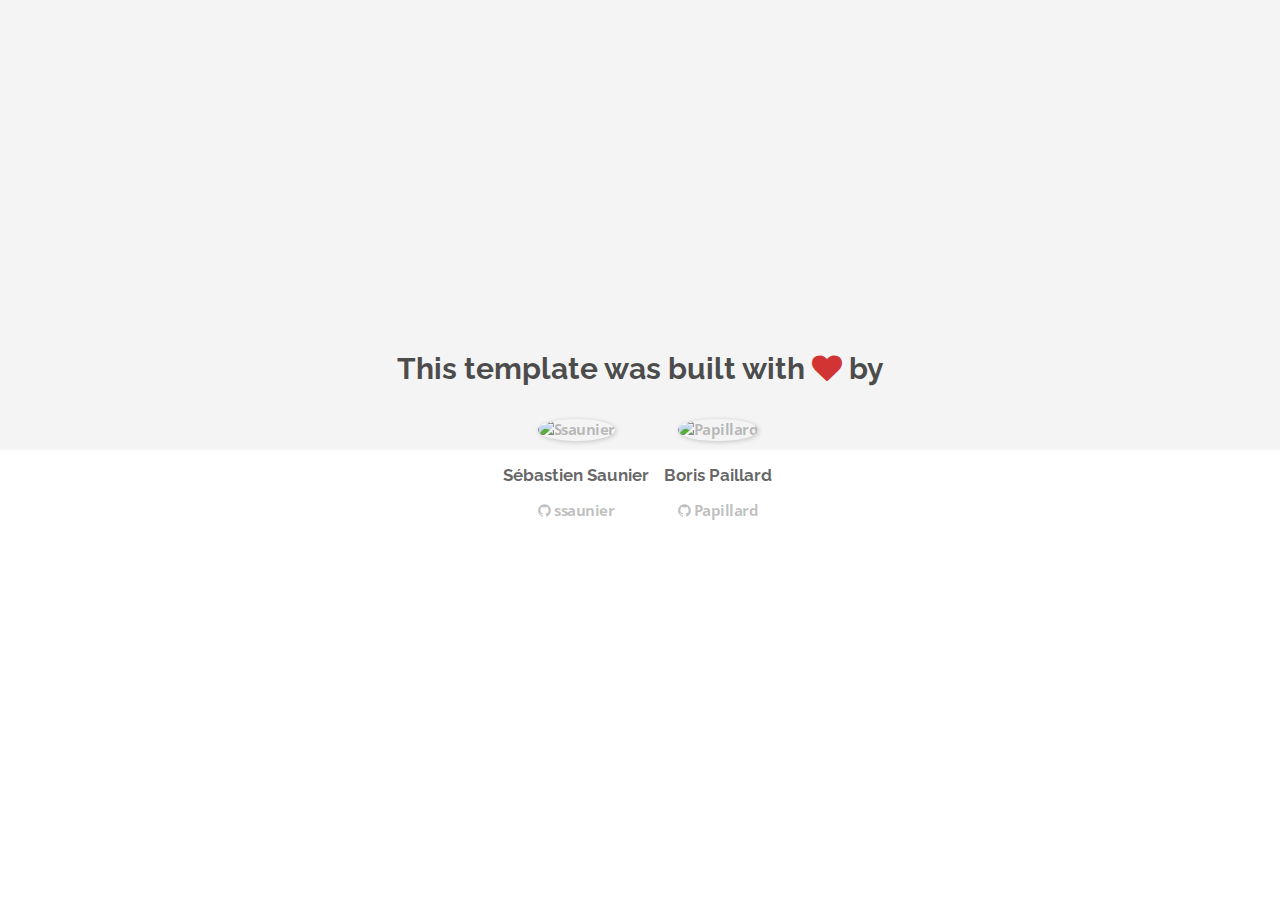
==== about.html @ f9db4015 "Automated commit at 2018-02-05 10:16:20 UTC by middleman-deploy 2.0.0-alpha" ====
<!doctype html>
<html>
  <head>
    <meta charset="utf-8">
    <meta http-equiv="x-ua-compatible" content="ie=edge">
    <meta name="viewport"
          content="width=device-width, initial-scale=1, shrink-to-fit=no">
    <!-- Use the title from a page's frontmatter if it has one -->
    <title>Le Wagon - Middleman - About</title>
    <link href="stylesheets/application-3c48b980.css" rel="stylesheet" />
    <script src="javascripts/application-93de88c9.js"></script>
    <link href="images/favicon-f15af148.png" rel="icon" type="image/png" />
  </head>
  <body>
    <div id="about">
  <div class="about-content">
    <h1>This template was built with <i class="fa fa-heart"></i> by</h1>
    <ul class="list-inline">
        <li>
<a href="https://kitt.lewagon.com/alumni/ssaunier" target="_blank">            <img src="https://kitt.lewagon.com/placeholder/users/ssaunier" class="img-circle" alt="Ssaunier" />
</a>          <h2>Sébastien Saunier</h2>
          <p>
<a href="https://github.com/ssaunier" target="_blank">              <i class="fa fa-github"></i> ssaunier
</a>          </p>
        </li>
        <li>
<a href="https://kitt.lewagon.com/alumni/Papillard" target="_blank">            <img src="https://kitt.lewagon.com/placeholder/users/Papillard" class="img-circle" alt="Papillard" />
</a>          <h2>Boris Paillard</h2>
          <p>
<a href="https://github.com/Papillard" target="_blank">              <i class="fa fa-github"></i> Papillard
</a>          </p>
        </li>
    </ul>
  </div>
</div>

  </body>
</html>
---- stylesheets/application-3c48b980.css ----
@import url("https://fonts.googleapis.com/css?family=Open+Sans:400,300,700|Raleway:400,100,300,700,500");/*!
 * Bootstrap v3.3.7 (http://getbootstrap.com)
 * Copyright 2011-2016 Twitter, Inc.
 * Licensed under MIT (https://github.com/twbs/bootstrap/blob/master/LICENSE)
 *//*! normalize.css v3.0.3 | MIT License | github.com/necolas/normalize.css */html{font-family:sans-serif;-ms-text-size-adjust:100%;-webkit-text-size-adjust:100%}body{margin:0}article,aside,details,figcaption,figure,footer,header,hgroup,main,menu,nav,section,summary{display:block}audio,canvas,progress,video{display:inline-block;vertical-align:baseline}audio:not([controls]){display:none;height:0}[hidden],template{display:none}a{background-color:transparent}a:active,a:hover{outline:0}abbr[title]{border-bottom:1px dotted}b,strong{font-weight:bold}dfn{font-style:italic}h1{font-size:2em;margin:0.67em 0}mark{background:#ff0;color:#000}small{font-size:80%}sub,sup{font-size:75%;line-height:0;position:relative;vertical-align:baseline}sup{top:-0.5em}sub{bottom:-0.25em}img{border:0}svg:not(:root){overflow:hidden}figure{margin:1em 40px}hr{-webkit-box-sizing:content-box;box-sizing:content-box;height:0}pre{overflow:auto}code,kbd,pre,samp{font-family:monospace, monospace;font-size:1em}button,input,optgroup,select,textarea{color:inherit;font:inherit;margin:0}button{overflow:visible}button,select{text-transform:none}button,html input[type="button"],input[type="reset"],input[type="submit"]{-webkit-appearance:button;cursor:pointer}button[disabled],html input[disabled]{cursor:default}button::-moz-focus-inner,input::-moz-focus-inner{border:0;padding:0}input{line-height:normal}input[type="checkbox"],input[type="radio"]{-webkit-box-sizing:border-box;box-sizing:border-box;padding:0}input[type="number"]::-webkit-inner-spin-button,input[type="number"]::-webkit-outer-spin-button{height:auto}input[type="search"]{-webkit-appearance:textfield;-webkit-box-sizing:content-box;box-sizing:content-box}input[type="search"]::-webkit-search-cancel-button,input[type="search"]::-webkit-search-decoration{-webkit-appearance:none}fieldset{border:1px solid #c0c0c0;margin:0 2px;padding:0.35em 0.625em 0.75em}legend{border:0;padding:0}textarea{overflow:auto}optgroup{font-weight:bold}table{border-collapse:collapse;border-spacing:0}td,th{padding:0}/*! Source: https://github.com/h5bp/html5-boilerplate/blob/master/src/css/main.css */@media print{*,*:before,*:after{background:transparent !important;color:#000 !important;-webkit-box-shadow:none !important;box-shadow:none !important;text-shadow:none !important}a,a:visited{text-decoration:underline}a[href]:after{content:" (" attr(href) ")"}abbr[title]:after{content:" (" attr(title) ")"}a[href^="#"]:after,a[href^="javascript:"]:after{content:""}pre,blockquote{border:1px solid #999;page-break-inside:avoid}thead{display:table-header-group}tr,img{page-break-inside:avoid}img{max-width:100% !important}p,h2,h3{orphans:3;widows:3}h2,h3{page-break-after:avoid}.navbar{display:none}.btn>.caret,.dropup>.btn>.caret{border-top-color:#000 !important}.label{border:1px solid #000}.table{border-collapse:collapse !important}.table td,.table th{background-color:#fff !important}.table-bordered th,.table-bordered td{border:1px solid #ddd !important}}@font-face{font-family:'Glyphicons Halflings';src:url("../assets/bootstrap/glyphicons-halflings-regular-86b6f62b.eot");src:url("../assets/bootstrap/glyphicons-halflings-regular-86b6f62b.eot?#iefix") format("embedded-opentype"),url("../assets/bootstrap/glyphicons-halflings-regular-ca35b697.woff2") format("woff2"),url("../assets/bootstrap/glyphicons-halflings-regular-278e49a8.woff") format("woff"),url("../assets/bootstrap/glyphicons-halflings-regular-44bc1850.ttf") format("truetype"),url("../assets/bootstrap/glyphicons-halflings-regular-de51a849.svg#glyphicons_halflingsregular") format("svg")}.glyphicon{position:relative;top:1px;display:inline-block;font-family:'Glyphicons Halflings';font-style:normal;font-weight:normal;line-height:1;-webkit-font-smoothing:antialiased;-moz-osx-font-smoothing:grayscale}.glyphicon-asterisk:before{content:"\002a"}.glyphicon-plus:before{content:"\002b"}.glyphicon-euro:before,.glyphicon-eur:before{content:"\20ac"}.glyphicon-minus:before{content:"\2212"}.glyphicon-cloud:before{content:"\2601"}.glyphicon-envelope:before{content:"\2709"}.glyphicon-pencil:before{content:"\270f"}.glyphicon-glass:before{content:"\e001"}.glyphicon-music:before{content:"\e002"}.glyphicon-search:before{content:"\e003"}.glyphicon-heart:before{content:"\e005"}.glyphicon-star:before{content:"\e006"}.glyphicon-star-empty:before{content:"\e007"}.glyphicon-user:before{content:"\e008"}.glyphicon-film:before{content:"\e009"}.glyphicon-th-large:before{content:"\e010"}.glyphicon-th:before{content:"\e011"}.glyphicon-th-list:before{content:"\e012"}.glyphicon-ok:before{content:"\e013"}.glyphicon-remove:before{content:"\e014"}.glyphicon-zoom-in:before{content:"\e015"}.glyphicon-zoom-out:before{content:"\e016"}.glyphicon-off:before{content:"\e017"}.glyphicon-signal:before{content:"\e018"}.glyphicon-cog:before{content:"\e019"}.glyphicon-trash:before{content:"\e020"}.glyphicon-home:before{content:"\e021"}.glyphicon-file:before{content:"\e022"}.glyphicon-time:before{content:"\e023"}.glyphicon-road:before{content:"\e024"}.glyphicon-download-alt:before{content:"\e025"}.glyphicon-download:before{content:"\e026"}.glyphicon-upload:before{content:"\e027"}.glyphicon-inbox:before{content:"\e028"}.glyphicon-play-circle:before{content:"\e029"}.glyphicon-repeat:before{content:"\e030"}.glyphicon-refresh:before{content:"\e031"}.glyphicon-list-alt:before{content:"\e032"}.glyphicon-lock:before{content:"\e033"}.glyphicon-flag:before{content:"\e034"}.glyphicon-headphones:before{content:"\e035"}.glyphicon-volume-off:before{content:"\e036"}.glyphicon-volume-down:before{content:"\e037"}.glyphicon-volume-up:before{content:"\e038"}.glyphicon-qrcode:before{content:"\e039"}.glyphicon-barcode:before{content:"\e040"}.glyphicon-tag:before{content:"\e041"}.glyphicon-tags:before{content:"\e042"}.glyphicon-book:before{content:"\e043"}.glyphicon-bookmark:before{content:"\e044"}.glyphicon-print:before{content:"\e045"}.glyphicon-camera:before{content:"\e046"}.glyphicon-font:before{content:"\e047"}.glyphicon-bold:before{content:"\e048"}.glyphicon-italic:before{content:"\e049"}.glyphicon-text-height:before{content:"\e050"}.glyphicon-text-width:before{content:"\e051"}.glyphicon-align-left:before{content:"\e052"}.glyphicon-align-center:before{content:"\e053"}.glyphicon-align-right:before{content:"\e054"}.glyphicon-align-justify:before{content:"\e055"}.glyphicon-list:before{content:"\e056"}.glyphicon-indent-left:before{content:"\e057"}.glyphicon-indent-right:before{content:"\e058"}.glyphicon-facetime-video:before{content:"\e059"}.glyphicon-picture:before{content:"\e060"}.glyphicon-map-marker:before{content:"\e062"}.glyphicon-adjust:before{content:"\e063"}.glyphicon-tint:before{content:"\e064"}.glyphicon-edit:before{content:"\e065"}.glyphicon-share:before{content:"\e066"}.glyphicon-check:before{content:"\e067"}.glyphicon-move:before{content:"\e068"}.glyphicon-step-backward:before{content:"\e069"}.glyphicon-fast-backward:before{content:"\e070"}.glyphicon-backward:before{content:"\e071"}.glyphicon-play:before{content:"\e072"}.glyphicon-pause:before{content:"\e073"}.glyphicon-stop:before{content:"\e074"}.glyphicon-forward:before{content:"\e075"}.glyphicon-fast-forward:before{content:"\e076"}.glyphicon-step-forward:before{content:"\e077"}.glyphicon-eject:before{content:"\e078"}.glyphicon-chevron-left:before{content:"\e079"}.glyphicon-chevron-right:before{content:"\e080"}.glyphicon-plus-sign:before{content:"\e081"}.glyphicon-minus-sign:before{content:"\e082"}.glyphicon-remove-sign:before{content:"\e083"}.glyphicon-ok-sign:before{content:"\e084"}.glyphicon-question-sign:before{content:"\e085"}.glyphicon-info-sign:before{content:"\e086"}.glyphicon-screenshot:before{content:"\e087"}.glyphicon-remove-circle:before{content:"\e088"}.glyphicon-ok-circle:before{content:"\e089"}.glyphicon-ban-circle:before{content:"\e090"}.glyphicon-arrow-left:before{content:"\e091"}.glyphicon-arrow-right:before{content:"\e092"}.glyphicon-arrow-up:before{content:"\e093"}.glyphicon-arrow-down:before{content:"\e094"}.glyphicon-share-alt:before{content:"\e095"}.glyphicon-resize-full:before{content:"\e096"}.glyphicon-resize-small:before{content:"\e097"}.glyphicon-exclamation-sign:before{content:"\e101"}.glyphicon-gift:before{content:"\e102"}.glyphicon-leaf:before{content:"\e103"}.glyphicon-fire:before{content:"\e104"}.glyphicon-eye-open:before{content:"\e105"}.glyphicon-eye-close:before{content:"\e106"}.glyphicon-warning-sign:before{content:"\e107"}.glyphicon-plane:before{content:"\e108"}.glyphicon-calendar:before{content:"\e109"}.glyphicon-random:before{content:"\e110"}.glyphicon-comment:before{content:"\e111"}.glyphicon-magnet:before{content:"\e112"}.glyphicon-chevron-up:before{content:"\e113"}.glyphicon-chevron-down:before{content:"\e114"}.glyphicon-retweet:before{content:"\e115"}.glyphicon-shopping-cart:before{content:"\e116"}.glyphicon-folder-close:before{content:"\e117"}.glyphicon-folder-open:before{content:"\e118"}.glyphicon-resize-vertical:before{content:"\e119"}.glyphicon-resize-horizontal:before{content:"\e120"}.glyphicon-hdd:before{content:"\e121"}.glyphicon-bullhorn:before{content:"\e122"}.glyphicon-bell:before{content:"\e123"}.glyphicon-certificate:before{content:"\e124"}.glyphicon-thumbs-up:before{content:"\e125"}.glyphicon-thumbs-down:before{content:"\e126"}.glyphicon-hand-right:before{content:"\e127"}.glyphicon-hand-left:before{content:"\e128"}.glyphicon-hand-up:before{content:"\e129"}.glyphicon-hand-down:before{content:"\e130"}.glyphicon-circle-arrow-right:before{content:"\e131"}.glyphicon-circle-arrow-left:before{content:"\e132"}.glyphicon-circle-arrow-up:before{content:"\e133"}.glyphicon-circle-arrow-down:before{content:"\e134"}.glyphicon-globe:before{content:"\e135"}.glyphicon-wrench:before{content:"\e136"}.glyphicon-tasks:before{content:"\e137"}.glyphicon-filter:before{content:"\e138"}.glyphicon-briefcase:before{content:"\e139"}.glyphicon-fullscreen:before{content:"\e140"}.glyphicon-dashboard:before{content:"\e141"}.glyphicon-paperclip:before{content:"\e142"}.glyphicon-heart-empty:before{content:"\e143"}.glyphicon-link:before{content:"\e144"}.glyphicon-phone:before{content:"\e145"}.glyphicon-pushpin:before{content:"\e146"}.glyphicon-usd:before{content:"\e148"}.glyphicon-gbp:before{content:"\e149"}.glyphicon-sort:before{content:"\e150"}.glyphicon-sort-by-alphabet:before{content:"\e151"}.glyphicon-sort-by-alphabet-alt:before{content:"\e152"}.glyphicon-sort-by-order:before{content:"\e153"}.glyphicon-sort-by-order-alt:before{content:"\e154"}.glyphicon-sort-by-attributes:before{content:"\e155"}.glyphicon-sort-by-attributes-alt:before{content:"\e156"}.glyphicon-unchecked:before{content:"\e157"}.glyphicon-expand:before{content:"\e158"}.glyphicon-collapse-down:before{content:"\e159"}.glyphicon-collapse-up:before{content:"\e160"}.glyphicon-log-in:before{content:"\e161"}.glyphicon-flash:before{content:"\e162"}.glyphicon-log-out:before{content:"\e163"}.glyphicon-new-window:before{content:"\e164"}.glyphicon-record:before{content:"\e165"}.glyphicon-save:before{content:"\e166"}.glyphicon-open:before{content:"\e167"}.glyphicon-saved:before{content:"\e168"}.glyphicon-import:before{content:"\e169"}.glyphicon-export:before{content:"\e170"}.glyphicon-send:before{content:"\e171"}.glyphicon-floppy-disk:before{content:"\e172"}.glyphicon-floppy-saved:before{content:"\e173"}.glyphicon-floppy-remove:before{content:"\e174"}.glyphicon-floppy-save:before{content:"\e175"}.glyphicon-floppy-open:before{content:"\e176"}.glyphicon-credit-card:before{content:"\e177"}.glyphicon-transfer:before{content:"\e178"}.glyphicon-cutlery:before{content:"\e179"}.glyphicon-header:before{content:"\e180"}.glyphicon-compressed:before{content:"\e181"}.glyphicon-earphone:before{content:"\e182"}.glyphicon-phone-alt:before{content:"\e183"}.glyphicon-tower:before{content:"\e184"}.glyphicon-stats:before{content:"\e185"}.glyphicon-sd-video:before{content:"\e186"}.glyphicon-hd-video:before{content:"\e187"}.glyphicon-subtitles:before{content:"\e188"}.glyphicon-sound-stereo:before{content:"\e189"}.glyphicon-sound-dolby:before{content:"\e190"}.glyphicon-sound-5-1:before{content:"\e191"}.glyphicon-sound-6-1:before{content:"\e192"}.glyphicon-sound-7-1:before{content:"\e193"}.glyphicon-copyright-mark:before{content:"\e194"}.glyphicon-registration-mark:before{content:"\e195"}.glyphicon-cloud-download:before{content:"\e197"}.glyphicon-cloud-upload:before{content:"\e198"}.glyphicon-tree-conifer:before{content:"\e199"}.glyphicon-tree-deciduous:before{content:"\e200"}.glyphicon-cd:before{content:"\e201"}.glyphicon-save-file:before{content:"\e202"}.glyphicon-open-file:before{content:"\e203"}.glyphicon-level-up:before{content:"\e204"}.glyphicon-copy:before{content:"\e205"}.glyphicon-paste:before{content:"\e206"}.glyphicon-alert:before{content:"\e209"}.glyphicon-equalizer:before{content:"\e210"}.glyphicon-king:before{content:"\e211"}.glyphicon-queen:before{content:"\e212"}.glyphicon-pawn:before{content:"\e213"}.glyphicon-bishop:before{content:"\e214"}.glyphicon-knight:before{content:"\e215"}.glyphicon-baby-formula:before{content:"\e216"}.glyphicon-tent:before{content:"\26fa"}.glyphicon-blackboard:before{content:"\e218"}.glyphicon-bed:before{content:"\e219"}.glyphicon-apple:before{content:"\f8ff"}.glyphicon-erase:before{content:"\e221"}.glyphicon-hourglass:before{content:"\231b"}.glyphicon-lamp:before{content:"\e223"}.glyphicon-duplicate:before{content:"\e224"}.glyphicon-piggy-bank:before{content:"\e225"}.glyphicon-scissors:before{content:"\e226"}.glyphicon-bitcoin:before{content:"\e227"}.glyphicon-btc:before{content:"\e227"}.glyphicon-xbt:before{content:"\e227"}.glyphicon-yen:before{content:"\00a5"}.glyphicon-jpy:before{content:"\00a5"}.glyphicon-ruble:before{content:"\20bd"}.glyphicon-rub:before{content:"\20bd"}.glyphicon-scale:before{content:"\e230"}.glyphicon-ice-lolly:before{content:"\e231"}.glyphicon-ice-lolly-tasted:before{content:"\e232"}.glyphicon-education:before{content:"\e233"}.glyphicon-option-horizontal:before{content:"\e234"}.glyphicon-option-vertical:before{content:"\e235"}.glyphicon-menu-hamburger:before{content:"\e236"}.glyphicon-modal-window:before{content:"\e237"}.glyphicon-oil:before{content:"\e238"}.glyphicon-grain:before{content:"\e239"}.glyphicon-sunglasses:before{content:"\e240"}.glyphicon-text-size:before{content:"\e241"}.glyphicon-text-color:before{content:"\e242"}.glyphicon-text-background:before{content:"\e243"}.glyphicon-object-align-top:before{content:"\e244"}.glyphicon-object-align-bottom:before{content:"\e245"}.glyphicon-object-align-horizontal:before{content:"\e246"}.glyphicon-object-align-left:before{content:"\e247"}.glyphicon-object-align-vertical:before{content:"\e248"}.glyphicon-object-align-right:before{content:"\e249"}.glyphicon-triangle-right:before{content:"\e250"}.glyphicon-triangle-left:before{content:"\e251"}.glyphicon-triangle-bottom:before{content:"\e252"}.glyphicon-triangle-top:before{content:"\e253"}.glyphicon-console:before{content:"\e254"}.glyphicon-superscript:before{content:"\e255"}.glyphicon-subscript:before{content:"\e256"}.glyphicon-menu-left:before{content:"\e257"}.glyphicon-menu-right:before{content:"\e258"}.glyphicon-menu-down:before{content:"\e259"}.glyphicon-menu-up:before{content:"\e260"}*{-webkit-box-sizing:border-box;box-sizing:border-box}*:before,*:after{-webkit-box-sizing:border-box;box-sizing:border-box}html{font-size:10px;-webkit-tap-highlight-color:transparent}body{font-family:"Open Sans", "Helvetica", "sans-serif";font-size:18px;line-height:1.42857143;color:#333333;background-color:#F4F4F4}input,button,select,textarea{font-family:inherit;font-size:inherit;line-height:inherit}a{color:#469AE0;text-decoration:none}a:hover,a:focus{color:#1f74ba;text-decoration:underline}a:focus{outline:5px auto -webkit-focus-ring-color;outline-offset:-2px}figure{margin:0}img{vertical-align:middle}.img-responsive{display:block;max-width:100%;height:auto}.img-rounded{border-radius:2px}.img-thumbnail{padding:4px;line-height:1.42857143;background-color:#F4F4F4;border:1px solid #ddd;border-radius:2px;-webkit-transition:all 0.2s ease-in-out;transition:all 0.2s ease-in-out;display:inline-block;max-width:100%;height:auto}.img-circle{border-radius:50%}hr{margin-top:25px;margin-bottom:25px;border:0;border-top:1px solid #eeeeee}.sr-only{position:absolute;width:1px;height:1px;margin:-1px;padding:0;overflow:hidden;clip:rect(0, 0, 0, 0);border:0}.sr-only-focusable:active,.sr-only-focusable:focus{position:static;width:auto;height:auto;margin:0;overflow:visible;clip:auto}[role="button"]{cursor:pointer}h1,h2,h3,h4,h5,h6,.h1,.h2,.h3,.h4,.h5,.h6{font-family:"Raleway", "Helvetica", "sans-serif";font-weight:500;line-height:1.1;color:inherit}h1 small,h1 .small,h2 small,h2 .small,h3 small,h3 .small,h4 small,h4 .small,h5 small,h5 .small,h6 small,h6 .small,.h1 small,.h1 .small,.h2 small,.h2 .small,.h3 small,.h3 .small,.h4 small,.h4 .small,.h5 small,.h5 .small,.h6 small,.h6 .small{font-weight:normal;line-height:1;color:#777777}h1,.h1,h2,.h2,h3,.h3{margin-top:25px;margin-bottom:12.5px}h1 small,h1 .small,.h1 small,.h1 .small,h2 small,h2 .small,.h2 small,.h2 .small,h3 small,h3 .small,.h3 small,.h3 .small{font-size:65%}h4,.h4,h5,.h5,h6,.h6{margin-top:12.5px;margin-bottom:12.5px}h4 small,h4 .small,.h4 small,.h4 .small,h5 small,h5 .small,.h5 small,.h5 .small,h6 small,h6 .small,.h6 small,.h6 .small{font-size:75%}h1,.h1{font-size:46px}h2,.h2{font-size:38px}h3,.h3{font-size:31px}h4,.h4{font-size:23px}h5,.h5{font-size:18px}h6,.h6{font-size:16px}p{margin:0 0 12.5px}.lead{margin-bottom:25px;font-size:20px;font-weight:300;line-height:1.4}@media (min-width: 768px){.lead{font-size:27px}}small,.small{font-size:88%}mark,.mark{background-color:#fcf8e3;padding:.2em}.text-left{text-align:left}.text-right{text-align:right}.text-center{text-align:center}.text-justify{text-align:justify}.text-nowrap{white-space:nowrap}.text-lowercase{text-transform:lowercase}.text-uppercase,.initialism{text-transform:uppercase}.text-capitalize{text-transform:capitalize}.text-muted{color:#777777}.text-primary{color:#469AE0}a.text-primary:hover,a.text-primary:focus{color:#2381d0}.text-success{color:#3c763d}a.text-success:hover,a.text-success:focus{color:#2b542c}.text-info{color:#31708f}a.text-info:hover,a.text-info:focus{color:#245269}.text-warning{color:#8a6d3b}a.text-warning:hover,a.text-warning:focus{color:#66512c}.text-danger{color:#a94442}a.text-danger:hover,a.text-danger:focus{color:#843534}.bg-primary{color:#fff}.bg-primary{background-color:#469AE0}a.bg-primary:hover,a.bg-primary:focus{background-color:#2381d0}.bg-success{background-color:#dff0d8}a.bg-success:hover,a.bg-success:focus{background-color:#c1e2b3}.bg-info{background-color:#d9edf7}a.bg-info:hover,a.bg-info:focus{background-color:#afd9ee}.bg-warning{background-color:#fcf8e3}a.bg-warning:hover,a.bg-warning:focus{background-color:#f7ecb5}.bg-danger{background-color:#f2dede}a.bg-danger:hover,a.bg-danger:focus{background-color:#e4b9b9}.page-header{padding-bottom:11.5px;margin:50px 0 25px;border-bottom:1px solid #eeeeee}ul,ol{margin-top:0;margin-bottom:12.5px}ul ul,ul ol,ol ul,ol ol{margin-bottom:0}.list-unstyled{padding-left:0;list-style:none}.list-inline{padding-left:0;list-style:none;margin-left:-5px}.list-inline>li{display:inline-block;padding-left:5px;padding-right:5px}dl{margin-top:0;margin-bottom:25px}dt,dd{line-height:1.42857143}dt{font-weight:bold}dd{margin-left:0}.dl-horizontal dd:before,.dl-horizontal dd:after{content:" ";display:table}.dl-horizontal dd:after{clear:both}@media (min-width: 768px){.dl-horizontal dt{float:left;width:160px;clear:left;text-align:right;overflow:hidden;text-overflow:ellipsis;white-space:nowrap}.dl-horizontal dd{margin-left:180px}}abbr[title],abbr[data-original-title]{cursor:help;border-bottom:1px dotted #777777}.initialism{font-size:90%}blockquote{padding:12.5px 25px;margin:0 0 25px;font-size:22.5px;border-left:5px solid #eeeeee}blockquote p:last-child,blockquote ul:last-child,blockquote ol:last-child{margin-bottom:0}blockquote footer,blockquote small,blockquote .small{display:block;font-size:80%;line-height:1.42857143;color:#777777}blockquote footer:before,blockquote small:before,blockquote .small:before{content:'\2014 \00A0'}.blockquote-reverse,blockquote.pull-right{padding-right:15px;padding-left:0;border-right:5px solid #eeeeee;border-left:0;text-align:right}.blockquote-reverse footer:before,.blockquote-reverse small:before,.blockquote-reverse .small:before,blockquote.pull-right footer:before,blockquote.pull-right small:before,blockquote.pull-right .small:before{content:''}.blockquote-reverse footer:after,.blockquote-reverse small:after,.blockquote-reverse .small:after,blockquote.pull-right footer:after,blockquote.pull-right small:after,blockquote.pull-right .small:after{content:'\00A0 \2014'}address{margin-bottom:25px;font-style:normal;line-height:1.42857143}code,kbd,pre,samp{font-family:Menlo, Monaco, Consolas, "Courier New", monospace}code{padding:2px 4px;font-size:90%;color:#c7254e;background-color:#f9f2f4;border-radius:2px}kbd{padding:2px 4px;font-size:90%;color:#fff;background-color:#333;border-radius:2px;-webkit-box-shadow:inset 0 -1px 0 rgba(0,0,0,0.25);box-shadow:inset 0 -1px 0 rgba(0,0,0,0.25)}kbd kbd{padding:0;font-size:100%;font-weight:bold;-webkit-box-shadow:none;box-shadow:none}pre{display:block;padding:12px;margin:0 0 12.5px;font-size:17px;line-height:1.42857143;word-break:break-all;word-wrap:break-word;color:#333333;background-color:#f5f5f5;border:1px solid #ccc;border-radius:2px}pre code{padding:0;font-size:inherit;color:inherit;white-space:pre-wrap;background-color:transparent;border-radius:0}.pre-scrollable{max-height:340px;overflow-y:scroll}.container{margin-right:auto;margin-left:auto;padding-left:15px;padding-right:15px}.container:before,.container:after{content:" ";display:table}.container:after{clear:both}@media (min-width: 768px){.container{width:750px}}@media (min-width: 992px){.container{width:970px}}@media (min-width: 1200px){.container{width:1170px}}.container-fluid{margin-right:auto;margin-left:auto;padding-left:15px;padding-right:15px}.container-fluid:before,.container-fluid:after{content:" ";display:table}.container-fluid:after{clear:both}.row{margin-left:-15px;margin-right:-15px}.row:before,.row:after{content:" ";display:table}.row:after{clear:both}.col-xs-1,.col-sm-1,.col-md-1,.col-lg-1,.col-xs-2,.col-sm-2,.col-md-2,.col-lg-2,.col-xs-3,.col-sm-3,.col-md-3,.col-lg-3,.col-xs-4,.col-sm-4,.col-md-4,.col-lg-4,.col-xs-5,.col-sm-5,.col-md-5,.col-lg-5,.col-xs-6,.col-sm-6,.col-md-6,.col-lg-6,.col-xs-7,.col-sm-7,.col-md-7,.col-lg-7,.col-xs-8,.col-sm-8,.col-md-8,.col-lg-8,.col-xs-9,.col-sm-9,.col-md-9,.col-lg-9,.col-xs-10,.col-sm-10,.col-md-10,.col-lg-10,.col-xs-11,.col-sm-11,.col-md-11,.col-lg-11,.col-xs-12,.col-sm-12,.col-md-12,.col-lg-12{position:relative;min-height:1px;padding-left:15px;padding-right:15px}.col-xs-1,.col-xs-2,.col-xs-3,.col-xs-4,.col-xs-5,.col-xs-6,.col-xs-7,.col-xs-8,.col-xs-9,.col-xs-10,.col-xs-11,.col-xs-12{float:left}.col-xs-1{width:8.33333333%}.col-xs-2{width:16.66666667%}.col-xs-3{width:25%}.col-xs-4{width:33.33333333%}.col-xs-5{width:41.66666667%}.col-xs-6{width:50%}.col-xs-7{width:58.33333333%}.col-xs-8{width:66.66666667%}.col-xs-9{width:75%}.col-xs-10{width:83.33333333%}.col-xs-11{width:91.66666667%}.col-xs-12{width:100%}.col-xs-pull-0{right:auto}.col-xs-pull-1{right:8.33333333%}.col-xs-pull-2{right:16.66666667%}.col-xs-pull-3{right:25%}.col-xs-pull-4{right:33.33333333%}.col-xs-pull-5{right:41.66666667%}.col-xs-pull-6{right:50%}.col-xs-pull-7{right:58.33333333%}.col-xs-pull-8{right:66.66666667%}.col-xs-pull-9{right:75%}.col-xs-pull-10{right:83.33333333%}.col-xs-pull-11{right:91.66666667%}.col-xs-pull-12{right:100%}.col-xs-push-0{left:auto}.col-xs-push-1{left:8.33333333%}.col-xs-push-2{left:16.66666667%}.col-xs-push-3{left:25%}.col-xs-push-4{left:33.33333333%}.col-xs-push-5{left:41.66666667%}.col-xs-push-6{left:50%}.col-xs-push-7{left:58.33333333%}.col-xs-push-8{left:66.66666667%}.col-xs-push-9{left:75%}.col-xs-push-10{left:83.33333333%}.col-xs-push-11{left:91.66666667%}.col-xs-push-12{left:100%}.col-xs-offset-0{margin-left:0%}.col-xs-offset-1{margin-left:8.33333333%}.col-xs-offset-2{margin-left:16.66666667%}.col-xs-offset-3{margin-left:25%}.col-xs-offset-4{margin-left:33.33333333%}.col-xs-offset-5{margin-left:41.66666667%}.col-xs-offset-6{margin-left:50%}.col-xs-offset-7{margin-left:58.33333333%}.col-xs-offset-8{margin-left:66.66666667%}.col-xs-offset-9{margin-left:75%}.col-xs-offset-10{margin-left:83.33333333%}.col-xs-offset-11{margin-left:91.66666667%}.col-xs-offset-12{margin-left:100%}@media (min-width: 768px){.col-sm-1,.col-sm-2,.col-sm-3,.col-sm-4,.col-sm-5,.col-sm-6,.col-sm-7,.col-sm-8,.col-sm-9,.col-sm-10,.col-sm-11,.col-sm-12{float:left}.col-sm-1{width:8.33333333%}.col-sm-2{width:16.66666667%}.col-sm-3{width:25%}.col-sm-4{width:33.33333333%}.col-sm-5{width:41.66666667%}.col-sm-6{width:50%}.col-sm-7{width:58.33333333%}.col-sm-8{width:66.66666667%}.col-sm-9{width:75%}.col-sm-10{width:83.33333333%}.col-sm-11{width:91.66666667%}.col-sm-12{width:100%}.col-sm-pull-0{right:auto}.col-sm-pull-1{right:8.33333333%}.col-sm-pull-2{right:16.66666667%}.col-sm-pull-3{right:25%}.col-sm-pull-4{right:33.33333333%}.col-sm-pull-5{right:41.66666667%}.col-sm-pull-6{right:50%}.col-sm-pull-7{right:58.33333333%}.col-sm-pull-8{right:66.66666667%}.col-sm-pull-9{right:75%}.col-sm-pull-10{right:83.33333333%}.col-sm-pull-11{right:91.66666667%}.col-sm-pull-12{right:100%}.col-sm-push-0{left:auto}.col-sm-push-1{left:8.33333333%}.col-sm-push-2{left:16.66666667%}.col-sm-push-3{left:25%}.col-sm-push-4{left:33.33333333%}.col-sm-push-5{left:41.66666667%}.col-sm-push-6{left:50%}.col-sm-push-7{left:58.33333333%}.col-sm-push-8{left:66.66666667%}.col-sm-push-9{left:75%}.col-sm-push-10{left:83.33333333%}.col-sm-push-11{left:91.66666667%}.col-sm-push-12{left:100%}.col-sm-offset-0{margin-left:0%}.col-sm-offset-1{margin-left:8.33333333%}.col-sm-offset-2{margin-left:16.66666667%}.col-sm-offset-3{margin-left:25%}.col-sm-offset-4{margin-left:33.33333333%}.col-sm-offset-5{margin-left:41.66666667%}.col-sm-offset-6{margin-left:50%}.col-sm-offset-7{margin-left:58.33333333%}.col-sm-offset-8{margin-left:66.66666667%}.col-sm-offset-9{margin-left:75%}.col-sm-offset-10{margin-left:83.33333333%}.col-sm-offset-11{margin-left:91.66666667%}.col-sm-offset-12{margin-left:100%}}@media (min-width: 992px){.col-md-1,.col-md-2,.col-md-3,.col-md-4,.col-md-5,.col-md-6,.col-md-7,.col-md-8,.col-md-9,.col-md-10,.col-md-11,.col-md-12{float:left}.col-md-1{width:8.33333333%}.col-md-2{width:16.66666667%}.col-md-3{width:25%}.col-md-4{width:33.33333333%}.col-md-5{width:41.66666667%}.col-md-6{width:50%}.col-md-7{width:58.33333333%}.col-md-8{width:66.66666667%}.col-md-9{width:75%}.col-md-10{width:83.33333333%}.col-md-11{width:91.66666667%}.col-md-12{width:100%}.col-md-pull-0{right:auto}.col-md-pull-1{right:8.33333333%}.col-md-pull-2{right:16.66666667%}.col-md-pull-3{right:25%}.col-md-pull-4{right:33.33333333%}.col-md-pull-5{right:41.66666667%}.col-md-pull-6{right:50%}.col-md-pull-7{right:58.33333333%}.col-md-pull-8{right:66.66666667%}.col-md-pull-9{right:75%}.col-md-pull-10{right:83.33333333%}.col-md-pull-11{right:91.66666667%}.col-md-pull-12{right:100%}.col-md-push-0{left:auto}.col-md-push-1{left:8.33333333%}.col-md-push-2{left:16.66666667%}.col-md-push-3{left:25%}.col-md-push-4{left:33.33333333%}.col-md-push-5{left:41.66666667%}.col-md-push-6{left:50%}.col-md-push-7{left:58.33333333%}.col-md-push-8{left:66.66666667%}.col-md-push-9{left:75%}.col-md-push-10{left:83.33333333%}.col-md-push-11{left:91.66666667%}.col-md-push-12{left:100%}.col-md-offset-0{margin-left:0%}.col-md-offset-1{margin-left:8.33333333%}.col-md-offset-2{margin-left:16.66666667%}.col-md-offset-3{margin-left:25%}.col-md-offset-4{margin-left:33.33333333%}.col-md-offset-5{margin-left:41.66666667%}.col-md-offset-6{margin-left:50%}.col-md-offset-7{margin-left:58.33333333%}.col-md-offset-8{margin-left:66.66666667%}.col-md-offset-9{margin-left:75%}.col-md-offset-10{margin-left:83.33333333%}.col-md-offset-11{margin-left:91.66666667%}.col-md-offset-12{margin-left:100%}}@media (min-width: 1200px){.col-lg-1,.col-lg-2,.col-lg-3,.col-lg-4,.col-lg-5,.col-lg-6,.col-lg-7,.col-lg-8,.col-lg-9,.col-lg-10,.col-lg-11,.col-lg-12{float:left}.col-lg-1{width:8.33333333%}.col-lg-2{width:16.66666667%}.col-lg-3{width:25%}.col-lg-4{width:33.33333333%}.col-lg-5{width:41.66666667%}.col-lg-6{width:50%}.col-lg-7{width:58.33333333%}.col-lg-8{width:66.66666667%}.col-lg-9{width:75%}.col-lg-10{width:83.33333333%}.col-lg-11{width:91.66666667%}.col-lg-12{width:100%}.col-lg-pull-0{right:auto}.col-lg-pull-1{right:8.33333333%}.col-lg-pull-2{right:16.66666667%}.col-lg-pull-3{right:25%}.col-lg-pull-4{right:33.33333333%}.col-lg-pull-5{right:41.66666667%}.col-lg-pull-6{right:50%}.col-lg-pull-7{right:58.33333333%}.col-lg-pull-8{right:66.66666667%}.col-lg-pull-9{right:75%}.col-lg-pull-10{right:83.33333333%}.col-lg-pull-11{right:91.66666667%}.col-lg-pull-12{right:100%}.col-lg-push-0{left:auto}.col-lg-push-1{left:8.33333333%}.col-lg-push-2{left:16.66666667%}.col-lg-push-3{left:25%}.col-lg-push-4{left:33.33333333%}.col-lg-push-5{left:41.66666667%}.col-lg-push-6{left:50%}.col-lg-push-7{left:58.33333333%}.col-lg-push-8{left:66.66666667%}.col-lg-push-9{left:75%}.col-lg-push-10{left:83.33333333%}.col-lg-push-11{left:91.66666667%}.col-lg-push-12{left:100%}.col-lg-offset-0{margin-left:0%}.col-lg-offset-1{margin-left:8.33333333%}.col-lg-offset-2{margin-left:16.66666667%}.col-lg-offset-3{margin-left:25%}.col-lg-offset-4{margin-left:33.33333333%}.col-lg-offset-5{margin-left:41.66666667%}.col-lg-offset-6{margin-left:50%}.col-lg-offset-7{margin-left:58.33333333%}.col-lg-offset-8{margin-left:66.66666667%}.col-lg-offset-9{margin-left:75%}.col-lg-offset-10{margin-left:83.33333333%}.col-lg-offset-11{margin-left:91.66666667%}.col-lg-offset-12{margin-left:100%}}table{background-color:transparent}caption{padding-top:8px;padding-bottom:8px;color:#777777;text-align:left}th{text-align:left}.table{width:100%;max-width:100%;margin-bottom:25px}.table>thead>tr>th,.table>thead>tr>td,.table>tbody>tr>th,.table>tbody>tr>td,.table>tfoot>tr>th,.table>tfoot>tr>td{padding:8px;line-height:1.42857143;vertical-align:top;border-top:1px solid #ddd}.table>thead>tr>th{vertical-align:bottom;border-bottom:2px solid #ddd}.table>caption+thead>tr:first-child>th,.table>caption+thead>tr:first-child>td,.table>colgroup+thead>tr:first-child>th,.table>colgroup+thead>tr:first-child>td,.table>thead:first-child>tr:first-child>th,.table>thead:first-child>tr:first-child>td{border-top:0}.table>tbody+tbody{border-top:2px solid #ddd}.table .table{background-color:#F4F4F4}.table-condensed>thead>tr>th,.table-condensed>thead>tr>td,.table-condensed>tbody>tr>th,.table-condensed>tbody>tr>td,.table-condensed>tfoot>tr>th,.table-condensed>tfoot>tr>td{padding:5px}.table-bordered{border:1px solid #ddd}.table-bordered>thead>tr>th,.table-bordered>thead>tr>td,.table-bordered>tbody>tr>th,.table-bordered>tbody>tr>td,.table-bordered>tfoot>tr>th,.table-bordered>tfoot>tr>td{border:1px solid #ddd}.table-bordered>thead>tr>th,.table-bordered>thead>tr>td{border-bottom-width:2px}.table-striped>tbody>tr:nth-of-type(odd){background-color:#f9f9f9}.table-hover>tbody>tr:hover{background-color:#f5f5f5}table col[class*="col-"]{position:static;float:none;display:table-column}table td[class*="col-"],table th[class*="col-"]{position:static;float:none;display:table-cell}.table>thead>tr>td.active,.table>thead>tr>th.active,.table>thead>tr.active>td,.table>thead>tr.active>th,.table>tbody>tr>td.active,.table>tbody>tr>th.active,.table>tbody>tr.active>td,.table>tbody>tr.active>th,.table>tfoot>tr>td.active,.table>tfoot>tr>th.active,.table>tfoot>tr.active>td,.table>tfoot>tr.active>th{background-color:#f5f5f5}.table-hover>tbody>tr>td.active:hover,.table-hover>tbody>tr>th.active:hover,.table-hover>tbody>tr.active:hover>td,.table-hover>tbody>tr:hover>.active,.table-hover>tbody>tr.active:hover>th{background-color:#e8e8e8}.table>thead>tr>td.success,.table>thead>tr>th.success,.table>thead>tr.success>td,.table>thead>tr.success>th,.table>tbody>tr>td.success,.table>tbody>tr>th.success,.table>tbody>tr.success>td,.table>tbody>tr.success>th,.table>tfoot>tr>td.success,.table>tfoot>tr>th.success,.table>tfoot>tr.success>td,.table>tfoot>tr.success>th{background-color:#dff0d8}.table-hover>tbody>tr>td.success:hover,.table-hover>tbody>tr>th.success:hover,.table-hover>tbody>tr.success:hover>td,.table-hover>tbody>tr:hover>.success,.table-hover>tbody>tr.success:hover>th{background-color:#d0e9c6}.table>thead>tr>td.info,.table>thead>tr>th.info,.table>thead>tr.info>td,.table>thead>tr.info>th,.table>tbody>tr>td.info,.table>tbody>tr>th.info,.table>tbody>tr.info>td,.table>tbody>tr.info>th,.table>tfoot>tr>td.info,.table>tfoot>tr>th.info,.table>tfoot>tr.info>td,.table>tfoot>tr.info>th{background-color:#d9edf7}.table-hover>tbody>tr>td.info:hover,.table-hover>tbody>tr>th.info:hover,.table-hover>tbody>tr.info:hover>td,.table-hover>tbody>tr:hover>.info,.table-hover>tbody>tr.info:hover>th{background-color:#c4e3f3}.table>thead>tr>td.warning,.table>thead>tr>th.warning,.table>thead>tr.warning>td,.table>thead>tr.warning>th,.table>tbody>tr>td.warning,.table>tbody>tr>th.warning,.table>tbody>tr.warning>td,.table>tbody>tr.warning>th,.table>tfoot>tr>td.warning,.table>tfoot>tr>th.warning,.table>tfoot>tr.warning>td,.table>tfoot>tr.warning>th{background-color:#fcf8e3}.table-hover>tbody>tr>td.warning:hover,.table-hover>tbody>tr>th.warning:hover,.table-hover>tbody>tr.warning:hover>td,.table-hover>tbody>tr:hover>.warning,.table-hover>tbody>tr.warning:hover>th{background-color:#faf2cc}.table>thead>tr>td.danger,.table>thead>tr>th.danger,.table>thead>tr.danger>td,.table>thead>tr.danger>th,.table>tbody>tr>td.danger,.table>tbody>tr>th.danger,.table>tbody>tr.danger>td,.table>tbody>tr.danger>th,.table>tfoot>tr>td.danger,.table>tfoot>tr>th.danger,.table>tfoot>tr.danger>td,.table>tfoot>tr.danger>th{background-color:#f2dede}.table-hover>tbody>tr>td.danger:hover,.table-hover>tbody>tr>th.danger:hover,.table-hover>tbody>tr.danger:hover>td,.table-hover>tbody>tr:hover>.danger,.table-hover>tbody>tr.danger:hover>th{background-color:#ebcccc}.table-responsive{overflow-x:auto;min-height:0.01%}@media screen and (max-width: 767px){.table-responsive{width:100%;margin-bottom:18.75px;overflow-y:hidden;-ms-overflow-style:-ms-autohiding-scrollbar;border:1px solid #ddd}.table-responsive>.table{margin-bottom:0}.table-responsive>.table>thead>tr>th,.table-responsive>.table>thead>tr>td,.table-responsive>.table>tbody>tr>th,.table-responsive>.table>tbody>tr>td,.table-responsive>.table>tfoot>tr>th,.table-responsive>.table>tfoot>tr>td{white-space:nowrap}.table-responsive>.table-bordered{border:0}.table-responsive>.table-bordered>thead>tr>th:first-child,.table-responsive>.table-bordered>thead>tr>td:first-child,.table-responsive>.table-bordered>tbody>tr>th:first-child,.table-responsive>.table-bordered>tbody>tr>td:first-child,.table-responsive>.table-bordered>tfoot>tr>th:first-child,.table-responsive>.table-bordered>tfoot>tr>td:first-child{border-left:0}.table-responsive>.table-bordered>thead>tr>th:last-child,.table-responsive>.table-bordered>thead>tr>td:last-child,.table-responsive>.table-bordered>tbody>tr>th:last-child,.table-responsive>.table-bordered>tbody>tr>td:last-child,.table-responsive>.table-bordered>tfoot>tr>th:last-child,.table-responsive>.table-bordered>tfoot>tr>td:last-child{border-right:0}.table-responsive>.table-bordered>tbody>tr:last-child>th,.table-responsive>.table-bordered>tbody>tr:last-child>td,.table-responsive>.table-bordered>tfoot>tr:last-child>th,.table-responsive>.table-bordered>tfoot>tr:last-child>td{border-bottom:0}}fieldset{padding:0;margin:0;border:0;min-width:0}legend{display:block;width:100%;padding:0;margin-bottom:25px;font-size:27px;line-height:inherit;color:#333333;border:0;border-bottom:1px solid #e5e5e5}label{display:inline-block;max-width:100%;margin-bottom:5px;font-weight:bold}input[type="search"]{-webkit-box-sizing:border-box;box-sizing:border-box}input[type="radio"],input[type="checkbox"]{margin:4px 0 0;margin-top:1px \9;line-height:normal}input[type="file"]{display:block}input[type="range"]{display:block;width:100%}select[multiple],select[size]{height:auto}input[type="file"]:focus,input[type="radio"]:focus,input[type="checkbox"]:focus{outline:5px auto -webkit-focus-ring-color;outline-offset:-2px}output{display:block;padding-top:7px;font-size:18px;line-height:1.42857143;color:#000000}.form-control{display:block;width:100%;height:39px;padding:6px 12px;font-size:18px;line-height:1.42857143;color:#000000;background-color:#fff;background-image:none;border:1px solid #ccc;border-radius:2px;-webkit-box-shadow:inset 0 1px 1px rgba(0,0,0,0.075);box-shadow:inset 0 1px 1px rgba(0,0,0,0.075);-webkit-transition:border-color ease-in-out 0.15s, box-shadow ease-in-out 0.15s;-webkit-transition:border-color ease-in-out 0.15s, -webkit-box-shadow ease-in-out 0.15s;transition:border-color ease-in-out 0.15s, -webkit-box-shadow ease-in-out 0.15s;transition:border-color ease-in-out 0.15s, box-shadow ease-in-out 0.15s;transition:border-color ease-in-out 0.15s, box-shadow ease-in-out 0.15s, -webkit-box-shadow ease-in-out 0.15s}.form-control:focus{border-color:#66afe9;outline:0;-webkit-box-shadow:inset 0 1px 1px rgba(0,0,0,0.075),0 0 8px rgba(102,175,233,0.6);box-shadow:inset 0 1px 1px rgba(0,0,0,0.075),0 0 8px rgba(102,175,233,0.6)}.form-control::-moz-placeholder{color:#999;opacity:1}.form-control:-ms-input-placeholder{color:#999}.form-control::-webkit-input-placeholder{color:#999}.form-control::-ms-expand{border:0;background-color:transparent}.form-control[disabled],.form-control[readonly],fieldset[disabled] .form-control{background-color:#eeeeee;opacity:1}.form-control[disabled],fieldset[disabled] .form-control{cursor:not-allowed}textarea.form-control{height:auto}input[type="search"]{-webkit-appearance:none}@media screen and (-webkit-min-device-pixel-ratio: 0){input[type="date"].form-control,input[type="time"].form-control,input[type="datetime-local"].form-control,input[type="month"].form-control{line-height:39px}input[type="date"].input-sm,.input-group-sm>input[type="date"].form-control,.input-group-sm>input[type="date"].input-group-addon,.input-group-sm>.input-group-btn>input[type="date"].btn,.input-group-sm input[type="date"],input[type="time"].input-sm,.input-group-sm>input[type="time"].form-control,.input-group-sm>input[type="time"].input-group-addon,.input-group-sm>.input-group-btn>input[type="time"].btn,.input-group-sm input[type="time"],input[type="datetime-local"].input-sm,.input-group-sm>input[type="datetime-local"].form-control,.input-group-sm>input[type="datetime-local"].input-group-addon,.input-group-sm>.input-group-btn>input[type="datetime-local"].btn,.input-group-sm input[type="datetime-local"],input[type="month"].input-sm,.input-group-sm>input[type="month"].form-control,.input-group-sm>input[type="month"].input-group-addon,.input-group-sm>.input-group-btn>input[type="month"].btn,.input-group-sm input[type="month"]{line-height:36px}input[type="date"].input-lg,.input-group-lg>input[type="date"].form-control,.input-group-lg>input[type="date"].input-group-addon,.input-group-lg>.input-group-btn>input[type="date"].btn,.input-group-lg input[type="date"],input[type="time"].input-lg,.input-group-lg>input[type="time"].form-control,.input-group-lg>input[type="time"].input-group-addon,.input-group-lg>.input-group-btn>input[type="time"].btn,.input-group-lg input[type="time"],input[type="datetime-local"].input-lg,.input-group-lg>input[type="datetime-local"].form-control,.input-group-lg>input[type="datetime-local"].input-group-addon,.input-group-lg>.input-group-btn>input[type="datetime-local"].btn,.input-group-lg input[type="datetime-local"],input[type="month"].input-lg,.input-group-lg>input[type="month"].form-control,.input-group-lg>input[type="month"].input-group-addon,.input-group-lg>.input-group-btn>input[type="month"].btn,.input-group-lg input[type="month"]{line-height:53px}}.form-group{margin-bottom:15px}.radio,.checkbox{position:relative;display:block;margin-top:10px;margin-bottom:10px}.radio label,.checkbox label{min-height:25px;padding-left:20px;margin-bottom:0;font-weight:normal;cursor:pointer}.radio input[type="radio"],.radio-inline input[type="radio"],.checkbox input[type="checkbox"],.checkbox-inline input[type="checkbox"]{position:absolute;margin-left:-20px;margin-top:4px \9}.radio+.radio,.checkbox+.checkbox{margin-top:-5px}.radio-inline,.checkbox-inline{position:relative;display:inline-block;padding-left:20px;margin-bottom:0;vertical-align:middle;font-weight:normal;cursor:pointer}.radio-inline+.radio-inline,.checkbox-inline+.checkbox-inline{margin-top:0;margin-left:10px}input[type="radio"][disabled],input[type="radio"].disabled,fieldset[disabled] input[type="radio"],input[type="checkbox"][disabled],input[type="checkbox"].disabled,fieldset[disabled] input[type="checkbox"]{cursor:not-allowed}.radio-inline.disabled,fieldset[disabled] .radio-inline,.checkbox-inline.disabled,fieldset[disabled] .checkbox-inline{cursor:not-allowed}.radio.disabled label,fieldset[disabled] .radio label,.checkbox.disabled label,fieldset[disabled] .checkbox label{cursor:not-allowed}.form-control-static{padding-top:7px;padding-bottom:7px;margin-bottom:0;min-height:43px}.form-control-static.input-lg,.input-group-lg>.form-control-static.form-control,.input-group-lg>.form-control-static.input-group-addon,.input-group-lg>.input-group-btn>.form-control-static.btn,.form-control-static.input-sm,.input-group-sm>.form-control-static.form-control,.input-group-sm>.form-control-static.input-group-addon,.input-group-sm>.input-group-btn>.form-control-static.btn{padding-left:0;padding-right:0}.input-sm,.input-group-sm>.form-control,.input-group-sm>.input-group-addon,.input-group-sm>.input-group-btn>.btn{height:36px;padding:5px 10px;font-size:16px;line-height:1.5;border-radius:2px}select.input-sm,.input-group-sm>select.form-control,.input-group-sm>select.input-group-addon,.input-group-sm>.input-group-btn>select.btn{height:36px;line-height:36px}textarea.input-sm,.input-group-sm>textarea.form-control,.input-group-sm>textarea.input-group-addon,.input-group-sm>.input-group-btn>textarea.btn,select[multiple].input-sm,.input-group-sm>select[multiple].form-control,.input-group-sm>select[multiple].input-group-addon,.input-group-sm>.input-group-btn>select[multiple].btn{height:auto}.form-group-sm .form-control{height:36px;padding:5px 10px;font-size:16px;line-height:1.5;border-radius:2px}.form-group-sm select.form-control{height:36px;line-height:36px}.form-group-sm textarea.form-control,.form-group-sm select[multiple].form-control{height:auto}.form-group-sm .form-control-static{height:36px;min-height:41px;padding:6px 10px;font-size:16px;line-height:1.5}.input-lg,.input-group-lg>.form-control,.input-group-lg>.input-group-addon,.input-group-lg>.input-group-btn>.btn{height:53px;padding:10px 16px;font-size:23px;line-height:1.3333333;border-radius:2px}select.input-lg,.input-group-lg>select.form-control,.input-group-lg>select.input-group-addon,.input-group-lg>.input-group-btn>select.btn{height:53px;line-height:53px}textarea.input-lg,.input-group-lg>textarea.form-control,.input-group-lg>textarea.input-group-addon,.input-group-lg>.input-group-btn>textarea.btn,select[multiple].input-lg,.input-group-lg>select[multiple].form-control,.input-group-lg>select[multiple].input-group-addon,.input-group-lg>.input-group-btn>select[multiple].btn{height:auto}.form-group-lg .form-control{height:53px;padding:10px 16px;font-size:23px;line-height:1.3333333;border-radius:2px}.form-group-lg select.form-control{height:53px;line-height:53px}.form-group-lg textarea.form-control,.form-group-lg select[multiple].form-control{height:auto}.form-group-lg .form-control-static{height:53px;min-height:48px;padding:11px 16px;font-size:23px;line-height:1.3333333}.has-feedback{position:relative}.has-feedback .form-control{padding-right:48.75px}.form-control-feedback{position:absolute;top:0;right:0;z-index:2;display:block;width:39px;height:39px;line-height:39px;text-align:center;pointer-events:none}.input-lg+.form-control-feedback,.input-group-lg>.form-control+.form-control-feedback,.input-group-lg>.input-group-addon+.form-control-feedback,.input-group-lg>.input-group-btn>.btn+.form-control-feedback,.input-group-lg+.form-control-feedback,.form-group-lg .form-control+.form-control-feedback{width:53px;height:53px;line-height:53px}.input-sm+.form-control-feedback,.input-group-sm>.form-control+.form-control-feedback,.input-group-sm>.input-group-addon+.form-control-feedback,.input-group-sm>.input-group-btn>.btn+.form-control-feedback,.input-group-sm+.form-control-feedback,.form-group-sm .form-control+.form-control-feedback{width:36px;height:36px;line-height:36px}.has-success .help-block,.has-success .control-label,.has-success .radio,.has-success .checkbox,.has-success .radio-inline,.has-success .checkbox-inline,.has-success.radio label,.has-success.checkbox label,.has-success.radio-inline label,.has-success.checkbox-inline label{color:#3c763d}.has-success .form-control{border-color:#3c763d;-webkit-box-shadow:inset 0 1px 1px rgba(0,0,0,0.075);box-shadow:inset 0 1px 1px rgba(0,0,0,0.075)}.has-success .form-control:focus{border-color:#2b542c;-webkit-box-shadow:inset 0 1px 1px rgba(0,0,0,0.075),0 0 6px #67b168;box-shadow:inset 0 1px 1px rgba(0,0,0,0.075),0 0 6px #67b168}.has-success .input-group-addon{color:#3c763d;border-color:#3c763d;background-color:#dff0d8}.has-success .form-control-feedback{color:#3c763d}.has-warning .help-block,.has-warning .control-label,.has-warning .radio,.has-warning .checkbox,.has-warning .radio-inline,.has-warning .checkbox-inline,.has-warning.radio label,.has-warning.checkbox label,.has-warning.radio-inline label,.has-warning.checkbox-inline label{color:#8a6d3b}.has-warning .form-control{border-color:#8a6d3b;-webkit-box-shadow:inset 0 1px 1px rgba(0,0,0,0.075);box-shadow:inset 0 1px 1px rgba(0,0,0,0.075)}.has-warning .form-control:focus{border-color:#66512c;-webkit-box-shadow:inset 0 1px 1px rgba(0,0,0,0.075),0 0 6px #c0a16b;box-shadow:inset 0 1px 1px rgba(0,0,0,0.075),0 0 6px #c0a16b}.has-warning .input-group-addon{color:#8a6d3b;border-color:#8a6d3b;background-color:#fcf8e3}.has-warning .form-control-feedback{color:#8a6d3b}.has-error .help-block,.has-error .control-label,.has-error .radio,.has-error .checkbox,.has-error .radio-inline,.has-error .checkbox-inline,.has-error.radio label,.has-error.checkbox label,.has-error.radio-inline label,.has-error.checkbox-inline label{color:#a94442}.has-error .form-control{border-color:#a94442;-webkit-box-shadow:inset 0 1px 1px rgba(0,0,0,0.075);box-shadow:inset 0 1px 1px rgba(0,0,0,0.075)}.has-error .form-control:focus{border-color:#843534;-webkit-box-shadow:inset 0 1px 1px rgba(0,0,0,0.075),0 0 6px #ce8483;box-shadow:inset 0 1px 1px rgba(0,0,0,0.075),0 0 6px #ce8483}.has-error .input-group-addon{color:#a94442;border-color:#a94442;background-color:#f2dede}.has-error .form-control-feedback{color:#a94442}.has-feedback label ~ .form-control-feedback{top:30px}.has-feedback label.sr-only ~ .form-control-feedback{top:0}.help-block{display:block;margin-top:5px;margin-bottom:10px;color:#737373}@media (min-width: 768px){.form-inline .form-group{display:inline-block;margin-bottom:0;vertical-align:middle}.form-inline .form-control{display:inline-block;width:auto;vertical-align:middle}.form-inline .form-control-static{display:inline-block}.form-inline .input-group{display:inline-table;vertical-align:middle}.form-inline .input-group .input-group-addon,.form-inline .input-group .input-group-btn,.form-inline .input-group .form-control{width:auto}.form-inline .input-group>.form-control{width:100%}.form-inline .control-label{margin-bottom:0;vertical-align:middle}.form-inline .radio,.form-inline .checkbox{display:inline-block;margin-top:0;margin-bottom:0;vertical-align:middle}.form-inline .radio label,.form-inline .checkbox label{padding-left:0}.form-inline .radio input[type="radio"],.form-inline .checkbox input[type="checkbox"]{position:relative;margin-left:0}.form-inline .has-feedback .form-control-feedback{top:0}}.form-horizontal .radio,.form-horizontal .checkbox,.form-horizontal .radio-inline,.form-horizontal .checkbox-inline{margin-top:0;margin-bottom:0;padding-top:7px}.form-horizontal .radio,.form-horizontal .checkbox{min-height:32px}.form-horizontal .form-group{margin-left:-15px;margin-right:-15px}.form-horizontal .form-group:before,.form-horizontal .form-group:after{content:" ";display:table}.form-horizontal .form-group:after{clear:both}@media (min-width: 768px){.form-horizontal .control-label{text-align:right;margin-bottom:0;padding-top:7px}}.form-horizontal .has-feedback .form-control-feedback{right:15px}@media (min-width: 768px){.form-horizontal .form-group-lg .control-label{padding-top:11px;font-size:23px}}@media (min-width: 768px){.form-horizontal .form-group-sm .control-label{padding-top:6px;font-size:16px}}.btn{display:inline-block;margin-bottom:0;font-weight:normal;text-align:center;vertical-align:middle;-ms-touch-action:manipulation;touch-action:manipulation;cursor:pointer;background-image:none;border:1px solid transparent;white-space:nowrap;padding:6px 12px;font-size:18px;line-height:1.42857143;border-radius:2px;-webkit-user-select:none;-moz-user-select:none;-ms-user-select:none;user-select:none}.btn:focus,.btn.focus,.btn:active:focus,.btn:active.focus,.btn.active:focus,.btn.active.focus{outline:5px auto -webkit-focus-ring-color;outline-offset:-2px}.btn:hover,.btn:focus,.btn.focus{color:#333;text-decoration:none}.btn:active,.btn.active{outline:0;background-image:none;-webkit-box-shadow:inset 0 3px 5px rgba(0,0,0,0.125);box-shadow:inset 0 3px 5px rgba(0,0,0,0.125)}.btn.disabled,.btn[disabled],fieldset[disabled] .btn{cursor:not-allowed;opacity:0.65;filter:alpha(opacity=65);-webkit-box-shadow:none;box-shadow:none}a.btn.disabled,fieldset[disabled] a.btn{pointer-events:none}.btn-default{color:#333;background-color:#fff;border-color:#ccc}.btn-default:focus,.btn-default.focus{color:#333;background-color:#e6e6e6;border-color:#8c8c8c}.btn-default:hover{color:#333;background-color:#e6e6e6;border-color:#adadad}.btn-default:active,.btn-default.active,.open>.btn-default.dropdown-toggle{color:#333;background-color:#e6e6e6;border-color:#adadad}.btn-default:active:hover,.btn-default:active:focus,.btn-default:active.focus,.btn-default.active:hover,.btn-default.active:focus,.btn-default.active.focus,.open>.btn-default.dropdown-toggle:hover,.open>.btn-default.dropdown-toggle:focus,.open>.btn-default.dropdown-toggle.focus{color:#333;background-color:#d4d4d4;border-color:#8c8c8c}.btn-default:active,.btn-default.active,.open>.btn-default.dropdown-toggle{background-image:none}.btn-default.disabled:hover,.btn-default.disabled:focus,.btn-default.disabled.focus,.btn-default[disabled]:hover,.btn-default[disabled]:focus,.btn-default[disabled].focus,fieldset[disabled] .btn-default:hover,fieldset[disabled] .btn-default:focus,fieldset[disabled] .btn-default.focus{background-color:#fff;border-color:#ccc}.btn-default .badge{color:#fff;background-color:#333}.btn-primary{color:#fff;background-color:#469AE0;border-color:#308edc}.btn-primary:focus,.btn-primary.focus{color:#fff;background-color:#2381d0;border-color:#144b79}.btn-primary:hover{color:#fff;background-color:#2381d0;border-color:#1e6eb2}.btn-primary:active,.btn-primary.active,.open>.btn-primary.dropdown-toggle{color:#fff;background-color:#2381d0;border-color:#1e6eb2}.btn-primary:active:hover,.btn-primary:active:focus,.btn-primary:active.focus,.btn-primary.active:hover,.btn-primary.active:focus,.btn-primary.active.focus,.open>.btn-primary.dropdown-toggle:hover,.open>.btn-primary.dropdown-toggle:focus,.open>.btn-primary.dropdown-toggle.focus{color:#fff;background-color:#1e6eb2;border-color:#144b79}.btn-primary:active,.btn-primary.active,.open>.btn-primary.dropdown-toggle{background-image:none}.btn-primary.disabled:hover,.btn-primary.disabled:focus,.btn-primary.disabled.focus,.btn-primary[disabled]:hover,.btn-primary[disabled]:focus,.btn-primary[disabled].focus,fieldset[disabled] .btn-primary:hover,fieldset[disabled] .btn-primary:focus,fieldset[disabled] .btn-primary.focus{background-color:#469AE0;border-color:#308edc}.btn-primary .badge{color:#469AE0;background-color:#fff}.btn-success{color:#fff;background-color:#32B796;border-color:#2da386}.btn-success:focus,.btn-success.focus{color:#fff;background-color:#278f75;border-color:#113f34}.btn-success:hover{color:#fff;background-color:#278f75;border-color:#1f735e}.btn-success:active,.btn-success.active,.open>.btn-success.dropdown-toggle{color:#fff;background-color:#278f75;border-color:#1f735e}.btn-success:active:hover,.btn-success:active:focus,.btn-success:active.focus,.btn-success.active:hover,.btn-success.active:focus,.btn-success.active.focus,.open>.btn-success.dropdown-toggle:hover,.open>.btn-success.dropdown-toggle:focus,.open>.btn-success.dropdown-toggle.focus{color:#fff;background-color:#1f735e;border-color:#113f34}.btn-success:active,.btn-success.active,.open>.btn-success.dropdown-toggle{background-image:none}.btn-success.disabled:hover,.btn-success.disabled:focus,.btn-success.disabled.focus,.btn-success[disabled]:hover,.btn-success[disabled]:focus,.btn-success[disabled].focus,fieldset[disabled] .btn-success:hover,fieldset[disabled] .btn-success:focus,fieldset[disabled] .btn-success.focus{background-color:#32B796;border-color:#2da386}.btn-success .badge{color:#32B796;background-color:#fff}.btn-info{color:#fff;background-color:#FDB631;border-color:#fdad18}.btn-info:focus,.btn-info.focus{color:#fff;background-color:#f9a302;border-color:#946101}.btn-info:hover{color:#fff;background-color:#f9a302;border-color:#d58c02}.btn-info:active,.btn-info.active,.open>.btn-info.dropdown-toggle{color:#fff;background-color:#f9a302;border-color:#d58c02}.btn-info:active:hover,.btn-info:active:focus,.btn-info:active.focus,.btn-info.active:hover,.btn-info.active:focus,.btn-info.active.focus,.open>.btn-info.dropdown-toggle:hover,.open>.btn-info.dropdown-toggle:focus,.open>.btn-info.dropdown-toggle.focus{color:#fff;background-color:#d58c02;border-color:#946101}.btn-info:active,.btn-info.active,.open>.btn-info.dropdown-toggle{background-image:none}.btn-info.disabled:hover,.btn-info.disabled:focus,.btn-info.disabled.focus,.btn-info[disabled]:hover,.btn-info[disabled]:focus,.btn-info[disabled].focus,fieldset[disabled] .btn-info:hover,fieldset[disabled] .btn-info:focus,fieldset[disabled] .btn-info.focus{background-color:#FDB631;border-color:#fdad18}.btn-info .badge{color:#FDB631;background-color:#fff}.btn-warning{color:#fff;background-color:#E67E22;border-color:#d67118}.btn-warning:focus,.btn-warning.focus{color:#fff;background-color:#bf6516;border-color:#64350b}.btn-warning:hover{color:#fff;background-color:#bf6516;border-color:#9f5412}.btn-warning:active,.btn-warning.active,.open>.btn-warning.dropdown-toggle{color:#fff;background-color:#bf6516;border-color:#9f5412}.btn-warning:active:hover,.btn-warning:active:focus,.btn-warning:active.focus,.btn-warning.active:hover,.btn-warning.active:focus,.btn-warning.active.focus,.open>.btn-warning.dropdown-toggle:hover,.open>.btn-warning.dropdown-toggle:focus,.open>.btn-warning.dropdown-toggle.focus{color:#fff;background-color:#9f5412;border-color:#64350b}.btn-warning:active,.btn-warning.active,.open>.btn-warning.dropdown-toggle{background-image:none}.btn-warning.disabled:hover,.btn-warning.disabled:focus,.btn-warning.disabled.focus,.btn-warning[disabled]:hover,.btn-warning[disabled]:focus,.btn-warning[disabled].focus,fieldset[disabled] .btn-warning:hover,fieldset[disabled] .btn-warning:focus,fieldset[disabled] .btn-warning.focus{background-color:#E67E22;border-color:#d67118}.btn-warning .badge{color:#E67E22;background-color:#fff}.btn-danger{color:#fff;background-color:#EE5F5B;border-color:#ec4844}.btn-danger:focus,.btn-danger.focus{color:#fff;background-color:#e9322d;border-color:#9f1411}.btn-danger:hover{color:#fff;background-color:#e9322d;border-color:#dc1c17}.btn-danger:active,.btn-danger.active,.open>.btn-danger.dropdown-toggle{color:#fff;background-color:#e9322d;border-color:#dc1c17}.btn-danger:active:hover,.btn-danger:active:focus,.btn-danger:active.focus,.btn-danger.active:hover,.btn-danger.active:focus,.btn-danger.active.focus,.open>.btn-danger.dropdown-toggle:hover,.open>.btn-danger.dropdown-toggle:focus,.open>.btn-danger.dropdown-toggle.focus{color:#fff;background-color:#dc1c17;border-color:#9f1411}.btn-danger:active,.btn-danger.active,.open>.btn-danger.dropdown-toggle{background-image:none}.btn-danger.disabled:hover,.btn-danger.disabled:focus,.btn-danger.disabled.focus,.btn-danger[disabled]:hover,.btn-danger[disabled]:focus,.btn-danger[disabled].focus,fieldset[disabled] .btn-danger:hover,fieldset[disabled] .btn-danger:focus,fieldset[disabled] .btn-danger.focus{background-color:#EE5F5B;border-color:#ec4844}.btn-danger .badge{color:#EE5F5B;background-color:#fff}.btn-link{color:#469AE0;font-weight:normal;border-radius:0}.btn-link,.btn-link:active,.btn-link.active,.btn-link[disabled],fieldset[disabled] .btn-link{background-color:transparent;-webkit-box-shadow:none;box-shadow:none}.btn-link,.btn-link:hover,.btn-link:focus,.btn-link:active{border-color:transparent}.btn-link:hover,.btn-link:focus{color:#1f74ba;text-decoration:underline;background-color:transparent}.btn-link[disabled]:hover,.btn-link[disabled]:focus,fieldset[disabled] .btn-link:hover,fieldset[disabled] .btn-link:focus{color:#777777;text-decoration:none}.btn-lg,.btn-group-lg>.btn{padding:10px 16px;font-size:23px;line-height:1.3333333;border-radius:2px}.btn-sm,.btn-group-sm>.btn{padding:5px 10px;font-size:16px;line-height:1.5;border-radius:2px}.btn-xs,.btn-group-xs>.btn{padding:1px 5px;font-size:16px;line-height:1.5;border-radius:2px}.btn-block{display:block;width:100%}.btn-block+.btn-block{margin-top:5px}input[type="submit"].btn-block,input[type="reset"].btn-block,input[type="button"].btn-block{width:100%}.fade{opacity:0;-webkit-transition:opacity 0.15s linear;transition:opacity 0.15s linear}.fade.in{opacity:1}.collapse{display:none}.collapse.in{display:block}tr.collapse.in{display:table-row}tbody.collapse.in{display:table-row-group}.collapsing{position:relative;height:0;overflow:hidden;-webkit-transition-property:height, visibility;transition-property:height, visibility;-webkit-transition-duration:0.35s;transition-duration:0.35s;-webkit-transition-timing-function:ease;transition-timing-function:ease}.caret{display:inline-block;width:0;height:0;margin-left:2px;vertical-align:middle;border-top:4px dashed;border-top:4px solid \9;border-right:4px solid transparent;border-left:4px solid transparent}.dropup,.dropdown{position:relative}.dropdown-toggle:focus{outline:0}.dropdown-menu{position:absolute;top:100%;left:0;z-index:1000;display:none;float:left;min-width:160px;padding:5px 0;margin:2px 0 0;list-style:none;font-size:18px;text-align:left;background-color:#fff;border:1px solid #ccc;border:1px solid rgba(0,0,0,0.15);border-radius:2px;-webkit-box-shadow:0 6px 12px rgba(0,0,0,0.175);box-shadow:0 6px 12px rgba(0,0,0,0.175);background-clip:padding-box}.dropdown-menu.pull-right{right:0;left:auto}.dropdown-menu .divider{height:1px;margin:11.5px 0;overflow:hidden;background-color:#e5e5e5}.dropdown-menu>li>a{display:block;padding:3px 20px;clear:both;font-weight:normal;line-height:1.42857143;color:#333333;white-space:nowrap}.dropdown-menu>li>a:hover,.dropdown-menu>li>a:focus{text-decoration:none;color:#262626;background-color:#f5f5f5}.dropdown-menu>.active>a,.dropdown-menu>.active>a:hover,.dropdown-menu>.active>a:focus{color:#fff;text-decoration:none;outline:0;background-color:#469AE0}.dropdown-menu>.disabled>a,.dropdown-menu>.disabled>a:hover,.dropdown-menu>.disabled>a:focus{color:#777777}.dropdown-menu>.disabled>a:hover,.dropdown-menu>.disabled>a:focus{text-decoration:none;background-color:transparent;background-image:none;filter:progid:DXImageTransform.Microsoft.gradient(enabled = false);cursor:not-allowed}.open>.dropdown-menu{display:block}.open>a{outline:0}.dropdown-menu-right{left:auto;right:0}.dropdown-menu-left{left:0;right:auto}.dropdown-header{display:block;padding:3px 20px;font-size:16px;line-height:1.42857143;color:#777777;white-space:nowrap}.dropdown-backdrop{position:fixed;left:0;right:0;bottom:0;top:0;z-index:990}.pull-right>.dropdown-menu{right:0;left:auto}.dropup .caret,.navbar-fixed-bottom .dropdown .caret{border-top:0;border-bottom:4px dashed;border-bottom:4px solid \9;content:""}.dropup .dropdown-menu,.navbar-fixed-bottom .dropdown .dropdown-menu{top:auto;bottom:100%;margin-bottom:2px}@media (min-width: 768px){.navbar-right .dropdown-menu{right:0;left:auto}.navbar-right .dropdown-menu-left{left:0;right:auto}}.btn-group,.btn-group-vertical{position:relative;display:inline-block;vertical-align:middle}.btn-group>.btn,.btn-group-vertical>.btn{position:relative;float:left}.btn-group>.btn:hover,.btn-group>.btn:focus,.btn-group>.btn:active,.btn-group>.btn.active,.btn-group-vertical>.btn:hover,.btn-group-vertical>.btn:focus,.btn-group-vertical>.btn:active,.btn-group-vertical>.btn.active{z-index:2}.btn-group .btn+.btn,.btn-group .btn+.btn-group,.btn-group .btn-group+.btn,.btn-group .btn-group+.btn-group{margin-left:-1px}.btn-toolbar{margin-left:-5px}.btn-toolbar:before,.btn-toolbar:after{content:" ";display:table}.btn-toolbar:after{clear:both}.btn-toolbar .btn,.btn-toolbar .btn-group,.btn-toolbar .input-group{float:left}.btn-toolbar>.btn,.btn-toolbar>.btn-group,.btn-toolbar>.input-group{margin-left:5px}.btn-group>.btn:not(:first-child):not(:last-child):not(.dropdown-toggle){border-radius:0}.btn-group>.btn:first-child{margin-left:0}.btn-group>.btn:first-child:not(:last-child):not(.dropdown-toggle){border-bottom-right-radius:0;border-top-right-radius:0}.btn-group>.btn:last-child:not(:first-child),.btn-group>.dropdown-toggle:not(:first-child){border-bottom-left-radius:0;border-top-left-radius:0}.btn-group>.btn-group{float:left}.btn-group>.btn-group:not(:first-child):not(:last-child)>.btn{border-radius:0}.btn-group>.btn-group:first-child:not(:last-child)>.btn:last-child,.btn-group>.btn-group:first-child:not(:last-child)>.dropdown-toggle{border-bottom-right-radius:0;border-top-right-radius:0}.btn-group>.btn-group:last-child:not(:first-child)>.btn:first-child{border-bottom-left-radius:0;border-top-left-radius:0}.btn-group .dropdown-toggle:active,.btn-group.open .dropdown-toggle{outline:0}.btn-group>.btn+.dropdown-toggle{padding-left:8px;padding-right:8px}.btn-group>.btn-lg+.dropdown-toggle,.btn-group-lg.btn-group>.btn+.dropdown-toggle{padding-left:12px;padding-right:12px}.btn-group.open .dropdown-toggle{-webkit-box-shadow:inset 0 3px 5px rgba(0,0,0,0.125);box-shadow:inset 0 3px 5px rgba(0,0,0,0.125)}.btn-group.open .dropdown-toggle.btn-link{-webkit-box-shadow:none;box-shadow:none}.btn .caret{margin-left:0}.btn-lg .caret,.btn-group-lg>.btn .caret{border-width:5px 5px 0;border-bottom-width:0}.dropup .btn-lg .caret,.dropup .btn-group-lg>.btn .caret{border-width:0 5px 5px}.btn-group-vertical>.btn,.btn-group-vertical>.btn-group,.btn-group-vertical>.btn-group>.btn{display:block;float:none;width:100%;max-width:100%}.btn-group-vertical>.btn-group:before,.btn-group-vertical>.btn-group:after{content:" ";display:table}.btn-group-vertical>.btn-group:after{clear:both}.btn-group-vertical>.btn-group>.btn{float:none}.btn-group-vertical>.btn+.btn,.btn-group-vertical>.btn+.btn-group,.btn-group-vertical>.btn-group+.btn,.btn-group-vertical>.btn-group+.btn-group{margin-top:-1px;margin-left:0}.btn-group-vertical>.btn:not(:first-child):not(:last-child){border-radius:0}.btn-group-vertical>.btn:first-child:not(:last-child){border-top-right-radius:2px;border-top-left-radius:2px;border-bottom-right-radius:0;border-bottom-left-radius:0}.btn-group-vertical>.btn:last-child:not(:first-child){border-top-right-radius:0;border-top-left-radius:0;border-bottom-right-radius:2px;border-bottom-left-radius:2px}.btn-group-vertical>.btn-group:not(:first-child):not(:last-child)>.btn{border-radius:0}.btn-group-vertical>.btn-group:first-child:not(:last-child)>.btn:last-child,.btn-group-vertical>.btn-group:first-child:not(:last-child)>.dropdown-toggle{border-bottom-right-radius:0;border-bottom-left-radius:0}.btn-group-vertical>.btn-group:last-child:not(:first-child)>.btn:first-child{border-top-right-radius:0;border-top-left-radius:0}.btn-group-justified{display:table;width:100%;table-layout:fixed;border-collapse:separate}.btn-group-justified>.btn,.btn-group-justified>.btn-group{float:none;display:table-cell;width:1%}.btn-group-justified>.btn-group .btn{width:100%}.btn-group-justified>.btn-group .dropdown-menu{left:auto}[data-toggle="buttons"]>.btn input[type="radio"],[data-toggle="buttons"]>.btn input[type="checkbox"],[data-toggle="buttons"]>.btn-group>.btn input[type="radio"],[data-toggle="buttons"]>.btn-group>.btn input[type="checkbox"]{position:absolute;clip:rect(0, 0, 0, 0);pointer-events:none}.input-group{position:relative;display:table;border-collapse:separate}.input-group[class*="col-"]{float:none;padding-left:0;padding-right:0}.input-group .form-control{position:relative;z-index:2;float:left;width:100%;margin-bottom:0}.input-group .form-control:focus{z-index:3}.input-group-addon,.input-group-btn,.input-group .form-control{display:table-cell}.input-group-addon:not(:first-child):not(:last-child),.input-group-btn:not(:first-child):not(:last-child),.input-group .form-control:not(:first-child):not(:last-child){border-radius:0}.input-group-addon,.input-group-btn{width:1%;white-space:nowrap;vertical-align:middle}.input-group-addon{padding:6px 12px;font-size:18px;font-weight:normal;line-height:1;color:#000000;text-align:center;background-color:#eeeeee;border:1px solid #ccc;border-radius:2px}.input-group-addon.input-sm,.input-group-sm>.input-group-addon,.input-group-sm>.input-group-btn>.input-group-addon.btn{padding:5px 10px;font-size:16px;border-radius:2px}.input-group-addon.input-lg,.input-group-lg>.input-group-addon,.input-group-lg>.input-group-btn>.input-group-addon.btn{padding:10px 16px;font-size:23px;border-radius:2px}.input-group-addon input[type="radio"],.input-group-addon input[type="checkbox"]{margin-top:0}.input-group .form-control:first-child,.input-group-addon:first-child,.input-group-btn:first-child>.btn,.input-group-btn:first-child>.btn-group>.btn,.input-group-btn:first-child>.dropdown-toggle,.input-group-btn:last-child>.btn:not(:last-child):not(.dropdown-toggle),.input-group-btn:last-child>.btn-group:not(:last-child)>.btn{border-bottom-right-radius:0;border-top-right-radius:0}.input-group-addon:first-child{border-right:0}.input-group .form-control:last-child,.input-group-addon:last-child,.input-group-btn:last-child>.btn,.input-group-btn:last-child>.btn-group>.btn,.input-group-btn:last-child>.dropdown-toggle,.input-group-btn:first-child>.btn:not(:first-child),.input-group-btn:first-child>.btn-group:not(:first-child)>.btn{border-bottom-left-radius:0;border-top-left-radius:0}.input-group-addon:last-child{border-left:0}.input-group-btn{position:relative;font-size:0;white-space:nowrap}.input-group-btn>.btn{position:relative}.input-group-btn>.btn+.btn{margin-left:-1px}.input-group-btn>.btn:hover,.input-group-btn>.btn:focus,.input-group-btn>.btn:active{z-index:2}.input-group-btn:first-child>.btn,.input-group-btn:first-child>.btn-group{margin-right:-1px}.input-group-btn:last-child>.btn,.input-group-btn:last-child>.btn-group{z-index:2;margin-left:-1px}.nav{margin-bottom:0;padding-left:0;list-style:none}.nav:before,.nav:after{content:" ";display:table}.nav:after{clear:both}.nav>li{position:relative;display:block}.nav>li>a{position:relative;display:block;padding:10px 15px}.nav>li>a:hover,.nav>li>a:focus{text-decoration:none;background-color:#eeeeee}.nav>li.disabled>a{color:#777777}.nav>li.disabled>a:hover,.nav>li.disabled>a:focus{color:#777777;text-decoration:none;background-color:transparent;cursor:not-allowed}.nav .open>a,.nav .open>a:hover,.nav .open>a:focus{background-color:#eeeeee;border-color:#469AE0}.nav .nav-divider{height:1px;margin:11.5px 0;overflow:hidden;background-color:#e5e5e5}.nav>li>a>img{max-width:none}.nav-tabs{border-bottom:1px solid #ddd}.nav-tabs>li{float:left;margin-bottom:-1px}.nav-tabs>li>a{margin-right:2px;line-height:1.42857143;border:1px solid transparent;border-radius:2px 2px 0 0}.nav-tabs>li>a:hover{border-color:#eeeeee #eeeeee #ddd}.nav-tabs>li.active>a,.nav-tabs>li.active>a:hover,.nav-tabs>li.active>a:focus{color:#000000;background-color:#F4F4F4;border:1px solid #ddd;border-bottom-color:transparent;cursor:default}.nav-pills>li{float:left}.nav-pills>li>a{border-radius:2px}.nav-pills>li+li{margin-left:2px}.nav-pills>li.active>a,.nav-pills>li.active>a:hover,.nav-pills>li.active>a:focus{color:#fff;background-color:#469AE0}.nav-stacked>li{float:none}.nav-stacked>li+li{margin-top:2px;margin-left:0}.nav-justified,.nav-tabs.nav-justified{width:100%}.nav-justified>li,.nav-tabs.nav-justified>li{float:none}.nav-justified>li>a,.nav-tabs.nav-justified>li>a{text-align:center;margin-bottom:5px}.nav-justified>.dropdown .dropdown-menu{top:auto;left:auto}@media (min-width: 768px){.nav-justified>li,.nav-tabs.nav-justified>li{display:table-cell;width:1%}.nav-justified>li>a,.nav-tabs.nav-justified>li>a{margin-bottom:0}}.nav-tabs-justified,.nav-tabs.nav-justified{border-bottom:0}.nav-tabs-justified>li>a,.nav-tabs.nav-justified>li>a{margin-right:0;border-radius:2px}.nav-tabs-justified>.active>a,.nav-tabs.nav-justified>.active>a,.nav-tabs-justified>.active>a:hover,.nav-tabs.nav-justified>.active>a:hover,.nav-tabs-justified>.active>a:focus,.nav-tabs.nav-justified>.active>a:focus{border:1px solid #ddd}@media (min-width: 768px){.nav-tabs-justified>li>a,.nav-tabs.nav-justified>li>a{border-bottom:1px solid #ddd;border-radius:2px 2px 0 0}.nav-tabs-justified>.active>a,.nav-tabs.nav-justified>.active>a,.nav-tabs-justified>.active>a:hover,.nav-tabs.nav-justified>.active>a:hover,.nav-tabs-justified>.active>a:focus,.nav-tabs.nav-justified>.active>a:focus{border-bottom-color:#F4F4F4}}.tab-content>.tab-pane{display:none}.tab-content>.active{display:block}.nav-tabs .dropdown-menu{margin-top:-1px;border-top-right-radius:0;border-top-left-radius:0}.navbar{position:relative;min-height:50px;margin-bottom:25px;border:1px solid transparent}.navbar:before,.navbar:after{content:" ";display:table}.navbar:after{clear:both}@media (min-width: 768px){.navbar{border-radius:2px}}.navbar-header:before,.navbar-header:after{content:" ";display:table}.navbar-header:after{clear:both}@media (min-width: 768px){.navbar-header{float:left}}.navbar-collapse{overflow-x:visible;padding-right:15px;padding-left:15px;border-top:1px solid transparent;-webkit-box-shadow:inset 0 1px 0 rgba(255,255,255,0.1);box-shadow:inset 0 1px 0 rgba(255,255,255,0.1);-webkit-overflow-scrolling:touch}.navbar-collapse:before,.navbar-collapse:after{content:" ";display:table}.navbar-collapse:after{clear:both}.navbar-collapse.in{overflow-y:auto}@media (min-width: 768px){.navbar-collapse{width:auto;border-top:0;-webkit-box-shadow:none;box-shadow:none}.navbar-collapse.collapse{display:block !important;height:auto !important;padding-bottom:0;overflow:visible !important}.navbar-collapse.in{overflow-y:visible}.navbar-fixed-top .navbar-collapse,.navbar-static-top .navbar-collapse,.navbar-fixed-bottom .navbar-collapse{padding-left:0;padding-right:0}}.navbar-fixed-top .navbar-collapse,.navbar-fixed-bottom .navbar-collapse{max-height:340px}@media (max-device-width: 480px) and (orientation: landscape){.navbar-fixed-top .navbar-collapse,.navbar-fixed-bottom .navbar-collapse{max-height:200px}}.container>.navbar-header,.container>.navbar-collapse,.container-fluid>.navbar-header,.container-fluid>.navbar-collapse{margin-right:-15px;margin-left:-15px}@media (min-width: 768px){.container>.navbar-header,.container>.navbar-collapse,.container-fluid>.navbar-header,.container-fluid>.navbar-collapse{margin-right:0;margin-left:0}}.navbar-static-top{z-index:1000;border-width:0 0 1px}@media (min-width: 768px){.navbar-static-top{border-radius:0}}.navbar-fixed-top,.navbar-fixed-bottom{position:fixed;right:0;left:0;z-index:1030}@media (min-width: 768px){.navbar-fixed-top,.navbar-fixed-bottom{border-radius:0}}.navbar-fixed-top{top:0;border-width:0 0 1px}.navbar-fixed-bottom{bottom:0;margin-bottom:0;border-width:1px 0 0}.navbar-brand{float:left;padding:12.5px 15px;font-size:23px;line-height:25px;height:50px}.navbar-brand:hover,.navbar-brand:focus{text-decoration:none}.navbar-brand>img{display:block}@media (min-width: 768px){.navbar>.container .navbar-brand,.navbar>.container-fluid .navbar-brand{margin-left:-15px}}.navbar-toggle{position:relative;float:right;margin-right:15px;padding:9px 10px;margin-top:8px;margin-bottom:8px;background-color:transparent;background-image:none;border:1px solid transparent;border-radius:2px}.navbar-toggle:focus{outline:0}.navbar-toggle .icon-bar{display:block;width:22px;height:2px;border-radius:1px}.navbar-toggle .icon-bar+.icon-bar{margin-top:4px}@media (min-width: 768px){.navbar-toggle{display:none}}.navbar-nav{margin:6.25px -15px}.navbar-nav>li>a{padding-top:10px;padding-bottom:10px;line-height:25px}@media (max-width: 767px){.navbar-nav .open .dropdown-menu{position:static;float:none;width:auto;margin-top:0;background-color:transparent;border:0;-webkit-box-shadow:none;box-shadow:none}.navbar-nav .open .dropdown-menu>li>a,.navbar-nav .open .dropdown-menu .dropdown-header{padding:5px 15px 5px 25px}.navbar-nav .open .dropdown-menu>li>a{line-height:25px}.navbar-nav .open .dropdown-menu>li>a:hover,.navbar-nav .open .dropdown-menu>li>a:focus{background-image:none}}@media (min-width: 768px){.navbar-nav{float:left;margin:0}.navbar-nav>li{float:left}.navbar-nav>li>a{padding-top:12.5px;padding-bottom:12.5px}}.navbar-form{margin-left:-15px;margin-right:-15px;padding:10px 15px;border-top:1px solid transparent;border-bottom:1px solid transparent;-webkit-box-shadow:inset 0 1px 0 rgba(255,255,255,0.1),0 1px 0 rgba(255,255,255,0.1);box-shadow:inset 0 1px 0 rgba(255,255,255,0.1),0 1px 0 rgba(255,255,255,0.1);margin-top:5.5px;margin-bottom:5.5px}@media (min-width: 768px){.navbar-form .form-group{display:inline-block;margin-bottom:0;vertical-align:middle}.navbar-form .form-control{display:inline-block;width:auto;vertical-align:middle}.navbar-form .form-control-static{display:inline-block}.navbar-form .input-group{display:inline-table;vertical-align:middle}.navbar-form .input-group .input-group-addon,.navbar-form .input-group .input-group-btn,.navbar-form .input-group .form-control{width:auto}.navbar-form .input-group>.form-control{width:100%}.navbar-form .control-label{margin-bottom:0;vertical-align:middle}.navbar-form .radio,.navbar-form .checkbox{display:inline-block;margin-top:0;margin-bottom:0;vertical-align:middle}.navbar-form .radio label,.navbar-form .checkbox label{padding-left:0}.navbar-form .radio input[type="radio"],.navbar-form .checkbox input[type="checkbox"]{position:relative;margin-left:0}.navbar-form .has-feedback .form-control-feedback{top:0}}@media (max-width: 767px){.navbar-form .form-group{margin-bottom:5px}.navbar-form .form-group:last-child{margin-bottom:0}}@media (min-width: 768px){.navbar-form{width:auto;border:0;margin-left:0;margin-right:0;padding-top:0;padding-bottom:0;-webkit-box-shadow:none;box-shadow:none}}.navbar-nav>li>.dropdown-menu{margin-top:0;border-top-right-radius:0;border-top-left-radius:0}.navbar-fixed-bottom .navbar-nav>li>.dropdown-menu{margin-bottom:0;border-top-right-radius:2px;border-top-left-radius:2px;border-bottom-right-radius:0;border-bottom-left-radius:0}.navbar-btn{margin-top:5.5px;margin-bottom:5.5px}.navbar-btn.btn-sm,.btn-group-sm>.navbar-btn.btn{margin-top:7px;margin-bottom:7px}.navbar-btn.btn-xs,.btn-group-xs>.navbar-btn.btn{margin-top:14px;margin-bottom:14px}.navbar-text{margin-top:12.5px;margin-bottom:12.5px}@media (min-width: 768px){.navbar-text{float:left;margin-left:15px;margin-right:15px}}@media (min-width: 768px){.navbar-left{float:left !important}.navbar-right{float:right !important;margin-right:-15px}.navbar-right ~ .navbar-right{margin-right:0}}.navbar-default{background-color:#f8f8f8;border-color:#e7e7e7}.navbar-default .navbar-brand{color:#777}.navbar-default .navbar-brand:hover,.navbar-default .navbar-brand:focus{color:#5e5e5e;background-color:transparent}.navbar-default .navbar-text{color:#777}.navbar-default .navbar-nav>li>a{color:#777}.navbar-default .navbar-nav>li>a:hover,.navbar-default .navbar-nav>li>a:focus{color:#333;background-color:transparent}.navbar-default .navbar-nav>.active>a,.navbar-default .navbar-nav>.active>a:hover,.navbar-default .navbar-nav>.active>a:focus{color:#555;background-color:#e7e7e7}.navbar-default .navbar-nav>.disabled>a,.navbar-default .navbar-nav>.disabled>a:hover,.navbar-default .navbar-nav>.disabled>a:focus{color:#ccc;background-color:transparent}.navbar-default .navbar-toggle{border-color:#ddd}.navbar-default .navbar-toggle:hover,.navbar-default .navbar-toggle:focus{background-color:#ddd}.navbar-default .navbar-toggle .icon-bar{background-color:#888}.navbar-default .navbar-collapse,.navbar-default .navbar-form{border-color:#e7e7e7}.navbar-default .navbar-nav>.open>a,.navbar-default .navbar-nav>.open>a:hover,.navbar-default .navbar-nav>.open>a:focus{background-color:#e7e7e7;color:#555}@media (max-width: 767px){.navbar-default .navbar-nav .open .dropdown-menu>li>a{color:#777}.navbar-default .navbar-nav .open .dropdown-menu>li>a:hover,.navbar-default .navbar-nav .open .dropdown-menu>li>a:focus{color:#333;background-color:transparent}.navbar-default .navbar-nav .open .dropdown-menu>.active>a,.navbar-default .navbar-nav .open .dropdown-menu>.active>a:hover,.navbar-default .navbar-nav .open .dropdown-menu>.active>a:focus{color:#555;background-color:#e7e7e7}.navbar-default .navbar-nav .open .dropdown-menu>.disabled>a,.navbar-default .navbar-nav .open .dropdown-menu>.disabled>a:hover,.navbar-default .navbar-nav .open .dropdown-menu>.disabled>a:focus{color:#ccc;background-color:transparent}}.navbar-default .navbar-link{color:#777}.navbar-default .navbar-link:hover{color:#333}.navbar-default .btn-link{color:#777}.navbar-default .btn-link:hover,.navbar-default .btn-link:focus{color:#333}.navbar-default .btn-link[disabled]:hover,.navbar-default .btn-link[disabled]:focus,fieldset[disabled] .navbar-default .btn-link:hover,fieldset[disabled] .navbar-default .btn-link:focus{color:#ccc}.navbar-inverse{background-color:#222;border-color:#090909}.navbar-inverse .navbar-brand{color:#9d9d9d}.navbar-inverse .navbar-brand:hover,.navbar-inverse .navbar-brand:focus{color:#fff;background-color:transparent}.navbar-inverse .navbar-text{color:#9d9d9d}.navbar-inverse .navbar-nav>li>a{color:#9d9d9d}.navbar-inverse .navbar-nav>li>a:hover,.navbar-inverse .navbar-nav>li>a:focus{color:#fff;background-color:transparent}.navbar-inverse .navbar-nav>.active>a,.navbar-inverse .navbar-nav>.active>a:hover,.navbar-inverse .navbar-nav>.active>a:focus{color:#fff;background-color:#090909}.navbar-inverse .navbar-nav>.disabled>a,.navbar-inverse .navbar-nav>.disabled>a:hover,.navbar-inverse .navbar-nav>.disabled>a:focus{color:#444;background-color:transparent}.navbar-inverse .navbar-toggle{border-color:#333}.navbar-inverse .navbar-toggle:hover,.navbar-inverse .navbar-toggle:focus{background-color:#333}.navbar-inverse .navbar-toggle .icon-bar{background-color:#fff}.navbar-inverse .navbar-collapse,.navbar-inverse .navbar-form{border-color:#101010}.navbar-inverse .navbar-nav>.open>a,.navbar-inverse .navbar-nav>.open>a:hover,.navbar-inverse .navbar-nav>.open>a:focus{background-color:#090909;color:#fff}@media (max-width: 767px){.navbar-inverse .navbar-nav .open .dropdown-menu>.dropdown-header{border-color:#090909}.navbar-inverse .navbar-nav .open .dropdown-menu .divider{background-color:#090909}.navbar-inverse .navbar-nav .open .dropdown-menu>li>a{color:#9d9d9d}.navbar-inverse .navbar-nav .open .dropdown-menu>li>a:hover,.navbar-inverse .navbar-nav .open .dropdown-menu>li>a:focus{color:#fff;background-color:transparent}.navbar-inverse .navbar-nav .open .dropdown-menu>.active>a,.navbar-inverse .navbar-nav .open .dropdown-menu>.active>a:hover,.navbar-inverse .navbar-nav .open .dropdown-menu>.active>a:focus{color:#fff;background-color:#090909}.navbar-inverse .navbar-nav .open .dropdown-menu>.disabled>a,.navbar-inverse .navbar-nav .open .dropdown-menu>.disabled>a:hover,.navbar-inverse .navbar-nav .open .dropdown-menu>.disabled>a:focus{color:#444;background-color:transparent}}.navbar-inverse .navbar-link{color:#9d9d9d}.navbar-inverse .navbar-link:hover{color:#fff}.navbar-inverse .btn-link{color:#9d9d9d}.navbar-inverse .btn-link:hover,.navbar-inverse .btn-link:focus{color:#fff}.navbar-inverse .btn-link[disabled]:hover,.navbar-inverse .btn-link[disabled]:focus,fieldset[disabled] .navbar-inverse .btn-link:hover,fieldset[disabled] .navbar-inverse .btn-link:focus{color:#444}.breadcrumb{padding:8px 15px;margin-bottom:25px;list-style:none;background-color:#f5f5f5;border-radius:2px}.breadcrumb>li{display:inline-block}.breadcrumb>li+li:before{content:"/ ";padding:0 5px;color:#ccc}.breadcrumb>.active{color:#777777}.pagination{display:inline-block;padding-left:0;margin:25px 0;border-radius:2px}.pagination>li{display:inline}.pagination>li>a,.pagination>li>span{position:relative;float:left;padding:6px 12px;line-height:1.42857143;text-decoration:none;color:#469AE0;background-color:#fff;border:1px solid #ddd;margin-left:-1px}.pagination>li:first-child>a,.pagination>li:first-child>span{margin-left:0;border-bottom-left-radius:2px;border-top-left-radius:2px}.pagination>li:last-child>a,.pagination>li:last-child>span{border-bottom-right-radius:2px;border-top-right-radius:2px}.pagination>li>a:hover,.pagination>li>a:focus,.pagination>li>span:hover,.pagination>li>span:focus{z-index:2;color:#1f74ba;background-color:#eeeeee;border-color:#ddd}.pagination>.active>a,.pagination>.active>a:hover,.pagination>.active>a:focus,.pagination>.active>span,.pagination>.active>span:hover,.pagination>.active>span:focus{z-index:3;color:#fff;background-color:#469AE0;border-color:#469AE0;cursor:default}.pagination>.disabled>span,.pagination>.disabled>span:hover,.pagination>.disabled>span:focus,.pagination>.disabled>a,.pagination>.disabled>a:hover,.pagination>.disabled>a:focus{color:#777777;background-color:#fff;border-color:#ddd;cursor:not-allowed}.pagination-lg>li>a,.pagination-lg>li>span{padding:10px 16px;font-size:23px;line-height:1.3333333}.pagination-lg>li:first-child>a,.pagination-lg>li:first-child>span{border-bottom-left-radius:2px;border-top-left-radius:2px}.pagination-lg>li:last-child>a,.pagination-lg>li:last-child>span{border-bottom-right-radius:2px;border-top-right-radius:2px}.pagination-sm>li>a,.pagination-sm>li>span{padding:5px 10px;font-size:16px;line-height:1.5}.pagination-sm>li:first-child>a,.pagination-sm>li:first-child>span{border-bottom-left-radius:2px;border-top-left-radius:2px}.pagination-sm>li:last-child>a,.pagination-sm>li:last-child>span{border-bottom-right-radius:2px;border-top-right-radius:2px}.pager{padding-left:0;margin:25px 0;list-style:none;text-align:center}.pager:before,.pager:after{content:" ";display:table}.pager:after{clear:both}.pager li{display:inline}.pager li>a,.pager li>span{display:inline-block;padding:5px 14px;background-color:#fff;border:1px solid #ddd;border-radius:15px}.pager li>a:hover,.pager li>a:focus{text-decoration:none;background-color:#eeeeee}.pager .next>a,.pager .next>span{float:right}.pager .previous>a,.pager .previous>span{float:left}.pager .disabled>a,.pager .disabled>a:hover,.pager .disabled>a:focus,.pager .disabled>span{color:#777777;background-color:#fff;cursor:not-allowed}.label{display:inline;padding:.2em .6em .3em;font-size:75%;font-weight:bold;line-height:1;color:#fff;text-align:center;white-space:nowrap;vertical-align:baseline;border-radius:.25em}.label:empty{display:none}.btn .label{position:relative;top:-1px}a.label:hover,a.label:focus{color:#fff;text-decoration:none;cursor:pointer}.label-default{background-color:#777777}.label-default[href]:hover,.label-default[href]:focus{background-color:#5e5e5e}.label-primary{background-color:#469AE0}.label-primary[href]:hover,.label-primary[href]:focus{background-color:#2381d0}.label-success{background-color:#32B796}.label-success[href]:hover,.label-success[href]:focus{background-color:#278f75}.label-info{background-color:#FDB631}.label-info[href]:hover,.label-info[href]:focus{background-color:#f9a302}.label-warning{background-color:#E67E22}.label-warning[href]:hover,.label-warning[href]:focus{background-color:#bf6516}.label-danger{background-color:#EE5F5B}.label-danger[href]:hover,.label-danger[href]:focus{background-color:#e9322d}.badge{display:inline-block;min-width:10px;padding:3px 7px;font-size:16px;font-weight:bold;color:#fff;line-height:1;vertical-align:middle;white-space:nowrap;text-align:center;background-color:#777777;border-radius:10px}.badge:empty{display:none}.btn .badge{position:relative;top:-1px}.btn-xs .badge,.btn-group-xs>.btn .badge,.btn-group-xs>.btn .badge{top:0;padding:1px 5px}.list-group-item.active>.badge,.nav-pills>.active>a>.badge{color:#469AE0;background-color:#fff}.list-group-item>.badge{float:right}.list-group-item>.badge+.badge{margin-right:5px}.nav-pills>li>a>.badge{margin-left:3px}a.badge:hover,a.badge:focus{color:#fff;text-decoration:none;cursor:pointer}.jumbotron{padding-top:30px;padding-bottom:30px;margin-bottom:30px;color:inherit;background-color:#eeeeee}.jumbotron h1,.jumbotron .h1{color:inherit}.jumbotron p{margin-bottom:15px;font-size:27px;font-weight:200}.jumbotron>hr{border-top-color:#d5d5d5}.container .jumbotron,.container-fluid .jumbotron{border-radius:2px;padding-left:15px;padding-right:15px}.jumbotron .container{max-width:100%}@media screen and (min-width: 768px){.jumbotron{padding-top:48px;padding-bottom:48px}.container .jumbotron,.container-fluid .jumbotron{padding-left:60px;padding-right:60px}.jumbotron h1,.jumbotron .h1{font-size:81px}}.thumbnail{display:block;padding:4px;margin-bottom:25px;line-height:1.42857143;background-color:#F4F4F4;border:1px solid #ddd;border-radius:2px;-webkit-transition:border 0.2s ease-in-out;transition:border 0.2s ease-in-out}.thumbnail>img,.thumbnail a>img{display:block;max-width:100%;height:auto;margin-left:auto;margin-right:auto}.thumbnail .caption{padding:9px;color:#333333}a.thumbnail:hover,a.thumbnail:focus,a.thumbnail.active{border-color:#469AE0}.alert{padding:15px;margin-bottom:25px;border:1px solid transparent;border-radius:2px}.alert h4{margin-top:0;color:inherit}.alert .alert-link{font-weight:bold}.alert>p,.alert>ul{margin-bottom:0}.alert>p+p{margin-top:5px}.alert-dismissable,.alert-dismissible{padding-right:35px}.alert-dismissable .close,.alert-dismissible .close{position:relative;top:-2px;right:-21px;color:inherit}.alert-success{background-color:#dff0d8;border-color:#d6e9c6;color:#3c763d}.alert-success hr{border-top-color:#c9e2b3}.alert-success .alert-link{color:#2b542c}.alert-info{background-color:#d9edf7;border-color:#bce8f1;color:#31708f}.alert-info hr{border-top-color:#a6e1ec}.alert-info .alert-link{color:#245269}.alert-warning{background-color:#fcf8e3;border-color:#faebcc;color:#8a6d3b}.alert-warning hr{border-top-color:#f7e1b5}.alert-warning .alert-link{color:#66512c}.alert-danger{background-color:#f2dede;border-color:#ebccd1;color:#a94442}.alert-danger hr{border-top-color:#e4b9c0}.alert-danger .alert-link{color:#843534}@-webkit-keyframes progress-bar-stripes{from{background-position:40px 0}to{background-position:0 0}}@keyframes progress-bar-stripes{from{background-position:40px 0}to{background-position:0 0}}.progress{overflow:hidden;height:25px;margin-bottom:25px;background-color:#f5f5f5;border-radius:2px;-webkit-box-shadow:inset 0 1px 2px rgba(0,0,0,0.1);box-shadow:inset 0 1px 2px rgba(0,0,0,0.1)}.progress-bar{float:left;width:0%;height:100%;font-size:16px;line-height:25px;color:#fff;text-align:center;background-color:#469AE0;-webkit-box-shadow:inset 0 -1px 0 rgba(0,0,0,0.15);box-shadow:inset 0 -1px 0 rgba(0,0,0,0.15);-webkit-transition:width 0.6s ease;transition:width 0.6s ease}.progress-striped .progress-bar,.progress-bar-striped{background-image:linear-gradient(45deg, rgba(255,255,255,0.15) 25%, transparent 25%, transparent 50%, rgba(255,255,255,0.15) 50%, rgba(255,255,255,0.15) 75%, transparent 75%, transparent);background-size:40px 40px}.progress.active .progress-bar,.progress-bar.active{-webkit-animation:progress-bar-stripes 2s linear infinite;animation:progress-bar-stripes 2s linear infinite}.progress-bar-success{background-color:#32B796}.progress-striped .progress-bar-success{background-image:linear-gradient(45deg, rgba(255,255,255,0.15) 25%, transparent 25%, transparent 50%, rgba(255,255,255,0.15) 50%, rgba(255,255,255,0.15) 75%, transparent 75%, transparent)}.progress-bar-info{background-color:#FDB631}.progress-striped .progress-bar-info{background-image:linear-gradient(45deg, rgba(255,255,255,0.15) 25%, transparent 25%, transparent 50%, rgba(255,255,255,0.15) 50%, rgba(255,255,255,0.15) 75%, transparent 75%, transparent)}.progress-bar-warning{background-color:#E67E22}.progress-striped .progress-bar-warning{background-image:linear-gradient(45deg, rgba(255,255,255,0.15) 25%, transparent 25%, transparent 50%, rgba(255,255,255,0.15) 50%, rgba(255,255,255,0.15) 75%, transparent 75%, transparent)}.progress-bar-danger{background-color:#EE5F5B}.progress-striped .progress-bar-danger{background-image:linear-gradient(45deg, rgba(255,255,255,0.15) 25%, transparent 25%, transparent 50%, rgba(255,255,255,0.15) 50%, rgba(255,255,255,0.15) 75%, transparent 75%, transparent)}.media{margin-top:15px}.media:first-child{margin-top:0}.media,.media-body{zoom:1;overflow:hidden}.media-body{width:10000px}.media-object{display:block}.media-object.img-thumbnail{max-width:none}.media-right,.media>.pull-right{padding-left:10px}.media-left,.media>.pull-left{padding-right:10px}.media-left,.media-right,.media-body{display:table-cell;vertical-align:top}.media-middle{vertical-align:middle}.media-bottom{vertical-align:bottom}.media-heading{margin-top:0;margin-bottom:5px}.media-list{padding-left:0;list-style:none}.list-group{margin-bottom:20px;padding-left:0}.list-group-item{position:relative;display:block;padding:10px 15px;margin-bottom:-1px;background-color:#fff;border:1px solid #ddd}.list-group-item:first-child{border-top-right-radius:2px;border-top-left-radius:2px}.list-group-item:last-child{margin-bottom:0;border-bottom-right-radius:2px;border-bottom-left-radius:2px}a.list-group-item,button.list-group-item{color:#555}a.list-group-item .list-group-item-heading,button.list-group-item .list-group-item-heading{color:#333}a.list-group-item:hover,a.list-group-item:focus,button.list-group-item:hover,button.list-group-item:focus{text-decoration:none;color:#555;background-color:#f5f5f5}button.list-group-item{width:100%;text-align:left}.list-group-item.disabled,.list-group-item.disabled:hover,.list-group-item.disabled:focus{background-color:#eeeeee;color:#777777;cursor:not-allowed}.list-group-item.disabled .list-group-item-heading,.list-group-item.disabled:hover .list-group-item-heading,.list-group-item.disabled:focus .list-group-item-heading{color:inherit}.list-group-item.disabled .list-group-item-text,.list-group-item.disabled:hover .list-group-item-text,.list-group-item.disabled:focus .list-group-item-text{color:#777777}.list-group-item.active,.list-group-item.active:hover,.list-group-item.active:focus{z-index:2;color:#fff;background-color:#469AE0;border-color:#469AE0}.list-group-item.active .list-group-item-heading,.list-group-item.active .list-group-item-heading>small,.list-group-item.active .list-group-item-heading>.small,.list-group-item.active:hover .list-group-item-heading,.list-group-item.active:hover .list-group-item-heading>small,.list-group-item.active:hover .list-group-item-heading>.small,.list-group-item.active:focus .list-group-item-heading,.list-group-item.active:focus .list-group-item-heading>small,.list-group-item.active:focus .list-group-item-heading>.small{color:inherit}.list-group-item.active .list-group-item-text,.list-group-item.active:hover .list-group-item-text,.list-group-item.active:focus .list-group-item-text{color:#f5f9fd}.list-group-item-success{color:#3c763d;background-color:#dff0d8}a.list-group-item-success,button.list-group-item-success{color:#3c763d}a.list-group-item-success .list-group-item-heading,button.list-group-item-success .list-group-item-heading{color:inherit}a.list-group-item-success:hover,a.list-group-item-success:focus,button.list-group-item-success:hover,button.list-group-item-success:focus{color:#3c763d;background-color:#d0e9c6}a.list-group-item-success.active,a.list-group-item-success.active:hover,a.list-group-item-success.active:focus,button.list-group-item-success.active,button.list-group-item-success.active:hover,button.list-group-item-success.active:focus{color:#fff;background-color:#3c763d;border-color:#3c763d}.list-group-item-info{color:#31708f;background-color:#d9edf7}a.list-group-item-info,button.list-group-item-info{color:#31708f}a.list-group-item-info .list-group-item-heading,button.list-group-item-info .list-group-item-heading{color:inherit}a.list-group-item-info:hover,a.list-group-item-info:focus,button.list-group-item-info:hover,button.list-group-item-info:focus{color:#31708f;background-color:#c4e3f3}a.list-group-item-info.active,a.list-group-item-info.active:hover,a.list-group-item-info.active:focus,button.list-group-item-info.active,button.list-group-item-info.active:hover,button.list-group-item-info.active:focus{color:#fff;background-color:#31708f;border-color:#31708f}.list-group-item-warning{color:#8a6d3b;background-color:#fcf8e3}a.list-group-item-warning,button.list-group-item-warning{color:#8a6d3b}a.list-group-item-warning .list-group-item-heading,button.list-group-item-warning .list-group-item-heading{color:inherit}a.list-group-item-warning:hover,a.list-group-item-warning:focus,button.list-group-item-warning:hover,button.list-group-item-warning:focus{color:#8a6d3b;background-color:#faf2cc}a.list-group-item-warning.active,a.list-group-item-warning.active:hover,a.list-group-item-warning.active:focus,button.list-group-item-warning.active,button.list-group-item-warning.active:hover,button.list-group-item-warning.active:focus{color:#fff;background-color:#8a6d3b;border-color:#8a6d3b}.list-group-item-danger{color:#a94442;background-color:#f2dede}a.list-group-item-danger,button.list-group-item-danger{color:#a94442}a.list-group-item-danger .list-group-item-heading,button.list-group-item-danger .list-group-item-heading{color:inherit}a.list-group-item-danger:hover,a.list-group-item-danger:focus,button.list-group-item-danger:hover,button.list-group-item-danger:focus{color:#a94442;background-color:#ebcccc}a.list-group-item-danger.active,a.list-group-item-danger.active:hover,a.list-group-item-danger.active:focus,button.list-group-item-danger.active,button.list-group-item-danger.active:hover,button.list-group-item-danger.active:focus{color:#fff;background-color:#a94442;border-color:#a94442}.list-group-item-heading{margin-top:0;margin-bottom:5px}.list-group-item-text{margin-bottom:0;line-height:1.3}.panel{margin-bottom:25px;background-color:#fff;border:1px solid transparent;border-radius:2px;-webkit-box-shadow:0 1px 1px rgba(0,0,0,0.05);box-shadow:0 1px 1px rgba(0,0,0,0.05)}.panel-body{padding:15px}.panel-body:before,.panel-body:after{content:" ";display:table}.panel-body:after{clear:both}.panel-heading{padding:10px 15px;border-bottom:1px solid transparent;border-top-right-radius:1px;border-top-left-radius:1px}.panel-heading>.dropdown .dropdown-toggle{color:inherit}.panel-title{margin-top:0;margin-bottom:0;font-size:21px;color:inherit}.panel-title>a,.panel-title>small,.panel-title>.small,.panel-title>small>a,.panel-title>.small>a{color:inherit}.panel-footer{padding:10px 15px;background-color:#f5f5f5;border-top:1px solid #ddd;border-bottom-right-radius:1px;border-bottom-left-radius:1px}.panel>.list-group,.panel>.panel-collapse>.list-group{margin-bottom:0}.panel>.list-group .list-group-item,.panel>.panel-collapse>.list-group .list-group-item{border-width:1px 0;border-radius:0}.panel>.list-group:first-child .list-group-item:first-child,.panel>.panel-collapse>.list-group:first-child .list-group-item:first-child{border-top:0;border-top-right-radius:1px;border-top-left-radius:1px}.panel>.list-group:last-child .list-group-item:last-child,.panel>.panel-collapse>.list-group:last-child .list-group-item:last-child{border-bottom:0;border-bottom-right-radius:1px;border-bottom-left-radius:1px}.panel>.panel-heading+.panel-collapse>.list-group .list-group-item:first-child{border-top-right-radius:0;border-top-left-radius:0}.panel-heading+.list-group .list-group-item:first-child{border-top-width:0}.list-group+.panel-footer{border-top-width:0}.panel>.table,.panel>.table-responsive>.table,.panel>.panel-collapse>.table{margin-bottom:0}.panel>.table caption,.panel>.table-responsive>.table caption,.panel>.panel-collapse>.table caption{padding-left:15px;padding-right:15px}.panel>.table:first-child,.panel>.table-responsive:first-child>.table:first-child{border-top-right-radius:1px;border-top-left-radius:1px}.panel>.table:first-child>thead:first-child>tr:first-child,.panel>.table:first-child>tbody:first-child>tr:first-child,.panel>.table-responsive:first-child>.table:first-child>thead:first-child>tr:first-child,.panel>.table-responsive:first-child>.table:first-child>tbody:first-child>tr:first-child{border-top-left-radius:1px;border-top-right-radius:1px}.panel>.table:first-child>thead:first-child>tr:first-child td:first-child,.panel>.table:first-child>thead:first-child>tr:first-child th:first-child,.panel>.table:first-child>tbody:first-child>tr:first-child td:first-child,.panel>.table:first-child>tbody:first-child>tr:first-child th:first-child,.panel>.table-responsive:first-child>.table:first-child>thead:first-child>tr:first-child td:first-child,.panel>.table-responsive:first-child>.table:first-child>thead:first-child>tr:first-child th:first-child,.panel>.table-responsive:first-child>.table:first-child>tbody:first-child>tr:first-child td:first-child,.panel>.table-responsive:first-child>.table:first-child>tbody:first-child>tr:first-child th:first-child{border-top-left-radius:1px}.panel>.table:first-child>thead:first-child>tr:first-child td:last-child,.panel>.table:first-child>thead:first-child>tr:first-child th:last-child,.panel>.table:first-child>tbody:first-child>tr:first-child td:last-child,.panel>.table:first-child>tbody:first-child>tr:first-child th:last-child,.panel>.table-responsive:first-child>.table:first-child>thead:first-child>tr:first-child td:last-child,.panel>.table-responsive:first-child>.table:first-child>thead:first-child>tr:first-child th:last-child,.panel>.table-responsive:first-child>.table:first-child>tbody:first-child>tr:first-child td:last-child,.panel>.table-responsive:first-child>.table:first-child>tbody:first-child>tr:first-child th:last-child{border-top-right-radius:1px}.panel>.table:last-child,.panel>.table-responsive:last-child>.table:last-child{border-bottom-right-radius:1px;border-bottom-left-radius:1px}.panel>.table:last-child>tbody:last-child>tr:last-child,.panel>.table:last-child>tfoot:last-child>tr:last-child,.panel>.table-responsive:last-child>.table:last-child>tbody:last-child>tr:last-child,.panel>.table-responsive:last-child>.table:last-child>tfoot:last-child>tr:last-child{border-bottom-left-radius:1px;border-bottom-right-radius:1px}.panel>.table:last-child>tbody:last-child>tr:last-child td:first-child,.panel>.table:last-child>tbody:last-child>tr:last-child th:first-child,.panel>.table:last-child>tfoot:last-child>tr:last-child td:first-child,.panel>.table:last-child>tfoot:last-child>tr:last-child th:first-child,.panel>.table-responsive:last-child>.table:last-child>tbody:last-child>tr:last-child td:first-child,.panel>.table-responsive:last-child>.table:last-child>tbody:last-child>tr:last-child th:first-child,.panel>.table-responsive:last-child>.table:last-child>tfoot:last-child>tr:last-child td:first-child,.panel>.table-responsive:last-child>.table:last-child>tfoot:last-child>tr:last-child th:first-child{border-bottom-left-radius:1px}.panel>.table:last-child>tbody:last-child>tr:last-child td:last-child,.panel>.table:last-child>tbody:last-child>tr:last-child th:last-child,.panel>.table:last-child>tfoot:last-child>tr:last-child td:last-child,.panel>.table:last-child>tfoot:last-child>tr:last-child th:last-child,.panel>.table-responsive:last-child>.table:last-child>tbody:last-child>tr:last-child td:last-child,.panel>.table-responsive:last-child>.table:last-child>tbody:last-child>tr:last-child th:last-child,.panel>.table-responsive:last-child>.table:last-child>tfoot:last-child>tr:last-child td:last-child,.panel>.table-responsive:last-child>.table:last-child>tfoot:last-child>tr:last-child th:last-child{border-bottom-right-radius:1px}.panel>.panel-body+.table,.panel>.panel-body+.table-responsive,.panel>.table+.panel-body,.panel>.table-responsive+.panel-body{border-top:1px solid #ddd}.panel>.table>tbody:first-child>tr:first-child th,.panel>.table>tbody:first-child>tr:first-child td{border-top:0}.panel>.table-bordered,.panel>.table-responsive>.table-bordered{border:0}.panel>.table-bordered>thead>tr>th:first-child,.panel>.table-bordered>thead>tr>td:first-child,.panel>.table-bordered>tbody>tr>th:first-child,.panel>.table-bordered>tbody>tr>td:first-child,.panel>.table-bordered>tfoot>tr>th:first-child,.panel>.table-bordered>tfoot>tr>td:first-child,.panel>.table-responsive>.table-bordered>thead>tr>th:first-child,.panel>.table-responsive>.table-bordered>thead>tr>td:first-child,.panel>.table-responsive>.table-bordered>tbody>tr>th:first-child,.panel>.table-responsive>.table-bordered>tbody>tr>td:first-child,.panel>.table-responsive>.table-bordered>tfoot>tr>th:first-child,.panel>.table-responsive>.table-bordered>tfoot>tr>td:first-child{border-left:0}.panel>.table-bordered>thead>tr>th:last-child,.panel>.table-bordered>thead>tr>td:last-child,.panel>.table-bordered>tbody>tr>th:last-child,.panel>.table-bordered>tbody>tr>td:last-child,.panel>.table-bordered>tfoot>tr>th:last-child,.panel>.table-bordered>tfoot>tr>td:last-child,.panel>.table-responsive>.table-bordered>thead>tr>th:last-child,.panel>.table-responsive>.table-bordered>thead>tr>td:last-child,.panel>.table-responsive>.table-bordered>tbody>tr>th:last-child,.panel>.table-responsive>.table-bordered>tbody>tr>td:last-child,.panel>.table-responsive>.table-bordered>tfoot>tr>th:last-child,.panel>.table-responsive>.table-bordered>tfoot>tr>td:last-child{border-right:0}.panel>.table-bordered>thead>tr:first-child>td,.panel>.table-bordered>thead>tr:first-child>th,.panel>.table-bordered>tbody>tr:first-child>td,.panel>.table-bordered>tbody>tr:first-child>th,.panel>.table-responsive>.table-bordered>thead>tr:first-child>td,.panel>.table-responsive>.table-bordered>thead>tr:first-child>th,.panel>.table-responsive>.table-bordered>tbody>tr:first-child>td,.panel>.table-responsive>.table-bordered>tbody>tr:first-child>th{border-bottom:0}.panel>.table-bordered>tbody>tr:last-child>td,.panel>.table-bordered>tbody>tr:last-child>th,.panel>.table-bordered>tfoot>tr:last-child>td,.panel>.table-bordered>tfoot>tr:last-child>th,.panel>.table-responsive>.table-bordered>tbody>tr:last-child>td,.panel>.table-responsive>.table-bordered>tbody>tr:last-child>th,.panel>.table-responsive>.table-bordered>tfoot>tr:last-child>td,.panel>.table-responsive>.table-bordered>tfoot>tr:last-child>th{border-bottom:0}.panel>.table-responsive{border:0;margin-bottom:0}.panel-group{margin-bottom:25px}.panel-group .panel{margin-bottom:0;border-radius:2px}.panel-group .panel+.panel{margin-top:5px}.panel-group .panel-heading{border-bottom:0}.panel-group .panel-heading+.panel-collapse>.panel-body,.panel-group .panel-heading+.panel-collapse>.list-group{border-top:1px solid #ddd}.panel-group .panel-footer{border-top:0}.panel-group .panel-footer+.panel-collapse .panel-body{border-bottom:1px solid #ddd}.panel-default{border-color:#ddd}.panel-default>.panel-heading{color:#333333;background-color:#f5f5f5;border-color:#ddd}.panel-default>.panel-heading+.panel-collapse>.panel-body{border-top-color:#ddd}.panel-default>.panel-heading .badge{color:#f5f5f5;background-color:#333333}.panel-default>.panel-footer+.panel-collapse>.panel-body{border-bottom-color:#ddd}.panel-primary{border-color:#469AE0}.panel-primary>.panel-heading{color:#fff;background-color:#469AE0;border-color:#469AE0}.panel-primary>.panel-heading+.panel-collapse>.panel-body{border-top-color:#469AE0}.panel-primary>.panel-heading .badge{color:#469AE0;background-color:#fff}.panel-primary>.panel-footer+.panel-collapse>.panel-body{border-bottom-color:#469AE0}.panel-success{border-color:#d6e9c6}.panel-success>.panel-heading{color:#3c763d;background-color:#dff0d8;border-color:#d6e9c6}.panel-success>.panel-heading+.panel-collapse>.panel-body{border-top-color:#d6e9c6}.panel-success>.panel-heading .badge{color:#dff0d8;background-color:#3c763d}.panel-success>.panel-footer+.panel-collapse>.panel-body{border-bottom-color:#d6e9c6}.panel-info{border-color:#bce8f1}.panel-info>.panel-heading{color:#31708f;background-color:#d9edf7;border-color:#bce8f1}.panel-info>.panel-heading+.panel-collapse>.panel-body{border-top-color:#bce8f1}.panel-info>.panel-heading .badge{color:#d9edf7;background-color:#31708f}.panel-info>.panel-footer+.panel-collapse>.panel-body{border-bottom-color:#bce8f1}.panel-warning{border-color:#faebcc}.panel-warning>.panel-heading{color:#8a6d3b;background-color:#fcf8e3;border-color:#faebcc}.panel-warning>.panel-heading+.panel-collapse>.panel-body{border-top-color:#faebcc}.panel-warning>.panel-heading .badge{color:#fcf8e3;background-color:#8a6d3b}.panel-warning>.panel-footer+.panel-collapse>.panel-body{border-bottom-color:#faebcc}.panel-danger{border-color:#ebccd1}.panel-danger>.panel-heading{color:#a94442;background-color:#f2dede;border-color:#ebccd1}.panel-danger>.panel-heading+.panel-collapse>.panel-body{border-top-color:#ebccd1}.panel-danger>.panel-heading .badge{color:#f2dede;background-color:#a94442}.panel-danger>.panel-footer+.panel-collapse>.panel-body{border-bottom-color:#ebccd1}.embed-responsive{position:relative;display:block;height:0;padding:0;overflow:hidden}.embed-responsive .embed-responsive-item,.embed-responsive iframe,.embed-responsive embed,.embed-responsive object,.embed-responsive video{position:absolute;top:0;left:0;bottom:0;height:100%;width:100%;border:0}.embed-responsive-16by9{padding-bottom:56.25%}.embed-responsive-4by3{padding-bottom:75%}.well{min-height:20px;padding:19px;margin-bottom:20px;background-color:#f5f5f5;border:1px solid #e3e3e3;border-radius:2px;-webkit-box-shadow:inset 0 1px 1px rgba(0,0,0,0.05);box-shadow:inset 0 1px 1px rgba(0,0,0,0.05)}.well blockquote{border-color:#ddd;border-color:rgba(0,0,0,0.15)}.well-lg{padding:24px;border-radius:2px}.well-sm{padding:9px;border-radius:2px}.close{float:right;font-size:27px;font-weight:bold;line-height:1;color:#000;text-shadow:0 1px 0 #fff;opacity:0.2;filter:alpha(opacity=20)}.close:hover,.close:focus{color:#000;text-decoration:none;cursor:pointer;opacity:0.5;filter:alpha(opacity=50)}button.close{padding:0;cursor:pointer;background:transparent;border:0;-webkit-appearance:none}.modal-open{overflow:hidden}.modal{display:none;overflow:hidden;position:fixed;top:0;right:0;bottom:0;left:0;z-index:1050;-webkit-overflow-scrolling:touch;outline:0}.modal.fade .modal-dialog{-webkit-transform:translate(0, -25%);transform:translate(0, -25%);-webkit-transition:-webkit-transform 0.3s ease-out;transition:-webkit-transform 0.3s ease-out;transition:transform 0.3s ease-out;transition:transform 0.3s ease-out, -webkit-transform 0.3s ease-out}.modal.in .modal-dialog{-webkit-transform:translate(0, 0);transform:translate(0, 0)}.modal-open .modal{overflow-x:hidden;overflow-y:auto}.modal-dialog{position:relative;width:auto;margin:10px}.modal-content{position:relative;background-color:#fff;border:1px solid #999;border:1px solid rgba(0,0,0,0.2);border-radius:2px;-webkit-box-shadow:0 3px 9px rgba(0,0,0,0.5);box-shadow:0 3px 9px rgba(0,0,0,0.5);background-clip:padding-box;outline:0}.modal-backdrop{position:fixed;top:0;right:0;bottom:0;left:0;z-index:1040;background-color:#000}.modal-backdrop.fade{opacity:0;filter:alpha(opacity=0)}.modal-backdrop.in{opacity:0.5;filter:alpha(opacity=50)}.modal-header{padding:15px;border-bottom:1px solid #e5e5e5}.modal-header:before,.modal-header:after{content:" ";display:table}.modal-header:after{clear:both}.modal-header .close{margin-top:-2px}.modal-title{margin:0;line-height:1.42857143}.modal-body{position:relative;padding:15px}.modal-footer{padding:15px;text-align:right;border-top:1px solid #e5e5e5}.modal-footer:before,.modal-footer:after{content:" ";display:table}.modal-footer:after{clear:both}.modal-footer .btn+.btn{margin-left:5px;margin-bottom:0}.modal-footer .btn-group .btn+.btn{margin-left:-1px}.modal-footer .btn-block+.btn-block{margin-left:0}.modal-scrollbar-measure{position:absolute;top:-9999px;width:50px;height:50px;overflow:scroll}@media (min-width: 768px){.modal-dialog{width:600px;margin:30px auto}.modal-content{-webkit-box-shadow:0 5px 15px rgba(0,0,0,0.5);box-shadow:0 5px 15px rgba(0,0,0,0.5)}.modal-sm{width:300px}}@media (min-width: 992px){.modal-lg{width:900px}}.tooltip{position:absolute;z-index:1070;display:block;font-family:"Open Sans", "Helvetica", "sans-serif";font-style:normal;font-weight:normal;letter-spacing:normal;line-break:auto;line-height:1.42857143;text-align:left;text-align:start;text-decoration:none;text-shadow:none;text-transform:none;white-space:normal;word-break:normal;word-spacing:normal;word-wrap:normal;font-size:16px;opacity:0;filter:alpha(opacity=0)}.tooltip.in{opacity:0.9;filter:alpha(opacity=90)}.tooltip.top{margin-top:-3px;padding:5px 0}.tooltip.right{margin-left:3px;padding:0 5px}.tooltip.bottom{margin-top:3px;padding:5px 0}.tooltip.left{margin-left:-3px;padding:0 5px}.tooltip-inner{max-width:200px;padding:3px 8px;color:#fff;text-align:center;background-color:#000;border-radius:2px}.tooltip-arrow{position:absolute;width:0;height:0;border-color:transparent;border-style:solid}.tooltip.top .tooltip-arrow{bottom:0;left:50%;margin-left:-5px;border-width:5px 5px 0;border-top-color:#000}.tooltip.top-left .tooltip-arrow{bottom:0;right:5px;margin-bottom:-5px;border-width:5px 5px 0;border-top-color:#000}.tooltip.top-right .tooltip-arrow{bottom:0;left:5px;margin-bottom:-5px;border-width:5px 5px 0;border-top-color:#000}.tooltip.right .tooltip-arrow{top:50%;left:0;margin-top:-5px;border-width:5px 5px 5px 0;border-right-color:#000}.tooltip.left .tooltip-arrow{top:50%;right:0;margin-top:-5px;border-width:5px 0 5px 5px;border-left-color:#000}.tooltip.bottom .tooltip-arrow{top:0;left:50%;margin-left:-5px;border-width:0 5px 5px;border-bottom-color:#000}.tooltip.bottom-left .tooltip-arrow{top:0;right:5px;margin-top:-5px;border-width:0 5px 5px;border-bottom-color:#000}.tooltip.bottom-right .tooltip-arrow{top:0;left:5px;margin-top:-5px;border-width:0 5px 5px;border-bottom-color:#000}.popover{position:absolute;top:0;left:0;z-index:1060;display:none;max-width:276px;padding:1px;font-family:"Open Sans", "Helvetica", "sans-serif";font-style:normal;font-weight:normal;letter-spacing:normal;line-break:auto;line-height:1.42857143;text-align:left;text-align:start;text-decoration:none;text-shadow:none;text-transform:none;white-space:normal;word-break:normal;word-spacing:normal;word-wrap:normal;font-size:18px;background-color:#fff;background-clip:padding-box;border:1px solid #ccc;border:1px solid rgba(0,0,0,0.2);border-radius:2px;-webkit-box-shadow:0 5px 10px rgba(0,0,0,0.2);box-shadow:0 5px 10px rgba(0,0,0,0.2)}.popover.top{margin-top:-10px}.popover.right{margin-left:10px}.popover.bottom{margin-top:10px}.popover.left{margin-left:-10px}.popover-title{margin:0;padding:8px 14px;font-size:18px;background-color:#f7f7f7;border-bottom:1px solid #ebebeb;border-radius:1px 1px 0 0}.popover-content{padding:9px 14px}.popover>.arrow,.popover>.arrow:after{position:absolute;display:block;width:0;height:0;border-color:transparent;border-style:solid}.popover>.arrow{border-width:11px}.popover>.arrow:after{border-width:10px;content:""}.popover.top>.arrow{left:50%;margin-left:-11px;border-bottom-width:0;border-top-color:#999999;border-top-color:rgba(0,0,0,0.25);bottom:-11px}.popover.top>.arrow:after{content:" ";bottom:1px;margin-left:-10px;border-bottom-width:0;border-top-color:#fff}.popover.right>.arrow{top:50%;left:-11px;margin-top:-11px;border-left-width:0;border-right-color:#999999;border-right-color:rgba(0,0,0,0.25)}.popover.right>.arrow:after{content:" ";left:1px;bottom:-10px;border-left-width:0;border-right-color:#fff}.popover.bottom>.arrow{left:50%;margin-left:-11px;border-top-width:0;border-bottom-color:#999999;border-bottom-color:rgba(0,0,0,0.25);top:-11px}.popover.bottom>.arrow:after{content:" ";top:1px;margin-left:-10px;border-top-width:0;border-bottom-color:#fff}.popover.left>.arrow{top:50%;right:-11px;margin-top:-11px;border-right-width:0;border-left-color:#999999;border-left-color:rgba(0,0,0,0.25)}.popover.left>.arrow:after{content:" ";right:1px;border-right-width:0;border-left-color:#fff;bottom:-10px}.carousel{position:relative}.carousel-inner{position:relative;overflow:hidden;width:100%}.carousel-inner>.item{display:none;position:relative;-webkit-transition:0.6s ease-in-out left;transition:0.6s ease-in-out left}.carousel-inner>.item>img,.carousel-inner>.item>a>img{display:block;max-width:100%;height:auto;line-height:1}@media all and (transform-3d), (-webkit-transform-3d){.carousel-inner>.item{-webkit-transition:-webkit-transform 0.6s ease-in-out;transition:-webkit-transform 0.6s ease-in-out;transition:transform 0.6s ease-in-out;transition:transform 0.6s ease-in-out, -webkit-transform 0.6s ease-in-out;-webkit-backface-visibility:hidden;backface-visibility:hidden;-webkit-perspective:1000px;perspective:1000px}.carousel-inner>.item.next,.carousel-inner>.item.active.right{-webkit-transform:translate3d(100%, 0, 0);transform:translate3d(100%, 0, 0);left:0}.carousel-inner>.item.prev,.carousel-inner>.item.active.left{-webkit-transform:translate3d(-100%, 0, 0);transform:translate3d(-100%, 0, 0);left:0}.carousel-inner>.item.next.left,.carousel-inner>.item.prev.right,.carousel-inner>.item.active{-webkit-transform:translate3d(0, 0, 0);transform:translate3d(0, 0, 0);left:0}}.carousel-inner>.active,.carousel-inner>.next,.carousel-inner>.prev{display:block}.carousel-inner>.active{left:0}.carousel-inner>.next,.carousel-inner>.prev{position:absolute;top:0;width:100%}.carousel-inner>.next{left:100%}.carousel-inner>.prev{left:-100%}.carousel-inner>.next.left,.carousel-inner>.prev.right{left:0}.carousel-inner>.active.left{left:-100%}.carousel-inner>.active.right{left:100%}.carousel-control{position:absolute;top:0;left:0;bottom:0;width:15%;opacity:0.5;filter:alpha(opacity=50);font-size:20px;color:#fff;text-align:center;text-shadow:0 1px 2px rgba(0,0,0,0.6);background-color:transparent}.carousel-control.left{background-image:-webkit-gradient(linear, left top, right top, from(rgba(0,0,0,0.5)), to(rgba(0,0,0,0.0001)));background-image:linear-gradient(to right, rgba(0,0,0,0.5) 0%, rgba(0,0,0,0.0001) 100%);background-repeat:repeat-x;filter:progid:DXImageTransform.Microsoft.gradient(startColorstr='#80000000', endColorstr='#00000000', GradientType=1)}.carousel-control.right{left:auto;right:0;background-image:-webkit-gradient(linear, left top, right top, from(rgba(0,0,0,0.0001)), to(rgba(0,0,0,0.5)));background-image:linear-gradient(to right, rgba(0,0,0,0.0001) 0%, rgba(0,0,0,0.5) 100%);background-repeat:repeat-x;filter:progid:DXImageTransform.Microsoft.gradient(startColorstr='#00000000', endColorstr='#80000000', GradientType=1)}.carousel-control:hover,.carousel-control:focus{outline:0;color:#fff;text-decoration:none;opacity:0.9;filter:alpha(opacity=90)}.carousel-control .icon-prev,.carousel-control .icon-next,.carousel-control .glyphicon-chevron-left,.carousel-control .glyphicon-chevron-right{position:absolute;top:50%;margin-top:-10px;z-index:5;display:inline-block}.carousel-control .icon-prev,.carousel-control .glyphicon-chevron-left{left:50%;margin-left:-10px}.carousel-control .icon-next,.carousel-control .glyphicon-chevron-right{right:50%;margin-right:-10px}.carousel-control .icon-prev,.carousel-control .icon-next{width:20px;height:20px;line-height:1;font-family:serif}.carousel-control .icon-prev:before{content:'\2039'}.carousel-control .icon-next:before{content:'\203a'}.carousel-indicators{position:absolute;bottom:10px;left:50%;z-index:15;width:60%;margin-left:-30%;padding-left:0;list-style:none;text-align:center}.carousel-indicators li{display:inline-block;width:10px;height:10px;margin:1px;text-indent:-999px;border:1px solid #fff;border-radius:10px;cursor:pointer;background-color:#000 \9;background-color:transparent}.carousel-indicators .active{margin:0;width:12px;height:12px;background-color:#fff}.carousel-caption{position:absolute;left:15%;right:15%;bottom:20px;z-index:10;padding-top:20px;padding-bottom:20px;color:#fff;text-align:center;text-shadow:0 1px 2px rgba(0,0,0,0.6)}.carousel-caption .btn{text-shadow:none}@media screen and (min-width: 768px){.carousel-control .glyphicon-chevron-left,.carousel-control .glyphicon-chevron-right,.carousel-control .icon-prev,.carousel-control .icon-next{width:30px;height:30px;margin-top:-10px;font-size:30px}.carousel-control .glyphicon-chevron-left,.carousel-control .icon-prev{margin-left:-10px}.carousel-control .glyphicon-chevron-right,.carousel-control .icon-next{margin-right:-10px}.carousel-caption{left:20%;right:20%;padding-bottom:30px}.carousel-indicators{bottom:20px}}.clearfix:before,.clearfix:after{content:" ";display:table}.clearfix:after{clear:both}.center-block{display:block;margin-left:auto;margin-right:auto}.pull-right{float:right !important}.pull-left{float:left !important}.hide{display:none !important}.show{display:block !important}.invisible{visibility:hidden}.text-hide{font:0/0 a;color:transparent;text-shadow:none;background-color:transparent;border:0}.hidden{display:none !important}.affix{position:fixed}@-ms-viewport{width:device-width}.visible-xs{display:none !important}.visible-sm{display:none !important}.visible-md{display:none !important}.visible-lg{display:none !important}.visible-xs-block,.visible-xs-inline,.visible-xs-inline-block,.visible-sm-block,.visible-sm-inline,.visible-sm-inline-block,.visible-md-block,.visible-md-inline,.visible-md-inline-block,.visible-lg-block,.visible-lg-inline,.visible-lg-inline-block{display:none !important}@media (max-width: 767px){.visible-xs{display:block !important}table.visible-xs{display:table !important}tr.visible-xs{display:table-row !important}th.visible-xs,td.visible-xs{display:table-cell !important}}@media (max-width: 767px){.visible-xs-block{display:block !important}}@media (max-width: 767px){.visible-xs-inline{display:inline !important}}@media (max-width: 767px){.visible-xs-inline-block{display:inline-block !important}}@media (min-width: 768px) and (max-width: 991px){.visible-sm{display:block !important}table.visible-sm{display:table !important}tr.visible-sm{display:table-row !important}th.visible-sm,td.visible-sm{display:table-cell !important}}@media (min-width: 768px) and (max-width: 991px){.visible-sm-block{display:block !important}}@media (min-width: 768px) and (max-width: 991px){.visible-sm-inline{display:inline !important}}@media (min-width: 768px) and (max-width: 991px){.visible-sm-inline-block{display:inline-block !important}}@media (min-width: 992px) and (max-width: 1199px){.visible-md{display:block !important}table.visible-md{display:table !important}tr.visible-md{display:table-row !important}th.visible-md,td.visible-md{display:table-cell !important}}@media (min-width: 992px) and (max-width: 1199px){.visible-md-block{display:block !important}}@media (min-width: 992px) and (max-width: 1199px){.visible-md-inline{display:inline !important}}@media (min-width: 992px) and (max-width: 1199px){.visible-md-inline-block{display:inline-block !important}}@media (min-width: 1200px){.visible-lg{display:block !important}table.visible-lg{display:table !important}tr.visible-lg{display:table-row !important}th.visible-lg,td.visible-lg{display:table-cell !important}}@media (min-width: 1200px){.visible-lg-block{display:block !important}}@media (min-width: 1200px){.visible-lg-inline{display:inline !important}}@media (min-width: 1200px){.visible-lg-inline-block{display:inline-block !important}}@media (max-width: 767px){.hidden-xs{display:none !important}}@media (min-width: 768px) and (max-width: 991px){.hidden-sm{display:none !important}}@media (min-width: 992px) and (max-width: 1199px){.hidden-md{display:none !important}}@media (min-width: 1200px){.hidden-lg{display:none !important}}.visible-print{display:none !important}@media print{.visible-print{display:block !important}table.visible-print{display:table !important}tr.visible-print{display:table-row !important}th.visible-print,td.visible-print{display:table-cell !important}}.visible-print-block{display:none !important}@media print{.visible-print-block{display:block !important}}.visible-print-inline{display:none !important}@media print{.visible-print-inline{display:inline !important}}.visible-print-inline-block{display:none !important}@media print{.visible-print-inline-block{display:inline-block !important}}@media print{.hidden-print{display:none !important}}/*!
 *  Font Awesome 4.2.0 by @davegandy - http://fontawesome.io - @fontawesome
 *  License - http://fontawesome.io/license (Font: SIL OFL 1.1, CSS: MIT License)
 */@font-face{font-family:'FontAwesome';src:url(../assets/fontawesome-webfont-01839790.eot?v=4.2.0);src:url(../assets/fontawesome-webfont-01839790.eot?#iefix&v=4.2.0) format("embedded-opentype"),url(../assets/fontawesome-webfont-7d65e022.woff?v=4.2.0) format("woff"),url(../assets/fontawesome-webfont-6225ccc4.ttf?v=4.2.0) format("truetype"),url(../assets/fontawesome-webfont-cd980eab.svg?v=4.2.0#fontawesomeregular) format("svg");font-weight:normal;font-style:normal}.fa{display:inline-block;font:normal normal normal 14px/1 FontAwesome;font-size:inherit;text-rendering:auto;-webkit-font-smoothing:antialiased;-moz-osx-font-smoothing:grayscale}.fa-lg{font-size:1.33333333em;line-height:0.75em;vertical-align:-15%}.fa-2x{font-size:2em}.fa-3x{font-size:3em}.fa-4x{font-size:4em}.fa-5x{font-size:5em}.fa-fw{width:1.28571429em;text-align:center}.fa-ul{padding-left:0;margin-left:2.14285714em;list-style-type:none}.fa-ul>li{position:relative}.fa-li{position:absolute;left:-2.14285714em;width:2.14285714em;top:0.14285714em;text-align:center}.fa-li.fa-lg{left:-1.85714286em}.fa-border{padding:.2em .25em .15em;border:solid 0.08em #eee;border-radius:.1em}.pull-right{float:right}.pull-left{float:left}.fa.pull-left{margin-right:.3em}.fa.pull-right{margin-left:.3em}.fa-spin{-webkit-animation:fa-spin 2s infinite linear;animation:fa-spin 2s infinite linear}@-webkit-keyframes fa-spin{0%{-webkit-transform:rotate(0deg);transform:rotate(0deg)}100%{-webkit-transform:rotate(359deg);transform:rotate(359deg)}}@keyframes fa-spin{0%{-webkit-transform:rotate(0deg);transform:rotate(0deg)}100%{-webkit-transform:rotate(359deg);transform:rotate(359deg)}}.fa-rotate-90{filter:progid:DXImageTransform.Microsoft.BasicImage(rotation=1);-webkit-transform:rotate(90deg);transform:rotate(90deg)}.fa-rotate-180{filter:progid:DXImageTransform.Microsoft.BasicImage(rotation=2);-webkit-transform:rotate(180deg);transform:rotate(180deg)}.fa-rotate-270{filter:progid:DXImageTransform.Microsoft.BasicImage(rotation=3);-webkit-transform:rotate(270deg);transform:rotate(270deg)}.fa-flip-horizontal{filter:progid:DXImageTransform.Microsoft.BasicImage(rotation=0);-webkit-transform:scale(-1, 1);transform:scale(-1, 1)}.fa-flip-vertical{filter:progid:DXImageTransform.Microsoft.BasicImage(rotation=2);-webkit-transform:scale(1, -1);transform:scale(1, -1)}:root .fa-rotate-90,:root .fa-rotate-180,:root .fa-rotate-270,:root .fa-flip-horizontal,:root .fa-flip-vertical{-webkit-filter:none;filter:none}.fa-stack{position:relative;display:inline-block;width:2em;height:2em;line-height:2em;vertical-align:middle}.fa-stack-1x,.fa-stack-2x{position:absolute;left:0;width:100%;text-align:center}.fa-stack-1x{line-height:inherit}.fa-stack-2x{font-size:2em}.fa-inverse{color:#fff}.fa-glass:before{content:""}.fa-music:before{content:""}.fa-search:before{content:""}.fa-envelope-o:before{content:""}.fa-heart:before{content:""}.fa-star:before{content:""}.fa-star-o:before{content:""}.fa-user:before{content:""}.fa-film:before{content:""}.fa-th-large:before{content:""}.fa-th:before{content:""}.fa-th-list:before{content:""}.fa-check:before{content:""}.fa-remove:before,.fa-close:before,.fa-times:before{content:""}.fa-search-plus:before{content:""}.fa-search-minus:before{content:""}.fa-power-off:before{content:""}.fa-signal:before{content:""}.fa-gear:before,.fa-cog:before{content:""}.fa-trash-o:before{content:""}.fa-home:before{content:""}.fa-file-o:before{content:""}.fa-clock-o:before{content:""}.fa-road:before{content:""}.fa-download:before{content:""}.fa-arrow-circle-o-down:before{content:""}.fa-arrow-circle-o-up:before{content:""}.fa-inbox:before{content:""}.fa-play-circle-o:before{content:""}.fa-rotate-right:before,.fa-repeat:before{content:""}.fa-refresh:before{content:""}.fa-list-alt:before{content:""}.fa-lock:before{content:""}.fa-flag:before{content:""}.fa-headphones:before{content:""}.fa-volume-off:before{content:""}.fa-volume-down:before{content:""}.fa-volume-up:before{content:""}.fa-qrcode:before{content:""}.fa-barcode:before{content:""}.fa-tag:before{content:""}.fa-tags:before{content:""}.fa-book:before{content:""}.fa-bookmark:before{content:""}.fa-print:before{content:""}.fa-camera:before{content:""}.fa-font:before{content:""}.fa-bold:before{content:""}.fa-italic:before{content:""}.fa-text-height:before{content:""}.fa-text-width:before{content:""}.fa-align-left:before{content:""}.fa-align-center:before{content:""}.fa-align-right:before{content:""}.fa-align-justify:before{content:""}.fa-list:before{content:""}.fa-dedent:before,.fa-outdent:before{content:""}.fa-indent:before{content:""}.fa-video-camera:before{content:""}.fa-photo:before,.fa-image:before,.fa-picture-o:before{content:""}.fa-pencil:before{content:""}.fa-map-marker:before{content:""}.fa-adjust:before{content:""}.fa-tint:before{content:""}.fa-edit:before,.fa-pencil-square-o:before{content:""}.fa-share-square-o:before{content:""}.fa-check-square-o:before{content:""}.fa-arrows:before{content:""}.fa-step-backward:before{content:""}.fa-fast-backward:before{content:""}.fa-backward:before{content:""}.fa-play:before{content:""}.fa-pause:before{content:""}.fa-stop:before{content:""}.fa-forward:before{content:""}.fa-fast-forward:before{content:""}.fa-step-forward:before{content:""}.fa-eject:before{content:""}.fa-chevron-left:before{content:""}.fa-chevron-right:before{content:""}.fa-plus-circle:before{content:""}.fa-minus-circle:before{content:""}.fa-times-circle:before{content:""}.fa-check-circle:before{content:""}.fa-question-circle:before{content:""}.fa-info-circle:before{content:""}.fa-crosshairs:before{content:""}.fa-times-circle-o:before{content:""}.fa-check-circle-o:before{content:""}.fa-ban:before{content:""}.fa-arrow-left:before{content:""}.fa-arrow-right:before{content:""}.fa-arrow-up:before{content:""}.fa-arrow-down:before{content:""}.fa-mail-forward:before,.fa-share:before{content:""}.fa-expand:before{content:""}.fa-compress:before{content:""}.fa-plus:before{content:""}.fa-minus:before{content:""}.fa-asterisk:before{content:""}.fa-exclamation-circle:before{content:""}.fa-gift:before{content:""}.fa-leaf:before{content:""}.fa-fire:before{content:""}.fa-eye:before{content:""}.fa-eye-slash:before{content:""}.fa-warning:before,.fa-exclamation-triangle:before{content:""}.fa-plane:before{content:""}.fa-calendar:before{content:""}.fa-random:before{content:""}.fa-comment:before{content:""}.fa-magnet:before{content:""}.fa-chevron-up:before{content:""}.fa-chevron-down:before{content:""}.fa-retweet:before{content:""}.fa-shopping-cart:before{content:""}.fa-folder:before{content:""}.fa-folder-open:before{content:""}.fa-arrows-v:before{content:""}.fa-arrows-h:before{content:""}.fa-bar-chart-o:before,.fa-bar-chart:before{content:""}.fa-twitter-square:before{content:""}.fa-facebook-square:before{content:""}.fa-camera-retro:before{content:""}.fa-key:before{content:""}.fa-gears:before,.fa-cogs:before{content:""}.fa-comments:before{content:""}.fa-thumbs-o-up:before{content:""}.fa-thumbs-o-down:before{content:""}.fa-star-half:before{content:""}.fa-heart-o:before{content:""}.fa-sign-out:before{content:""}.fa-linkedin-square:before{content:""}.fa-thumb-tack:before{content:""}.fa-external-link:before{content:""}.fa-sign-in:before{content:""}.fa-trophy:before{content:""}.fa-github-square:before{content:""}.fa-upload:before{content:""}.fa-lemon-o:before{content:""}.fa-phone:before{content:""}.fa-square-o:before{content:""}.fa-bookmark-o:before{content:""}.fa-phone-square:before{content:""}.fa-twitter:before{content:""}.fa-facebook:before{content:""}.fa-github:before{content:""}.fa-unlock:before{content:""}.fa-credit-card:before{content:""}.fa-rss:before{content:""}.fa-hdd-o:before{content:""}.fa-bullhorn:before{content:""}.fa-bell:before{content:""}.fa-certificate:before{content:""}.fa-hand-o-right:before{content:""}.fa-hand-o-left:before{content:""}.fa-hand-o-up:before{content:""}.fa-hand-o-down:before{content:""}.fa-arrow-circle-left:before{content:""}.fa-arrow-circle-right:before{content:""}.fa-arrow-circle-up:before{content:""}.fa-arrow-circle-down:before{content:""}.fa-globe:before{content:""}.fa-wrench:before{content:""}.fa-tasks:before{content:""}.fa-filter:before{content:""}.fa-briefcase:before{content:""}.fa-arrows-alt:before{content:""}.fa-group:before,.fa-users:before{content:""}.fa-chain:before,.fa-link:before{content:""}.fa-cloud:before{content:""}.fa-flask:before{content:""}.fa-cut:before,.fa-scissors:before{content:""}.fa-copy:before,.fa-files-o:before{content:""}.fa-paperclip:before{content:""}.fa-save:before,.fa-floppy-o:before{content:""}.fa-square:before{content:""}.fa-navicon:before,.fa-reorder:before,.fa-bars:before{content:""}.fa-list-ul:before{content:""}.fa-list-ol:before{content:""}.fa-strikethrough:before{content:""}.fa-underline:before{content:""}.fa-table:before{content:""}.fa-magic:before{content:""}.fa-truck:before{content:""}.fa-pinterest:before{content:""}.fa-pinterest-square:before{content:""}.fa-google-plus-square:before{content:""}.fa-google-plus:before{content:""}.fa-money:before{content:""}.fa-caret-down:before{content:""}.fa-caret-up:before{content:""}.fa-caret-left:before{content:""}.fa-caret-right:before{content:""}.fa-columns:before{content:""}.fa-unsorted:before,.fa-sort:before{content:""}.fa-sort-down:before,.fa-sort-desc:before{content:""}.fa-sort-up:before,.fa-sort-asc:before{content:""}.fa-envelope:before{content:""}.fa-linkedin:before{content:""}.fa-rotate-left:before,.fa-undo:before{content:""}.fa-legal:before,.fa-gavel:before{content:""}.fa-dashboard:before,.fa-tachometer:before{content:""}.fa-comment-o:before{content:""}.fa-comments-o:before{content:""}.fa-flash:before,.fa-bolt:before{content:""}.fa-sitemap:before{content:""}.fa-umbrella:before{content:""}.fa-paste:before,.fa-clipboard:before{content:""}.fa-lightbulb-o:before{content:""}.fa-exchange:before{content:""}.fa-cloud-download:before{content:""}.fa-cloud-upload:before{content:""}.fa-user-md:before{content:""}.fa-stethoscope:before{content:""}.fa-suitcase:before{content:""}.fa-bell-o:before{content:""}.fa-coffee:before{content:""}.fa-cutlery:before{content:""}.fa-file-text-o:before{content:""}.fa-building-o:before{content:""}.fa-hospital-o:before{content:""}.fa-ambulance:before{content:""}.fa-medkit:before{content:""}.fa-fighter-jet:before{content:""}.fa-beer:before{content:""}.fa-h-square:before{content:""}.fa-plus-square:before{content:""}.fa-angle-double-left:before{content:""}.fa-angle-double-right:before{content:""}.fa-angle-double-up:before{content:""}.fa-angle-double-down:before{content:""}.fa-angle-left:before{content:""}.fa-angle-right:before{content:""}.fa-angle-up:before{content:""}.fa-angle-down:before{content:""}.fa-desktop:before{content:""}.fa-laptop:before{content:""}.fa-tablet:before{content:""}.fa-mobile-phone:before,.fa-mobile:before{content:""}.fa-circle-o:before{content:""}.fa-quote-left:before{content:""}.fa-quote-right:before{content:""}.fa-spinner:before{content:""}.fa-circle:before{content:""}.fa-mail-reply:before,.fa-reply:before{content:""}.fa-github-alt:before{content:""}.fa-folder-o:before{content:""}.fa-folder-open-o:before{content:""}.fa-smile-o:before{content:""}.fa-frown-o:before{content:""}.fa-meh-o:before{content:""}.fa-gamepad:before{content:""}.fa-keyboard-o:before{content:""}.fa-flag-o:before{content:""}.fa-flag-checkered:before{content:""}.fa-terminal:before{content:""}.fa-code:before{content:""}.fa-mail-reply-all:before,.fa-reply-all:before{content:""}.fa-star-half-empty:before,.fa-star-half-full:before,.fa-star-half-o:before{content:""}.fa-location-arrow:before{content:""}.fa-crop:before{content:""}.fa-code-fork:before{content:""}.fa-unlink:before,.fa-chain-broken:before{content:""}.fa-question:before{content:""}.fa-info:before{content:""}.fa-exclamation:before{content:""}.fa-superscript:before{content:""}.fa-subscript:before{content:""}.fa-eraser:before{content:""}.fa-puzzle-piece:before{content:""}.fa-microphone:before{content:""}.fa-microphone-slash:before{content:""}.fa-shield:before{content:""}.fa-calendar-o:before{content:""}.fa-fire-extinguisher:before{content:""}.fa-rocket:before{content:""}.fa-maxcdn:before{content:""}.fa-chevron-circle-left:before{content:""}.fa-chevron-circle-right:before{content:""}.fa-chevron-circle-up:before{content:""}.fa-chevron-circle-down:before{content:""}.fa-html5:before{content:""}.fa-css3:before{content:""}.fa-anchor:before{content:""}.fa-unlock-alt:before{content:""}.fa-bullseye:before{content:""}.fa-ellipsis-h:before{content:""}.fa-ellipsis-v:before{content:""}.fa-rss-square:before{content:""}.fa-play-circle:before{content:""}.fa-ticket:before{content:""}.fa-minus-square:before{content:""}.fa-minus-square-o:before{content:""}.fa-level-up:before{content:""}.fa-level-down:before{content:""}.fa-check-square:before{content:""}.fa-pencil-square:before{content:""}.fa-external-link-square:before{content:""}.fa-share-square:before{content:""}.fa-compass:before{content:""}.fa-toggle-down:before,.fa-caret-square-o-down:before{content:""}.fa-toggle-up:before,.fa-caret-square-o-up:before{content:""}.fa-toggle-right:before,.fa-caret-square-o-right:before{content:""}.fa-euro:before,.fa-eur:before{content:""}.fa-gbp:before{content:""}.fa-dollar:before,.fa-usd:before{content:""}.fa-rupee:before,.fa-inr:before{content:""}.fa-cny:before,.fa-rmb:before,.fa-yen:before,.fa-jpy:before{content:""}.fa-ruble:before,.fa-rouble:before,.fa-rub:before{content:""}.fa-won:before,.fa-krw:before{content:""}.fa-bitcoin:before,.fa-btc:before{content:""}.fa-file:before{content:""}.fa-file-text:before{content:""}.fa-sort-alpha-asc:before{content:""}.fa-sort-alpha-desc:before{content:""}.fa-sort-amount-asc:before{content:""}.fa-sort-amount-desc:before{content:""}.fa-sort-numeric-asc:before{content:""}.fa-sort-numeric-desc:before{content:""}.fa-thumbs-up:before{content:""}.fa-thumbs-down:before{content:""}.fa-youtube-square:before{content:""}.fa-youtube:before{content:""}.fa-xing:before{content:""}.fa-xing-square:before{content:""}.fa-youtube-play:before{content:""}.fa-dropbox:before{content:""}.fa-stack-overflow:before{content:""}.fa-instagram:before{content:""}.fa-flickr:before{content:""}.fa-adn:before{content:""}.fa-bitbucket:before{content:""}.fa-bitbucket-square:before{content:""}.fa-tumblr:before{content:""}.fa-tumblr-square:before{content:""}.fa-long-arrow-down:before{content:""}.fa-long-arrow-up:before{content:""}.fa-long-arrow-left:before{content:""}.fa-long-arrow-right:before{content:""}.fa-apple:before{content:""}.fa-windows:before{content:""}.fa-android:before{content:""}.fa-linux:before{content:""}.fa-dribbble:before{content:""}.fa-skype:before{content:""}.fa-foursquare:before{content:""}.fa-trello:before{content:""}.fa-female:before{content:""}.fa-male:before{content:""}.fa-gittip:before{content:""}.fa-sun-o:before{content:""}.fa-moon-o:before{content:""}.fa-archive:before{content:""}.fa-bug:before{content:""}.fa-vk:before{content:""}.fa-weibo:before{content:""}.fa-renren:before{content:""}.fa-pagelines:before{content:""}.fa-stack-exchange:before{content:""}.fa-arrow-circle-o-right:before{content:""}.fa-arrow-circle-o-left:before{content:""}.fa-toggle-left:before,.fa-caret-square-o-left:before{content:""}.fa-dot-circle-o:before{content:""}.fa-wheelchair:before{content:""}.fa-vimeo-square:before{content:""}.fa-turkish-lira:before,.fa-try:before{content:""}.fa-plus-square-o:before{content:""}.fa-space-shuttle:before{content:""}.fa-slack:before{content:""}.fa-envelope-square:before{content:""}.fa-wordpress:before{content:""}.fa-openid:before{content:""}.fa-institution:before,.fa-bank:before,.fa-university:before{content:""}.fa-mortar-board:before,.fa-graduation-cap:before{content:""}.fa-yahoo:before{content:""}.fa-google:before{content:""}.fa-reddit:before{content:""}.fa-reddit-square:before{content:""}.fa-stumbleupon-circle:before{content:""}.fa-stumbleupon:before{content:""}.fa-delicious:before{content:""}.fa-digg:before{content:""}.fa-pied-piper:before{content:""}.fa-pied-piper-alt:before{content:""}.fa-drupal:before{content:""}.fa-joomla:before{content:""}.fa-language:before{content:""}.fa-fax:before{content:""}.fa-building:before{content:""}.fa-child:before{content:""}.fa-paw:before{content:""}.fa-spoon:before{content:""}.fa-cube:before{content:""}.fa-cubes:before{content:""}.fa-behance:before{content:""}.fa-behance-square:before{content:""}.fa-steam:before{content:""}.fa-steam-square:before{content:""}.fa-recycle:before{content:""}.fa-automobile:before,.fa-car:before{content:""}.fa-cab:before,.fa-taxi:before{content:""}.fa-tree:before{content:""}.fa-spotify:before{content:""}.fa-deviantart:before{content:""}.fa-soundcloud:before{content:""}.fa-database:before{content:""}.fa-file-pdf-o:before{content:""}.fa-file-word-o:before{content:""}.fa-file-excel-o:before{content:""}.fa-file-powerpoint-o:before{content:""}.fa-file-photo-o:before,.fa-file-picture-o:before,.fa-file-image-o:before{content:""}.fa-file-zip-o:before,.fa-file-archive-o:before{content:""}.fa-file-sound-o:before,.fa-file-audio-o:before{content:""}.fa-file-movie-o:before,.fa-file-video-o:before{content:""}.fa-file-code-o:before{content:""}.fa-vine:before{content:""}.fa-codepen:before{content:""}.fa-jsfiddle:before{content:""}.fa-life-bouy:before,.fa-life-buoy:before,.fa-life-saver:before,.fa-support:before,.fa-life-ring:before{content:""}.fa-circle-o-notch:before{content:""}.fa-ra:before,.fa-rebel:before{content:""}.fa-ge:before,.fa-empire:before{content:""}.fa-git-square:before{content:""}.fa-git:before{content:""}.fa-hacker-news:before{content:""}.fa-tencent-weibo:before{content:""}.fa-qq:before{content:""}.fa-wechat:before,.fa-weixin:before{content:""}.fa-send:before,.fa-paper-plane:before{content:""}.fa-send-o:before,.fa-paper-plane-o:before{content:""}.fa-history:before{content:""}.fa-circle-thin:before{content:""}.fa-header:before{content:""}.fa-paragraph:before{content:""}.fa-sliders:before{content:""}.fa-share-alt:before{content:""}.fa-share-alt-square:before{content:""}.fa-bomb:before{content:""}.fa-soccer-ball-o:before,.fa-futbol-o:before{content:""}.fa-tty:before{content:""}.fa-binoculars:before{content:""}.fa-plug:before{content:""}.fa-slideshare:before{content:""}.fa-twitch:before{content:""}.fa-yelp:before{content:""}.fa-newspaper-o:before{content:""}.fa-wifi:before{content:""}.fa-calculator:before{content:""}.fa-paypal:before{content:""}.fa-google-wallet:before{content:""}.fa-cc-visa:before{content:""}.fa-cc-mastercard:before{content:""}.fa-cc-discover:before{content:""}.fa-cc-amex:before{content:""}.fa-cc-paypal:before{content:""}.fa-cc-stripe:before{content:""}.fa-bell-slash:before{content:""}.fa-bell-slash-o:before{content:""}.fa-trash:before{content:""}.fa-copyright:before{content:""}.fa-at:before{content:""}.fa-eyedropper:before{content:""}.fa-paint-brush:before{content:""}.fa-birthday-cake:before{content:""}.fa-area-chart:before{content:""}.fa-pie-chart:before{content:""}.fa-line-chart:before{content:""}.fa-lastfm:before{content:""}.fa-lastfm-square:before{content:""}.fa-toggle-off:before{content:""}.fa-toggle-on:before{content:""}.fa-bicycle:before{content:""}.fa-bus:before{content:""}.fa-ioxhost:before{content:""}.fa-angellist:before{content:""}.fa-cc:before{content:""}.fa-shekel:before,.fa-sheqel:before,.fa-ils:before{content:""}.fa-meanpath:before{content:""}.alert{margin:0;text-align:center;color:white}.alert-info{background:#32B796}.alert-warning{background:#EE5F5B}.navbar-wagon{-webkit-box-shadow:0 1px 5px 0 rgba(0,0,0,0.07),0 1px 0 0 rgba(0,0,0,0.03);box-shadow:0 1px 5px 0 rgba(0,0,0,0.07),0 1px 0 0 rgba(0,0,0,0.03);background:white;-webkit-transition:all 0.3s ease;transition:all 0.3s ease;height:70px;padding:0px 30px;display:-webkit-box;display:-ms-flexbox;display:flex;-webkit-box-align:center;-ms-flex-align:center;align-items:center;-webkit-box-pack:justify;-ms-flex-pack:justify;justify-content:space-between}.navbar-wagon-brand img{height:50px}.navbar-wagon .avatar{height:35px;width:35px;border-radius:50%}.navbar-wagon-right{display:-webkit-box;display:-ms-flexbox;display:flex;-webkit-box-align:center;-ms-flex-align:center;align-items:center;-webkit-box-pack:justify;-ms-flex-pack:justify;justify-content:space-between}.navbar-wagon-item{cursor:pointer;padding:0 20px}.navbar-wagon-link{color:#616668;font-size:14px}.navbar-wagon-link:hover{color:#da552f;text-decoration:none}.navbar-wagon-dropdown-menu{margin-top:15px;-webkit-box-shadow:1px 1px 4px #E6E6E6;box-shadow:1px 1px 4px #E6E6E6;border-color:#E6E6E6}.navbar-wagon-dropdown-menu li>a{-webkit-transition:color 0.3s ease;transition:color 0.3s ease;font-weight:lighter !important;color:#999999 !important;font-size:15px !important;line-height:22px !important;padding:10px 20px}.navbar-wagon-dropdown-menu li>a:hover{background:transparent !important;color:black !important}.navbar-wagon-dropdown-menu:before{content:' ';height:10px;width:10px;position:absolute;right:10px;top:-6px;background-color:white;-webkit-transform:rotate(45deg);transform:rotate(45deg);border-left:1px solid #E6E6E6;border-top:1px solid #E6E6E6}#home{background-color:#D23333;color:white;height:100vh;display:-webkit-box;display:-ms-flexbox;display:flex;-webkit-box-align:center;-ms-flex-align:center;align-items:center;-ms-flex-pack:distribute;justify-content:space-around;text-align:center}#home p{margin-top:1.5em}#home a{color:rgba(0,0,0,0.4);font-weight:bold;font-size:16px}#about{height:100vh;display:-webkit-box;display:-ms-flexbox;display:flex;-webkit-box-align:center;-ms-flex-align:center;align-items:center;-ms-flex-pack:distribute;justify-content:space-around;text-align:center;background-image:-webkit-gradient(linear, left bottom, left top, color-stop(50%, #fff), color-stop(50%, #F4F4F4));background-image:linear-gradient(0deg, #fff 50%, #F4F4F4 50%)}#about img{width:150px;-webkit-box-shadow:1px 1px 5px rgba(0,0,0,0.2);box-shadow:1px 1px 5px rgba(0,0,0,0.2)}#about h1{font-size:30px;font-weight:bolder;margin-bottom:30px;margin-top:0px;color:rgba(0,0,0,0.7)}#about h2{font-size:17px;font-weight:bold;color:rgba(0,0,0,0.6)}#about a{color:rgba(0,0,0,0.25);font-weight:bold;letter-spacing:-0.5px;font-size:15px}#about .fa-heart{color:#D23333}
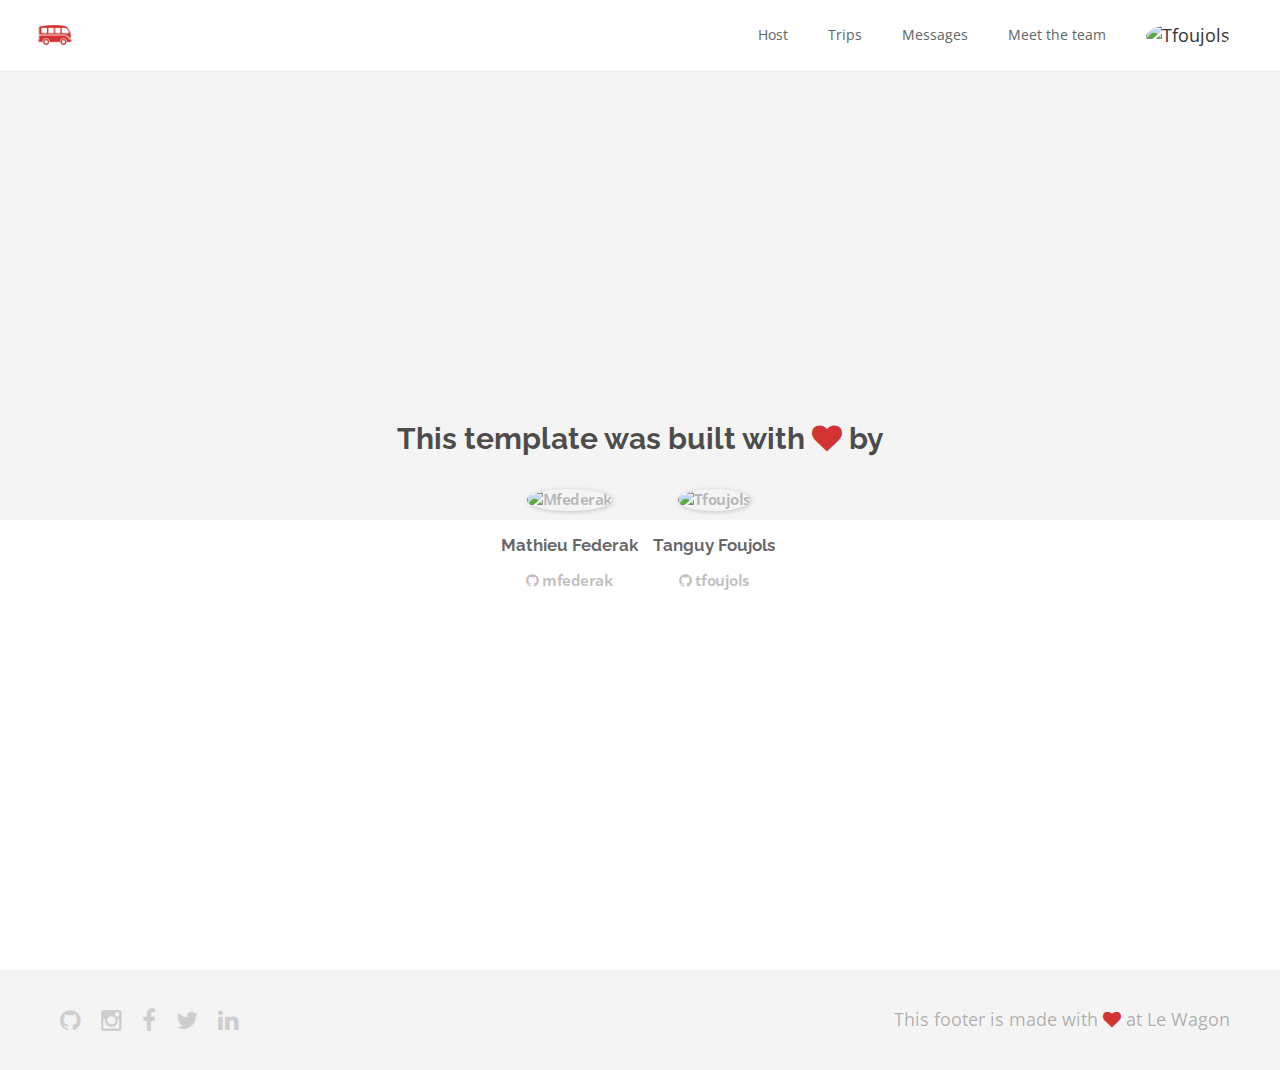
==== commit b7f0f412: "Automated commit at 2018-02-05 11:24:10 UTC by middleman-deploy 2.0.0-alpha" ====
--- a/about.html
+++ b/about.html
@@ -7,32 +7,89 @@
           content="width=device-width, initial-scale=1, shrink-to-fit=no">
     <!-- Use the title from a page's frontmatter if it has one -->
     <title>Le Wagon - Middleman - About</title>
-    <link href="stylesheets/application-3c48b980.css" rel="stylesheet" />
+    <link href="stylesheets/application-34582726.css" rel="stylesheet" />
     <script src="javascripts/application-93de88c9.js"></script>
     <link href="images/favicon-f15af148.png" rel="icon" type="image/png" />
   </head>
   <body>
+    <!-- layouts/layout.erb -->
+
+    <div class="navbar-wagon">
+  <!-- Logo -->
+  <a href="/" class="navbar-wagon-brand">
+<!--     <img src="images/logo-acc9c0ec.png" alt="logo"> -->
+    <img src="images/logo-acc9c0ec.png" alt="logo" />
+  </a>
+
+  <!-- Right Navigation -->
+  <div class="navbar-wagon-right hidden-xs hidden-sm">
+
+    <a href="" class="navbar-wagon-item navbar-wagon-link">Host</a>
+    <a href="" class="navbar-wagon-item navbar-wagon-link">Trips</a>
+    <a href="" class="navbar-wagon-item navbar-wagon-link">Messages</a>
+    <a href="about.html" class="navbar-wagon-item navbar-wagon-link">Meet the team</a>
+
+    <!-- Profile picture with dropdown list -->
+    <div class="navbar-wagon-item">
+      <div class="dropdown">
+        <img src="https://kitt.lewagon.com/placeholder/users/tfoujols" class="avatar dropdown-toggle" id="navbar-wagon-menu" data-toggle="dropdown" alt="Tfoujols" />
+<!--         <img src="https://kitt.lewagon.com/placeholder/users/tfoujols" class="avatar dropdown-toggle" id="navbar-wagon-menu" data-toggle="dropdown"> -->
+        <ul class="dropdown-menu dropdown-menu-right navbar-wagon-dropdown-menu">
+          <li><a href="#">Profile</a></li>
+          <li><a href="#">Dashboard</a></li>
+          <li><a href="#">Log Out</a></li>
+        </ul>
+      </div>
+    </div>
+  </div>
+
+  <!-- Dropdown appearing on mobile only -->
+  <div class="navbar-wagon-item hidden-md hidden-lg">
+    <div class="dropdown">
+      <i class="fa fa-bars dropdown-toggle" data-toggle="dropdown"></i>
+      <ul class="dropdown-menu dropdown-menu-right navbar-wagon-dropdown-menu">
+        <li><a href="#">Host</a></li>
+        <li><a href="#">Trips</a></li>
+        <li><a href="#">Messagese</a></li>
+      </ul>
+    </div>
+  </div>
+</div>
+   <!-- inject layouts/_navbar.html.erb -->
     <div id="about">
   <div class="about-content">
     <h1>This template was built with <i class="fa fa-heart"></i> by</h1>
     <ul class="list-inline">
         <li>
-<a href="https://kitt.lewagon.com/alumni/ssaunier" target="_blank">            <img src="https://kitt.lewagon.com/placeholder/users/ssaunier" class="img-circle" alt="Ssaunier" />
-</a>          <h2>Sébastien Saunier</h2>
+<a href="https://kitt.lewagon.com/alumni/mfederak" target="_blank">            <img src="https://kitt.lewagon.com/placeholder/users/mfederak" class="img-circle" alt="Mfederak" />
+</a>          <h2>Mathieu Federak</h2>
           <p>
-<a href="https://github.com/ssaunier" target="_blank">              <i class="fa fa-github"></i> ssaunier
+<a href="https://github.com/mfederak" target="_blank">              <i class="fa fa-github"></i> mfederak
 </a>          </p>
         </li>
         <li>
-<a href="https://kitt.lewagon.com/alumni/Papillard" target="_blank">            <img src="https://kitt.lewagon.com/placeholder/users/Papillard" class="img-circle" alt="Papillard" />
-</a>          <h2>Boris Paillard</h2>
+<a href="https://kitt.lewagon.com/alumni/tfoujols" target="_blank">            <img src="https://kitt.lewagon.com/placeholder/users/tfoujols" class="img-circle" alt="Tfoujols" />
+</a>          <h2>Tanguy Foujols</h2>
           <p>
-<a href="https://github.com/Papillard" target="_blank">              <i class="fa fa-github"></i> Papillard
+<a href="https://github.com/tfoujols" target="_blank">              <i class="fa fa-github"></i> tfoujols
 </a>          </p>
         </li>
     </ul>
   </div>
 </div>
-
+                      <!-- Page content is injected here -->
+    <div class="footer">
+  <div class="footer-links">
+    <a href="#"><i class="fa fa-github"></i></a>
+    <a href="#"><i class="fa fa-instagram"></i></a>
+    <a href="#"><i class="fa fa-facebook"></i></a>
+    <a href="#"><i class="fa fa-twitter"></i></a>
+    <a href="#"><i class="fa fa-linkedin"></i></a>
+  </div>
+  <div class="footer-copyright">
+    This footer is made with <i class="fa fa-heart"></i> at Le Wagon
+  </div>
+</div>
+   <!-- inject layouts/_footer.html.erb -->
   </body>
 </html>
--- a/stylesheets/application-34582726.css
+++ b/stylesheets/application-34582726.css
@@ -0,0 +1,8 @@
+@import url("https://fonts.googleapis.com/css?family=Open+Sans:400,300,700|Raleway:400,100,300,700,500");/*!
+ * Bootstrap v3.3.7 (http://getbootstrap.com)
+ * Copyright 2011-2016 Twitter, Inc.
+ * Licensed under MIT (https://github.com/twbs/bootstrap/blob/master/LICENSE)
+ *//*! normalize.css v3.0.3 | MIT License | github.com/necolas/normalize.css */html{font-family:sans-serif;-ms-text-size-adjust:100%;-webkit-text-size-adjust:100%}body{margin:0}article,aside,details,figcaption,figure,footer,header,hgroup,main,menu,nav,section,summary{display:block}audio,canvas,progress,video{display:inline-block;vertical-align:baseline}audio:not([controls]){display:none;height:0}[hidden],template{display:none}a{background-color:transparent}a:active,a:hover{outline:0}abbr[title]{border-bottom:1px dotted}b,strong{font-weight:bold}dfn{font-style:italic}h1{font-size:2em;margin:0.67em 0}mark{background:#ff0;color:#000}small{font-size:80%}sub,sup{font-size:75%;line-height:0;position:relative;vertical-align:baseline}sup{top:-0.5em}sub{bottom:-0.25em}img{border:0}svg:not(:root){overflow:hidden}figure{margin:1em 40px}hr{-webkit-box-sizing:content-box;box-sizing:content-box;height:0}pre{overflow:auto}code,kbd,pre,samp{font-family:monospace, monospace;font-size:1em}button,input,optgroup,select,textarea{color:inherit;font:inherit;margin:0}button{overflow:visible}button,select{text-transform:none}button,html input[type="button"],input[type="reset"],input[type="submit"]{-webkit-appearance:button;cursor:pointer}button[disabled],html input[disabled]{cursor:default}button::-moz-focus-inner,input::-moz-focus-inner{border:0;padding:0}input{line-height:normal}input[type="checkbox"],input[type="radio"]{-webkit-box-sizing:border-box;box-sizing:border-box;padding:0}input[type="number"]::-webkit-inner-spin-button,input[type="number"]::-webkit-outer-spin-button{height:auto}input[type="search"]{-webkit-appearance:textfield;-webkit-box-sizing:content-box;box-sizing:content-box}input[type="search"]::-webkit-search-cancel-button,input[type="search"]::-webkit-search-decoration{-webkit-appearance:none}fieldset{border:1px solid #c0c0c0;margin:0 2px;padding:0.35em 0.625em 0.75em}legend{border:0;padding:0}textarea{overflow:auto}optgroup{font-weight:bold}table{border-collapse:collapse;border-spacing:0}td,th{padding:0}/*! Source: https://github.com/h5bp/html5-boilerplate/blob/master/src/css/main.css */@media print{*,*:before,*:after{background:transparent !important;color:#000 !important;-webkit-box-shadow:none !important;box-shadow:none !important;text-shadow:none !important}a,a:visited{text-decoration:underline}a[href]:after{content:" (" attr(href) ")"}abbr[title]:after{content:" (" attr(title) ")"}a[href^="#"]:after,a[href^="javascript:"]:after{content:""}pre,blockquote{border:1px solid #999;page-break-inside:avoid}thead{display:table-header-group}tr,img{page-break-inside:avoid}img{max-width:100% !important}p,h2,h3{orphans:3;widows:3}h2,h3{page-break-after:avoid}.navbar{display:none}.btn>.caret,.dropup>.btn>.caret{border-top-color:#000 !important}.label{border:1px solid #000}.table{border-collapse:collapse !important}.table td,.table th{background-color:#fff !important}.table-bordered th,.table-bordered td{border:1px solid #ddd !important}}@font-face{font-family:'Glyphicons Halflings';src:url("../assets/bootstrap/glyphicons-halflings-regular-86b6f62b.eot");src:url("../assets/bootstrap/glyphicons-halflings-regular-86b6f62b.eot?#iefix") format("embedded-opentype"),url("../assets/bootstrap/glyphicons-halflings-regular-ca35b697.woff2") format("woff2"),url("../assets/bootstrap/glyphicons-halflings-regular-278e49a8.woff") format("woff"),url("../assets/bootstrap/glyphicons-halflings-regular-44bc1850.ttf") format("truetype"),url("../assets/bootstrap/glyphicons-halflings-regular-de51a849.svg#glyphicons_halflingsregular") format("svg")}.glyphicon{position:relative;top:1px;display:inline-block;font-family:'Glyphicons Halflings';font-style:normal;font-weight:normal;line-height:1;-webkit-font-smoothing:antialiased;-moz-osx-font-smoothing:grayscale}.glyphicon-asterisk:before{content:"\002a"}.glyphicon-plus:before{content:"\002b"}.glyphicon-euro:before,.glyphicon-eur:before{content:"\20ac"}.glyphicon-minus:before{content:"\2212"}.glyphicon-cloud:before{content:"\2601"}.glyphicon-envelope:before{content:"\2709"}.glyphicon-pencil:before{content:"\270f"}.glyphicon-glass:before{content:"\e001"}.glyphicon-music:before{content:"\e002"}.glyphicon-search:before{content:"\e003"}.glyphicon-heart:before{content:"\e005"}.glyphicon-star:before{content:"\e006"}.glyphicon-star-empty:before{content:"\e007"}.glyphicon-user:before{content:"\e008"}.glyphicon-film:before{content:"\e009"}.glyphicon-th-large:before{content:"\e010"}.glyphicon-th:before{content:"\e011"}.glyphicon-th-list:before{content:"\e012"}.glyphicon-ok:before{content:"\e013"}.glyphicon-remove:before{content:"\e014"}.glyphicon-zoom-in:before{content:"\e015"}.glyphicon-zoom-out:before{content:"\e016"}.glyphicon-off:before{content:"\e017"}.glyphicon-signal:before{content:"\e018"}.glyphicon-cog:before{content:"\e019"}.glyphicon-trash:before{content:"\e020"}.glyphicon-home:before{content:"\e021"}.glyphicon-file:before{content:"\e022"}.glyphicon-time:before{content:"\e023"}.glyphicon-road:before{content:"\e024"}.glyphicon-download-alt:before{content:"\e025"}.glyphicon-download:before{content:"\e026"}.glyphicon-upload:before{content:"\e027"}.glyphicon-inbox:before{content:"\e028"}.glyphicon-play-circle:before{content:"\e029"}.glyphicon-repeat:before{content:"\e030"}.glyphicon-refresh:before{content:"\e031"}.glyphicon-list-alt:before{content:"\e032"}.glyphicon-lock:before{content:"\e033"}.glyphicon-flag:before{content:"\e034"}.glyphicon-headphones:before{content:"\e035"}.glyphicon-volume-off:before{content:"\e036"}.glyphicon-volume-down:before{content:"\e037"}.glyphicon-volume-up:before{content:"\e038"}.glyphicon-qrcode:before{content:"\e039"}.glyphicon-barcode:before{content:"\e040"}.glyphicon-tag:before{content:"\e041"}.glyphicon-tags:before{content:"\e042"}.glyphicon-book:before{content:"\e043"}.glyphicon-bookmark:before{content:"\e044"}.glyphicon-print:before{content:"\e045"}.glyphicon-camera:before{content:"\e046"}.glyphicon-font:before{content:"\e047"}.glyphicon-bold:before{content:"\e048"}.glyphicon-italic:before{content:"\e049"}.glyphicon-text-height:before{content:"\e050"}.glyphicon-text-width:before{content:"\e051"}.glyphicon-align-left:before{content:"\e052"}.glyphicon-align-center:before{content:"\e053"}.glyphicon-align-right:before{content:"\e054"}.glyphicon-align-justify:before{content:"\e055"}.glyphicon-list:before{content:"\e056"}.glyphicon-indent-left:before{content:"\e057"}.glyphicon-indent-right:before{content:"\e058"}.glyphicon-facetime-video:before{content:"\e059"}.glyphicon-picture:before{content:"\e060"}.glyphicon-map-marker:before{content:"\e062"}.glyphicon-adjust:before{content:"\e063"}.glyphicon-tint:before{content:"\e064"}.glyphicon-edit:before{content:"\e065"}.glyphicon-share:before{content:"\e066"}.glyphicon-check:before{content:"\e067"}.glyphicon-move:before{content:"\e068"}.glyphicon-step-backward:before{content:"\e069"}.glyphicon-fast-backward:before{content:"\e070"}.glyphicon-backward:before{content:"\e071"}.glyphicon-play:before{content:"\e072"}.glyphicon-pause:before{content:"\e073"}.glyphicon-stop:before{content:"\e074"}.glyphicon-forward:before{content:"\e075"}.glyphicon-fast-forward:before{content:"\e076"}.glyphicon-step-forward:before{content:"\e077"}.glyphicon-eject:before{content:"\e078"}.glyphicon-chevron-left:before{content:"\e079"}.glyphicon-chevron-right:before{content:"\e080"}.glyphicon-plus-sign:before{content:"\e081"}.glyphicon-minus-sign:before{content:"\e082"}.glyphicon-remove-sign:before{content:"\e083"}.glyphicon-ok-sign:before{content:"\e084"}.glyphicon-question-sign:before{content:"\e085"}.glyphicon-info-sign:before{content:"\e086"}.glyphicon-screenshot:before{content:"\e087"}.glyphicon-remove-circle:before{content:"\e088"}.glyphicon-ok-circle:before{content:"\e089"}.glyphicon-ban-circle:before{content:"\e090"}.glyphicon-arrow-left:before{content:"\e091"}.glyphicon-arrow-right:before{content:"\e092"}.glyphicon-arrow-up:before{content:"\e093"}.glyphicon-arrow-down:before{content:"\e094"}.glyphicon-share-alt:before{content:"\e095"}.glyphicon-resize-full:before{content:"\e096"}.glyphicon-resize-small:before{content:"\e097"}.glyphicon-exclamation-sign:before{content:"\e101"}.glyphicon-gift:before{content:"\e102"}.glyphicon-leaf:before{content:"\e103"}.glyphicon-fire:before{content:"\e104"}.glyphicon-eye-open:before{content:"\e105"}.glyphicon-eye-close:before{content:"\e106"}.glyphicon-warning-sign:before{content:"\e107"}.glyphicon-plane:before{content:"\e108"}.glyphicon-calendar:before{content:"\e109"}.glyphicon-random:before{content:"\e110"}.glyphicon-comment:before{content:"\e111"}.glyphicon-magnet:before{content:"\e112"}.glyphicon-chevron-up:before{content:"\e113"}.glyphicon-chevron-down:before{content:"\e114"}.glyphicon-retweet:before{content:"\e115"}.glyphicon-shopping-cart:before{content:"\e116"}.glyphicon-folder-close:before{content:"\e117"}.glyphicon-folder-open:before{content:"\e118"}.glyphicon-resize-vertical:before{content:"\e119"}.glyphicon-resize-horizontal:before{content:"\e120"}.glyphicon-hdd:before{content:"\e121"}.glyphicon-bullhorn:before{content:"\e122"}.glyphicon-bell:before{content:"\e123"}.glyphicon-certificate:before{content:"\e124"}.glyphicon-thumbs-up:before{content:"\e125"}.glyphicon-thumbs-down:before{content:"\e126"}.glyphicon-hand-right:before{content:"\e127"}.glyphicon-hand-left:before{content:"\e128"}.glyphicon-hand-up:before{content:"\e129"}.glyphicon-hand-down:before{content:"\e130"}.glyphicon-circle-arrow-right:before{content:"\e131"}.glyphicon-circle-arrow-left:before{content:"\e132"}.glyphicon-circle-arrow-up:before{content:"\e133"}.glyphicon-circle-arrow-down:before{content:"\e134"}.glyphicon-globe:before{content:"\e135"}.glyphicon-wrench:before{content:"\e136"}.glyphicon-tasks:before{content:"\e137"}.glyphicon-filter:before{content:"\e138"}.glyphicon-briefcase:before{content:"\e139"}.glyphicon-fullscreen:before{content:"\e140"}.glyphicon-dashboard:before{content:"\e141"}.glyphicon-paperclip:before{content:"\e142"}.glyphicon-heart-empty:before{content:"\e143"}.glyphicon-link:before{content:"\e144"}.glyphicon-phone:before{content:"\e145"}.glyphicon-pushpin:before{content:"\e146"}.glyphicon-usd:before{content:"\e148"}.glyphicon-gbp:before{content:"\e149"}.glyphicon-sort:before{content:"\e150"}.glyphicon-sort-by-alphabet:before{content:"\e151"}.glyphicon-sort-by-alphabet-alt:before{content:"\e152"}.glyphicon-sort-by-order:before{content:"\e153"}.glyphicon-sort-by-order-alt:before{content:"\e154"}.glyphicon-sort-by-attributes:before{content:"\e155"}.glyphicon-sort-by-attributes-alt:before{content:"\e156"}.glyphicon-unchecked:before{content:"\e157"}.glyphicon-expand:before{content:"\e158"}.glyphicon-collapse-down:before{content:"\e159"}.glyphicon-collapse-up:before{content:"\e160"}.glyphicon-log-in:before{content:"\e161"}.glyphicon-flash:before{content:"\e162"}.glyphicon-log-out:before{content:"\e163"}.glyphicon-new-window:before{content:"\e164"}.glyphicon-record:before{content:"\e165"}.glyphicon-save:before{content:"\e166"}.glyphicon-open:before{content:"\e167"}.glyphicon-saved:before{content:"\e168"}.glyphicon-import:before{content:"\e169"}.glyphicon-export:before{content:"\e170"}.glyphicon-send:before{content:"\e171"}.glyphicon-floppy-disk:before{content:"\e172"}.glyphicon-floppy-saved:before{content:"\e173"}.glyphicon-floppy-remove:before{content:"\e174"}.glyphicon-floppy-save:before{content:"\e175"}.glyphicon-floppy-open:before{content:"\e176"}.glyphicon-credit-card:before{content:"\e177"}.glyphicon-transfer:before{content:"\e178"}.glyphicon-cutlery:before{content:"\e179"}.glyphicon-header:before{content:"\e180"}.glyphicon-compressed:before{content:"\e181"}.glyphicon-earphone:before{content:"\e182"}.glyphicon-phone-alt:before{content:"\e183"}.glyphicon-tower:before{content:"\e184"}.glyphicon-stats:before{content:"\e185"}.glyphicon-sd-video:before{content:"\e186"}.glyphicon-hd-video:before{content:"\e187"}.glyphicon-subtitles:before{content:"\e188"}.glyphicon-sound-stereo:before{content:"\e189"}.glyphicon-sound-dolby:before{content:"\e190"}.glyphicon-sound-5-1:before{content:"\e191"}.glyphicon-sound-6-1:before{content:"\e192"}.glyphicon-sound-7-1:before{content:"\e193"}.glyphicon-copyright-mark:before{content:"\e194"}.glyphicon-registration-mark:before{content:"\e195"}.glyphicon-cloud-download:before{content:"\e197"}.glyphicon-cloud-upload:before{content:"\e198"}.glyphicon-tree-conifer:before{content:"\e199"}.glyphicon-tree-deciduous:before{content:"\e200"}.glyphicon-cd:before{content:"\e201"}.glyphicon-save-file:before{content:"\e202"}.glyphicon-open-file:before{content:"\e203"}.glyphicon-level-up:before{content:"\e204"}.glyphicon-copy:before{content:"\e205"}.glyphicon-paste:before{content:"\e206"}.glyphicon-alert:before{content:"\e209"}.glyphicon-equalizer:before{content:"\e210"}.glyphicon-king:before{content:"\e211"}.glyphicon-queen:before{content:"\e212"}.glyphicon-pawn:before{content:"\e213"}.glyphicon-bishop:before{content:"\e214"}.glyphicon-knight:before{content:"\e215"}.glyphicon-baby-formula:before{content:"\e216"}.glyphicon-tent:before{content:"\26fa"}.glyphicon-blackboard:before{content:"\e218"}.glyphicon-bed:before{content:"\e219"}.glyphicon-apple:before{content:"\f8ff"}.glyphicon-erase:before{content:"\e221"}.glyphicon-hourglass:before{content:"\231b"}.glyphicon-lamp:before{content:"\e223"}.glyphicon-duplicate:before{content:"\e224"}.glyphicon-piggy-bank:before{content:"\e225"}.glyphicon-scissors:before{content:"\e226"}.glyphicon-bitcoin:before{content:"\e227"}.glyphicon-btc:before{content:"\e227"}.glyphicon-xbt:before{content:"\e227"}.glyphicon-yen:before{content:"\00a5"}.glyphicon-jpy:before{content:"\00a5"}.glyphicon-ruble:before{content:"\20bd"}.glyphicon-rub:before{content:"\20bd"}.glyphicon-scale:before{content:"\e230"}.glyphicon-ice-lolly:before{content:"\e231"}.glyphicon-ice-lolly-tasted:before{content:"\e232"}.glyphicon-education:before{content:"\e233"}.glyphicon-option-horizontal:before{content:"\e234"}.glyphicon-option-vertical:before{content:"\e235"}.glyphicon-menu-hamburger:before{content:"\e236"}.glyphicon-modal-window:before{content:"\e237"}.glyphicon-oil:before{content:"\e238"}.glyphicon-grain:before{content:"\e239"}.glyphicon-sunglasses:before{content:"\e240"}.glyphicon-text-size:before{content:"\e241"}.glyphicon-text-color:before{content:"\e242"}.glyphicon-text-background:before{content:"\e243"}.glyphicon-object-align-top:before{content:"\e244"}.glyphicon-object-align-bottom:before{content:"\e245"}.glyphicon-object-align-horizontal:before{content:"\e246"}.glyphicon-object-align-left:before{content:"\e247"}.glyphicon-object-align-vertical:before{content:"\e248"}.glyphicon-object-align-right:before{content:"\e249"}.glyphicon-triangle-right:before{content:"\e250"}.glyphicon-triangle-left:before{content:"\e251"}.glyphicon-triangle-bottom:before{content:"\e252"}.glyphicon-triangle-top:before{content:"\e253"}.glyphicon-console:before{content:"\e254"}.glyphicon-superscript:before{content:"\e255"}.glyphicon-subscript:before{content:"\e256"}.glyphicon-menu-left:before{content:"\e257"}.glyphicon-menu-right:before{content:"\e258"}.glyphicon-menu-down:before{content:"\e259"}.glyphicon-menu-up:before{content:"\e260"}*{-webkit-box-sizing:border-box;box-sizing:border-box}*:before,*:after{-webkit-box-sizing:border-box;box-sizing:border-box}html{font-size:10px;-webkit-tap-highlight-color:transparent}body{font-family:"Open Sans", "Helvetica", "sans-serif";font-size:18px;line-height:1.42857143;color:#333333;background-color:#F4F4F4}input,button,select,textarea{font-family:inherit;font-size:inherit;line-height:inherit}a{color:#469AE0;text-decoration:none}a:hover,a:focus{color:#1f74ba;text-decoration:underline}a:focus{outline:5px auto -webkit-focus-ring-color;outline-offset:-2px}figure{margin:0}img{vertical-align:middle}.img-responsive{display:block;max-width:100%;height:auto}.img-rounded{border-radius:2px}.img-thumbnail{padding:4px;line-height:1.42857143;background-color:#F4F4F4;border:1px solid #ddd;border-radius:2px;-webkit-transition:all 0.2s ease-in-out;transition:all 0.2s ease-in-out;display:inline-block;max-width:100%;height:auto}.img-circle{border-radius:50%}hr{margin-top:25px;margin-bottom:25px;border:0;border-top:1px solid #eeeeee}.sr-only{position:absolute;width:1px;height:1px;margin:-1px;padding:0;overflow:hidden;clip:rect(0, 0, 0, 0);border:0}.sr-only-focusable:active,.sr-only-focusable:focus{position:static;width:auto;height:auto;margin:0;overflow:visible;clip:auto}[role="button"]{cursor:pointer}h1,h2,h3,h4,h5,h6,.h1,.h2,.h3,.h4,.h5,.h6{font-family:"Raleway", "Helvetica", "sans-serif";font-weight:500;line-height:1.1;color:inherit}h1 small,h1 .small,h2 small,h2 .small,h3 small,h3 .small,h4 small,h4 .small,h5 small,h5 .small,h6 small,h6 .small,.h1 small,.h1 .small,.h2 small,.h2 .small,.h3 small,.h3 .small,.h4 small,.h4 .small,.h5 small,.h5 .small,.h6 small,.h6 .small{font-weight:normal;line-height:1;color:#777777}h1,.h1,h2,.h2,h3,.h3{margin-top:25px;margin-bottom:12.5px}h1 small,h1 .small,.h1 small,.h1 .small,h2 small,h2 .small,.h2 small,.h2 .small,h3 small,h3 .small,.h3 small,.h3 .small{font-size:65%}h4,.h4,h5,.h5,h6,.h6{margin-top:12.5px;margin-bottom:12.5px}h4 small,h4 .small,.h4 small,.h4 .small,h5 small,h5 .small,.h5 small,.h5 .small,h6 small,h6 .small,.h6 small,.h6 .small{font-size:75%}h1,.h1{font-size:46px}h2,.h2{font-size:38px}h3,.h3{font-size:31px}h4,.h4{font-size:23px}h5,.h5{font-size:18px}h6,.h6{font-size:16px}p{margin:0 0 12.5px}.lead{margin-bottom:25px;font-size:20px;font-weight:300;line-height:1.4}@media (min-width: 768px){.lead{font-size:27px}}small,.small{font-size:88%}mark,.mark{background-color:#fcf8e3;padding:.2em}.text-left{text-align:left}.text-right{text-align:right}.text-center{text-align:center}.text-justify{text-align:justify}.text-nowrap{white-space:nowrap}.text-lowercase{text-transform:lowercase}.text-uppercase,.initialism{text-transform:uppercase}.text-capitalize{text-transform:capitalize}.text-muted{color:#777777}.text-primary{color:#469AE0}a.text-primary:hover,a.text-primary:focus{color:#2381d0}.text-success{color:#3c763d}a.text-success:hover,a.text-success:focus{color:#2b542c}.text-info{color:#31708f}a.text-info:hover,a.text-info:focus{color:#245269}.text-warning{color:#8a6d3b}a.text-warning:hover,a.text-warning:focus{color:#66512c}.text-danger{color:#a94442}a.text-danger:hover,a.text-danger:focus{color:#843534}.bg-primary{color:#fff}.bg-primary{background-color:#469AE0}a.bg-primary:hover,a.bg-primary:focus{background-color:#2381d0}.bg-success{background-color:#dff0d8}a.bg-success:hover,a.bg-success:focus{background-color:#c1e2b3}.bg-info{background-color:#d9edf7}a.bg-info:hover,a.bg-info:focus{background-color:#afd9ee}.bg-warning{background-color:#fcf8e3}a.bg-warning:hover,a.bg-warning:focus{background-color:#f7ecb5}.bg-danger{background-color:#f2dede}a.bg-danger:hover,a.bg-danger:focus{background-color:#e4b9b9}.page-header{padding-bottom:11.5px;margin:50px 0 25px;border-bottom:1px solid #eeeeee}ul,ol{margin-top:0;margin-bottom:12.5px}ul ul,ul ol,ol ul,ol ol{margin-bottom:0}.list-unstyled{padding-left:0;list-style:none}.list-inline{padding-left:0;list-style:none;margin-left:-5px}.list-inline>li{display:inline-block;padding-left:5px;padding-right:5px}dl{margin-top:0;margin-bottom:25px}dt,dd{line-height:1.42857143}dt{font-weight:bold}dd{margin-left:0}.dl-horizontal dd:before,.dl-horizontal dd:after{content:" ";display:table}.dl-horizontal dd:after{clear:both}@media (min-width: 768px){.dl-horizontal dt{float:left;width:160px;clear:left;text-align:right;overflow:hidden;text-overflow:ellipsis;white-space:nowrap}.dl-horizontal dd{margin-left:180px}}abbr[title],abbr[data-original-title]{cursor:help;border-bottom:1px dotted #777777}.initialism{font-size:90%}blockquote{padding:12.5px 25px;margin:0 0 25px;font-size:22.5px;border-left:5px solid #eeeeee}blockquote p:last-child,blockquote ul:last-child,blockquote ol:last-child{margin-bottom:0}blockquote footer,blockquote small,blockquote .small{display:block;font-size:80%;line-height:1.42857143;color:#777777}blockquote footer:before,blockquote small:before,blockquote .small:before{content:'\2014 \00A0'}.blockquote-reverse,blockquote.pull-right{padding-right:15px;padding-left:0;border-right:5px solid #eeeeee;border-left:0;text-align:right}.blockquote-reverse footer:before,.blockquote-reverse small:before,.blockquote-reverse .small:before,blockquote.pull-right footer:before,blockquote.pull-right small:before,blockquote.pull-right .small:before{content:''}.blockquote-reverse footer:after,.blockquote-reverse small:after,.blockquote-reverse .small:after,blockquote.pull-right footer:after,blockquote.pull-right small:after,blockquote.pull-right .small:after{content:'\00A0 \2014'}address{margin-bottom:25px;font-style:normal;line-height:1.42857143}code,kbd,pre,samp{font-family:Menlo, Monaco, Consolas, "Courier New", monospace}code{padding:2px 4px;font-size:90%;color:#c7254e;background-color:#f9f2f4;border-radius:2px}kbd{padding:2px 4px;font-size:90%;color:#fff;background-color:#333;border-radius:2px;-webkit-box-shadow:inset 0 -1px 0 rgba(0,0,0,0.25);box-shadow:inset 0 -1px 0 rgba(0,0,0,0.25)}kbd kbd{padding:0;font-size:100%;font-weight:bold;-webkit-box-shadow:none;box-shadow:none}pre{display:block;padding:12px;margin:0 0 12.5px;font-size:17px;line-height:1.42857143;word-break:break-all;word-wrap:break-word;color:#333333;background-color:#f5f5f5;border:1px solid #ccc;border-radius:2px}pre code{padding:0;font-size:inherit;color:inherit;white-space:pre-wrap;background-color:transparent;border-radius:0}.pre-scrollable{max-height:340px;overflow-y:scroll}.container{margin-right:auto;margin-left:auto;padding-left:15px;padding-right:15px}.container:before,.container:after{content:" ";display:table}.container:after{clear:both}@media (min-width: 768px){.container{width:750px}}@media (min-width: 992px){.container{width:970px}}@media (min-width: 1200px){.container{width:1170px}}.container-fluid{margin-right:auto;margin-left:auto;padding-left:15px;padding-right:15px}.container-fluid:before,.container-fluid:after{content:" ";display:table}.container-fluid:after{clear:both}.row{margin-left:-15px;margin-right:-15px}.row:before,.row:after{content:" ";display:table}.row:after{clear:both}.col-xs-1,.col-sm-1,.col-md-1,.col-lg-1,.col-xs-2,.col-sm-2,.col-md-2,.col-lg-2,.col-xs-3,.col-sm-3,.col-md-3,.col-lg-3,.col-xs-4,.col-sm-4,.col-md-4,.col-lg-4,.col-xs-5,.col-sm-5,.col-md-5,.col-lg-5,.col-xs-6,.col-sm-6,.col-md-6,.col-lg-6,.col-xs-7,.col-sm-7,.col-md-7,.col-lg-7,.col-xs-8,.col-sm-8,.col-md-8,.col-lg-8,.col-xs-9,.col-sm-9,.col-md-9,.col-lg-9,.col-xs-10,.col-sm-10,.col-md-10,.col-lg-10,.col-xs-11,.col-sm-11,.col-md-11,.col-lg-11,.col-xs-12,.col-sm-12,.col-md-12,.col-lg-12{position:relative;min-height:1px;padding-left:15px;padding-right:15px}.col-xs-1,.col-xs-2,.col-xs-3,.col-xs-4,.col-xs-5,.col-xs-6,.col-xs-7,.col-xs-8,.col-xs-9,.col-xs-10,.col-xs-11,.col-xs-12{float:left}.col-xs-1{width:8.33333333%}.col-xs-2{width:16.66666667%}.col-xs-3{width:25%}.col-xs-4{width:33.33333333%}.col-xs-5{width:41.66666667%}.col-xs-6{width:50%}.col-xs-7{width:58.33333333%}.col-xs-8{width:66.66666667%}.col-xs-9{width:75%}.col-xs-10{width:83.33333333%}.col-xs-11{width:91.66666667%}.col-xs-12{width:100%}.col-xs-pull-0{right:auto}.col-xs-pull-1{right:8.33333333%}.col-xs-pull-2{right:16.66666667%}.col-xs-pull-3{right:25%}.col-xs-pull-4{right:33.33333333%}.col-xs-pull-5{right:41.66666667%}.col-xs-pull-6{right:50%}.col-xs-pull-7{right:58.33333333%}.col-xs-pull-8{right:66.66666667%}.col-xs-pull-9{right:75%}.col-xs-pull-10{right:83.33333333%}.col-xs-pull-11{right:91.66666667%}.col-xs-pull-12{right:100%}.col-xs-push-0{left:auto}.col-xs-push-1{left:8.33333333%}.col-xs-push-2{left:16.66666667%}.col-xs-push-3{left:25%}.col-xs-push-4{left:33.33333333%}.col-xs-push-5{left:41.66666667%}.col-xs-push-6{left:50%}.col-xs-push-7{left:58.33333333%}.col-xs-push-8{left:66.66666667%}.col-xs-push-9{left:75%}.col-xs-push-10{left:83.33333333%}.col-xs-push-11{left:91.66666667%}.col-xs-push-12{left:100%}.col-xs-offset-0{margin-left:0%}.col-xs-offset-1{margin-left:8.33333333%}.col-xs-offset-2{margin-left:16.66666667%}.col-xs-offset-3{margin-left:25%}.col-xs-offset-4{margin-left:33.33333333%}.col-xs-offset-5{margin-left:41.66666667%}.col-xs-offset-6{margin-left:50%}.col-xs-offset-7{margin-left:58.33333333%}.col-xs-offset-8{margin-left:66.66666667%}.col-xs-offset-9{margin-left:75%}.col-xs-offset-10{margin-left:83.33333333%}.col-xs-offset-11{margin-left:91.66666667%}.col-xs-offset-12{margin-left:100%}@media (min-width: 768px){.col-sm-1,.col-sm-2,.col-sm-3,.col-sm-4,.col-sm-5,.col-sm-6,.col-sm-7,.col-sm-8,.col-sm-9,.col-sm-10,.col-sm-11,.col-sm-12{float:left}.col-sm-1{width:8.33333333%}.col-sm-2{width:16.66666667%}.col-sm-3{width:25%}.col-sm-4{width:33.33333333%}.col-sm-5{width:41.66666667%}.col-sm-6{width:50%}.col-sm-7{width:58.33333333%}.col-sm-8{width:66.66666667%}.col-sm-9{width:75%}.col-sm-10{width:83.33333333%}.col-sm-11{width:91.66666667%}.col-sm-12{width:100%}.col-sm-pull-0{right:auto}.col-sm-pull-1{right:8.33333333%}.col-sm-pull-2{right:16.66666667%}.col-sm-pull-3{right:25%}.col-sm-pull-4{right:33.33333333%}.col-sm-pull-5{right:41.66666667%}.col-sm-pull-6{right:50%}.col-sm-pull-7{right:58.33333333%}.col-sm-pull-8{right:66.66666667%}.col-sm-pull-9{right:75%}.col-sm-pull-10{right:83.33333333%}.col-sm-pull-11{right:91.66666667%}.col-sm-pull-12{right:100%}.col-sm-push-0{left:auto}.col-sm-push-1{left:8.33333333%}.col-sm-push-2{left:16.66666667%}.col-sm-push-3{left:25%}.col-sm-push-4{left:33.33333333%}.col-sm-push-5{left:41.66666667%}.col-sm-push-6{left:50%}.col-sm-push-7{left:58.33333333%}.col-sm-push-8{left:66.66666667%}.col-sm-push-9{left:75%}.col-sm-push-10{left:83.33333333%}.col-sm-push-11{left:91.66666667%}.col-sm-push-12{left:100%}.col-sm-offset-0{margin-left:0%}.col-sm-offset-1{margin-left:8.33333333%}.col-sm-offset-2{margin-left:16.66666667%}.col-sm-offset-3{margin-left:25%}.col-sm-offset-4{margin-left:33.33333333%}.col-sm-offset-5{margin-left:41.66666667%}.col-sm-offset-6{margin-left:50%}.col-sm-offset-7{margin-left:58.33333333%}.col-sm-offset-8{margin-left:66.66666667%}.col-sm-offset-9{margin-left:75%}.col-sm-offset-10{margin-left:83.33333333%}.col-sm-offset-11{margin-left:91.66666667%}.col-sm-offset-12{margin-left:100%}}@media (min-width: 992px){.col-md-1,.col-md-2,.col-md-3,.col-md-4,.col-md-5,.col-md-6,.col-md-7,.col-md-8,.col-md-9,.col-md-10,.col-md-11,.col-md-12{float:left}.col-md-1{width:8.33333333%}.col-md-2{width:16.66666667%}.col-md-3{width:25%}.col-md-4{width:33.33333333%}.col-md-5{width:41.66666667%}.col-md-6{width:50%}.col-md-7{width:58.33333333%}.col-md-8{width:66.66666667%}.col-md-9{width:75%}.col-md-10{width:83.33333333%}.col-md-11{width:91.66666667%}.col-md-12{width:100%}.col-md-pull-0{right:auto}.col-md-pull-1{right:8.33333333%}.col-md-pull-2{right:16.66666667%}.col-md-pull-3{right:25%}.col-md-pull-4{right:33.33333333%}.col-md-pull-5{right:41.66666667%}.col-md-pull-6{right:50%}.col-md-pull-7{right:58.33333333%}.col-md-pull-8{right:66.66666667%}.col-md-pull-9{right:75%}.col-md-pull-10{right:83.33333333%}.col-md-pull-11{right:91.66666667%}.col-md-pull-12{right:100%}.col-md-push-0{left:auto}.col-md-push-1{left:8.33333333%}.col-md-push-2{left:16.66666667%}.col-md-push-3{left:25%}.col-md-push-4{left:33.33333333%}.col-md-push-5{left:41.66666667%}.col-md-push-6{left:50%}.col-md-push-7{left:58.33333333%}.col-md-push-8{left:66.66666667%}.col-md-push-9{left:75%}.col-md-push-10{left:83.33333333%}.col-md-push-11{left:91.66666667%}.col-md-push-12{left:100%}.col-md-offset-0{margin-left:0%}.col-md-offset-1{margin-left:8.33333333%}.col-md-offset-2{margin-left:16.66666667%}.col-md-offset-3{margin-left:25%}.col-md-offset-4{margin-left:33.33333333%}.col-md-offset-5{margin-left:41.66666667%}.col-md-offset-6{margin-left:50%}.col-md-offset-7{margin-left:58.33333333%}.col-md-offset-8{margin-left:66.66666667%}.col-md-offset-9{margin-left:75%}.col-md-offset-10{margin-left:83.33333333%}.col-md-offset-11{margin-left:91.66666667%}.col-md-offset-12{margin-left:100%}}@media (min-width: 1200px){.col-lg-1,.col-lg-2,.col-lg-3,.col-lg-4,.col-lg-5,.col-lg-6,.col-lg-7,.col-lg-8,.col-lg-9,.col-lg-10,.col-lg-11,.col-lg-12{float:left}.col-lg-1{width:8.33333333%}.col-lg-2{width:16.66666667%}.col-lg-3{width:25%}.col-lg-4{width:33.33333333%}.col-lg-5{width:41.66666667%}.col-lg-6{width:50%}.col-lg-7{width:58.33333333%}.col-lg-8{width:66.66666667%}.col-lg-9{width:75%}.col-lg-10{width:83.33333333%}.col-lg-11{width:91.66666667%}.col-lg-12{width:100%}.col-lg-pull-0{right:auto}.col-lg-pull-1{right:8.33333333%}.col-lg-pull-2{right:16.66666667%}.col-lg-pull-3{right:25%}.col-lg-pull-4{right:33.33333333%}.col-lg-pull-5{right:41.66666667%}.col-lg-pull-6{right:50%}.col-lg-pull-7{right:58.33333333%}.col-lg-pull-8{right:66.66666667%}.col-lg-pull-9{right:75%}.col-lg-pull-10{right:83.33333333%}.col-lg-pull-11{right:91.66666667%}.col-lg-pull-12{right:100%}.col-lg-push-0{left:auto}.col-lg-push-1{left:8.33333333%}.col-lg-push-2{left:16.66666667%}.col-lg-push-3{left:25%}.col-lg-push-4{left:33.33333333%}.col-lg-push-5{left:41.66666667%}.col-lg-push-6{left:50%}.col-lg-push-7{left:58.33333333%}.col-lg-push-8{left:66.66666667%}.col-lg-push-9{left:75%}.col-lg-push-10{left:83.33333333%}.col-lg-push-11{left:91.66666667%}.col-lg-push-12{left:100%}.col-lg-offset-0{margin-left:0%}.col-lg-offset-1{margin-left:8.33333333%}.col-lg-offset-2{margin-left:16.66666667%}.col-lg-offset-3{margin-left:25%}.col-lg-offset-4{margin-left:33.33333333%}.col-lg-offset-5{margin-left:41.66666667%}.col-lg-offset-6{margin-left:50%}.col-lg-offset-7{margin-left:58.33333333%}.col-lg-offset-8{margin-left:66.66666667%}.col-lg-offset-9{margin-left:75%}.col-lg-offset-10{margin-left:83.33333333%}.col-lg-offset-11{margin-left:91.66666667%}.col-lg-offset-12{margin-left:100%}}table{background-color:transparent}caption{padding-top:8px;padding-bottom:8px;color:#777777;text-align:left}th{text-align:left}.table{width:100%;max-width:100%;margin-bottom:25px}.table>thead>tr>th,.table>thead>tr>td,.table>tbody>tr>th,.table>tbody>tr>td,.table>tfoot>tr>th,.table>tfoot>tr>td{padding:8px;line-height:1.42857143;vertical-align:top;border-top:1px solid #ddd}.table>thead>tr>th{vertical-align:bottom;border-bottom:2px solid #ddd}.table>caption+thead>tr:first-child>th,.table>caption+thead>tr:first-child>td,.table>colgroup+thead>tr:first-child>th,.table>colgroup+thead>tr:first-child>td,.table>thead:first-child>tr:first-child>th,.table>thead:first-child>tr:first-child>td{border-top:0}.table>tbody+tbody{border-top:2px solid #ddd}.table .table{background-color:#F4F4F4}.table-condensed>thead>tr>th,.table-condensed>thead>tr>td,.table-condensed>tbody>tr>th,.table-condensed>tbody>tr>td,.table-condensed>tfoot>tr>th,.table-condensed>tfoot>tr>td{padding:5px}.table-bordered{border:1px solid #ddd}.table-bordered>thead>tr>th,.table-bordered>thead>tr>td,.table-bordered>tbody>tr>th,.table-bordered>tbody>tr>td,.table-bordered>tfoot>tr>th,.table-bordered>tfoot>tr>td{border:1px solid #ddd}.table-bordered>thead>tr>th,.table-bordered>thead>tr>td{border-bottom-width:2px}.table-striped>tbody>tr:nth-of-type(odd){background-color:#f9f9f9}.table-hover>tbody>tr:hover{background-color:#f5f5f5}table col[class*="col-"]{position:static;float:none;display:table-column}table td[class*="col-"],table th[class*="col-"]{position:static;float:none;display:table-cell}.table>thead>tr>td.active,.table>thead>tr>th.active,.table>thead>tr.active>td,.table>thead>tr.active>th,.table>tbody>tr>td.active,.table>tbody>tr>th.active,.table>tbody>tr.active>td,.table>tbody>tr.active>th,.table>tfoot>tr>td.active,.table>tfoot>tr>th.active,.table>tfoot>tr.active>td,.table>tfoot>tr.active>th{background-color:#f5f5f5}.table-hover>tbody>tr>td.active:hover,.table-hover>tbody>tr>th.active:hover,.table-hover>tbody>tr.active:hover>td,.table-hover>tbody>tr:hover>.active,.table-hover>tbody>tr.active:hover>th{background-color:#e8e8e8}.table>thead>tr>td.success,.table>thead>tr>th.success,.table>thead>tr.success>td,.table>thead>tr.success>th,.table>tbody>tr>td.success,.table>tbody>tr>th.success,.table>tbody>tr.success>td,.table>tbody>tr.success>th,.table>tfoot>tr>td.success,.table>tfoot>tr>th.success,.table>tfoot>tr.success>td,.table>tfoot>tr.success>th{background-color:#dff0d8}.table-hover>tbody>tr>td.success:hover,.table-hover>tbody>tr>th.success:hover,.table-hover>tbody>tr.success:hover>td,.table-hover>tbody>tr:hover>.success,.table-hover>tbody>tr.success:hover>th{background-color:#d0e9c6}.table>thead>tr>td.info,.table>thead>tr>th.info,.table>thead>tr.info>td,.table>thead>tr.info>th,.table>tbody>tr>td.info,.table>tbody>tr>th.info,.table>tbody>tr.info>td,.table>tbody>tr.info>th,.table>tfoot>tr>td.info,.table>tfoot>tr>th.info,.table>tfoot>tr.info>td,.table>tfoot>tr.info>th{background-color:#d9edf7}.table-hover>tbody>tr>td.info:hover,.table-hover>tbody>tr>th.info:hover,.table-hover>tbody>tr.info:hover>td,.table-hover>tbody>tr:hover>.info,.table-hover>tbody>tr.info:hover>th{background-color:#c4e3f3}.table>thead>tr>td.warning,.table>thead>tr>th.warning,.table>thead>tr.warning>td,.table>thead>tr.warning>th,.table>tbody>tr>td.warning,.table>tbody>tr>th.warning,.table>tbody>tr.warning>td,.table>tbody>tr.warning>th,.table>tfoot>tr>td.warning,.table>tfoot>tr>th.warning,.table>tfoot>tr.warning>td,.table>tfoot>tr.warning>th{background-color:#fcf8e3}.table-hover>tbody>tr>td.warning:hover,.table-hover>tbody>tr>th.warning:hover,.table-hover>tbody>tr.warning:hover>td,.table-hover>tbody>tr:hover>.warning,.table-hover>tbody>tr.warning:hover>th{background-color:#faf2cc}.table>thead>tr>td.danger,.table>thead>tr>th.danger,.table>thead>tr.danger>td,.table>thead>tr.danger>th,.table>tbody>tr>td.danger,.table>tbody>tr>th.danger,.table>tbody>tr.danger>td,.table>tbody>tr.danger>th,.table>tfoot>tr>td.danger,.table>tfoot>tr>th.danger,.table>tfoot>tr.danger>td,.table>tfoot>tr.danger>th{background-color:#f2dede}.table-hover>tbody>tr>td.danger:hover,.table-hover>tbody>tr>th.danger:hover,.table-hover>tbody>tr.danger:hover>td,.table-hover>tbody>tr:hover>.danger,.table-hover>tbody>tr.danger:hover>th{background-color:#ebcccc}.table-responsive{overflow-x:auto;min-height:0.01%}@media screen and (max-width: 767px){.table-responsive{width:100%;margin-bottom:18.75px;overflow-y:hidden;-ms-overflow-style:-ms-autohiding-scrollbar;border:1px solid #ddd}.table-responsive>.table{margin-bottom:0}.table-responsive>.table>thead>tr>th,.table-responsive>.table>thead>tr>td,.table-responsive>.table>tbody>tr>th,.table-responsive>.table>tbody>tr>td,.table-responsive>.table>tfoot>tr>th,.table-responsive>.table>tfoot>tr>td{white-space:nowrap}.table-responsive>.table-bordered{border:0}.table-responsive>.table-bordered>thead>tr>th:first-child,.table-responsive>.table-bordered>thead>tr>td:first-child,.table-responsive>.table-bordered>tbody>tr>th:first-child,.table-responsive>.table-bordered>tbody>tr>td:first-child,.table-responsive>.table-bordered>tfoot>tr>th:first-child,.table-responsive>.table-bordered>tfoot>tr>td:first-child{border-left:0}.table-responsive>.table-bordered>thead>tr>th:last-child,.table-responsive>.table-bordered>thead>tr>td:last-child,.table-responsive>.table-bordered>tbody>tr>th:last-child,.table-responsive>.table-bordered>tbody>tr>td:last-child,.table-responsive>.table-bordered>tfoot>tr>th:last-child,.table-responsive>.table-bordered>tfoot>tr>td:last-child{border-right:0}.table-responsive>.table-bordered>tbody>tr:last-child>th,.table-responsive>.table-bordered>tbody>tr:last-child>td,.table-responsive>.table-bordered>tfoot>tr:last-child>th,.table-responsive>.table-bordered>tfoot>tr:last-child>td{border-bottom:0}}fieldset{padding:0;margin:0;border:0;min-width:0}legend{display:block;width:100%;padding:0;margin-bottom:25px;font-size:27px;line-height:inherit;color:#333333;border:0;border-bottom:1px solid #e5e5e5}label{display:inline-block;max-width:100%;margin-bottom:5px;font-weight:bold}input[type="search"]{-webkit-box-sizing:border-box;box-sizing:border-box}input[type="radio"],input[type="checkbox"]{margin:4px 0 0;margin-top:1px \9;line-height:normal}input[type="file"]{display:block}input[type="range"]{display:block;width:100%}select[multiple],select[size]{height:auto}input[type="file"]:focus,input[type="radio"]:focus,input[type="checkbox"]:focus{outline:5px auto -webkit-focus-ring-color;outline-offset:-2px}output{display:block;padding-top:7px;font-size:18px;line-height:1.42857143;color:#000000}.form-control{display:block;width:100%;height:39px;padding:6px 12px;font-size:18px;line-height:1.42857143;color:#000000;background-color:#fff;background-image:none;border:1px solid #ccc;border-radius:2px;-webkit-box-shadow:inset 0 1px 1px rgba(0,0,0,0.075);box-shadow:inset 0 1px 1px rgba(0,0,0,0.075);-webkit-transition:border-color ease-in-out 0.15s, box-shadow ease-in-out 0.15s;-webkit-transition:border-color ease-in-out 0.15s, -webkit-box-shadow ease-in-out 0.15s;transition:border-color ease-in-out 0.15s, -webkit-box-shadow ease-in-out 0.15s;transition:border-color ease-in-out 0.15s, box-shadow ease-in-out 0.15s;transition:border-color ease-in-out 0.15s, box-shadow ease-in-out 0.15s, -webkit-box-shadow ease-in-out 0.15s}.form-control:focus{border-color:#66afe9;outline:0;-webkit-box-shadow:inset 0 1px 1px rgba(0,0,0,0.075),0 0 8px rgba(102,175,233,0.6);box-shadow:inset 0 1px 1px rgba(0,0,0,0.075),0 0 8px rgba(102,175,233,0.6)}.form-control::-moz-placeholder{color:#999;opacity:1}.form-control:-ms-input-placeholder{color:#999}.form-control::-webkit-input-placeholder{color:#999}.form-control::-ms-expand{border:0;background-color:transparent}.form-control[disabled],.form-control[readonly],fieldset[disabled] .form-control{background-color:#eeeeee;opacity:1}.form-control[disabled],fieldset[disabled] .form-control{cursor:not-allowed}textarea.form-control{height:auto}input[type="search"]{-webkit-appearance:none}@media screen and (-webkit-min-device-pixel-ratio: 0){input[type="date"].form-control,input[type="time"].form-control,input[type="datetime-local"].form-control,input[type="month"].form-control{line-height:39px}input[type="date"].input-sm,.input-group-sm>input[type="date"].form-control,.input-group-sm>input[type="date"].input-group-addon,.input-group-sm>.input-group-btn>input[type="date"].btn,.input-group-sm input[type="date"],input[type="time"].input-sm,.input-group-sm>input[type="time"].form-control,.input-group-sm>input[type="time"].input-group-addon,.input-group-sm>.input-group-btn>input[type="time"].btn,.input-group-sm input[type="time"],input[type="datetime-local"].input-sm,.input-group-sm>input[type="datetime-local"].form-control,.input-group-sm>input[type="datetime-local"].input-group-addon,.input-group-sm>.input-group-btn>input[type="datetime-local"].btn,.input-group-sm input[type="datetime-local"],input[type="month"].input-sm,.input-group-sm>input[type="month"].form-control,.input-group-sm>input[type="month"].input-group-addon,.input-group-sm>.input-group-btn>input[type="month"].btn,.input-group-sm input[type="month"]{line-height:36px}input[type="date"].input-lg,.input-group-lg>input[type="date"].form-control,.input-group-lg>input[type="date"].input-group-addon,.input-group-lg>.input-group-btn>input[type="date"].btn,.input-group-lg input[type="date"],input[type="time"].input-lg,.input-group-lg>input[type="time"].form-control,.input-group-lg>input[type="time"].input-group-addon,.input-group-lg>.input-group-btn>input[type="time"].btn,.input-group-lg input[type="time"],input[type="datetime-local"].input-lg,.input-group-lg>input[type="datetime-local"].form-control,.input-group-lg>input[type="datetime-local"].input-group-addon,.input-group-lg>.input-group-btn>input[type="datetime-local"].btn,.input-group-lg input[type="datetime-local"],input[type="month"].input-lg,.input-group-lg>input[type="month"].form-control,.input-group-lg>input[type="month"].input-group-addon,.input-group-lg>.input-group-btn>input[type="month"].btn,.input-group-lg input[type="month"]{line-height:53px}}.form-group{margin-bottom:15px}.radio,.checkbox{position:relative;display:block;margin-top:10px;margin-bottom:10px}.radio label,.checkbox label{min-height:25px;padding-left:20px;margin-bottom:0;font-weight:normal;cursor:pointer}.radio input[type="radio"],.radio-inline input[type="radio"],.checkbox input[type="checkbox"],.checkbox-inline input[type="checkbox"]{position:absolute;margin-left:-20px;margin-top:4px \9}.radio+.radio,.checkbox+.checkbox{margin-top:-5px}.radio-inline,.checkbox-inline{position:relative;display:inline-block;padding-left:20px;margin-bottom:0;vertical-align:middle;font-weight:normal;cursor:pointer}.radio-inline+.radio-inline,.checkbox-inline+.checkbox-inline{margin-top:0;margin-left:10px}input[type="radio"][disabled],input[type="radio"].disabled,fieldset[disabled] input[type="radio"],input[type="checkbox"][disabled],input[type="checkbox"].disabled,fieldset[disabled] input[type="checkbox"]{cursor:not-allowed}.radio-inline.disabled,fieldset[disabled] .radio-inline,.checkbox-inline.disabled,fieldset[disabled] .checkbox-inline{cursor:not-allowed}.radio.disabled label,fieldset[disabled] .radio label,.checkbox.disabled label,fieldset[disabled] .checkbox label{cursor:not-allowed}.form-control-static{padding-top:7px;padding-bottom:7px;margin-bottom:0;min-height:43px}.form-control-static.input-lg,.input-group-lg>.form-control-static.form-control,.input-group-lg>.form-control-static.input-group-addon,.input-group-lg>.input-group-btn>.form-control-static.btn,.form-control-static.input-sm,.input-group-sm>.form-control-static.form-control,.input-group-sm>.form-control-static.input-group-addon,.input-group-sm>.input-group-btn>.form-control-static.btn{padding-left:0;padding-right:0}.input-sm,.input-group-sm>.form-control,.input-group-sm>.input-group-addon,.input-group-sm>.input-group-btn>.btn{height:36px;padding:5px 10px;font-size:16px;line-height:1.5;border-radius:2px}select.input-sm,.input-group-sm>select.form-control,.input-group-sm>select.input-group-addon,.input-group-sm>.input-group-btn>select.btn{height:36px;line-height:36px}textarea.input-sm,.input-group-sm>textarea.form-control,.input-group-sm>textarea.input-group-addon,.input-group-sm>.input-group-btn>textarea.btn,select[multiple].input-sm,.input-group-sm>select[multiple].form-control,.input-group-sm>select[multiple].input-group-addon,.input-group-sm>.input-group-btn>select[multiple].btn{height:auto}.form-group-sm .form-control{height:36px;padding:5px 10px;font-size:16px;line-height:1.5;border-radius:2px}.form-group-sm select.form-control{height:36px;line-height:36px}.form-group-sm textarea.form-control,.form-group-sm select[multiple].form-control{height:auto}.form-group-sm .form-control-static{height:36px;min-height:41px;padding:6px 10px;font-size:16px;line-height:1.5}.input-lg,.input-group-lg>.form-control,.input-group-lg>.input-group-addon,.input-group-lg>.input-group-btn>.btn{height:53px;padding:10px 16px;font-size:23px;line-height:1.3333333;border-radius:2px}select.input-lg,.input-group-lg>select.form-control,.input-group-lg>select.input-group-addon,.input-group-lg>.input-group-btn>select.btn{height:53px;line-height:53px}textarea.input-lg,.input-group-lg>textarea.form-control,.input-group-lg>textarea.input-group-addon,.input-group-lg>.input-group-btn>textarea.btn,select[multiple].input-lg,.input-group-lg>select[multiple].form-control,.input-group-lg>select[multiple].input-group-addon,.input-group-lg>.input-group-btn>select[multiple].btn{height:auto}.form-group-lg .form-control{height:53px;padding:10px 16px;font-size:23px;line-height:1.3333333;border-radius:2px}.form-group-lg select.form-control{height:53px;line-height:53px}.form-group-lg textarea.form-control,.form-group-lg select[multiple].form-control{height:auto}.form-group-lg .form-control-static{height:53px;min-height:48px;padding:11px 16px;font-size:23px;line-height:1.3333333}.has-feedback{position:relative}.has-feedback .form-control{padding-right:48.75px}.form-control-feedback{position:absolute;top:0;right:0;z-index:2;display:block;width:39px;height:39px;line-height:39px;text-align:center;pointer-events:none}.input-lg+.form-control-feedback,.input-group-lg>.form-control+.form-control-feedback,.input-group-lg>.input-group-addon+.form-control-feedback,.input-group-lg>.input-group-btn>.btn+.form-control-feedback,.input-group-lg+.form-control-feedback,.form-group-lg .form-control+.form-control-feedback{width:53px;height:53px;line-height:53px}.input-sm+.form-control-feedback,.input-group-sm>.form-control+.form-control-feedback,.input-group-sm>.input-group-addon+.form-control-feedback,.input-group-sm>.input-group-btn>.btn+.form-control-feedback,.input-group-sm+.form-control-feedback,.form-group-sm .form-control+.form-control-feedback{width:36px;height:36px;line-height:36px}.has-success .help-block,.has-success .control-label,.has-success .radio,.has-success .checkbox,.has-success .radio-inline,.has-success .checkbox-inline,.has-success.radio label,.has-success.checkbox label,.has-success.radio-inline label,.has-success.checkbox-inline label{color:#3c763d}.has-success .form-control{border-color:#3c763d;-webkit-box-shadow:inset 0 1px 1px rgba(0,0,0,0.075);box-shadow:inset 0 1px 1px rgba(0,0,0,0.075)}.has-success .form-control:focus{border-color:#2b542c;-webkit-box-shadow:inset 0 1px 1px rgba(0,0,0,0.075),0 0 6px #67b168;box-shadow:inset 0 1px 1px rgba(0,0,0,0.075),0 0 6px #67b168}.has-success .input-group-addon{color:#3c763d;border-color:#3c763d;background-color:#dff0d8}.has-success .form-control-feedback{color:#3c763d}.has-warning .help-block,.has-warning .control-label,.has-warning .radio,.has-warning .checkbox,.has-warning .radio-inline,.has-warning .checkbox-inline,.has-warning.radio label,.has-warning.checkbox label,.has-warning.radio-inline label,.has-warning.checkbox-inline label{color:#8a6d3b}.has-warning .form-control{border-color:#8a6d3b;-webkit-box-shadow:inset 0 1px 1px rgba(0,0,0,0.075);box-shadow:inset 0 1px 1px rgba(0,0,0,0.075)}.has-warning .form-control:focus{border-color:#66512c;-webkit-box-shadow:inset 0 1px 1px rgba(0,0,0,0.075),0 0 6px #c0a16b;box-shadow:inset 0 1px 1px rgba(0,0,0,0.075),0 0 6px #c0a16b}.has-warning .input-group-addon{color:#8a6d3b;border-color:#8a6d3b;background-color:#fcf8e3}.has-warning .form-control-feedback{color:#8a6d3b}.has-error .help-block,.has-error .control-label,.has-error .radio,.has-error .checkbox,.has-error .radio-inline,.has-error .checkbox-inline,.has-error.radio label,.has-error.checkbox label,.has-error.radio-inline label,.has-error.checkbox-inline label{color:#a94442}.has-error .form-control{border-color:#a94442;-webkit-box-shadow:inset 0 1px 1px rgba(0,0,0,0.075);box-shadow:inset 0 1px 1px rgba(0,0,0,0.075)}.has-error .form-control:focus{border-color:#843534;-webkit-box-shadow:inset 0 1px 1px rgba(0,0,0,0.075),0 0 6px #ce8483;box-shadow:inset 0 1px 1px rgba(0,0,0,0.075),0 0 6px #ce8483}.has-error .input-group-addon{color:#a94442;border-color:#a94442;background-color:#f2dede}.has-error .form-control-feedback{color:#a94442}.has-feedback label ~ .form-control-feedback{top:30px}.has-feedback label.sr-only ~ .form-control-feedback{top:0}.help-block{display:block;margin-top:5px;margin-bottom:10px;color:#737373}@media (min-width: 768px){.form-inline .form-group{display:inline-block;margin-bottom:0;vertical-align:middle}.form-inline .form-control{display:inline-block;width:auto;vertical-align:middle}.form-inline .form-control-static{display:inline-block}.form-inline .input-group{display:inline-table;vertical-align:middle}.form-inline .input-group .input-group-addon,.form-inline .input-group .input-group-btn,.form-inline .input-group .form-control{width:auto}.form-inline .input-group>.form-control{width:100%}.form-inline .control-label{margin-bottom:0;vertical-align:middle}.form-inline .radio,.form-inline .checkbox{display:inline-block;margin-top:0;margin-bottom:0;vertical-align:middle}.form-inline .radio label,.form-inline .checkbox label{padding-left:0}.form-inline .radio input[type="radio"],.form-inline .checkbox input[type="checkbox"]{position:relative;margin-left:0}.form-inline .has-feedback .form-control-feedback{top:0}}.form-horizontal .radio,.form-horizontal .checkbox,.form-horizontal .radio-inline,.form-horizontal .checkbox-inline{margin-top:0;margin-bottom:0;padding-top:7px}.form-horizontal .radio,.form-horizontal .checkbox{min-height:32px}.form-horizontal .form-group{margin-left:-15px;margin-right:-15px}.form-horizontal .form-group:before,.form-horizontal .form-group:after{content:" ";display:table}.form-horizontal .form-group:after{clear:both}@media (min-width: 768px){.form-horizontal .control-label{text-align:right;margin-bottom:0;padding-top:7px}}.form-horizontal .has-feedback .form-control-feedback{right:15px}@media (min-width: 768px){.form-horizontal .form-group-lg .control-label{padding-top:11px;font-size:23px}}@media (min-width: 768px){.form-horizontal .form-group-sm .control-label{padding-top:6px;font-size:16px}}.btn{display:inline-block;margin-bottom:0;font-weight:normal;text-align:center;vertical-align:middle;-ms-touch-action:manipulation;touch-action:manipulation;cursor:pointer;background-image:none;border:1px solid transparent;white-space:nowrap;padding:6px 12px;font-size:18px;line-height:1.42857143;border-radius:2px;-webkit-user-select:none;-moz-user-select:none;-ms-user-select:none;user-select:none}.btn:focus,.btn.focus,.btn:active:focus,.btn:active.focus,.btn.active:focus,.btn.active.focus{outline:5px auto -webkit-focus-ring-color;outline-offset:-2px}.btn:hover,.btn:focus,.btn.focus{color:#333;text-decoration:none}.btn:active,.btn.active{outline:0;background-image:none;-webkit-box-shadow:inset 0 3px 5px rgba(0,0,0,0.125);box-shadow:inset 0 3px 5px rgba(0,0,0,0.125)}.btn.disabled,.btn[disabled],fieldset[disabled] .btn{cursor:not-allowed;opacity:0.65;filter:alpha(opacity=65);-webkit-box-shadow:none;box-shadow:none}a.btn.disabled,fieldset[disabled] a.btn{pointer-events:none}.btn-default{color:#333;background-color:#fff;border-color:#ccc}.btn-default:focus,.btn-default.focus{color:#333;background-color:#e6e6e6;border-color:#8c8c8c}.btn-default:hover{color:#333;background-color:#e6e6e6;border-color:#adadad}.btn-default:active,.btn-default.active,.open>.btn-default.dropdown-toggle{color:#333;background-color:#e6e6e6;border-color:#adadad}.btn-default:active:hover,.btn-default:active:focus,.btn-default:active.focus,.btn-default.active:hover,.btn-default.active:focus,.btn-default.active.focus,.open>.btn-default.dropdown-toggle:hover,.open>.btn-default.dropdown-toggle:focus,.open>.btn-default.dropdown-toggle.focus{color:#333;background-color:#d4d4d4;border-color:#8c8c8c}.btn-default:active,.btn-default.active,.open>.btn-default.dropdown-toggle{background-image:none}.btn-default.disabled:hover,.btn-default.disabled:focus,.btn-default.disabled.focus,.btn-default[disabled]:hover,.btn-default[disabled]:focus,.btn-default[disabled].focus,fieldset[disabled] .btn-default:hover,fieldset[disabled] .btn-default:focus,fieldset[disabled] .btn-default.focus{background-color:#fff;border-color:#ccc}.btn-default .badge{color:#fff;background-color:#333}.btn-primary{color:#fff;background-color:#469AE0;border-color:#308edc}.btn-primary:focus,.btn-primary.focus{color:#fff;background-color:#2381d0;border-color:#144b79}.btn-primary:hover{color:#fff;background-color:#2381d0;border-color:#1e6eb2}.btn-primary:active,.btn-primary.active,.open>.btn-primary.dropdown-toggle{color:#fff;background-color:#2381d0;border-color:#1e6eb2}.btn-primary:active:hover,.btn-primary:active:focus,.btn-primary:active.focus,.btn-primary.active:hover,.btn-primary.active:focus,.btn-primary.active.focus,.open>.btn-primary.dropdown-toggle:hover,.open>.btn-primary.dropdown-toggle:focus,.open>.btn-primary.dropdown-toggle.focus{color:#fff;background-color:#1e6eb2;border-color:#144b79}.btn-primary:active,.btn-primary.active,.open>.btn-primary.dropdown-toggle{background-image:none}.btn-primary.disabled:hover,.btn-primary.disabled:focus,.btn-primary.disabled.focus,.btn-primary[disabled]:hover,.btn-primary[disabled]:focus,.btn-primary[disabled].focus,fieldset[disabled] .btn-primary:hover,fieldset[disabled] .btn-primary:focus,fieldset[disabled] .btn-primary.focus{background-color:#469AE0;border-color:#308edc}.btn-primary .badge{color:#469AE0;background-color:#fff}.btn-success{color:#fff;background-color:#32B796;border-color:#2da386}.btn-success:focus,.btn-success.focus{color:#fff;background-color:#278f75;border-color:#113f34}.btn-success:hover{color:#fff;background-color:#278f75;border-color:#1f735e}.btn-success:active,.btn-success.active,.open>.btn-success.dropdown-toggle{color:#fff;background-color:#278f75;border-color:#1f735e}.btn-success:active:hover,.btn-success:active:focus,.btn-success:active.focus,.btn-success.active:hover,.btn-success.active:focus,.btn-success.active.focus,.open>.btn-success.dropdown-toggle:hover,.open>.btn-success.dropdown-toggle:focus,.open>.btn-success.dropdown-toggle.focus{color:#fff;background-color:#1f735e;border-color:#113f34}.btn-success:active,.btn-success.active,.open>.btn-success.dropdown-toggle{background-image:none}.btn-success.disabled:hover,.btn-success.disabled:focus,.btn-success.disabled.focus,.btn-success[disabled]:hover,.btn-success[disabled]:focus,.btn-success[disabled].focus,fieldset[disabled] .btn-success:hover,fieldset[disabled] .btn-success:focus,fieldset[disabled] .btn-success.focus{background-color:#32B796;border-color:#2da386}.btn-success .badge{color:#32B796;background-color:#fff}.btn-info{color:#fff;background-color:#FDB631;border-color:#fdad18}.btn-info:focus,.btn-info.focus{color:#fff;background-color:#f9a302;border-color:#946101}.btn-info:hover{color:#fff;background-color:#f9a302;border-color:#d58c02}.btn-info:active,.btn-info.active,.open>.btn-info.dropdown-toggle{color:#fff;background-color:#f9a302;border-color:#d58c02}.btn-info:active:hover,.btn-info:active:focus,.btn-info:active.focus,.btn-info.active:hover,.btn-info.active:focus,.btn-info.active.focus,.open>.btn-info.dropdown-toggle:hover,.open>.btn-info.dropdown-toggle:focus,.open>.btn-info.dropdown-toggle.focus{color:#fff;background-color:#d58c02;border-color:#946101}.btn-info:active,.btn-info.active,.open>.btn-info.dropdown-toggle{background-image:none}.btn-info.disabled:hover,.btn-info.disabled:focus,.btn-info.disabled.focus,.btn-info[disabled]:hover,.btn-info[disabled]:focus,.btn-info[disabled].focus,fieldset[disabled] .btn-info:hover,fieldset[disabled] .btn-info:focus,fieldset[disabled] .btn-info.focus{background-color:#FDB631;border-color:#fdad18}.btn-info .badge{color:#FDB631;background-color:#fff}.btn-warning{color:#fff;background-color:#E67E22;border-color:#d67118}.btn-warning:focus,.btn-warning.focus{color:#fff;background-color:#bf6516;border-color:#64350b}.btn-warning:hover{color:#fff;background-color:#bf6516;border-color:#9f5412}.btn-warning:active,.btn-warning.active,.open>.btn-warning.dropdown-toggle{color:#fff;background-color:#bf6516;border-color:#9f5412}.btn-warning:active:hover,.btn-warning:active:focus,.btn-warning:active.focus,.btn-warning.active:hover,.btn-warning.active:focus,.btn-warning.active.focus,.open>.btn-warning.dropdown-toggle:hover,.open>.btn-warning.dropdown-toggle:focus,.open>.btn-warning.dropdown-toggle.focus{color:#fff;background-color:#9f5412;border-color:#64350b}.btn-warning:active,.btn-warning.active,.open>.btn-warning.dropdown-toggle{background-image:none}.btn-warning.disabled:hover,.btn-warning.disabled:focus,.btn-warning.disabled.focus,.btn-warning[disabled]:hover,.btn-warning[disabled]:focus,.btn-warning[disabled].focus,fieldset[disabled] .btn-warning:hover,fieldset[disabled] .btn-warning:focus,fieldset[disabled] .btn-warning.focus{background-color:#E67E22;border-color:#d67118}.btn-warning .badge{color:#E67E22;background-color:#fff}.btn-danger{color:#fff;background-color:#EE5F5B;border-color:#ec4844}.btn-danger:focus,.btn-danger.focus{color:#fff;background-color:#e9322d;border-color:#9f1411}.btn-danger:hover{color:#fff;background-color:#e9322d;border-color:#dc1c17}.btn-danger:active,.btn-danger.active,.open>.btn-danger.dropdown-toggle{color:#fff;background-color:#e9322d;border-color:#dc1c17}.btn-danger:active:hover,.btn-danger:active:focus,.btn-danger:active.focus,.btn-danger.active:hover,.btn-danger.active:focus,.btn-danger.active.focus,.open>.btn-danger.dropdown-toggle:hover,.open>.btn-danger.dropdown-toggle:focus,.open>.btn-danger.dropdown-toggle.focus{color:#fff;background-color:#dc1c17;border-color:#9f1411}.btn-danger:active,.btn-danger.active,.open>.btn-danger.dropdown-toggle{background-image:none}.btn-danger.disabled:hover,.btn-danger.disabled:focus,.btn-danger.disabled.focus,.btn-danger[disabled]:hover,.btn-danger[disabled]:focus,.btn-danger[disabled].focus,fieldset[disabled] .btn-danger:hover,fieldset[disabled] .btn-danger:focus,fieldset[disabled] .btn-danger.focus{background-color:#EE5F5B;border-color:#ec4844}.btn-danger .badge{color:#EE5F5B;background-color:#fff}.btn-link{color:#469AE0;font-weight:normal;border-radius:0}.btn-link,.btn-link:active,.btn-link.active,.btn-link[disabled],fieldset[disabled] .btn-link{background-color:transparent;-webkit-box-shadow:none;box-shadow:none}.btn-link,.btn-link:hover,.btn-link:focus,.btn-link:active{border-color:transparent}.btn-link:hover,.btn-link:focus{color:#1f74ba;text-decoration:underline;background-color:transparent}.btn-link[disabled]:hover,.btn-link[disabled]:focus,fieldset[disabled] .btn-link:hover,fieldset[disabled] .btn-link:focus{color:#777777;text-decoration:none}.btn-lg,.btn-group-lg>.btn{padding:10px 16px;font-size:23px;line-height:1.3333333;border-radius:2px}.btn-sm,.btn-group-sm>.btn{padding:5px 10px;font-size:16px;line-height:1.5;border-radius:2px}.btn-xs,.btn-group-xs>.btn{padding:1px 5px;font-size:16px;line-height:1.5;border-radius:2px}.btn-block{display:block;width:100%}.btn-block+.btn-block{margin-top:5px}input[type="submit"].btn-block,input[type="reset"].btn-block,input[type="button"].btn-block{width:100%}.fade{opacity:0;-webkit-transition:opacity 0.15s linear;transition:opacity 0.15s linear}.fade.in{opacity:1}.collapse{display:none}.collapse.in{display:block}tr.collapse.in{display:table-row}tbody.collapse.in{display:table-row-group}.collapsing{position:relative;height:0;overflow:hidden;-webkit-transition-property:height, visibility;transition-property:height, visibility;-webkit-transition-duration:0.35s;transition-duration:0.35s;-webkit-transition-timing-function:ease;transition-timing-function:ease}.caret{display:inline-block;width:0;height:0;margin-left:2px;vertical-align:middle;border-top:4px dashed;border-top:4px solid \9;border-right:4px solid transparent;border-left:4px solid transparent}.dropup,.dropdown{position:relative}.dropdown-toggle:focus{outline:0}.dropdown-menu{position:absolute;top:100%;left:0;z-index:1000;display:none;float:left;min-width:160px;padding:5px 0;margin:2px 0 0;list-style:none;font-size:18px;text-align:left;background-color:#fff;border:1px solid #ccc;border:1px solid rgba(0,0,0,0.15);border-radius:2px;-webkit-box-shadow:0 6px 12px rgba(0,0,0,0.175);box-shadow:0 6px 12px rgba(0,0,0,0.175);background-clip:padding-box}.dropdown-menu.pull-right{right:0;left:auto}.dropdown-menu .divider{height:1px;margin:11.5px 0;overflow:hidden;background-color:#e5e5e5}.dropdown-menu>li>a{display:block;padding:3px 20px;clear:both;font-weight:normal;line-height:1.42857143;color:#333333;white-space:nowrap}.dropdown-menu>li>a:hover,.dropdown-menu>li>a:focus{text-decoration:none;color:#262626;background-color:#f5f5f5}.dropdown-menu>.active>a,.dropdown-menu>.active>a:hover,.dropdown-menu>.active>a:focus{color:#fff;text-decoration:none;outline:0;background-color:#469AE0}.dropdown-menu>.disabled>a,.dropdown-menu>.disabled>a:hover,.dropdown-menu>.disabled>a:focus{color:#777777}.dropdown-menu>.disabled>a:hover,.dropdown-menu>.disabled>a:focus{text-decoration:none;background-color:transparent;background-image:none;filter:progid:DXImageTransform.Microsoft.gradient(enabled = false);cursor:not-allowed}.open>.dropdown-menu{display:block}.open>a{outline:0}.dropdown-menu-right{left:auto;right:0}.dropdown-menu-left{left:0;right:auto}.dropdown-header{display:block;padding:3px 20px;font-size:16px;line-height:1.42857143;color:#777777;white-space:nowrap}.dropdown-backdrop{position:fixed;left:0;right:0;bottom:0;top:0;z-index:990}.pull-right>.dropdown-menu{right:0;left:auto}.dropup .caret,.navbar-fixed-bottom .dropdown .caret{border-top:0;border-bottom:4px dashed;border-bottom:4px solid \9;content:""}.dropup .dropdown-menu,.navbar-fixed-bottom .dropdown .dropdown-menu{top:auto;bottom:100%;margin-bottom:2px}@media (min-width: 768px){.navbar-right .dropdown-menu{right:0;left:auto}.navbar-right .dropdown-menu-left{left:0;right:auto}}.btn-group,.btn-group-vertical{position:relative;display:inline-block;vertical-align:middle}.btn-group>.btn,.btn-group-vertical>.btn{position:relative;float:left}.btn-group>.btn:hover,.btn-group>.btn:focus,.btn-group>.btn:active,.btn-group>.btn.active,.btn-group-vertical>.btn:hover,.btn-group-vertical>.btn:focus,.btn-group-vertical>.btn:active,.btn-group-vertical>.btn.active{z-index:2}.btn-group .btn+.btn,.btn-group .btn+.btn-group,.btn-group .btn-group+.btn,.btn-group .btn-group+.btn-group{margin-left:-1px}.btn-toolbar{margin-left:-5px}.btn-toolbar:before,.btn-toolbar:after{content:" ";display:table}.btn-toolbar:after{clear:both}.btn-toolbar .btn,.btn-toolbar .btn-group,.btn-toolbar .input-group{float:left}.btn-toolbar>.btn,.btn-toolbar>.btn-group,.btn-toolbar>.input-group{margin-left:5px}.btn-group>.btn:not(:first-child):not(:last-child):not(.dropdown-toggle){border-radius:0}.btn-group>.btn:first-child{margin-left:0}.btn-group>.btn:first-child:not(:last-child):not(.dropdown-toggle){border-bottom-right-radius:0;border-top-right-radius:0}.btn-group>.btn:last-child:not(:first-child),.btn-group>.dropdown-toggle:not(:first-child){border-bottom-left-radius:0;border-top-left-radius:0}.btn-group>.btn-group{float:left}.btn-group>.btn-group:not(:first-child):not(:last-child)>.btn{border-radius:0}.btn-group>.btn-group:first-child:not(:last-child)>.btn:last-child,.btn-group>.btn-group:first-child:not(:last-child)>.dropdown-toggle{border-bottom-right-radius:0;border-top-right-radius:0}.btn-group>.btn-group:last-child:not(:first-child)>.btn:first-child{border-bottom-left-radius:0;border-top-left-radius:0}.btn-group .dropdown-toggle:active,.btn-group.open .dropdown-toggle{outline:0}.btn-group>.btn+.dropdown-toggle{padding-left:8px;padding-right:8px}.btn-group>.btn-lg+.dropdown-toggle,.btn-group-lg.btn-group>.btn+.dropdown-toggle{padding-left:12px;padding-right:12px}.btn-group.open .dropdown-toggle{-webkit-box-shadow:inset 0 3px 5px rgba(0,0,0,0.125);box-shadow:inset 0 3px 5px rgba(0,0,0,0.125)}.btn-group.open .dropdown-toggle.btn-link{-webkit-box-shadow:none;box-shadow:none}.btn .caret{margin-left:0}.btn-lg .caret,.btn-group-lg>.btn .caret{border-width:5px 5px 0;border-bottom-width:0}.dropup .btn-lg .caret,.dropup .btn-group-lg>.btn .caret{border-width:0 5px 5px}.btn-group-vertical>.btn,.btn-group-vertical>.btn-group,.btn-group-vertical>.btn-group>.btn{display:block;float:none;width:100%;max-width:100%}.btn-group-vertical>.btn-group:before,.btn-group-vertical>.btn-group:after{content:" ";display:table}.btn-group-vertical>.btn-group:after{clear:both}.btn-group-vertical>.btn-group>.btn{float:none}.btn-group-vertical>.btn+.btn,.btn-group-vertical>.btn+.btn-group,.btn-group-vertical>.btn-group+.btn,.btn-group-vertical>.btn-group+.btn-group{margin-top:-1px;margin-left:0}.btn-group-vertical>.btn:not(:first-child):not(:last-child){border-radius:0}.btn-group-vertical>.btn:first-child:not(:last-child){border-top-right-radius:2px;border-top-left-radius:2px;border-bottom-right-radius:0;border-bottom-left-radius:0}.btn-group-vertical>.btn:last-child:not(:first-child){border-top-right-radius:0;border-top-left-radius:0;border-bottom-right-radius:2px;border-bottom-left-radius:2px}.btn-group-vertical>.btn-group:not(:first-child):not(:last-child)>.btn{border-radius:0}.btn-group-vertical>.btn-group:first-child:not(:last-child)>.btn:last-child,.btn-group-vertical>.btn-group:first-child:not(:last-child)>.dropdown-toggle{border-bottom-right-radius:0;border-bottom-left-radius:0}.btn-group-vertical>.btn-group:last-child:not(:first-child)>.btn:first-child{border-top-right-radius:0;border-top-left-radius:0}.btn-group-justified{display:table;width:100%;table-layout:fixed;border-collapse:separate}.btn-group-justified>.btn,.btn-group-justified>.btn-group{float:none;display:table-cell;width:1%}.btn-group-justified>.btn-group .btn{width:100%}.btn-group-justified>.btn-group .dropdown-menu{left:auto}[data-toggle="buttons"]>.btn input[type="radio"],[data-toggle="buttons"]>.btn input[type="checkbox"],[data-toggle="buttons"]>.btn-group>.btn input[type="radio"],[data-toggle="buttons"]>.btn-group>.btn input[type="checkbox"]{position:absolute;clip:rect(0, 0, 0, 0);pointer-events:none}.input-group{position:relative;display:table;border-collapse:separate}.input-group[class*="col-"]{float:none;padding-left:0;padding-right:0}.input-group .form-control{position:relative;z-index:2;float:left;width:100%;margin-bottom:0}.input-group .form-control:focus{z-index:3}.input-group-addon,.input-group-btn,.input-group .form-control{display:table-cell}.input-group-addon:not(:first-child):not(:last-child),.input-group-btn:not(:first-child):not(:last-child),.input-group .form-control:not(:first-child):not(:last-child){border-radius:0}.input-group-addon,.input-group-btn{width:1%;white-space:nowrap;vertical-align:middle}.input-group-addon{padding:6px 12px;font-size:18px;font-weight:normal;line-height:1;color:#000000;text-align:center;background-color:#eeeeee;border:1px solid #ccc;border-radius:2px}.input-group-addon.input-sm,.input-group-sm>.input-group-addon,.input-group-sm>.input-group-btn>.input-group-addon.btn{padding:5px 10px;font-size:16px;border-radius:2px}.input-group-addon.input-lg,.input-group-lg>.input-group-addon,.input-group-lg>.input-group-btn>.input-group-addon.btn{padding:10px 16px;font-size:23px;border-radius:2px}.input-group-addon input[type="radio"],.input-group-addon input[type="checkbox"]{margin-top:0}.input-group .form-control:first-child,.input-group-addon:first-child,.input-group-btn:first-child>.btn,.input-group-btn:first-child>.btn-group>.btn,.input-group-btn:first-child>.dropdown-toggle,.input-group-btn:last-child>.btn:not(:last-child):not(.dropdown-toggle),.input-group-btn:last-child>.btn-group:not(:last-child)>.btn{border-bottom-right-radius:0;border-top-right-radius:0}.input-group-addon:first-child{border-right:0}.input-group .form-control:last-child,.input-group-addon:last-child,.input-group-btn:last-child>.btn,.input-group-btn:last-child>.btn-group>.btn,.input-group-btn:last-child>.dropdown-toggle,.input-group-btn:first-child>.btn:not(:first-child),.input-group-btn:first-child>.btn-group:not(:first-child)>.btn{border-bottom-left-radius:0;border-top-left-radius:0}.input-group-addon:last-child{border-left:0}.input-group-btn{position:relative;font-size:0;white-space:nowrap}.input-group-btn>.btn{position:relative}.input-group-btn>.btn+.btn{margin-left:-1px}.input-group-btn>.btn:hover,.input-group-btn>.btn:focus,.input-group-btn>.btn:active{z-index:2}.input-group-btn:first-child>.btn,.input-group-btn:first-child>.btn-group{margin-right:-1px}.input-group-btn:last-child>.btn,.input-group-btn:last-child>.btn-group{z-index:2;margin-left:-1px}.nav{margin-bottom:0;padding-left:0;list-style:none}.nav:before,.nav:after{content:" ";display:table}.nav:after{clear:both}.nav>li{position:relative;display:block}.nav>li>a{position:relative;display:block;padding:10px 15px}.nav>li>a:hover,.nav>li>a:focus{text-decoration:none;background-color:#eeeeee}.nav>li.disabled>a{color:#777777}.nav>li.disabled>a:hover,.nav>li.disabled>a:focus{color:#777777;text-decoration:none;background-color:transparent;cursor:not-allowed}.nav .open>a,.nav .open>a:hover,.nav .open>a:focus{background-color:#eeeeee;border-color:#469AE0}.nav .nav-divider{height:1px;margin:11.5px 0;overflow:hidden;background-color:#e5e5e5}.nav>li>a>img{max-width:none}.nav-tabs{border-bottom:1px solid #ddd}.nav-tabs>li{float:left;margin-bottom:-1px}.nav-tabs>li>a{margin-right:2px;line-height:1.42857143;border:1px solid transparent;border-radius:2px 2px 0 0}.nav-tabs>li>a:hover{border-color:#eeeeee #eeeeee #ddd}.nav-tabs>li.active>a,.nav-tabs>li.active>a:hover,.nav-tabs>li.active>a:focus{color:#000000;background-color:#F4F4F4;border:1px solid #ddd;border-bottom-color:transparent;cursor:default}.nav-pills>li{float:left}.nav-pills>li>a{border-radius:2px}.nav-pills>li+li{margin-left:2px}.nav-pills>li.active>a,.nav-pills>li.active>a:hover,.nav-pills>li.active>a:focus{color:#fff;background-color:#469AE0}.nav-stacked>li{float:none}.nav-stacked>li+li{margin-top:2px;margin-left:0}.nav-justified,.nav-tabs.nav-justified{width:100%}.nav-justified>li,.nav-tabs.nav-justified>li{float:none}.nav-justified>li>a,.nav-tabs.nav-justified>li>a{text-align:center;margin-bottom:5px}.nav-justified>.dropdown .dropdown-menu{top:auto;left:auto}@media (min-width: 768px){.nav-justified>li,.nav-tabs.nav-justified>li{display:table-cell;width:1%}.nav-justified>li>a,.nav-tabs.nav-justified>li>a{margin-bottom:0}}.nav-tabs-justified,.nav-tabs.nav-justified{border-bottom:0}.nav-tabs-justified>li>a,.nav-tabs.nav-justified>li>a{margin-right:0;border-radius:2px}.nav-tabs-justified>.active>a,.nav-tabs.nav-justified>.active>a,.nav-tabs-justified>.active>a:hover,.nav-tabs.nav-justified>.active>a:hover,.nav-tabs-justified>.active>a:focus,.nav-tabs.nav-justified>.active>a:focus{border:1px solid #ddd}@media (min-width: 768px){.nav-tabs-justified>li>a,.nav-tabs.nav-justified>li>a{border-bottom:1px solid #ddd;border-radius:2px 2px 0 0}.nav-tabs-justified>.active>a,.nav-tabs.nav-justified>.active>a,.nav-tabs-justified>.active>a:hover,.nav-tabs.nav-justified>.active>a:hover,.nav-tabs-justified>.active>a:focus,.nav-tabs.nav-justified>.active>a:focus{border-bottom-color:#F4F4F4}}.tab-content>.tab-pane{display:none}.tab-content>.active{display:block}.nav-tabs .dropdown-menu{margin-top:-1px;border-top-right-radius:0;border-top-left-radius:0}.navbar{position:relative;min-height:50px;margin-bottom:25px;border:1px solid transparent}.navbar:before,.navbar:after{content:" ";display:table}.navbar:after{clear:both}@media (min-width: 768px){.navbar{border-radius:2px}}.navbar-header:before,.navbar-header:after{content:" ";display:table}.navbar-header:after{clear:both}@media (min-width: 768px){.navbar-header{float:left}}.navbar-collapse{overflow-x:visible;padding-right:15px;padding-left:15px;border-top:1px solid transparent;-webkit-box-shadow:inset 0 1px 0 rgba(255,255,255,0.1);box-shadow:inset 0 1px 0 rgba(255,255,255,0.1);-webkit-overflow-scrolling:touch}.navbar-collapse:before,.navbar-collapse:after{content:" ";display:table}.navbar-collapse:after{clear:both}.navbar-collapse.in{overflow-y:auto}@media (min-width: 768px){.navbar-collapse{width:auto;border-top:0;-webkit-box-shadow:none;box-shadow:none}.navbar-collapse.collapse{display:block !important;height:auto !important;padding-bottom:0;overflow:visible !important}.navbar-collapse.in{overflow-y:visible}.navbar-fixed-top .navbar-collapse,.navbar-static-top .navbar-collapse,.navbar-fixed-bottom .navbar-collapse{padding-left:0;padding-right:0}}.navbar-fixed-top .navbar-collapse,.navbar-fixed-bottom .navbar-collapse{max-height:340px}@media (max-device-width: 480px) and (orientation: landscape){.navbar-fixed-top .navbar-collapse,.navbar-fixed-bottom .navbar-collapse{max-height:200px}}.container>.navbar-header,.container>.navbar-collapse,.container-fluid>.navbar-header,.container-fluid>.navbar-collapse{margin-right:-15px;margin-left:-15px}@media (min-width: 768px){.container>.navbar-header,.container>.navbar-collapse,.container-fluid>.navbar-header,.container-fluid>.navbar-collapse{margin-right:0;margin-left:0}}.navbar-static-top{z-index:1000;border-width:0 0 1px}@media (min-width: 768px){.navbar-static-top{border-radius:0}}.navbar-fixed-top,.navbar-fixed-bottom{position:fixed;right:0;left:0;z-index:1030}@media (min-width: 768px){.navbar-fixed-top,.navbar-fixed-bottom{border-radius:0}}.navbar-fixed-top{top:0;border-width:0 0 1px}.navbar-fixed-bottom{bottom:0;margin-bottom:0;border-width:1px 0 0}.navbar-brand{float:left;padding:12.5px 15px;font-size:23px;line-height:25px;height:50px}.navbar-brand:hover,.navbar-brand:focus{text-decoration:none}.navbar-brand>img{display:block}@media (min-width: 768px){.navbar>.container .navbar-brand,.navbar>.container-fluid .navbar-brand{margin-left:-15px}}.navbar-toggle{position:relative;float:right;margin-right:15px;padding:9px 10px;margin-top:8px;margin-bottom:8px;background-color:transparent;background-image:none;border:1px solid transparent;border-radius:2px}.navbar-toggle:focus{outline:0}.navbar-toggle .icon-bar{display:block;width:22px;height:2px;border-radius:1px}.navbar-toggle .icon-bar+.icon-bar{margin-top:4px}@media (min-width: 768px){.navbar-toggle{display:none}}.navbar-nav{margin:6.25px -15px}.navbar-nav>li>a{padding-top:10px;padding-bottom:10px;line-height:25px}@media (max-width: 767px){.navbar-nav .open .dropdown-menu{position:static;float:none;width:auto;margin-top:0;background-color:transparent;border:0;-webkit-box-shadow:none;box-shadow:none}.navbar-nav .open .dropdown-menu>li>a,.navbar-nav .open .dropdown-menu .dropdown-header{padding:5px 15px 5px 25px}.navbar-nav .open .dropdown-menu>li>a{line-height:25px}.navbar-nav .open .dropdown-menu>li>a:hover,.navbar-nav .open .dropdown-menu>li>a:focus{background-image:none}}@media (min-width: 768px){.navbar-nav{float:left;margin:0}.navbar-nav>li{float:left}.navbar-nav>li>a{padding-top:12.5px;padding-bottom:12.5px}}.navbar-form{margin-left:-15px;margin-right:-15px;padding:10px 15px;border-top:1px solid transparent;border-bottom:1px solid transparent;-webkit-box-shadow:inset 0 1px 0 rgba(255,255,255,0.1),0 1px 0 rgba(255,255,255,0.1);box-shadow:inset 0 1px 0 rgba(255,255,255,0.1),0 1px 0 rgba(255,255,255,0.1);margin-top:5.5px;margin-bottom:5.5px}@media (min-width: 768px){.navbar-form .form-group{display:inline-block;margin-bottom:0;vertical-align:middle}.navbar-form .form-control{display:inline-block;width:auto;vertical-align:middle}.navbar-form .form-control-static{display:inline-block}.navbar-form .input-group{display:inline-table;vertical-align:middle}.navbar-form .input-group .input-group-addon,.navbar-form .input-group .input-group-btn,.navbar-form .input-group .form-control{width:auto}.navbar-form .input-group>.form-control{width:100%}.navbar-form .control-label{margin-bottom:0;vertical-align:middle}.navbar-form .radio,.navbar-form .checkbox{display:inline-block;margin-top:0;margin-bottom:0;vertical-align:middle}.navbar-form .radio label,.navbar-form .checkbox label{padding-left:0}.navbar-form .radio input[type="radio"],.navbar-form .checkbox input[type="checkbox"]{position:relative;margin-left:0}.navbar-form .has-feedback .form-control-feedback{top:0}}@media (max-width: 767px){.navbar-form .form-group{margin-bottom:5px}.navbar-form .form-group:last-child{margin-bottom:0}}@media (min-width: 768px){.navbar-form{width:auto;border:0;margin-left:0;margin-right:0;padding-top:0;padding-bottom:0;-webkit-box-shadow:none;box-shadow:none}}.navbar-nav>li>.dropdown-menu{margin-top:0;border-top-right-radius:0;border-top-left-radius:0}.navbar-fixed-bottom .navbar-nav>li>.dropdown-menu{margin-bottom:0;border-top-right-radius:2px;border-top-left-radius:2px;border-bottom-right-radius:0;border-bottom-left-radius:0}.navbar-btn{margin-top:5.5px;margin-bottom:5.5px}.navbar-btn.btn-sm,.btn-group-sm>.navbar-btn.btn{margin-top:7px;margin-bottom:7px}.navbar-btn.btn-xs,.btn-group-xs>.navbar-btn.btn{margin-top:14px;margin-bottom:14px}.navbar-text{margin-top:12.5px;margin-bottom:12.5px}@media (min-width: 768px){.navbar-text{float:left;margin-left:15px;margin-right:15px}}@media (min-width: 768px){.navbar-left{float:left !important}.navbar-right{float:right !important;margin-right:-15px}.navbar-right ~ .navbar-right{margin-right:0}}.navbar-default{background-color:#f8f8f8;border-color:#e7e7e7}.navbar-default .navbar-brand{color:#777}.navbar-default .navbar-brand:hover,.navbar-default .navbar-brand:focus{color:#5e5e5e;background-color:transparent}.navbar-default .navbar-text{color:#777}.navbar-default .navbar-nav>li>a{color:#777}.navbar-default .navbar-nav>li>a:hover,.navbar-default .navbar-nav>li>a:focus{color:#333;background-color:transparent}.navbar-default .navbar-nav>.active>a,.navbar-default .navbar-nav>.active>a:hover,.navbar-default .navbar-nav>.active>a:focus{color:#555;background-color:#e7e7e7}.navbar-default .navbar-nav>.disabled>a,.navbar-default .navbar-nav>.disabled>a:hover,.navbar-default .navbar-nav>.disabled>a:focus{color:#ccc;background-color:transparent}.navbar-default .navbar-toggle{border-color:#ddd}.navbar-default .navbar-toggle:hover,.navbar-default .navbar-toggle:focus{background-color:#ddd}.navbar-default .navbar-toggle .icon-bar{background-color:#888}.navbar-default .navbar-collapse,.navbar-default .navbar-form{border-color:#e7e7e7}.navbar-default .navbar-nav>.open>a,.navbar-default .navbar-nav>.open>a:hover,.navbar-default .navbar-nav>.open>a:focus{background-color:#e7e7e7;color:#555}@media (max-width: 767px){.navbar-default .navbar-nav .open .dropdown-menu>li>a{color:#777}.navbar-default .navbar-nav .open .dropdown-menu>li>a:hover,.navbar-default .navbar-nav .open .dropdown-menu>li>a:focus{color:#333;background-color:transparent}.navbar-default .navbar-nav .open .dropdown-menu>.active>a,.navbar-default .navbar-nav .open .dropdown-menu>.active>a:hover,.navbar-default .navbar-nav .open .dropdown-menu>.active>a:focus{color:#555;background-color:#e7e7e7}.navbar-default .navbar-nav .open .dropdown-menu>.disabled>a,.navbar-default .navbar-nav .open .dropdown-menu>.disabled>a:hover,.navbar-default .navbar-nav .open .dropdown-menu>.disabled>a:focus{color:#ccc;background-color:transparent}}.navbar-default .navbar-link{color:#777}.navbar-default .navbar-link:hover{color:#333}.navbar-default .btn-link{color:#777}.navbar-default .btn-link:hover,.navbar-default .btn-link:focus{color:#333}.navbar-default .btn-link[disabled]:hover,.navbar-default .btn-link[disabled]:focus,fieldset[disabled] .navbar-default .btn-link:hover,fieldset[disabled] .navbar-default .btn-link:focus{color:#ccc}.navbar-inverse{background-color:#222;border-color:#090909}.navbar-inverse .navbar-brand{color:#9d9d9d}.navbar-inverse .navbar-brand:hover,.navbar-inverse .navbar-brand:focus{color:#fff;background-color:transparent}.navbar-inverse .navbar-text{color:#9d9d9d}.navbar-inverse .navbar-nav>li>a{color:#9d9d9d}.navbar-inverse .navbar-nav>li>a:hover,.navbar-inverse .navbar-nav>li>a:focus{color:#fff;background-color:transparent}.navbar-inverse .navbar-nav>.active>a,.navbar-inverse .navbar-nav>.active>a:hover,.navbar-inverse .navbar-nav>.active>a:focus{color:#fff;background-color:#090909}.navbar-inverse .navbar-nav>.disabled>a,.navbar-inverse .navbar-nav>.disabled>a:hover,.navbar-inverse .navbar-nav>.disabled>a:focus{color:#444;background-color:transparent}.navbar-inverse .navbar-toggle{border-color:#333}.navbar-inverse .navbar-toggle:hover,.navbar-inverse .navbar-toggle:focus{background-color:#333}.navbar-inverse .navbar-toggle .icon-bar{background-color:#fff}.navbar-inverse .navbar-collapse,.navbar-inverse .navbar-form{border-color:#101010}.navbar-inverse .navbar-nav>.open>a,.navbar-inverse .navbar-nav>.open>a:hover,.navbar-inverse .navbar-nav>.open>a:focus{background-color:#090909;color:#fff}@media (max-width: 767px){.navbar-inverse .navbar-nav .open .dropdown-menu>.dropdown-header{border-color:#090909}.navbar-inverse .navbar-nav .open .dropdown-menu .divider{background-color:#090909}.navbar-inverse .navbar-nav .open .dropdown-menu>li>a{color:#9d9d9d}.navbar-inverse .navbar-nav .open .dropdown-menu>li>a:hover,.navbar-inverse .navbar-nav .open .dropdown-menu>li>a:focus{color:#fff;background-color:transparent}.navbar-inverse .navbar-nav .open .dropdown-menu>.active>a,.navbar-inverse .navbar-nav .open .dropdown-menu>.active>a:hover,.navbar-inverse .navbar-nav .open .dropdown-menu>.active>a:focus{color:#fff;background-color:#090909}.navbar-inverse .navbar-nav .open .dropdown-menu>.disabled>a,.navbar-inverse .navbar-nav .open .dropdown-menu>.disabled>a:hover,.navbar-inverse .navbar-nav .open .dropdown-menu>.disabled>a:focus{color:#444;background-color:transparent}}.navbar-inverse .navbar-link{color:#9d9d9d}.navbar-inverse .navbar-link:hover{color:#fff}.navbar-inverse .btn-link{color:#9d9d9d}.navbar-inverse .btn-link:hover,.navbar-inverse .btn-link:focus{color:#fff}.navbar-inverse .btn-link[disabled]:hover,.navbar-inverse .btn-link[disabled]:focus,fieldset[disabled] .navbar-inverse .btn-link:hover,fieldset[disabled] .navbar-inverse .btn-link:focus{color:#444}.breadcrumb{padding:8px 15px;margin-bottom:25px;list-style:none;background-color:#f5f5f5;border-radius:2px}.breadcrumb>li{display:inline-block}.breadcrumb>li+li:before{content:"/ ";padding:0 5px;color:#ccc}.breadcrumb>.active{color:#777777}.pagination{display:inline-block;padding-left:0;margin:25px 0;border-radius:2px}.pagination>li{display:inline}.pagination>li>a,.pagination>li>span{position:relative;float:left;padding:6px 12px;line-height:1.42857143;text-decoration:none;color:#469AE0;background-color:#fff;border:1px solid #ddd;margin-left:-1px}.pagination>li:first-child>a,.pagination>li:first-child>span{margin-left:0;border-bottom-left-radius:2px;border-top-left-radius:2px}.pagination>li:last-child>a,.pagination>li:last-child>span{border-bottom-right-radius:2px;border-top-right-radius:2px}.pagination>li>a:hover,.pagination>li>a:focus,.pagination>li>span:hover,.pagination>li>span:focus{z-index:2;color:#1f74ba;background-color:#eeeeee;border-color:#ddd}.pagination>.active>a,.pagination>.active>a:hover,.pagination>.active>a:focus,.pagination>.active>span,.pagination>.active>span:hover,.pagination>.active>span:focus{z-index:3;color:#fff;background-color:#469AE0;border-color:#469AE0;cursor:default}.pagination>.disabled>span,.pagination>.disabled>span:hover,.pagination>.disabled>span:focus,.pagination>.disabled>a,.pagination>.disabled>a:hover,.pagination>.disabled>a:focus{color:#777777;background-color:#fff;border-color:#ddd;cursor:not-allowed}.pagination-lg>li>a,.pagination-lg>li>span{padding:10px 16px;font-size:23px;line-height:1.3333333}.pagination-lg>li:first-child>a,.pagination-lg>li:first-child>span{border-bottom-left-radius:2px;border-top-left-radius:2px}.pagination-lg>li:last-child>a,.pagination-lg>li:last-child>span{border-bottom-right-radius:2px;border-top-right-radius:2px}.pagination-sm>li>a,.pagination-sm>li>span{padding:5px 10px;font-size:16px;line-height:1.5}.pagination-sm>li:first-child>a,.pagination-sm>li:first-child>span{border-bottom-left-radius:2px;border-top-left-radius:2px}.pagination-sm>li:last-child>a,.pagination-sm>li:last-child>span{border-bottom-right-radius:2px;border-top-right-radius:2px}.pager{padding-left:0;margin:25px 0;list-style:none;text-align:center}.pager:before,.pager:after{content:" ";display:table}.pager:after{clear:both}.pager li{display:inline}.pager li>a,.pager li>span{display:inline-block;padding:5px 14px;background-color:#fff;border:1px solid #ddd;border-radius:15px}.pager li>a:hover,.pager li>a:focus{text-decoration:none;background-color:#eeeeee}.pager .next>a,.pager .next>span{float:right}.pager .previous>a,.pager .previous>span{float:left}.pager .disabled>a,.pager .disabled>a:hover,.pager .disabled>a:focus,.pager .disabled>span{color:#777777;background-color:#fff;cursor:not-allowed}.label{display:inline;padding:.2em .6em .3em;font-size:75%;font-weight:bold;line-height:1;color:#fff;text-align:center;white-space:nowrap;vertical-align:baseline;border-radius:.25em}.label:empty{display:none}.btn .label{position:relative;top:-1px}a.label:hover,a.label:focus{color:#fff;text-decoration:none;cursor:pointer}.label-default{background-color:#777777}.label-default[href]:hover,.label-default[href]:focus{background-color:#5e5e5e}.label-primary{background-color:#469AE0}.label-primary[href]:hover,.label-primary[href]:focus{background-color:#2381d0}.label-success{background-color:#32B796}.label-success[href]:hover,.label-success[href]:focus{background-color:#278f75}.label-info{background-color:#FDB631}.label-info[href]:hover,.label-info[href]:focus{background-color:#f9a302}.label-warning{background-color:#E67E22}.label-warning[href]:hover,.label-warning[href]:focus{background-color:#bf6516}.label-danger{background-color:#EE5F5B}.label-danger[href]:hover,.label-danger[href]:focus{background-color:#e9322d}.badge{display:inline-block;min-width:10px;padding:3px 7px;font-size:16px;font-weight:bold;color:#fff;line-height:1;vertical-align:middle;white-space:nowrap;text-align:center;background-color:#777777;border-radius:10px}.badge:empty{display:none}.btn .badge{position:relative;top:-1px}.btn-xs .badge,.btn-group-xs>.btn .badge,.btn-group-xs>.btn .badge{top:0;padding:1px 5px}.list-group-item.active>.badge,.nav-pills>.active>a>.badge{color:#469AE0;background-color:#fff}.list-group-item>.badge{float:right}.list-group-item>.badge+.badge{margin-right:5px}.nav-pills>li>a>.badge{margin-left:3px}a.badge:hover,a.badge:focus{color:#fff;text-decoration:none;cursor:pointer}.jumbotron{padding-top:30px;padding-bottom:30px;margin-bottom:30px;color:inherit;background-color:#eeeeee}.jumbotron h1,.jumbotron .h1{color:inherit}.jumbotron p{margin-bottom:15px;font-size:27px;font-weight:200}.jumbotron>hr{border-top-color:#d5d5d5}.container .jumbotron,.container-fluid .jumbotron{border-radius:2px;padding-left:15px;padding-right:15px}.jumbotron .container{max-width:100%}@media screen and (min-width: 768px){.jumbotron{padding-top:48px;padding-bottom:48px}.container .jumbotron,.container-fluid .jumbotron{padding-left:60px;padding-right:60px}.jumbotron h1,.jumbotron .h1{font-size:81px}}.thumbnail{display:block;padding:4px;margin-bottom:25px;line-height:1.42857143;background-color:#F4F4F4;border:1px solid #ddd;border-radius:2px;-webkit-transition:border 0.2s ease-in-out;transition:border 0.2s ease-in-out}.thumbnail>img,.thumbnail a>img{display:block;max-width:100%;height:auto;margin-left:auto;margin-right:auto}.thumbnail .caption{padding:9px;color:#333333}a.thumbnail:hover,a.thumbnail:focus,a.thumbnail.active{border-color:#469AE0}.alert{padding:15px;margin-bottom:25px;border:1px solid transparent;border-radius:2px}.alert h4{margin-top:0;color:inherit}.alert .alert-link{font-weight:bold}.alert>p,.alert>ul{margin-bottom:0}.alert>p+p{margin-top:5px}.alert-dismissable,.alert-dismissible{padding-right:35px}.alert-dismissable .close,.alert-dismissible .close{position:relative;top:-2px;right:-21px;color:inherit}.alert-success{background-color:#dff0d8;border-color:#d6e9c6;color:#3c763d}.alert-success hr{border-top-color:#c9e2b3}.alert-success .alert-link{color:#2b542c}.alert-info{background-color:#d9edf7;border-color:#bce8f1;color:#31708f}.alert-info hr{border-top-color:#a6e1ec}.alert-info .alert-link{color:#245269}.alert-warning{background-color:#fcf8e3;border-color:#faebcc;color:#8a6d3b}.alert-warning hr{border-top-color:#f7e1b5}.alert-warning .alert-link{color:#66512c}.alert-danger{background-color:#f2dede;border-color:#ebccd1;color:#a94442}.alert-danger hr{border-top-color:#e4b9c0}.alert-danger .alert-link{color:#843534}@-webkit-keyframes progress-bar-stripes{from{background-position:40px 0}to{background-position:0 0}}@keyframes progress-bar-stripes{from{background-position:40px 0}to{background-position:0 0}}.progress{overflow:hidden;height:25px;margin-bottom:25px;background-color:#f5f5f5;border-radius:2px;-webkit-box-shadow:inset 0 1px 2px rgba(0,0,0,0.1);box-shadow:inset 0 1px 2px rgba(0,0,0,0.1)}.progress-bar{float:left;width:0%;height:100%;font-size:16px;line-height:25px;color:#fff;text-align:center;background-color:#469AE0;-webkit-box-shadow:inset 0 -1px 0 rgba(0,0,0,0.15);box-shadow:inset 0 -1px 0 rgba(0,0,0,0.15);-webkit-transition:width 0.6s ease;transition:width 0.6s ease}.progress-striped .progress-bar,.progress-bar-striped{background-image:linear-gradient(45deg, rgba(255,255,255,0.15) 25%, transparent 25%, transparent 50%, rgba(255,255,255,0.15) 50%, rgba(255,255,255,0.15) 75%, transparent 75%, transparent);background-size:40px 40px}.progress.active .progress-bar,.progress-bar.active{-webkit-animation:progress-bar-stripes 2s linear infinite;animation:progress-bar-stripes 2s linear infinite}.progress-bar-success{background-color:#32B796}.progress-striped .progress-bar-success{background-image:linear-gradient(45deg, rgba(255,255,255,0.15) 25%, transparent 25%, transparent 50%, rgba(255,255,255,0.15) 50%, rgba(255,255,255,0.15) 75%, transparent 75%, transparent)}.progress-bar-info{background-color:#FDB631}.progress-striped .progress-bar-info{background-image:linear-gradient(45deg, rgba(255,255,255,0.15) 25%, transparent 25%, transparent 50%, rgba(255,255,255,0.15) 50%, rgba(255,255,255,0.15) 75%, transparent 75%, transparent)}.progress-bar-warning{background-color:#E67E22}.progress-striped .progress-bar-warning{background-image:linear-gradient(45deg, rgba(255,255,255,0.15) 25%, transparent 25%, transparent 50%, rgba(255,255,255,0.15) 50%, rgba(255,255,255,0.15) 75%, transparent 75%, transparent)}.progress-bar-danger{background-color:#EE5F5B}.progress-striped .progress-bar-danger{background-image:linear-gradient(45deg, rgba(255,255,255,0.15) 25%, transparent 25%, transparent 50%, rgba(255,255,255,0.15) 50%, rgba(255,255,255,0.15) 75%, transparent 75%, transparent)}.media{margin-top:15px}.media:first-child{margin-top:0}.media,.media-body{zoom:1;overflow:hidden}.media-body{width:10000px}.media-object{display:block}.media-object.img-thumbnail{max-width:none}.media-right,.media>.pull-right{padding-left:10px}.media-left,.media>.pull-left{padding-right:10px}.media-left,.media-right,.media-body{display:table-cell;vertical-align:top}.media-middle{vertical-align:middle}.media-bottom{vertical-align:bottom}.media-heading{margin-top:0;margin-bottom:5px}.media-list{padding-left:0;list-style:none}.list-group{margin-bottom:20px;padding-left:0}.list-group-item{position:relative;display:block;padding:10px 15px;margin-bottom:-1px;background-color:#fff;border:1px solid #ddd}.list-group-item:first-child{border-top-right-radius:2px;border-top-left-radius:2px}.list-group-item:last-child{margin-bottom:0;border-bottom-right-radius:2px;border-bottom-left-radius:2px}a.list-group-item,button.list-group-item{color:#555}a.list-group-item .list-group-item-heading,button.list-group-item .list-group-item-heading{color:#333}a.list-group-item:hover,a.list-group-item:focus,button.list-group-item:hover,button.list-group-item:focus{text-decoration:none;color:#555;background-color:#f5f5f5}button.list-group-item{width:100%;text-align:left}.list-group-item.disabled,.list-group-item.disabled:hover,.list-group-item.disabled:focus{background-color:#eeeeee;color:#777777;cursor:not-allowed}.list-group-item.disabled .list-group-item-heading,.list-group-item.disabled:hover .list-group-item-heading,.list-group-item.disabled:focus .list-group-item-heading{color:inherit}.list-group-item.disabled .list-group-item-text,.list-group-item.disabled:hover .list-group-item-text,.list-group-item.disabled:focus .list-group-item-text{color:#777777}.list-group-item.active,.list-group-item.active:hover,.list-group-item.active:focus{z-index:2;color:#fff;background-color:#469AE0;border-color:#469AE0}.list-group-item.active .list-group-item-heading,.list-group-item.active .list-group-item-heading>small,.list-group-item.active .list-group-item-heading>.small,.list-group-item.active:hover .list-group-item-heading,.list-group-item.active:hover .list-group-item-heading>small,.list-group-item.active:hover .list-group-item-heading>.small,.list-group-item.active:focus .list-group-item-heading,.list-group-item.active:focus .list-group-item-heading>small,.list-group-item.active:focus .list-group-item-heading>.small{color:inherit}.list-group-item.active .list-group-item-text,.list-group-item.active:hover .list-group-item-text,.list-group-item.active:focus .list-group-item-text{color:#f5f9fd}.list-group-item-success{color:#3c763d;background-color:#dff0d8}a.list-group-item-success,button.list-group-item-success{color:#3c763d}a.list-group-item-success .list-group-item-heading,button.list-group-item-success .list-group-item-heading{color:inherit}a.list-group-item-success:hover,a.list-group-item-success:focus,button.list-group-item-success:hover,button.list-group-item-success:focus{color:#3c763d;background-color:#d0e9c6}a.list-group-item-success.active,a.list-group-item-success.active:hover,a.list-group-item-success.active:focus,button.list-group-item-success.active,button.list-group-item-success.active:hover,button.list-group-item-success.active:focus{color:#fff;background-color:#3c763d;border-color:#3c763d}.list-group-item-info{color:#31708f;background-color:#d9edf7}a.list-group-item-info,button.list-group-item-info{color:#31708f}a.list-group-item-info .list-group-item-heading,button.list-group-item-info .list-group-item-heading{color:inherit}a.list-group-item-info:hover,a.list-group-item-info:focus,button.list-group-item-info:hover,button.list-group-item-info:focus{color:#31708f;background-color:#c4e3f3}a.list-group-item-info.active,a.list-group-item-info.active:hover,a.list-group-item-info.active:focus,button.list-group-item-info.active,button.list-group-item-info.active:hover,button.list-group-item-info.active:focus{color:#fff;background-color:#31708f;border-color:#31708f}.list-group-item-warning{color:#8a6d3b;background-color:#fcf8e3}a.list-group-item-warning,button.list-group-item-warning{color:#8a6d3b}a.list-group-item-warning .list-group-item-heading,button.list-group-item-warning .list-group-item-heading{color:inherit}a.list-group-item-warning:hover,a.list-group-item-warning:focus,button.list-group-item-warning:hover,button.list-group-item-warning:focus{color:#8a6d3b;background-color:#faf2cc}a.list-group-item-warning.active,a.list-group-item-warning.active:hover,a.list-group-item-warning.active:focus,button.list-group-item-warning.active,button.list-group-item-warning.active:hover,button.list-group-item-warning.active:focus{color:#fff;background-color:#8a6d3b;border-color:#8a6d3b}.list-group-item-danger{color:#a94442;background-color:#f2dede}a.list-group-item-danger,button.list-group-item-danger{color:#a94442}a.list-group-item-danger .list-group-item-heading,button.list-group-item-danger .list-group-item-heading{color:inherit}a.list-group-item-danger:hover,a.list-group-item-danger:focus,button.list-group-item-danger:hover,button.list-group-item-danger:focus{color:#a94442;background-color:#ebcccc}a.list-group-item-danger.active,a.list-group-item-danger.active:hover,a.list-group-item-danger.active:focus,button.list-group-item-danger.active,button.list-group-item-danger.active:hover,button.list-group-item-danger.active:focus{color:#fff;background-color:#a94442;border-color:#a94442}.list-group-item-heading{margin-top:0;margin-bottom:5px}.list-group-item-text{margin-bottom:0;line-height:1.3}.panel{margin-bottom:25px;background-color:#fff;border:1px solid transparent;border-radius:2px;-webkit-box-shadow:0 1px 1px rgba(0,0,0,0.05);box-shadow:0 1px 1px rgba(0,0,0,0.05)}.panel-body{padding:15px}.panel-body:before,.panel-body:after{content:" ";display:table}.panel-body:after{clear:both}.panel-heading{padding:10px 15px;border-bottom:1px solid transparent;border-top-right-radius:1px;border-top-left-radius:1px}.panel-heading>.dropdown .dropdown-toggle{color:inherit}.panel-title{margin-top:0;margin-bottom:0;font-size:21px;color:inherit}.panel-title>a,.panel-title>small,.panel-title>.small,.panel-title>small>a,.panel-title>.small>a{color:inherit}.panel-footer{padding:10px 15px;background-color:#f5f5f5;border-top:1px solid #ddd;border-bottom-right-radius:1px;border-bottom-left-radius:1px}.panel>.list-group,.panel>.panel-collapse>.list-group{margin-bottom:0}.panel>.list-group .list-group-item,.panel>.panel-collapse>.list-group .list-group-item{border-width:1px 0;border-radius:0}.panel>.list-group:first-child .list-group-item:first-child,.panel>.panel-collapse>.list-group:first-child .list-group-item:first-child{border-top:0;border-top-right-radius:1px;border-top-left-radius:1px}.panel>.list-group:last-child .list-group-item:last-child,.panel>.panel-collapse>.list-group:last-child .list-group-item:last-child{border-bottom:0;border-bottom-right-radius:1px;border-bottom-left-radius:1px}.panel>.panel-heading+.panel-collapse>.list-group .list-group-item:first-child{border-top-right-radius:0;border-top-left-radius:0}.panel-heading+.list-group .list-group-item:first-child{border-top-width:0}.list-group+.panel-footer{border-top-width:0}.panel>.table,.panel>.table-responsive>.table,.panel>.panel-collapse>.table{margin-bottom:0}.panel>.table caption,.panel>.table-responsive>.table caption,.panel>.panel-collapse>.table caption{padding-left:15px;padding-right:15px}.panel>.table:first-child,.panel>.table-responsive:first-child>.table:first-child{border-top-right-radius:1px;border-top-left-radius:1px}.panel>.table:first-child>thead:first-child>tr:first-child,.panel>.table:first-child>tbody:first-child>tr:first-child,.panel>.table-responsive:first-child>.table:first-child>thead:first-child>tr:first-child,.panel>.table-responsive:first-child>.table:first-child>tbody:first-child>tr:first-child{border-top-left-radius:1px;border-top-right-radius:1px}.panel>.table:first-child>thead:first-child>tr:first-child td:first-child,.panel>.table:first-child>thead:first-child>tr:first-child th:first-child,.panel>.table:first-child>tbody:first-child>tr:first-child td:first-child,.panel>.table:first-child>tbody:first-child>tr:first-child th:first-child,.panel>.table-responsive:first-child>.table:first-child>thead:first-child>tr:first-child td:first-child,.panel>.table-responsive:first-child>.table:first-child>thead:first-child>tr:first-child th:first-child,.panel>.table-responsive:first-child>.table:first-child>tbody:first-child>tr:first-child td:first-child,.panel>.table-responsive:first-child>.table:first-child>tbody:first-child>tr:first-child th:first-child{border-top-left-radius:1px}.panel>.table:first-child>thead:first-child>tr:first-child td:last-child,.panel>.table:first-child>thead:first-child>tr:first-child th:last-child,.panel>.table:first-child>tbody:first-child>tr:first-child td:last-child,.panel>.table:first-child>tbody:first-child>tr:first-child th:last-child,.panel>.table-responsive:first-child>.table:first-child>thead:first-child>tr:first-child td:last-child,.panel>.table-responsive:first-child>.table:first-child>thead:first-child>tr:first-child th:last-child,.panel>.table-responsive:first-child>.table:first-child>tbody:first-child>tr:first-child td:last-child,.panel>.table-responsive:first-child>.table:first-child>tbody:first-child>tr:first-child th:last-child{border-top-right-radius:1px}.panel>.table:last-child,.panel>.table-responsive:last-child>.table:last-child{border-bottom-right-radius:1px;border-bottom-left-radius:1px}.panel>.table:last-child>tbody:last-child>tr:last-child,.panel>.table:last-child>tfoot:last-child>tr:last-child,.panel>.table-responsive:last-child>.table:last-child>tbody:last-child>tr:last-child,.panel>.table-responsive:last-child>.table:last-child>tfoot:last-child>tr:last-child{border-bottom-left-radius:1px;border-bottom-right-radius:1px}.panel>.table:last-child>tbody:last-child>tr:last-child td:first-child,.panel>.table:last-child>tbody:last-child>tr:last-child th:first-child,.panel>.table:last-child>tfoot:last-child>tr:last-child td:first-child,.panel>.table:last-child>tfoot:last-child>tr:last-child th:first-child,.panel>.table-responsive:last-child>.table:last-child>tbody:last-child>tr:last-child td:first-child,.panel>.table-responsive:last-child>.table:last-child>tbody:last-child>tr:last-child th:first-child,.panel>.table-responsive:last-child>.table:last-child>tfoot:last-child>tr:last-child td:first-child,.panel>.table-responsive:last-child>.table:last-child>tfoot:last-child>tr:last-child th:first-child{border-bottom-left-radius:1px}.panel>.table:last-child>tbody:last-child>tr:last-child td:last-child,.panel>.table:last-child>tbody:last-child>tr:last-child th:last-child,.panel>.table:last-child>tfoot:last-child>tr:last-child td:last-child,.panel>.table:last-child>tfoot:last-child>tr:last-child th:last-child,.panel>.table-responsive:last-child>.table:last-child>tbody:last-child>tr:last-child td:last-child,.panel>.table-responsive:last-child>.table:last-child>tbody:last-child>tr:last-child th:last-child,.panel>.table-responsive:last-child>.table:last-child>tfoot:last-child>tr:last-child td:last-child,.panel>.table-responsive:last-child>.table:last-child>tfoot:last-child>tr:last-child th:last-child{border-bottom-right-radius:1px}.panel>.panel-body+.table,.panel>.panel-body+.table-responsive,.panel>.table+.panel-body,.panel>.table-responsive+.panel-body{border-top:1px solid #ddd}.panel>.table>tbody:first-child>tr:first-child th,.panel>.table>tbody:first-child>tr:first-child td{border-top:0}.panel>.table-bordered,.panel>.table-responsive>.table-bordered{border:0}.panel>.table-bordered>thead>tr>th:first-child,.panel>.table-bordered>thead>tr>td:first-child,.panel>.table-bordered>tbody>tr>th:first-child,.panel>.table-bordered>tbody>tr>td:first-child,.panel>.table-bordered>tfoot>tr>th:first-child,.panel>.table-bordered>tfoot>tr>td:first-child,.panel>.table-responsive>.table-bordered>thead>tr>th:first-child,.panel>.table-responsive>.table-bordered>thead>tr>td:first-child,.panel>.table-responsive>.table-bordered>tbody>tr>th:first-child,.panel>.table-responsive>.table-bordered>tbody>tr>td:first-child,.panel>.table-responsive>.table-bordered>tfoot>tr>th:first-child,.panel>.table-responsive>.table-bordered>tfoot>tr>td:first-child{border-left:0}.panel>.table-bordered>thead>tr>th:last-child,.panel>.table-bordered>thead>tr>td:last-child,.panel>.table-bordered>tbody>tr>th:last-child,.panel>.table-bordered>tbody>tr>td:last-child,.panel>.table-bordered>tfoot>tr>th:last-child,.panel>.table-bordered>tfoot>tr>td:last-child,.panel>.table-responsive>.table-bordered>thead>tr>th:last-child,.panel>.table-responsive>.table-bordered>thead>tr>td:last-child,.panel>.table-responsive>.table-bordered>tbody>tr>th:last-child,.panel>.table-responsive>.table-bordered>tbody>tr>td:last-child,.panel>.table-responsive>.table-bordered>tfoot>tr>th:last-child,.panel>.table-responsive>.table-bordered>tfoot>tr>td:last-child{border-right:0}.panel>.table-bordered>thead>tr:first-child>td,.panel>.table-bordered>thead>tr:first-child>th,.panel>.table-bordered>tbody>tr:first-child>td,.panel>.table-bordered>tbody>tr:first-child>th,.panel>.table-responsive>.table-bordered>thead>tr:first-child>td,.panel>.table-responsive>.table-bordered>thead>tr:first-child>th,.panel>.table-responsive>.table-bordered>tbody>tr:first-child>td,.panel>.table-responsive>.table-bordered>tbody>tr:first-child>th{border-bottom:0}.panel>.table-bordered>tbody>tr:last-child>td,.panel>.table-bordered>tbody>tr:last-child>th,.panel>.table-bordered>tfoot>tr:last-child>td,.panel>.table-bordered>tfoot>tr:last-child>th,.panel>.table-responsive>.table-bordered>tbody>tr:last-child>td,.panel>.table-responsive>.table-bordered>tbody>tr:last-child>th,.panel>.table-responsive>.table-bordered>tfoot>tr:last-child>td,.panel>.table-responsive>.table-bordered>tfoot>tr:last-child>th{border-bottom:0}.panel>.table-responsive{border:0;margin-bottom:0}.panel-group{margin-bottom:25px}.panel-group .panel{margin-bottom:0;border-radius:2px}.panel-group .panel+.panel{margin-top:5px}.panel-group .panel-heading{border-bottom:0}.panel-group .panel-heading+.panel-collapse>.panel-body,.panel-group .panel-heading+.panel-collapse>.list-group{border-top:1px solid #ddd}.panel-group .panel-footer{border-top:0}.panel-group .panel-footer+.panel-collapse .panel-body{border-bottom:1px solid #ddd}.panel-default{border-color:#ddd}.panel-default>.panel-heading{color:#333333;background-color:#f5f5f5;border-color:#ddd}.panel-default>.panel-heading+.panel-collapse>.panel-body{border-top-color:#ddd}.panel-default>.panel-heading .badge{color:#f5f5f5;background-color:#333333}.panel-default>.panel-footer+.panel-collapse>.panel-body{border-bottom-color:#ddd}.panel-primary{border-color:#469AE0}.panel-primary>.panel-heading{color:#fff;background-color:#469AE0;border-color:#469AE0}.panel-primary>.panel-heading+.panel-collapse>.panel-body{border-top-color:#469AE0}.panel-primary>.panel-heading .badge{color:#469AE0;background-color:#fff}.panel-primary>.panel-footer+.panel-collapse>.panel-body{border-bottom-color:#469AE0}.panel-success{border-color:#d6e9c6}.panel-success>.panel-heading{color:#3c763d;background-color:#dff0d8;border-color:#d6e9c6}.panel-success>.panel-heading+.panel-collapse>.panel-body{border-top-color:#d6e9c6}.panel-success>.panel-heading .badge{color:#dff0d8;background-color:#3c763d}.panel-success>.panel-footer+.panel-collapse>.panel-body{border-bottom-color:#d6e9c6}.panel-info{border-color:#bce8f1}.panel-info>.panel-heading{color:#31708f;background-color:#d9edf7;border-color:#bce8f1}.panel-info>.panel-heading+.panel-collapse>.panel-body{border-top-color:#bce8f1}.panel-info>.panel-heading .badge{color:#d9edf7;background-color:#31708f}.panel-info>.panel-footer+.panel-collapse>.panel-body{border-bottom-color:#bce8f1}.panel-warning{border-color:#faebcc}.panel-warning>.panel-heading{color:#8a6d3b;background-color:#fcf8e3;border-color:#faebcc}.panel-warning>.panel-heading+.panel-collapse>.panel-body{border-top-color:#faebcc}.panel-warning>.panel-heading .badge{color:#fcf8e3;background-color:#8a6d3b}.panel-warning>.panel-footer+.panel-collapse>.panel-body{border-bottom-color:#faebcc}.panel-danger{border-color:#ebccd1}.panel-danger>.panel-heading{color:#a94442;background-color:#f2dede;border-color:#ebccd1}.panel-danger>.panel-heading+.panel-collapse>.panel-body{border-top-color:#ebccd1}.panel-danger>.panel-heading .badge{color:#f2dede;background-color:#a94442}.panel-danger>.panel-footer+.panel-collapse>.panel-body{border-bottom-color:#ebccd1}.embed-responsive{position:relative;display:block;height:0;padding:0;overflow:hidden}.embed-responsive .embed-responsive-item,.embed-responsive iframe,.embed-responsive embed,.embed-responsive object,.embed-responsive video{position:absolute;top:0;left:0;bottom:0;height:100%;width:100%;border:0}.embed-responsive-16by9{padding-bottom:56.25%}.embed-responsive-4by3{padding-bottom:75%}.well{min-height:20px;padding:19px;margin-bottom:20px;background-color:#f5f5f5;border:1px solid #e3e3e3;border-radius:2px;-webkit-box-shadow:inset 0 1px 1px rgba(0,0,0,0.05);box-shadow:inset 0 1px 1px rgba(0,0,0,0.05)}.well blockquote{border-color:#ddd;border-color:rgba(0,0,0,0.15)}.well-lg{padding:24px;border-radius:2px}.well-sm{padding:9px;border-radius:2px}.close{float:right;font-size:27px;font-weight:bold;line-height:1;color:#000;text-shadow:0 1px 0 #fff;opacity:0.2;filter:alpha(opacity=20)}.close:hover,.close:focus{color:#000;text-decoration:none;cursor:pointer;opacity:0.5;filter:alpha(opacity=50)}button.close{padding:0;cursor:pointer;background:transparent;border:0;-webkit-appearance:none}.modal-open{overflow:hidden}.modal{display:none;overflow:hidden;position:fixed;top:0;right:0;bottom:0;left:0;z-index:1050;-webkit-overflow-scrolling:touch;outline:0}.modal.fade .modal-dialog{-webkit-transform:translate(0, -25%);transform:translate(0, -25%);-webkit-transition:-webkit-transform 0.3s ease-out;transition:-webkit-transform 0.3s ease-out;transition:transform 0.3s ease-out;transition:transform 0.3s ease-out, -webkit-transform 0.3s ease-out}.modal.in .modal-dialog{-webkit-transform:translate(0, 0);transform:translate(0, 0)}.modal-open .modal{overflow-x:hidden;overflow-y:auto}.modal-dialog{position:relative;width:auto;margin:10px}.modal-content{position:relative;background-color:#fff;border:1px solid #999;border:1px solid rgba(0,0,0,0.2);border-radius:2px;-webkit-box-shadow:0 3px 9px rgba(0,0,0,0.5);box-shadow:0 3px 9px rgba(0,0,0,0.5);background-clip:padding-box;outline:0}.modal-backdrop{position:fixed;top:0;right:0;bottom:0;left:0;z-index:1040;background-color:#000}.modal-backdrop.fade{opacity:0;filter:alpha(opacity=0)}.modal-backdrop.in{opacity:0.5;filter:alpha(opacity=50)}.modal-header{padding:15px;border-bottom:1px solid #e5e5e5}.modal-header:before,.modal-header:after{content:" ";display:table}.modal-header:after{clear:both}.modal-header .close{margin-top:-2px}.modal-title{margin:0;line-height:1.42857143}.modal-body{position:relative;padding:15px}.modal-footer{padding:15px;text-align:right;border-top:1px solid #e5e5e5}.modal-footer:before,.modal-footer:after{content:" ";display:table}.modal-footer:after{clear:both}.modal-footer .btn+.btn{margin-left:5px;margin-bottom:0}.modal-footer .btn-group .btn+.btn{margin-left:-1px}.modal-footer .btn-block+.btn-block{margin-left:0}.modal-scrollbar-measure{position:absolute;top:-9999px;width:50px;height:50px;overflow:scroll}@media (min-width: 768px){.modal-dialog{width:600px;margin:30px auto}.modal-content{-webkit-box-shadow:0 5px 15px rgba(0,0,0,0.5);box-shadow:0 5px 15px rgba(0,0,0,0.5)}.modal-sm{width:300px}}@media (min-width: 992px){.modal-lg{width:900px}}.tooltip{position:absolute;z-index:1070;display:block;font-family:"Open Sans", "Helvetica", "sans-serif";font-style:normal;font-weight:normal;letter-spacing:normal;line-break:auto;line-height:1.42857143;text-align:left;text-align:start;text-decoration:none;text-shadow:none;text-transform:none;white-space:normal;word-break:normal;word-spacing:normal;word-wrap:normal;font-size:16px;opacity:0;filter:alpha(opacity=0)}.tooltip.in{opacity:0.9;filter:alpha(opacity=90)}.tooltip.top{margin-top:-3px;padding:5px 0}.tooltip.right{margin-left:3px;padding:0 5px}.tooltip.bottom{margin-top:3px;padding:5px 0}.tooltip.left{margin-left:-3px;padding:0 5px}.tooltip-inner{max-width:200px;padding:3px 8px;color:#fff;text-align:center;background-color:#000;border-radius:2px}.tooltip-arrow{position:absolute;width:0;height:0;border-color:transparent;border-style:solid}.tooltip.top .tooltip-arrow{bottom:0;left:50%;margin-left:-5px;border-width:5px 5px 0;border-top-color:#000}.tooltip.top-left .tooltip-arrow{bottom:0;right:5px;margin-bottom:-5px;border-width:5px 5px 0;border-top-color:#000}.tooltip.top-right .tooltip-arrow{bottom:0;left:5px;margin-bottom:-5px;border-width:5px 5px 0;border-top-color:#000}.tooltip.right .tooltip-arrow{top:50%;left:0;margin-top:-5px;border-width:5px 5px 5px 0;border-right-color:#000}.tooltip.left .tooltip-arrow{top:50%;right:0;margin-top:-5px;border-width:5px 0 5px 5px;border-left-color:#000}.tooltip.bottom .tooltip-arrow{top:0;left:50%;margin-left:-5px;border-width:0 5px 5px;border-bottom-color:#000}.tooltip.bottom-left .tooltip-arrow{top:0;right:5px;margin-top:-5px;border-width:0 5px 5px;border-bottom-color:#000}.tooltip.bottom-right .tooltip-arrow{top:0;left:5px;margin-top:-5px;border-width:0 5px 5px;border-bottom-color:#000}.popover{position:absolute;top:0;left:0;z-index:1060;display:none;max-width:276px;padding:1px;font-family:"Open Sans", "Helvetica", "sans-serif";font-style:normal;font-weight:normal;letter-spacing:normal;line-break:auto;line-height:1.42857143;text-align:left;text-align:start;text-decoration:none;text-shadow:none;text-transform:none;white-space:normal;word-break:normal;word-spacing:normal;word-wrap:normal;font-size:18px;background-color:#fff;background-clip:padding-box;border:1px solid #ccc;border:1px solid rgba(0,0,0,0.2);border-radius:2px;-webkit-box-shadow:0 5px 10px rgba(0,0,0,0.2);box-shadow:0 5px 10px rgba(0,0,0,0.2)}.popover.top{margin-top:-10px}.popover.right{margin-left:10px}.popover.bottom{margin-top:10px}.popover.left{margin-left:-10px}.popover-title{margin:0;padding:8px 14px;font-size:18px;background-color:#f7f7f7;border-bottom:1px solid #ebebeb;border-radius:1px 1px 0 0}.popover-content{padding:9px 14px}.popover>.arrow,.popover>.arrow:after{position:absolute;display:block;width:0;height:0;border-color:transparent;border-style:solid}.popover>.arrow{border-width:11px}.popover>.arrow:after{border-width:10px;content:""}.popover.top>.arrow{left:50%;margin-left:-11px;border-bottom-width:0;border-top-color:#999999;border-top-color:rgba(0,0,0,0.25);bottom:-11px}.popover.top>.arrow:after{content:" ";bottom:1px;margin-left:-10px;border-bottom-width:0;border-top-color:#fff}.popover.right>.arrow{top:50%;left:-11px;margin-top:-11px;border-left-width:0;border-right-color:#999999;border-right-color:rgba(0,0,0,0.25)}.popover.right>.arrow:after{content:" ";left:1px;bottom:-10px;border-left-width:0;border-right-color:#fff}.popover.bottom>.arrow{left:50%;margin-left:-11px;border-top-width:0;border-bottom-color:#999999;border-bottom-color:rgba(0,0,0,0.25);top:-11px}.popover.bottom>.arrow:after{content:" ";top:1px;margin-left:-10px;border-top-width:0;border-bottom-color:#fff}.popover.left>.arrow{top:50%;right:-11px;margin-top:-11px;border-right-width:0;border-left-color:#999999;border-left-color:rgba(0,0,0,0.25)}.popover.left>.arrow:after{content:" ";right:1px;border-right-width:0;border-left-color:#fff;bottom:-10px}.carousel{position:relative}.carousel-inner{position:relative;overflow:hidden;width:100%}.carousel-inner>.item{display:none;position:relative;-webkit-transition:0.6s ease-in-out left;transition:0.6s ease-in-out left}.carousel-inner>.item>img,.carousel-inner>.item>a>img{display:block;max-width:100%;height:auto;line-height:1}@media all and (transform-3d), (-webkit-transform-3d){.carousel-inner>.item{-webkit-transition:-webkit-transform 0.6s ease-in-out;transition:-webkit-transform 0.6s ease-in-out;transition:transform 0.6s ease-in-out;transition:transform 0.6s ease-in-out, -webkit-transform 0.6s ease-in-out;-webkit-backface-visibility:hidden;backface-visibility:hidden;-webkit-perspective:1000px;perspective:1000px}.carousel-inner>.item.next,.carousel-inner>.item.active.right{-webkit-transform:translate3d(100%, 0, 0);transform:translate3d(100%, 0, 0);left:0}.carousel-inner>.item.prev,.carousel-inner>.item.active.left{-webkit-transform:translate3d(-100%, 0, 0);transform:translate3d(-100%, 0, 0);left:0}.carousel-inner>.item.next.left,.carousel-inner>.item.prev.right,.carousel-inner>.item.active{-webkit-transform:translate3d(0, 0, 0);transform:translate3d(0, 0, 0);left:0}}.carousel-inner>.active,.carousel-inner>.next,.carousel-inner>.prev{display:block}.carousel-inner>.active{left:0}.carousel-inner>.next,.carousel-inner>.prev{position:absolute;top:0;width:100%}.carousel-inner>.next{left:100%}.carousel-inner>.prev{left:-100%}.carousel-inner>.next.left,.carousel-inner>.prev.right{left:0}.carousel-inner>.active.left{left:-100%}.carousel-inner>.active.right{left:100%}.carousel-control{position:absolute;top:0;left:0;bottom:0;width:15%;opacity:0.5;filter:alpha(opacity=50);font-size:20px;color:#fff;text-align:center;text-shadow:0 1px 2px rgba(0,0,0,0.6);background-color:transparent}.carousel-control.left{background-image:-webkit-gradient(linear, left top, right top, from(rgba(0,0,0,0.5)), to(rgba(0,0,0,0.0001)));background-image:linear-gradient(to right, rgba(0,0,0,0.5) 0%, rgba(0,0,0,0.0001) 100%);background-repeat:repeat-x;filter:progid:DXImageTransform.Microsoft.gradient(startColorstr='#80000000', endColorstr='#00000000', GradientType=1)}.carousel-control.right{left:auto;right:0;background-image:-webkit-gradient(linear, left top, right top, from(rgba(0,0,0,0.0001)), to(rgba(0,0,0,0.5)));background-image:linear-gradient(to right, rgba(0,0,0,0.0001) 0%, rgba(0,0,0,0.5) 100%);background-repeat:repeat-x;filter:progid:DXImageTransform.Microsoft.gradient(startColorstr='#00000000', endColorstr='#80000000', GradientType=1)}.carousel-control:hover,.carousel-control:focus{outline:0;color:#fff;text-decoration:none;opacity:0.9;filter:alpha(opacity=90)}.carousel-control .icon-prev,.carousel-control .icon-next,.carousel-control .glyphicon-chevron-left,.carousel-control .glyphicon-chevron-right{position:absolute;top:50%;margin-top:-10px;z-index:5;display:inline-block}.carousel-control .icon-prev,.carousel-control .glyphicon-chevron-left{left:50%;margin-left:-10px}.carousel-control .icon-next,.carousel-control .glyphicon-chevron-right{right:50%;margin-right:-10px}.carousel-control .icon-prev,.carousel-control .icon-next{width:20px;height:20px;line-height:1;font-family:serif}.carousel-control .icon-prev:before{content:'\2039'}.carousel-control .icon-next:before{content:'\203a'}.carousel-indicators{position:absolute;bottom:10px;left:50%;z-index:15;width:60%;margin-left:-30%;padding-left:0;list-style:none;text-align:center}.carousel-indicators li{display:inline-block;width:10px;height:10px;margin:1px;text-indent:-999px;border:1px solid #fff;border-radius:10px;cursor:pointer;background-color:#000 \9;background-color:transparent}.carousel-indicators .active{margin:0;width:12px;height:12px;background-color:#fff}.carousel-caption{position:absolute;left:15%;right:15%;bottom:20px;z-index:10;padding-top:20px;padding-bottom:20px;color:#fff;text-align:center;text-shadow:0 1px 2px rgba(0,0,0,0.6)}.carousel-caption .btn{text-shadow:none}@media screen and (min-width: 768px){.carousel-control .glyphicon-chevron-left,.carousel-control .glyphicon-chevron-right,.carousel-control .icon-prev,.carousel-control .icon-next{width:30px;height:30px;margin-top:-10px;font-size:30px}.carousel-control .glyphicon-chevron-left,.carousel-control .icon-prev{margin-left:-10px}.carousel-control .glyphicon-chevron-right,.carousel-control .icon-next{margin-right:-10px}.carousel-caption{left:20%;right:20%;padding-bottom:30px}.carousel-indicators{bottom:20px}}.clearfix:before,.clearfix:after{content:" ";display:table}.clearfix:after{clear:both}.center-block{display:block;margin-left:auto;margin-right:auto}.pull-right{float:right !important}.pull-left{float:left !important}.hide{display:none !important}.show{display:block !important}.invisible{visibility:hidden}.text-hide{font:0/0 a;color:transparent;text-shadow:none;background-color:transparent;border:0}.hidden{display:none !important}.affix{position:fixed}@-ms-viewport{width:device-width}.visible-xs{display:none !important}.visible-sm{display:none !important}.visible-md{display:none !important}.visible-lg{display:none !important}.visible-xs-block,.visible-xs-inline,.visible-xs-inline-block,.visible-sm-block,.visible-sm-inline,.visible-sm-inline-block,.visible-md-block,.visible-md-inline,.visible-md-inline-block,.visible-lg-block,.visible-lg-inline,.visible-lg-inline-block{display:none !important}@media (max-width: 767px){.visible-xs{display:block !important}table.visible-xs{display:table !important}tr.visible-xs{display:table-row !important}th.visible-xs,td.visible-xs{display:table-cell !important}}@media (max-width: 767px){.visible-xs-block{display:block !important}}@media (max-width: 767px){.visible-xs-inline{display:inline !important}}@media (max-width: 767px){.visible-xs-inline-block{display:inline-block !important}}@media (min-width: 768px) and (max-width: 991px){.visible-sm{display:block !important}table.visible-sm{display:table !important}tr.visible-sm{display:table-row !important}th.visible-sm,td.visible-sm{display:table-cell !important}}@media (min-width: 768px) and (max-width: 991px){.visible-sm-block{display:block !important}}@media (min-width: 768px) and (max-width: 991px){.visible-sm-inline{display:inline !important}}@media (min-width: 768px) and (max-width: 991px){.visible-sm-inline-block{display:inline-block !important}}@media (min-width: 992px) and (max-width: 1199px){.visible-md{display:block !important}table.visible-md{display:table !important}tr.visible-md{display:table-row !important}th.visible-md,td.visible-md{display:table-cell !important}}@media (min-width: 992px) and (max-width: 1199px){.visible-md-block{display:block !important}}@media (min-width: 992px) and (max-width: 1199px){.visible-md-inline{display:inline !important}}@media (min-width: 992px) and (max-width: 1199px){.visible-md-inline-block{display:inline-block !important}}@media (min-width: 1200px){.visible-lg{display:block !important}table.visible-lg{display:table !important}tr.visible-lg{display:table-row !important}th.visible-lg,td.visible-lg{display:table-cell !important}}@media (min-width: 1200px){.visible-lg-block{display:block !important}}@media (min-width: 1200px){.visible-lg-inline{display:inline !important}}@media (min-width: 1200px){.visible-lg-inline-block{display:inline-block !important}}@media (max-width: 767px){.hidden-xs{display:none !important}}@media (min-width: 768px) and (max-width: 991px){.hidden-sm{display:none !important}}@media (min-width: 992px) and (max-width: 1199px){.hidden-md{display:none !important}}@media (min-width: 1200px){.hidden-lg{display:none !important}}.visible-print{display:none !important}@media print{.visible-print{display:block !important}table.visible-print{display:table !important}tr.visible-print{display:table-row !important}th.visible-print,td.visible-print{display:table-cell !important}}.visible-print-block{display:none !important}@media print{.visible-print-block{display:block !important}}.visible-print-inline{display:none !important}@media print{.visible-print-inline{display:inline !important}}.visible-print-inline-block{display:none !important}@media print{.visible-print-inline-block{display:inline-block !important}}@media print{.hidden-print{display:none !important}}/*!
+ *  Font Awesome 4.2.0 by @davegandy - http://fontawesome.io - @fontawesome
+ *  License - http://fontawesome.io/license (Font: SIL OFL 1.1, CSS: MIT License)
+ */@font-face{font-family:'FontAwesome';src:url(../assets/fontawesome-webfont-01839790.eot?v=4.2.0);src:url(../assets/fontawesome-webfont-01839790.eot?#iefix&v=4.2.0) format("embedded-opentype"),url(../assets/fontawesome-webfont-7d65e022.woff?v=4.2.0) format("woff"),url(../assets/fontawesome-webfont-6225ccc4.ttf?v=4.2.0) format("truetype"),url(../assets/fontawesome-webfont-cd980eab.svg?v=4.2.0#fontawesomeregular) format("svg");font-weight:normal;font-style:normal}.fa{display:inline-block;font:normal normal normal 14px/1 FontAwesome;font-size:inherit;text-rendering:auto;-webkit-font-smoothing:antialiased;-moz-osx-font-smoothing:grayscale}.fa-lg{font-size:1.33333333em;line-height:0.75em;vertical-align:-15%}.fa-2x{font-size:2em}.fa-3x{font-size:3em}.fa-4x{font-size:4em}.fa-5x{font-size:5em}.fa-fw{width:1.28571429em;text-align:center}.fa-ul{padding-left:0;margin-left:2.14285714em;list-style-type:none}.fa-ul>li{position:relative}.fa-li{position:absolute;left:-2.14285714em;width:2.14285714em;top:0.14285714em;text-align:center}.fa-li.fa-lg{left:-1.85714286em}.fa-border{padding:.2em .25em .15em;border:solid 0.08em #eee;border-radius:.1em}.pull-right{float:right}.pull-left{float:left}.fa.pull-left{margin-right:.3em}.fa.pull-right{margin-left:.3em}.fa-spin{-webkit-animation:fa-spin 2s infinite linear;animation:fa-spin 2s infinite linear}@-webkit-keyframes fa-spin{0%{-webkit-transform:rotate(0deg);transform:rotate(0deg)}100%{-webkit-transform:rotate(359deg);transform:rotate(359deg)}}@keyframes fa-spin{0%{-webkit-transform:rotate(0deg);transform:rotate(0deg)}100%{-webkit-transform:rotate(359deg);transform:rotate(359deg)}}.fa-rotate-90{filter:progid:DXImageTransform.Microsoft.BasicImage(rotation=1);-webkit-transform:rotate(90deg);transform:rotate(90deg)}.fa-rotate-180{filter:progid:DXImageTransform.Microsoft.BasicImage(rotation=2);-webkit-transform:rotate(180deg);transform:rotate(180deg)}.fa-rotate-270{filter:progid:DXImageTransform.Microsoft.BasicImage(rotation=3);-webkit-transform:rotate(270deg);transform:rotate(270deg)}.fa-flip-horizontal{filter:progid:DXImageTransform.Microsoft.BasicImage(rotation=0);-webkit-transform:scale(-1, 1);transform:scale(-1, 1)}.fa-flip-vertical{filter:progid:DXImageTransform.Microsoft.BasicImage(rotation=2);-webkit-transform:scale(1, -1);transform:scale(1, -1)}:root .fa-rotate-90,:root .fa-rotate-180,:root .fa-rotate-270,:root .fa-flip-horizontal,:root .fa-flip-vertical{-webkit-filter:none;filter:none}.fa-stack{position:relative;display:inline-block;width:2em;height:2em;line-height:2em;vertical-align:middle}.fa-stack-1x,.fa-stack-2x{position:absolute;left:0;width:100%;text-align:center}.fa-stack-1x{line-height:inherit}.fa-stack-2x{font-size:2em}.fa-inverse{color:#fff}.fa-glass:before{content:""}.fa-music:before{content:""}.fa-search:before{content:""}.fa-envelope-o:before{content:""}.fa-heart:before{content:""}.fa-star:before{content:""}.fa-star-o:before{content:""}.fa-user:before{content:""}.fa-film:before{content:""}.fa-th-large:before{content:""}.fa-th:before{content:""}.fa-th-list:before{content:""}.fa-check:before{content:""}.fa-remove:before,.fa-close:before,.fa-times:before{content:""}.fa-search-plus:before{content:""}.fa-search-minus:before{content:""}.fa-power-off:before{content:""}.fa-signal:before{content:""}.fa-gear:before,.fa-cog:before{content:""}.fa-trash-o:before{content:""}.fa-home:before{content:""}.fa-file-o:before{content:""}.fa-clock-o:before{content:""}.fa-road:before{content:""}.fa-download:before{content:""}.fa-arrow-circle-o-down:before{content:""}.fa-arrow-circle-o-up:before{content:""}.fa-inbox:before{content:""}.fa-play-circle-o:before{content:""}.fa-rotate-right:before,.fa-repeat:before{content:""}.fa-refresh:before{content:""}.fa-list-alt:before{content:""}.fa-lock:before{content:""}.fa-flag:before{content:""}.fa-headphones:before{content:""}.fa-volume-off:before{content:""}.fa-volume-down:before{content:""}.fa-volume-up:before{content:""}.fa-qrcode:before{content:""}.fa-barcode:before{content:""}.fa-tag:before{content:""}.fa-tags:before{content:""}.fa-book:before{content:""}.fa-bookmark:before{content:""}.fa-print:before{content:""}.fa-camera:before{content:""}.fa-font:before{content:""}.fa-bold:before{content:""}.fa-italic:before{content:""}.fa-text-height:before{content:""}.fa-text-width:before{content:""}.fa-align-left:before{content:""}.fa-align-center:before{content:""}.fa-align-right:before{content:""}.fa-align-justify:before{content:""}.fa-list:before{content:""}.fa-dedent:before,.fa-outdent:before{content:""}.fa-indent:before{content:""}.fa-video-camera:before{content:""}.fa-photo:before,.fa-image:before,.fa-picture-o:before{content:""}.fa-pencil:before{content:""}.fa-map-marker:before{content:""}.fa-adjust:before{content:""}.fa-tint:before{content:""}.fa-edit:before,.fa-pencil-square-o:before{content:""}.fa-share-square-o:before{content:""}.fa-check-square-o:before{content:""}.fa-arrows:before{content:""}.fa-step-backward:before{content:""}.fa-fast-backward:before{content:""}.fa-backward:before{content:""}.fa-play:before{content:""}.fa-pause:before{content:""}.fa-stop:before{content:""}.fa-forward:before{content:""}.fa-fast-forward:before{content:""}.fa-step-forward:before{content:""}.fa-eject:before{content:""}.fa-chevron-left:before{content:""}.fa-chevron-right:before{content:""}.fa-plus-circle:before{content:""}.fa-minus-circle:before{content:""}.fa-times-circle:before{content:""}.fa-check-circle:before{content:""}.fa-question-circle:before{content:""}.fa-info-circle:before{content:""}.fa-crosshairs:before{content:""}.fa-times-circle-o:before{content:""}.fa-check-circle-o:before{content:""}.fa-ban:before{content:""}.fa-arrow-left:before{content:""}.fa-arrow-right:before{content:""}.fa-arrow-up:before{content:""}.fa-arrow-down:before{content:""}.fa-mail-forward:before,.fa-share:before{content:""}.fa-expand:before{content:""}.fa-compress:before{content:""}.fa-plus:before{content:""}.fa-minus:before{content:""}.fa-asterisk:before{content:""}.fa-exclamation-circle:before{content:""}.fa-gift:before{content:""}.fa-leaf:before{content:""}.fa-fire:before{content:""}.fa-eye:before{content:""}.fa-eye-slash:before{content:""}.fa-warning:before,.fa-exclamation-triangle:before{content:""}.fa-plane:before{content:""}.fa-calendar:before{content:""}.fa-random:before{content:""}.fa-comment:before{content:""}.fa-magnet:before{content:""}.fa-chevron-up:before{content:""}.fa-chevron-down:before{content:""}.fa-retweet:before{content:""}.fa-shopping-cart:before{content:""}.fa-folder:before{content:""}.fa-folder-open:before{content:""}.fa-arrows-v:before{content:""}.fa-arrows-h:before{content:""}.fa-bar-chart-o:before,.fa-bar-chart:before{content:""}.fa-twitter-square:before{content:""}.fa-facebook-square:before{content:""}.fa-camera-retro:before{content:""}.fa-key:before{content:""}.fa-gears:before,.fa-cogs:before{content:""}.fa-comments:before{content:""}.fa-thumbs-o-up:before{content:""}.fa-thumbs-o-down:before{content:""}.fa-star-half:before{content:""}.fa-heart-o:before{content:""}.fa-sign-out:before{content:""}.fa-linkedin-square:before{content:""}.fa-thumb-tack:before{content:""}.fa-external-link:before{content:""}.fa-sign-in:before{content:""}.fa-trophy:before{content:""}.fa-github-square:before{content:""}.fa-upload:before{content:""}.fa-lemon-o:before{content:""}.fa-phone:before{content:""}.fa-square-o:before{content:""}.fa-bookmark-o:before{content:""}.fa-phone-square:before{content:""}.fa-twitter:before{content:""}.fa-facebook:before{content:""}.fa-github:before{content:""}.fa-unlock:before{content:""}.fa-credit-card:before{content:""}.fa-rss:before{content:""}.fa-hdd-o:before{content:""}.fa-bullhorn:before{content:""}.fa-bell:before{content:""}.fa-certificate:before{content:""}.fa-hand-o-right:before{content:""}.fa-hand-o-left:before{content:""}.fa-hand-o-up:before{content:""}.fa-hand-o-down:before{content:""}.fa-arrow-circle-left:before{content:""}.fa-arrow-circle-right:before{content:""}.fa-arrow-circle-up:before{content:""}.fa-arrow-circle-down:before{content:""}.fa-globe:before{content:""}.fa-wrench:before{content:""}.fa-tasks:before{content:""}.fa-filter:before{content:""}.fa-briefcase:before{content:""}.fa-arrows-alt:before{content:""}.fa-group:before,.fa-users:before{content:""}.fa-chain:before,.fa-link:before{content:""}.fa-cloud:before{content:""}.fa-flask:before{content:""}.fa-cut:before,.fa-scissors:before{content:""}.fa-copy:before,.fa-files-o:before{content:""}.fa-paperclip:before{content:""}.fa-save:before,.fa-floppy-o:before{content:""}.fa-square:before{content:""}.fa-navicon:before,.fa-reorder:before,.fa-bars:before{content:""}.fa-list-ul:before{content:""}.fa-list-ol:before{content:""}.fa-strikethrough:before{content:""}.fa-underline:before{content:""}.fa-table:before{content:""}.fa-magic:before{content:""}.fa-truck:before{content:""}.fa-pinterest:before{content:""}.fa-pinterest-square:before{content:""}.fa-google-plus-square:before{content:""}.fa-google-plus:before{content:""}.fa-money:before{content:""}.fa-caret-down:before{content:""}.fa-caret-up:before{content:""}.fa-caret-left:before{content:""}.fa-caret-right:before{content:""}.fa-columns:before{content:""}.fa-unsorted:before,.fa-sort:before{content:""}.fa-sort-down:before,.fa-sort-desc:before{content:""}.fa-sort-up:before,.fa-sort-asc:before{content:""}.fa-envelope:before{content:""}.fa-linkedin:before{content:""}.fa-rotate-left:before,.fa-undo:before{content:""}.fa-legal:before,.fa-gavel:before{content:""}.fa-dashboard:before,.fa-tachometer:before{content:""}.fa-comment-o:before{content:""}.fa-comments-o:before{content:""}.fa-flash:before,.fa-bolt:before{content:""}.fa-sitemap:before{content:""}.fa-umbrella:before{content:""}.fa-paste:before,.fa-clipboard:before{content:""}.fa-lightbulb-o:before{content:""}.fa-exchange:before{content:""}.fa-cloud-download:before{content:""}.fa-cloud-upload:before{content:""}.fa-user-md:before{content:""}.fa-stethoscope:before{content:""}.fa-suitcase:before{content:""}.fa-bell-o:before{content:""}.fa-coffee:before{content:""}.fa-cutlery:before{content:""}.fa-file-text-o:before{content:""}.fa-building-o:before{content:""}.fa-hospital-o:before{content:""}.fa-ambulance:before{content:""}.fa-medkit:before{content:""}.fa-fighter-jet:before{content:""}.fa-beer:before{content:""}.fa-h-square:before{content:""}.fa-plus-square:before{content:""}.fa-angle-double-left:before{content:""}.fa-angle-double-right:before{content:""}.fa-angle-double-up:before{content:""}.fa-angle-double-down:before{content:""}.fa-angle-left:before{content:""}.fa-angle-right:before{content:""}.fa-angle-up:before{content:""}.fa-angle-down:before{content:""}.fa-desktop:before{content:""}.fa-laptop:before{content:""}.fa-tablet:before{content:""}.fa-mobile-phone:before,.fa-mobile:before{content:""}.fa-circle-o:before{content:""}.fa-quote-left:before{content:""}.fa-quote-right:before{content:""}.fa-spinner:before{content:""}.fa-circle:before{content:""}.fa-mail-reply:before,.fa-reply:before{content:""}.fa-github-alt:before{content:""}.fa-folder-o:before{content:""}.fa-folder-open-o:before{content:""}.fa-smile-o:before{content:""}.fa-frown-o:before{content:""}.fa-meh-o:before{content:""}.fa-gamepad:before{content:""}.fa-keyboard-o:before{content:""}.fa-flag-o:before{content:""}.fa-flag-checkered:before{content:""}.fa-terminal:before{content:""}.fa-code:before{content:""}.fa-mail-reply-all:before,.fa-reply-all:before{content:""}.fa-star-half-empty:before,.fa-star-half-full:before,.fa-star-half-o:before{content:""}.fa-location-arrow:before{content:""}.fa-crop:before{content:""}.fa-code-fork:before{content:""}.fa-unlink:before,.fa-chain-broken:before{content:""}.fa-question:before{content:""}.fa-info:before{content:""}.fa-exclamation:before{content:""}.fa-superscript:before{content:""}.fa-subscript:before{content:""}.fa-eraser:before{content:""}.fa-puzzle-piece:before{content:""}.fa-microphone:before{content:""}.fa-microphone-slash:before{content:""}.fa-shield:before{content:""}.fa-calendar-o:before{content:""}.fa-fire-extinguisher:before{content:""}.fa-rocket:before{content:""}.fa-maxcdn:before{content:""}.fa-chevron-circle-left:before{content:""}.fa-chevron-circle-right:before{content:""}.fa-chevron-circle-up:before{content:""}.fa-chevron-circle-down:before{content:""}.fa-html5:before{content:""}.fa-css3:before{content:""}.fa-anchor:before{content:""}.fa-unlock-alt:before{content:""}.fa-bullseye:before{content:""}.fa-ellipsis-h:before{content:""}.fa-ellipsis-v:before{content:""}.fa-rss-square:before{content:""}.fa-play-circle:before{content:""}.fa-ticket:before{content:""}.fa-minus-square:before{content:""}.fa-minus-square-o:before{content:""}.fa-level-up:before{content:""}.fa-level-down:before{content:""}.fa-check-square:before{content:""}.fa-pencil-square:before{content:""}.fa-external-link-square:before{content:""}.fa-share-square:before{content:""}.fa-compass:before{content:""}.fa-toggle-down:before,.fa-caret-square-o-down:before{content:""}.fa-toggle-up:before,.fa-caret-square-o-up:before{content:""}.fa-toggle-right:before,.fa-caret-square-o-right:before{content:""}.fa-euro:before,.fa-eur:before{content:""}.fa-gbp:before{content:""}.fa-dollar:before,.fa-usd:before{content:""}.fa-rupee:before,.fa-inr:before{content:""}.fa-cny:before,.fa-rmb:before,.fa-yen:before,.fa-jpy:before{content:""}.fa-ruble:before,.fa-rouble:before,.fa-rub:before{content:""}.fa-won:before,.fa-krw:before{content:""}.fa-bitcoin:before,.fa-btc:before{content:""}.fa-file:before{content:""}.fa-file-text:before{content:""}.fa-sort-alpha-asc:before{content:""}.fa-sort-alpha-desc:before{content:""}.fa-sort-amount-asc:before{content:""}.fa-sort-amount-desc:before{content:""}.fa-sort-numeric-asc:before{content:""}.fa-sort-numeric-desc:before{content:""}.fa-thumbs-up:before{content:""}.fa-thumbs-down:before{content:""}.fa-youtube-square:before{content:""}.fa-youtube:before{content:""}.fa-xing:before{content:""}.fa-xing-square:before{content:""}.fa-youtube-play:before{content:""}.fa-dropbox:before{content:""}.fa-stack-overflow:before{content:""}.fa-instagram:before{content:""}.fa-flickr:before{content:""}.fa-adn:before{content:""}.fa-bitbucket:before{content:""}.fa-bitbucket-square:before{content:""}.fa-tumblr:before{content:""}.fa-tumblr-square:before{content:""}.fa-long-arrow-down:before{content:""}.fa-long-arrow-up:before{content:""}.fa-long-arrow-left:before{content:""}.fa-long-arrow-right:before{content:""}.fa-apple:before{content:""}.fa-windows:before{content:""}.fa-android:before{content:""}.fa-linux:before{content:""}.fa-dribbble:before{content:""}.fa-skype:before{content:""}.fa-foursquare:before{content:""}.fa-trello:before{content:""}.fa-female:before{content:""}.fa-male:before{content:""}.fa-gittip:before{content:""}.fa-sun-o:before{content:""}.fa-moon-o:before{content:""}.fa-archive:before{content:""}.fa-bug:before{content:""}.fa-vk:before{content:""}.fa-weibo:before{content:""}.fa-renren:before{content:""}.fa-pagelines:before{content:""}.fa-stack-exchange:before{content:""}.fa-arrow-circle-o-right:before{content:""}.fa-arrow-circle-o-left:before{content:""}.fa-toggle-left:before,.fa-caret-square-o-left:before{content:""}.fa-dot-circle-o:before{content:""}.fa-wheelchair:before{content:""}.fa-vimeo-square:before{content:""}.fa-turkish-lira:before,.fa-try:before{content:""}.fa-plus-square-o:before{content:""}.fa-space-shuttle:before{content:""}.fa-slack:before{content:""}.fa-envelope-square:before{content:""}.fa-wordpress:before{content:""}.fa-openid:before{content:""}.fa-institution:before,.fa-bank:before,.fa-university:before{content:""}.fa-mortar-board:before,.fa-graduation-cap:before{content:""}.fa-yahoo:before{content:""}.fa-google:before{content:""}.fa-reddit:before{content:""}.fa-reddit-square:before{content:""}.fa-stumbleupon-circle:before{content:""}.fa-stumbleupon:before{content:""}.fa-delicious:before{content:""}.fa-digg:before{content:""}.fa-pied-piper:before{content:""}.fa-pied-piper-alt:before{content:""}.fa-drupal:before{content:""}.fa-joomla:before{content:""}.fa-language:before{content:""}.fa-fax:before{content:""}.fa-building:before{content:""}.fa-child:before{content:""}.fa-paw:before{content:""}.fa-spoon:before{content:""}.fa-cube:before{content:""}.fa-cubes:before{content:""}.fa-behance:before{content:""}.fa-behance-square:before{content:""}.fa-steam:before{content:""}.fa-steam-square:before{content:""}.fa-recycle:before{content:""}.fa-automobile:before,.fa-car:before{content:""}.fa-cab:before,.fa-taxi:before{content:""}.fa-tree:before{content:""}.fa-spotify:before{content:""}.fa-deviantart:before{content:""}.fa-soundcloud:before{content:""}.fa-database:before{content:""}.fa-file-pdf-o:before{content:""}.fa-file-word-o:before{content:""}.fa-file-excel-o:before{content:""}.fa-file-powerpoint-o:before{content:""}.fa-file-photo-o:before,.fa-file-picture-o:before,.fa-file-image-o:before{content:""}.fa-file-zip-o:before,.fa-file-archive-o:before{content:""}.fa-file-sound-o:before,.fa-file-audio-o:before{content:""}.fa-file-movie-o:before,.fa-file-video-o:before{content:""}.fa-file-code-o:before{content:""}.fa-vine:before{content:""}.fa-codepen:before{content:""}.fa-jsfiddle:before{content:""}.fa-life-bouy:before,.fa-life-buoy:before,.fa-life-saver:before,.fa-support:before,.fa-life-ring:before{content:""}.fa-circle-o-notch:before{content:""}.fa-ra:before,.fa-rebel:before{content:""}.fa-ge:before,.fa-empire:before{content:""}.fa-git-square:before{content:""}.fa-git:before{content:""}.fa-hacker-news:before{content:""}.fa-tencent-weibo:before{content:""}.fa-qq:before{content:""}.fa-wechat:before,.fa-weixin:before{content:""}.fa-send:before,.fa-paper-plane:before{content:""}.fa-send-o:before,.fa-paper-plane-o:before{content:""}.fa-history:before{content:""}.fa-circle-thin:before{content:""}.fa-header:before{content:""}.fa-paragraph:before{content:""}.fa-sliders:before{content:""}.fa-share-alt:before{content:""}.fa-share-alt-square:before{content:""}.fa-bomb:before{content:""}.fa-soccer-ball-o:before,.fa-futbol-o:before{content:""}.fa-tty:before{content:""}.fa-binoculars:before{content:""}.fa-plug:before{content:""}.fa-slideshare:before{content:""}.fa-twitch:before{content:""}.fa-yelp:before{content:""}.fa-newspaper-o:before{content:""}.fa-wifi:before{content:""}.fa-calculator:before{content:""}.fa-paypal:before{content:""}.fa-google-wallet:before{content:""}.fa-cc-visa:before{content:""}.fa-cc-mastercard:before{content:""}.fa-cc-discover:before{content:""}.fa-cc-amex:before{content:""}.fa-cc-paypal:before{content:""}.fa-cc-stripe:before{content:""}.fa-bell-slash:before{content:""}.fa-bell-slash-o:before{content:""}.fa-trash:before{content:""}.fa-copyright:before{content:""}.fa-at:before{content:""}.fa-eyedropper:before{content:""}.fa-paint-brush:before{content:""}.fa-birthday-cake:before{content:""}.fa-area-chart:before{content:""}.fa-pie-chart:before{content:""}.fa-line-chart:before{content:""}.fa-lastfm:before{content:""}.fa-lastfm-square:before{content:""}.fa-toggle-off:before{content:""}.fa-toggle-on:before{content:""}.fa-bicycle:before{content:""}.fa-bus:before{content:""}.fa-ioxhost:before{content:""}.fa-angellist:before{content:""}.fa-cc:before{content:""}.fa-shekel:before,.fa-sheqel:before,.fa-ils:before{content:""}.fa-meanpath:before{content:""}.alert{margin:0;text-align:center;color:white}.alert-info{background:#32B796}.alert-warning{background:#EE5F5B}.navbar-wagon{-webkit-box-shadow:0 1px 5px 0 rgba(0,0,0,0.07),0 1px 0 0 rgba(0,0,0,0.03);box-shadow:0 1px 5px 0 rgba(0,0,0,0.07),0 1px 0 0 rgba(0,0,0,0.03);background:white;-webkit-transition:all 0.3s ease;transition:all 0.3s ease;height:70px;padding:0px 30px;display:-webkit-box;display:-ms-flexbox;display:flex;-webkit-box-align:center;-ms-flex-align:center;align-items:center;-webkit-box-pack:justify;-ms-flex-pack:justify;justify-content:space-between}.navbar-wagon-brand img{height:50px}.navbar-wagon .avatar{height:35px;width:35px;border-radius:50%}.navbar-wagon-right{display:-webkit-box;display:-ms-flexbox;display:flex;-webkit-box-align:center;-ms-flex-align:center;align-items:center;-webkit-box-pack:justify;-ms-flex-pack:justify;justify-content:space-between}.navbar-wagon-item{cursor:pointer;padding:0 20px}.navbar-wagon-link{color:#616668;font-size:14px}.navbar-wagon-link:hover{color:#da552f;text-decoration:none}.navbar-wagon-dropdown-menu{margin-top:15px;-webkit-box-shadow:1px 1px 4px #E6E6E6;box-shadow:1px 1px 4px #E6E6E6;border-color:#E6E6E6}.navbar-wagon-dropdown-menu li>a{-webkit-transition:color 0.3s ease;transition:color 0.3s ease;font-weight:lighter !important;color:#999999 !important;font-size:15px !important;line-height:22px !important;padding:10px 20px}.navbar-wagon-dropdown-menu li>a:hover{background:transparent !important;color:black !important}.navbar-wagon-dropdown-menu:before{content:' ';height:10px;width:10px;position:absolute;right:10px;top:-6px;background-color:white;-webkit-transform:rotate(45deg);transform:rotate(45deg);border-left:1px solid #E6E6E6;border-top:1px solid #E6E6E6}.footer{background:#F4F4F4;display:-webkit-box;display:-ms-flexbox;display:flex;-webkit-box-align:center;-ms-flex-align:center;align-items:center;-webkit-box-pack:justify;-ms-flex-pack:justify;justify-content:space-between;height:100px;padding:0px 50px;color:rgba(0,0,0,0.3)}.footer-links{display:-webkit-box;display:-ms-flexbox;display:flex;-webkit-box-align:center;-ms-flex-align:center;align-items:center}.footer-links a{color:black;opacity:0.15;text-decoration:none;font-size:24px;padding:0px 10px}.footer-links a:hover{opacity:1}.footer .fa-heart{color:#D23333}.banner{color:white;text-align:center;height:100vh;height:calc(100vh - 70px);background-size:cover !important;display:-webkit-box;display:-ms-flexbox;display:flex;-webkit-box-align:center;-ms-flex-align:center;align-items:center;-webkit-box-pack:center;-ms-flex-pack:center;justify-content:center}.banner h1{font-size:50px;font-weight:bold;text-shadow:0px 1px rgba(0,0,0,0.2)}.banner p{font-size:25px;font-weight:lighter;color:white;opacity:0.6;margin-bottom:30px}.card{height:175px;text-shadow:0 1px 3px rgba(0,0,0,0.6);background-size:cover !important;background-position:center;color:white;position:relative;margin-top:30px}.card-user{position:absolute;right:10px;top:10px;width:40px;border-radius:50%}.card-category{position:absolute;top:10px;left:10px;font-size:15px;text-transform:uppercase}.card-description{position:absolute;bottom:10px;left:10px}.card-description h2{font-size:24px}.card-description p{font-size:14px;opacity:0.7;font-weight:lighter}.card-link{position:absolute;top:0;bottom:0;right:0;width:100%;z-index:2;background:black;opacity:0}.card-link:hover{opacity:0.1}#home{background-color:#D23333;color:white;height:100vh;display:-webkit-box;display:-ms-flexbox;display:flex;-webkit-box-align:center;-ms-flex-align:center;align-items:center;-ms-flex-pack:distribute;justify-content:space-around;text-align:center}#home p{margin-top:1.5em}#home a{color:rgba(0,0,0,0.4);font-weight:bold;font-size:16px}#about{height:100vh;display:-webkit-box;display:-ms-flexbox;display:flex;-webkit-box-align:center;-ms-flex-align:center;align-items:center;-ms-flex-pack:distribute;justify-content:space-around;text-align:center;background-image:-webkit-gradient(linear, left bottom, left top, color-stop(50%, #fff), color-stop(50%, #F4F4F4));background-image:linear-gradient(0deg, #fff 50%, #F4F4F4 50%)}#about img{width:150px;-webkit-box-shadow:1px 1px 5px rgba(0,0,0,0.2);box-shadow:1px 1px 5px rgba(0,0,0,0.2)}#about h1{font-size:30px;font-weight:bolder;margin-bottom:30px;margin-top:0px;color:rgba(0,0,0,0.7)}#about h2{font-size:17px;font-weight:bold;color:rgba(0,0,0,0.6)}#about a{color:rgba(0,0,0,0.25);font-weight:bold;letter-spacing:-0.5px;font-size:15px}#about .fa-heart{color:#D23333}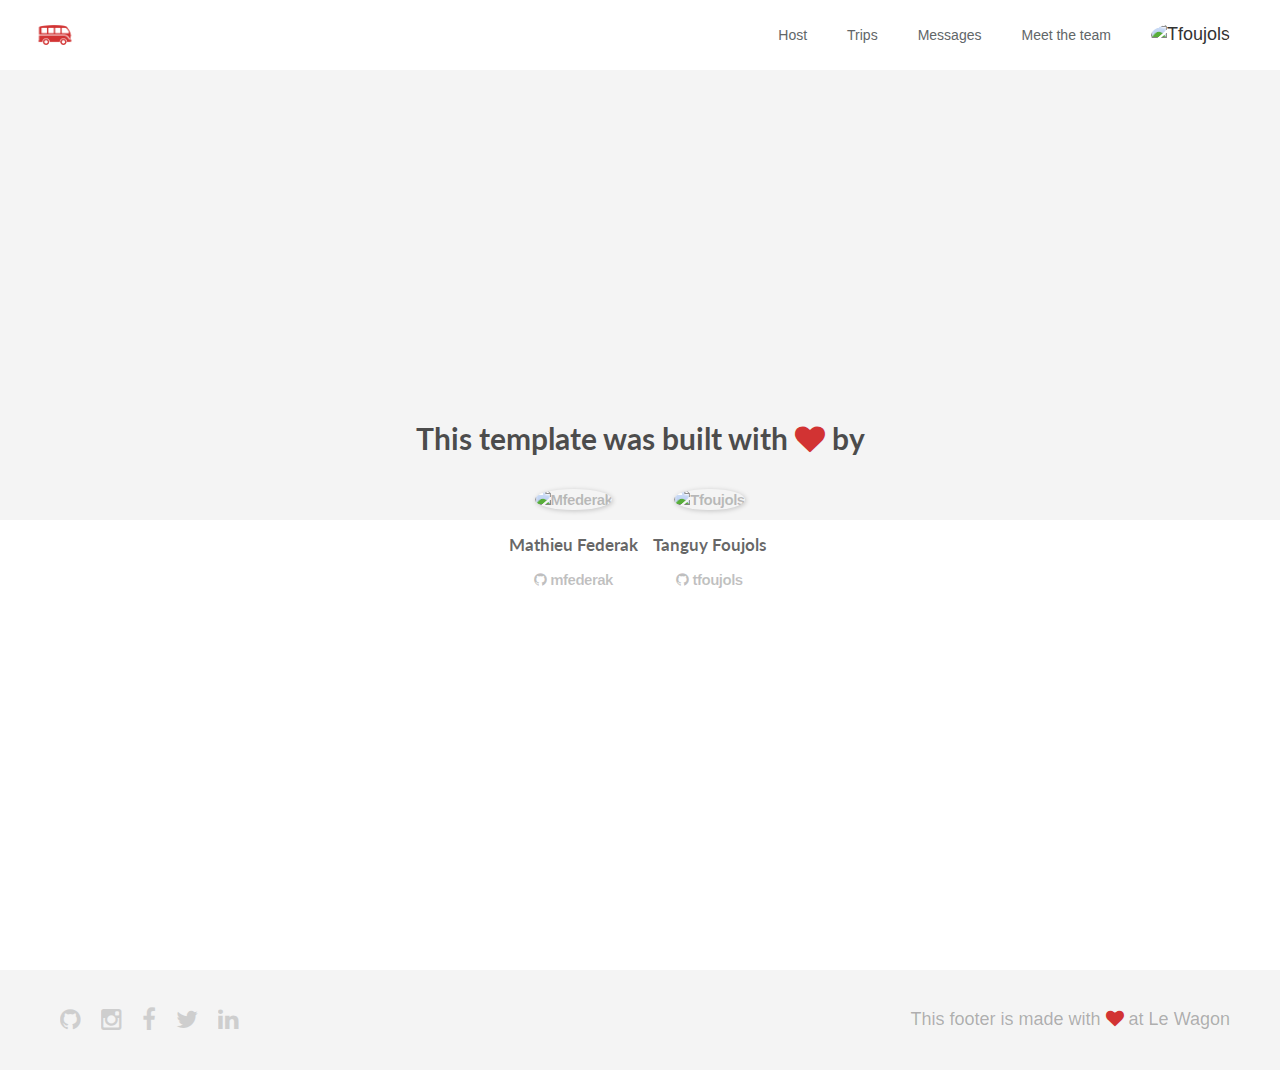
==== commit 7625fd76: "Automated commit at 2018-02-05 11:49:38 UTC by middleman-deploy 2.0.0-alpha" ====
--- a/about.html
+++ b/about.html
@@ -7,7 +7,7 @@
           content="width=device-width, initial-scale=1, shrink-to-fit=no">
     <!-- Use the title from a page's frontmatter if it has one -->
     <title>Le Wagon - Middleman - About</title>
-    <link href="stylesheets/application-34582726.css" rel="stylesheet" />
+    <link href="stylesheets/application-ab945ed9.css" rel="stylesheet" />
     <script src="javascripts/application-93de88c9.js"></script>
     <link href="images/favicon-f15af148.png" rel="icon" type="image/png" />
   </head>
--- a/stylesheets/application-ab945ed9.css
+++ b/stylesheets/application-ab945ed9.css
@@ -0,0 +1,8 @@
+@import url("https://fonts.googleapis.com/css?family=Lato:400,300,700|Raleway:400,100,300,700,500");/*!
+ * Bootstrap v3.3.7 (http://getbootstrap.com)
+ * Copyright 2011-2016 Twitter, Inc.
+ * Licensed under MIT (https://github.com/twbs/bootstrap/blob/master/LICENSE)
+ *//*! normalize.css v3.0.3 | MIT License | github.com/necolas/normalize.css */html{font-family:sans-serif;-ms-text-size-adjust:100%;-webkit-text-size-adjust:100%}body{margin:0}article,aside,details,figcaption,figure,footer,header,hgroup,main,menu,nav,section,summary{display:block}audio,canvas,progress,video{display:inline-block;vertical-align:baseline}audio:not([controls]){display:none;height:0}[hidden],template{display:none}a{background-color:transparent}a:active,a:hover{outline:0}abbr[title]{border-bottom:1px dotted}b,strong{font-weight:bold}dfn{font-style:italic}h1{font-size:2em;margin:0.67em 0}mark{background:#ff0;color:#000}small{font-size:80%}sub,sup{font-size:75%;line-height:0;position:relative;vertical-align:baseline}sup{top:-0.5em}sub{bottom:-0.25em}img{border:0}svg:not(:root){overflow:hidden}figure{margin:1em 40px}hr{-webkit-box-sizing:content-box;box-sizing:content-box;height:0}pre{overflow:auto}code,kbd,pre,samp{font-family:monospace, monospace;font-size:1em}button,input,optgroup,select,textarea{color:inherit;font:inherit;margin:0}button{overflow:visible}button,select{text-transform:none}button,html input[type="button"],input[type="reset"],input[type="submit"]{-webkit-appearance:button;cursor:pointer}button[disabled],html input[disabled]{cursor:default}button::-moz-focus-inner,input::-moz-focus-inner{border:0;padding:0}input{line-height:normal}input[type="checkbox"],input[type="radio"]{-webkit-box-sizing:border-box;box-sizing:border-box;padding:0}input[type="number"]::-webkit-inner-spin-button,input[type="number"]::-webkit-outer-spin-button{height:auto}input[type="search"]{-webkit-appearance:textfield;-webkit-box-sizing:content-box;box-sizing:content-box}input[type="search"]::-webkit-search-cancel-button,input[type="search"]::-webkit-search-decoration{-webkit-appearance:none}fieldset{border:1px solid #c0c0c0;margin:0 2px;padding:0.35em 0.625em 0.75em}legend{border:0;padding:0}textarea{overflow:auto}optgroup{font-weight:bold}table{border-collapse:collapse;border-spacing:0}td,th{padding:0}/*! Source: https://github.com/h5bp/html5-boilerplate/blob/master/src/css/main.css */@media print{*,*:before,*:after{background:transparent !important;color:#000 !important;-webkit-box-shadow:none !important;box-shadow:none !important;text-shadow:none !important}a,a:visited{text-decoration:underline}a[href]:after{content:" (" attr(href) ")"}abbr[title]:after{content:" (" attr(title) ")"}a[href^="#"]:after,a[href^="javascript:"]:after{content:""}pre,blockquote{border:1px solid #999;page-break-inside:avoid}thead{display:table-header-group}tr,img{page-break-inside:avoid}img{max-width:100% !important}p,h2,h3{orphans:3;widows:3}h2,h3{page-break-after:avoid}.navbar{display:none}.btn>.caret,.dropup>.btn>.caret{border-top-color:#000 !important}.label{border:1px solid #000}.table{border-collapse:collapse !important}.table td,.table th{background-color:#fff !important}.table-bordered th,.table-bordered td{border:1px solid #ddd !important}}@font-face{font-family:'Glyphicons Halflings';src:url("../assets/bootstrap/glyphicons-halflings-regular-86b6f62b.eot");src:url("../assets/bootstrap/glyphicons-halflings-regular-86b6f62b.eot?#iefix") format("embedded-opentype"),url("../assets/bootstrap/glyphicons-halflings-regular-ca35b697.woff2") format("woff2"),url("../assets/bootstrap/glyphicons-halflings-regular-278e49a8.woff") format("woff"),url("../assets/bootstrap/glyphicons-halflings-regular-44bc1850.ttf") format("truetype"),url("../assets/bootstrap/glyphicons-halflings-regular-de51a849.svg#glyphicons_halflingsregular") format("svg")}.glyphicon{position:relative;top:1px;display:inline-block;font-family:'Glyphicons Halflings';font-style:normal;font-weight:normal;line-height:1;-webkit-font-smoothing:antialiased;-moz-osx-font-smoothing:grayscale}.glyphicon-asterisk:before{content:"\002a"}.glyphicon-plus:before{content:"\002b"}.glyphicon-euro:before,.glyphicon-eur:before{content:"\20ac"}.glyphicon-minus:before{content:"\2212"}.glyphicon-cloud:before{content:"\2601"}.glyphicon-envelope:before{content:"\2709"}.glyphicon-pencil:before{content:"\270f"}.glyphicon-glass:before{content:"\e001"}.glyphicon-music:before{content:"\e002"}.glyphicon-search:before{content:"\e003"}.glyphicon-heart:before{content:"\e005"}.glyphicon-star:before{content:"\e006"}.glyphicon-star-empty:before{content:"\e007"}.glyphicon-user:before{content:"\e008"}.glyphicon-film:before{content:"\e009"}.glyphicon-th-large:before{content:"\e010"}.glyphicon-th:before{content:"\e011"}.glyphicon-th-list:before{content:"\e012"}.glyphicon-ok:before{content:"\e013"}.glyphicon-remove:before{content:"\e014"}.glyphicon-zoom-in:before{content:"\e015"}.glyphicon-zoom-out:before{content:"\e016"}.glyphicon-off:before{content:"\e017"}.glyphicon-signal:before{content:"\e018"}.glyphicon-cog:before{content:"\e019"}.glyphicon-trash:before{content:"\e020"}.glyphicon-home:before{content:"\e021"}.glyphicon-file:before{content:"\e022"}.glyphicon-time:before{content:"\e023"}.glyphicon-road:before{content:"\e024"}.glyphicon-download-alt:before{content:"\e025"}.glyphicon-download:before{content:"\e026"}.glyphicon-upload:before{content:"\e027"}.glyphicon-inbox:before{content:"\e028"}.glyphicon-play-circle:before{content:"\e029"}.glyphicon-repeat:before{content:"\e030"}.glyphicon-refresh:before{content:"\e031"}.glyphicon-list-alt:before{content:"\e032"}.glyphicon-lock:before{content:"\e033"}.glyphicon-flag:before{content:"\e034"}.glyphicon-headphones:before{content:"\e035"}.glyphicon-volume-off:before{content:"\e036"}.glyphicon-volume-down:before{content:"\e037"}.glyphicon-volume-up:before{content:"\e038"}.glyphicon-qrcode:before{content:"\e039"}.glyphicon-barcode:before{content:"\e040"}.glyphicon-tag:before{content:"\e041"}.glyphicon-tags:before{content:"\e042"}.glyphicon-book:before{content:"\e043"}.glyphicon-bookmark:before{content:"\e044"}.glyphicon-print:before{content:"\e045"}.glyphicon-camera:before{content:"\e046"}.glyphicon-font:before{content:"\e047"}.glyphicon-bold:before{content:"\e048"}.glyphicon-italic:before{content:"\e049"}.glyphicon-text-height:before{content:"\e050"}.glyphicon-text-width:before{content:"\e051"}.glyphicon-align-left:before{content:"\e052"}.glyphicon-align-center:before{content:"\e053"}.glyphicon-align-right:before{content:"\e054"}.glyphicon-align-justify:before{content:"\e055"}.glyphicon-list:before{content:"\e056"}.glyphicon-indent-left:before{content:"\e057"}.glyphicon-indent-right:before{content:"\e058"}.glyphicon-facetime-video:before{content:"\e059"}.glyphicon-picture:before{content:"\e060"}.glyphicon-map-marker:before{content:"\e062"}.glyphicon-adjust:before{content:"\e063"}.glyphicon-tint:before{content:"\e064"}.glyphicon-edit:before{content:"\e065"}.glyphicon-share:before{content:"\e066"}.glyphicon-check:before{content:"\e067"}.glyphicon-move:before{content:"\e068"}.glyphicon-step-backward:before{content:"\e069"}.glyphicon-fast-backward:before{content:"\e070"}.glyphicon-backward:before{content:"\e071"}.glyphicon-play:before{content:"\e072"}.glyphicon-pause:before{content:"\e073"}.glyphicon-stop:before{content:"\e074"}.glyphicon-forward:before{content:"\e075"}.glyphicon-fast-forward:before{content:"\e076"}.glyphicon-step-forward:before{content:"\e077"}.glyphicon-eject:before{content:"\e078"}.glyphicon-chevron-left:before{content:"\e079"}.glyphicon-chevron-right:before{content:"\e080"}.glyphicon-plus-sign:before{content:"\e081"}.glyphicon-minus-sign:before{content:"\e082"}.glyphicon-remove-sign:before{content:"\e083"}.glyphicon-ok-sign:before{content:"\e084"}.glyphicon-question-sign:before{content:"\e085"}.glyphicon-info-sign:before{content:"\e086"}.glyphicon-screenshot:before{content:"\e087"}.glyphicon-remove-circle:before{content:"\e088"}.glyphicon-ok-circle:before{content:"\e089"}.glyphicon-ban-circle:before{content:"\e090"}.glyphicon-arrow-left:before{content:"\e091"}.glyphicon-arrow-right:before{content:"\e092"}.glyphicon-arrow-up:before{content:"\e093"}.glyphicon-arrow-down:before{content:"\e094"}.glyphicon-share-alt:before{content:"\e095"}.glyphicon-resize-full:before{content:"\e096"}.glyphicon-resize-small:before{content:"\e097"}.glyphicon-exclamation-sign:before{content:"\e101"}.glyphicon-gift:before{content:"\e102"}.glyphicon-leaf:before{content:"\e103"}.glyphicon-fire:before{content:"\e104"}.glyphicon-eye-open:before{content:"\e105"}.glyphicon-eye-close:before{content:"\e106"}.glyphicon-warning-sign:before{content:"\e107"}.glyphicon-plane:before{content:"\e108"}.glyphicon-calendar:before{content:"\e109"}.glyphicon-random:before{content:"\e110"}.glyphicon-comment:before{content:"\e111"}.glyphicon-magnet:before{content:"\e112"}.glyphicon-chevron-up:before{content:"\e113"}.glyphicon-chevron-down:before{content:"\e114"}.glyphicon-retweet:before{content:"\e115"}.glyphicon-shopping-cart:before{content:"\e116"}.glyphicon-folder-close:before{content:"\e117"}.glyphicon-folder-open:before{content:"\e118"}.glyphicon-resize-vertical:before{content:"\e119"}.glyphicon-resize-horizontal:before{content:"\e120"}.glyphicon-hdd:before{content:"\e121"}.glyphicon-bullhorn:before{content:"\e122"}.glyphicon-bell:before{content:"\e123"}.glyphicon-certificate:before{content:"\e124"}.glyphicon-thumbs-up:before{content:"\e125"}.glyphicon-thumbs-down:before{content:"\e126"}.glyphicon-hand-right:before{content:"\e127"}.glyphicon-hand-left:before{content:"\e128"}.glyphicon-hand-up:before{content:"\e129"}.glyphicon-hand-down:before{content:"\e130"}.glyphicon-circle-arrow-right:before{content:"\e131"}.glyphicon-circle-arrow-left:before{content:"\e132"}.glyphicon-circle-arrow-up:before{content:"\e133"}.glyphicon-circle-arrow-down:before{content:"\e134"}.glyphicon-globe:before{content:"\e135"}.glyphicon-wrench:before{content:"\e136"}.glyphicon-tasks:before{content:"\e137"}.glyphicon-filter:before{content:"\e138"}.glyphicon-briefcase:before{content:"\e139"}.glyphicon-fullscreen:before{content:"\e140"}.glyphicon-dashboard:before{content:"\e141"}.glyphicon-paperclip:before{content:"\e142"}.glyphicon-heart-empty:before{content:"\e143"}.glyphicon-link:before{content:"\e144"}.glyphicon-phone:before{content:"\e145"}.glyphicon-pushpin:before{content:"\e146"}.glyphicon-usd:before{content:"\e148"}.glyphicon-gbp:before{content:"\e149"}.glyphicon-sort:before{content:"\e150"}.glyphicon-sort-by-alphabet:before{content:"\e151"}.glyphicon-sort-by-alphabet-alt:before{content:"\e152"}.glyphicon-sort-by-order:before{content:"\e153"}.glyphicon-sort-by-order-alt:before{content:"\e154"}.glyphicon-sort-by-attributes:before{content:"\e155"}.glyphicon-sort-by-attributes-alt:before{content:"\e156"}.glyphicon-unchecked:before{content:"\e157"}.glyphicon-expand:before{content:"\e158"}.glyphicon-collapse-down:before{content:"\e159"}.glyphicon-collapse-up:before{content:"\e160"}.glyphicon-log-in:before{content:"\e161"}.glyphicon-flash:before{content:"\e162"}.glyphicon-log-out:before{content:"\e163"}.glyphicon-new-window:before{content:"\e164"}.glyphicon-record:before{content:"\e165"}.glyphicon-save:before{content:"\e166"}.glyphicon-open:before{content:"\e167"}.glyphicon-saved:before{content:"\e168"}.glyphicon-import:before{content:"\e169"}.glyphicon-export:before{content:"\e170"}.glyphicon-send:before{content:"\e171"}.glyphicon-floppy-disk:before{content:"\e172"}.glyphicon-floppy-saved:before{content:"\e173"}.glyphicon-floppy-remove:before{content:"\e174"}.glyphicon-floppy-save:before{content:"\e175"}.glyphicon-floppy-open:before{content:"\e176"}.glyphicon-credit-card:before{content:"\e177"}.glyphicon-transfer:before{content:"\e178"}.glyphicon-cutlery:before{content:"\e179"}.glyphicon-header:before{content:"\e180"}.glyphicon-compressed:before{content:"\e181"}.glyphicon-earphone:before{content:"\e182"}.glyphicon-phone-alt:before{content:"\e183"}.glyphicon-tower:before{content:"\e184"}.glyphicon-stats:before{content:"\e185"}.glyphicon-sd-video:before{content:"\e186"}.glyphicon-hd-video:before{content:"\e187"}.glyphicon-subtitles:before{content:"\e188"}.glyphicon-sound-stereo:before{content:"\e189"}.glyphicon-sound-dolby:before{content:"\e190"}.glyphicon-sound-5-1:before{content:"\e191"}.glyphicon-sound-6-1:before{content:"\e192"}.glyphicon-sound-7-1:before{content:"\e193"}.glyphicon-copyright-mark:before{content:"\e194"}.glyphicon-registration-mark:before{content:"\e195"}.glyphicon-cloud-download:before{content:"\e197"}.glyphicon-cloud-upload:before{content:"\e198"}.glyphicon-tree-conifer:before{content:"\e199"}.glyphicon-tree-deciduous:before{content:"\e200"}.glyphicon-cd:before{content:"\e201"}.glyphicon-save-file:before{content:"\e202"}.glyphicon-open-file:before{content:"\e203"}.glyphicon-level-up:before{content:"\e204"}.glyphicon-copy:before{content:"\e205"}.glyphicon-paste:before{content:"\e206"}.glyphicon-alert:before{content:"\e209"}.glyphicon-equalizer:before{content:"\e210"}.glyphicon-king:before{content:"\e211"}.glyphicon-queen:before{content:"\e212"}.glyphicon-pawn:before{content:"\e213"}.glyphicon-bishop:before{content:"\e214"}.glyphicon-knight:before{content:"\e215"}.glyphicon-baby-formula:before{content:"\e216"}.glyphicon-tent:before{content:"\26fa"}.glyphicon-blackboard:before{content:"\e218"}.glyphicon-bed:before{content:"\e219"}.glyphicon-apple:before{content:"\f8ff"}.glyphicon-erase:before{content:"\e221"}.glyphicon-hourglass:before{content:"\231b"}.glyphicon-lamp:before{content:"\e223"}.glyphicon-duplicate:before{content:"\e224"}.glyphicon-piggy-bank:before{content:"\e225"}.glyphicon-scissors:before{content:"\e226"}.glyphicon-bitcoin:before{content:"\e227"}.glyphicon-btc:before{content:"\e227"}.glyphicon-xbt:before{content:"\e227"}.glyphicon-yen:before{content:"\00a5"}.glyphicon-jpy:before{content:"\00a5"}.glyphicon-ruble:before{content:"\20bd"}.glyphicon-rub:before{content:"\20bd"}.glyphicon-scale:before{content:"\e230"}.glyphicon-ice-lolly:before{content:"\e231"}.glyphicon-ice-lolly-tasted:before{content:"\e232"}.glyphicon-education:before{content:"\e233"}.glyphicon-option-horizontal:before{content:"\e234"}.glyphicon-option-vertical:before{content:"\e235"}.glyphicon-menu-hamburger:before{content:"\e236"}.glyphicon-modal-window:before{content:"\e237"}.glyphicon-oil:before{content:"\e238"}.glyphicon-grain:before{content:"\e239"}.glyphicon-sunglasses:before{content:"\e240"}.glyphicon-text-size:before{content:"\e241"}.glyphicon-text-color:before{content:"\e242"}.glyphicon-text-background:before{content:"\e243"}.glyphicon-object-align-top:before{content:"\e244"}.glyphicon-object-align-bottom:before{content:"\e245"}.glyphicon-object-align-horizontal:before{content:"\e246"}.glyphicon-object-align-left:before{content:"\e247"}.glyphicon-object-align-vertical:before{content:"\e248"}.glyphicon-object-align-right:before{content:"\e249"}.glyphicon-triangle-right:before{content:"\e250"}.glyphicon-triangle-left:before{content:"\e251"}.glyphicon-triangle-bottom:before{content:"\e252"}.glyphicon-triangle-top:before{content:"\e253"}.glyphicon-console:before{content:"\e254"}.glyphicon-superscript:before{content:"\e255"}.glyphicon-subscript:before{content:"\e256"}.glyphicon-menu-left:before{content:"\e257"}.glyphicon-menu-right:before{content:"\e258"}.glyphicon-menu-down:before{content:"\e259"}.glyphicon-menu-up:before{content:"\e260"}*{-webkit-box-sizing:border-box;box-sizing:border-box}*:before,*:after{-webkit-box-sizing:border-box;box-sizing:border-box}html{font-size:10px;-webkit-tap-highlight-color:transparent}body{font-family:"Open Sans", "Helvetica", "sans-serif";font-size:18px;line-height:1.42857143;color:#333333;background-color:#F4F4F4}input,button,select,textarea{font-family:inherit;font-size:inherit;line-height:inherit}a{color:#FDB631;text-decoration:none}a:hover,a:focus{color:#df9202;text-decoration:underline}a:focus{outline:5px auto -webkit-focus-ring-color;outline-offset:-2px}figure{margin:0}img{vertical-align:middle}.img-responsive{display:block;max-width:100%;height:auto}.img-rounded{border-radius:2px}.img-thumbnail{padding:4px;line-height:1.42857143;background-color:#F4F4F4;border:1px solid #ddd;border-radius:2px;-webkit-transition:all 0.2s ease-in-out;transition:all 0.2s ease-in-out;display:inline-block;max-width:100%;height:auto}.img-circle{border-radius:50%}hr{margin-top:25px;margin-bottom:25px;border:0;border-top:1px solid #eeeeee}.sr-only{position:absolute;width:1px;height:1px;margin:-1px;padding:0;overflow:hidden;clip:rect(0, 0, 0, 0);border:0}.sr-only-focusable:active,.sr-only-focusable:focus{position:static;width:auto;height:auto;margin:0;overflow:visible;clip:auto}[role="button"]{cursor:pointer}h1,h2,h3,h4,h5,h6,.h1,.h2,.h3,.h4,.h5,.h6{font-family:"Lato", "Helvetica", "sans-serif";font-weight:500;line-height:1.1;color:inherit}h1 small,h1 .small,h2 small,h2 .small,h3 small,h3 .small,h4 small,h4 .small,h5 small,h5 .small,h6 small,h6 .small,.h1 small,.h1 .small,.h2 small,.h2 .small,.h3 small,.h3 .small,.h4 small,.h4 .small,.h5 small,.h5 .small,.h6 small,.h6 .small{font-weight:normal;line-height:1;color:#777777}h1,.h1,h2,.h2,h3,.h3{margin-top:25px;margin-bottom:12.5px}h1 small,h1 .small,.h1 small,.h1 .small,h2 small,h2 .small,.h2 small,.h2 .small,h3 small,h3 .small,.h3 small,.h3 .small{font-size:65%}h4,.h4,h5,.h5,h6,.h6{margin-top:12.5px;margin-bottom:12.5px}h4 small,h4 .small,.h4 small,.h4 .small,h5 small,h5 .small,.h5 small,.h5 .small,h6 small,h6 .small,.h6 small,.h6 .small{font-size:75%}h1,.h1{font-size:46px}h2,.h2{font-size:38px}h3,.h3{font-size:31px}h4,.h4{font-size:23px}h5,.h5{font-size:18px}h6,.h6{font-size:16px}p{margin:0 0 12.5px}.lead{margin-bottom:25px;font-size:20px;font-weight:300;line-height:1.4}@media (min-width: 768px){.lead{font-size:27px}}small,.small{font-size:88%}mark,.mark{background-color:#fcf8e3;padding:.2em}.text-left{text-align:left}.text-right{text-align:right}.text-center{text-align:center}.text-justify{text-align:justify}.text-nowrap{white-space:nowrap}.text-lowercase{text-transform:lowercase}.text-uppercase,.initialism{text-transform:uppercase}.text-capitalize{text-transform:capitalize}.text-muted{color:#777777}.text-primary{color:#FDB631}a.text-primary:hover,a.text-primary:focus{color:#f9a302}.text-success{color:#3c763d}a.text-success:hover,a.text-success:focus{color:#2b542c}.text-info{color:#31708f}a.text-info:hover,a.text-info:focus{color:#245269}.text-warning{color:#8a6d3b}a.text-warning:hover,a.text-warning:focus{color:#66512c}.text-danger{color:#a94442}a.text-danger:hover,a.text-danger:focus{color:#843534}.bg-primary{color:#fff}.bg-primary{background-color:#FDB631}a.bg-primary:hover,a.bg-primary:focus{background-color:#f9a302}.bg-success{background-color:#dff0d8}a.bg-success:hover,a.bg-success:focus{background-color:#c1e2b3}.bg-info{background-color:#d9edf7}a.bg-info:hover,a.bg-info:focus{background-color:#afd9ee}.bg-warning{background-color:#fcf8e3}a.bg-warning:hover,a.bg-warning:focus{background-color:#f7ecb5}.bg-danger{background-color:#f2dede}a.bg-danger:hover,a.bg-danger:focus{background-color:#e4b9b9}.page-header{padding-bottom:11.5px;margin:50px 0 25px;border-bottom:1px solid #eeeeee}ul,ol{margin-top:0;margin-bottom:12.5px}ul ul,ul ol,ol ul,ol ol{margin-bottom:0}.list-unstyled{padding-left:0;list-style:none}.list-inline{padding-left:0;list-style:none;margin-left:-5px}.list-inline>li{display:inline-block;padding-left:5px;padding-right:5px}dl{margin-top:0;margin-bottom:25px}dt,dd{line-height:1.42857143}dt{font-weight:bold}dd{margin-left:0}.dl-horizontal dd:before,.dl-horizontal dd:after{content:" ";display:table}.dl-horizontal dd:after{clear:both}@media (min-width: 768px){.dl-horizontal dt{float:left;width:160px;clear:left;text-align:right;overflow:hidden;text-overflow:ellipsis;white-space:nowrap}.dl-horizontal dd{margin-left:180px}}abbr[title],abbr[data-original-title]{cursor:help;border-bottom:1px dotted #777777}.initialism{font-size:90%}blockquote{padding:12.5px 25px;margin:0 0 25px;font-size:22.5px;border-left:5px solid #eeeeee}blockquote p:last-child,blockquote ul:last-child,blockquote ol:last-child{margin-bottom:0}blockquote footer,blockquote small,blockquote .small{display:block;font-size:80%;line-height:1.42857143;color:#777777}blockquote footer:before,blockquote small:before,blockquote .small:before{content:'\2014 \00A0'}.blockquote-reverse,blockquote.pull-right{padding-right:15px;padding-left:0;border-right:5px solid #eeeeee;border-left:0;text-align:right}.blockquote-reverse footer:before,.blockquote-reverse small:before,.blockquote-reverse .small:before,blockquote.pull-right footer:before,blockquote.pull-right small:before,blockquote.pull-right .small:before{content:''}.blockquote-reverse footer:after,.blockquote-reverse small:after,.blockquote-reverse .small:after,blockquote.pull-right footer:after,blockquote.pull-right small:after,blockquote.pull-right .small:after{content:'\00A0 \2014'}address{margin-bottom:25px;font-style:normal;line-height:1.42857143}code,kbd,pre,samp{font-family:Menlo, Monaco, Consolas, "Courier New", monospace}code{padding:2px 4px;font-size:90%;color:#c7254e;background-color:#f9f2f4;border-radius:2px}kbd{padding:2px 4px;font-size:90%;color:#fff;background-color:#333;border-radius:2px;-webkit-box-shadow:inset 0 -1px 0 rgba(0,0,0,0.25);box-shadow:inset 0 -1px 0 rgba(0,0,0,0.25)}kbd kbd{padding:0;font-size:100%;font-weight:bold;-webkit-box-shadow:none;box-shadow:none}pre{display:block;padding:12px;margin:0 0 12.5px;font-size:17px;line-height:1.42857143;word-break:break-all;word-wrap:break-word;color:#333333;background-color:#f5f5f5;border:1px solid #ccc;border-radius:2px}pre code{padding:0;font-size:inherit;color:inherit;white-space:pre-wrap;background-color:transparent;border-radius:0}.pre-scrollable{max-height:340px;overflow-y:scroll}.container{margin-right:auto;margin-left:auto;padding-left:15px;padding-right:15px}.container:before,.container:after{content:" ";display:table}.container:after{clear:both}@media (min-width: 768px){.container{width:750px}}@media (min-width: 992px){.container{width:970px}}@media (min-width: 1200px){.container{width:1170px}}.container-fluid{margin-right:auto;margin-left:auto;padding-left:15px;padding-right:15px}.container-fluid:before,.container-fluid:after{content:" ";display:table}.container-fluid:after{clear:both}.row{margin-left:-15px;margin-right:-15px}.row:before,.row:after{content:" ";display:table}.row:after{clear:both}.col-xs-1,.col-sm-1,.col-md-1,.col-lg-1,.col-xs-2,.col-sm-2,.col-md-2,.col-lg-2,.col-xs-3,.col-sm-3,.col-md-3,.col-lg-3,.col-xs-4,.col-sm-4,.col-md-4,.col-lg-4,.col-xs-5,.col-sm-5,.col-md-5,.col-lg-5,.col-xs-6,.col-sm-6,.col-md-6,.col-lg-6,.col-xs-7,.col-sm-7,.col-md-7,.col-lg-7,.col-xs-8,.col-sm-8,.col-md-8,.col-lg-8,.col-xs-9,.col-sm-9,.col-md-9,.col-lg-9,.col-xs-10,.col-sm-10,.col-md-10,.col-lg-10,.col-xs-11,.col-sm-11,.col-md-11,.col-lg-11,.col-xs-12,.col-sm-12,.col-md-12,.col-lg-12{position:relative;min-height:1px;padding-left:15px;padding-right:15px}.col-xs-1,.col-xs-2,.col-xs-3,.col-xs-4,.col-xs-5,.col-xs-6,.col-xs-7,.col-xs-8,.col-xs-9,.col-xs-10,.col-xs-11,.col-xs-12{float:left}.col-xs-1{width:8.33333333%}.col-xs-2{width:16.66666667%}.col-xs-3{width:25%}.col-xs-4{width:33.33333333%}.col-xs-5{width:41.66666667%}.col-xs-6{width:50%}.col-xs-7{width:58.33333333%}.col-xs-8{width:66.66666667%}.col-xs-9{width:75%}.col-xs-10{width:83.33333333%}.col-xs-11{width:91.66666667%}.col-xs-12{width:100%}.col-xs-pull-0{right:auto}.col-xs-pull-1{right:8.33333333%}.col-xs-pull-2{right:16.66666667%}.col-xs-pull-3{right:25%}.col-xs-pull-4{right:33.33333333%}.col-xs-pull-5{right:41.66666667%}.col-xs-pull-6{right:50%}.col-xs-pull-7{right:58.33333333%}.col-xs-pull-8{right:66.66666667%}.col-xs-pull-9{right:75%}.col-xs-pull-10{right:83.33333333%}.col-xs-pull-11{right:91.66666667%}.col-xs-pull-12{right:100%}.col-xs-push-0{left:auto}.col-xs-push-1{left:8.33333333%}.col-xs-push-2{left:16.66666667%}.col-xs-push-3{left:25%}.col-xs-push-4{left:33.33333333%}.col-xs-push-5{left:41.66666667%}.col-xs-push-6{left:50%}.col-xs-push-7{left:58.33333333%}.col-xs-push-8{left:66.66666667%}.col-xs-push-9{left:75%}.col-xs-push-10{left:83.33333333%}.col-xs-push-11{left:91.66666667%}.col-xs-push-12{left:100%}.col-xs-offset-0{margin-left:0%}.col-xs-offset-1{margin-left:8.33333333%}.col-xs-offset-2{margin-left:16.66666667%}.col-xs-offset-3{margin-left:25%}.col-xs-offset-4{margin-left:33.33333333%}.col-xs-offset-5{margin-left:41.66666667%}.col-xs-offset-6{margin-left:50%}.col-xs-offset-7{margin-left:58.33333333%}.col-xs-offset-8{margin-left:66.66666667%}.col-xs-offset-9{margin-left:75%}.col-xs-offset-10{margin-left:83.33333333%}.col-xs-offset-11{margin-left:91.66666667%}.col-xs-offset-12{margin-left:100%}@media (min-width: 768px){.col-sm-1,.col-sm-2,.col-sm-3,.col-sm-4,.col-sm-5,.col-sm-6,.col-sm-7,.col-sm-8,.col-sm-9,.col-sm-10,.col-sm-11,.col-sm-12{float:left}.col-sm-1{width:8.33333333%}.col-sm-2{width:16.66666667%}.col-sm-3{width:25%}.col-sm-4{width:33.33333333%}.col-sm-5{width:41.66666667%}.col-sm-6{width:50%}.col-sm-7{width:58.33333333%}.col-sm-8{width:66.66666667%}.col-sm-9{width:75%}.col-sm-10{width:83.33333333%}.col-sm-11{width:91.66666667%}.col-sm-12{width:100%}.col-sm-pull-0{right:auto}.col-sm-pull-1{right:8.33333333%}.col-sm-pull-2{right:16.66666667%}.col-sm-pull-3{right:25%}.col-sm-pull-4{right:33.33333333%}.col-sm-pull-5{right:41.66666667%}.col-sm-pull-6{right:50%}.col-sm-pull-7{right:58.33333333%}.col-sm-pull-8{right:66.66666667%}.col-sm-pull-9{right:75%}.col-sm-pull-10{right:83.33333333%}.col-sm-pull-11{right:91.66666667%}.col-sm-pull-12{right:100%}.col-sm-push-0{left:auto}.col-sm-push-1{left:8.33333333%}.col-sm-push-2{left:16.66666667%}.col-sm-push-3{left:25%}.col-sm-push-4{left:33.33333333%}.col-sm-push-5{left:41.66666667%}.col-sm-push-6{left:50%}.col-sm-push-7{left:58.33333333%}.col-sm-push-8{left:66.66666667%}.col-sm-push-9{left:75%}.col-sm-push-10{left:83.33333333%}.col-sm-push-11{left:91.66666667%}.col-sm-push-12{left:100%}.col-sm-offset-0{margin-left:0%}.col-sm-offset-1{margin-left:8.33333333%}.col-sm-offset-2{margin-left:16.66666667%}.col-sm-offset-3{margin-left:25%}.col-sm-offset-4{margin-left:33.33333333%}.col-sm-offset-5{margin-left:41.66666667%}.col-sm-offset-6{margin-left:50%}.col-sm-offset-7{margin-left:58.33333333%}.col-sm-offset-8{margin-left:66.66666667%}.col-sm-offset-9{margin-left:75%}.col-sm-offset-10{margin-left:83.33333333%}.col-sm-offset-11{margin-left:91.66666667%}.col-sm-offset-12{margin-left:100%}}@media (min-width: 992px){.col-md-1,.col-md-2,.col-md-3,.col-md-4,.col-md-5,.col-md-6,.col-md-7,.col-md-8,.col-md-9,.col-md-10,.col-md-11,.col-md-12{float:left}.col-md-1{width:8.33333333%}.col-md-2{width:16.66666667%}.col-md-3{width:25%}.col-md-4{width:33.33333333%}.col-md-5{width:41.66666667%}.col-md-6{width:50%}.col-md-7{width:58.33333333%}.col-md-8{width:66.66666667%}.col-md-9{width:75%}.col-md-10{width:83.33333333%}.col-md-11{width:91.66666667%}.col-md-12{width:100%}.col-md-pull-0{right:auto}.col-md-pull-1{right:8.33333333%}.col-md-pull-2{right:16.66666667%}.col-md-pull-3{right:25%}.col-md-pull-4{right:33.33333333%}.col-md-pull-5{right:41.66666667%}.col-md-pull-6{right:50%}.col-md-pull-7{right:58.33333333%}.col-md-pull-8{right:66.66666667%}.col-md-pull-9{right:75%}.col-md-pull-10{right:83.33333333%}.col-md-pull-11{right:91.66666667%}.col-md-pull-12{right:100%}.col-md-push-0{left:auto}.col-md-push-1{left:8.33333333%}.col-md-push-2{left:16.66666667%}.col-md-push-3{left:25%}.col-md-push-4{left:33.33333333%}.col-md-push-5{left:41.66666667%}.col-md-push-6{left:50%}.col-md-push-7{left:58.33333333%}.col-md-push-8{left:66.66666667%}.col-md-push-9{left:75%}.col-md-push-10{left:83.33333333%}.col-md-push-11{left:91.66666667%}.col-md-push-12{left:100%}.col-md-offset-0{margin-left:0%}.col-md-offset-1{margin-left:8.33333333%}.col-md-offset-2{margin-left:16.66666667%}.col-md-offset-3{margin-left:25%}.col-md-offset-4{margin-left:33.33333333%}.col-md-offset-5{margin-left:41.66666667%}.col-md-offset-6{margin-left:50%}.col-md-offset-7{margin-left:58.33333333%}.col-md-offset-8{margin-left:66.66666667%}.col-md-offset-9{margin-left:75%}.col-md-offset-10{margin-left:83.33333333%}.col-md-offset-11{margin-left:91.66666667%}.col-md-offset-12{margin-left:100%}}@media (min-width: 1200px){.col-lg-1,.col-lg-2,.col-lg-3,.col-lg-4,.col-lg-5,.col-lg-6,.col-lg-7,.col-lg-8,.col-lg-9,.col-lg-10,.col-lg-11,.col-lg-12{float:left}.col-lg-1{width:8.33333333%}.col-lg-2{width:16.66666667%}.col-lg-3{width:25%}.col-lg-4{width:33.33333333%}.col-lg-5{width:41.66666667%}.col-lg-6{width:50%}.col-lg-7{width:58.33333333%}.col-lg-8{width:66.66666667%}.col-lg-9{width:75%}.col-lg-10{width:83.33333333%}.col-lg-11{width:91.66666667%}.col-lg-12{width:100%}.col-lg-pull-0{right:auto}.col-lg-pull-1{right:8.33333333%}.col-lg-pull-2{right:16.66666667%}.col-lg-pull-3{right:25%}.col-lg-pull-4{right:33.33333333%}.col-lg-pull-5{right:41.66666667%}.col-lg-pull-6{right:50%}.col-lg-pull-7{right:58.33333333%}.col-lg-pull-8{right:66.66666667%}.col-lg-pull-9{right:75%}.col-lg-pull-10{right:83.33333333%}.col-lg-pull-11{right:91.66666667%}.col-lg-pull-12{right:100%}.col-lg-push-0{left:auto}.col-lg-push-1{left:8.33333333%}.col-lg-push-2{left:16.66666667%}.col-lg-push-3{left:25%}.col-lg-push-4{left:33.33333333%}.col-lg-push-5{left:41.66666667%}.col-lg-push-6{left:50%}.col-lg-push-7{left:58.33333333%}.col-lg-push-8{left:66.66666667%}.col-lg-push-9{left:75%}.col-lg-push-10{left:83.33333333%}.col-lg-push-11{left:91.66666667%}.col-lg-push-12{left:100%}.col-lg-offset-0{margin-left:0%}.col-lg-offset-1{margin-left:8.33333333%}.col-lg-offset-2{margin-left:16.66666667%}.col-lg-offset-3{margin-left:25%}.col-lg-offset-4{margin-left:33.33333333%}.col-lg-offset-5{margin-left:41.66666667%}.col-lg-offset-6{margin-left:50%}.col-lg-offset-7{margin-left:58.33333333%}.col-lg-offset-8{margin-left:66.66666667%}.col-lg-offset-9{margin-left:75%}.col-lg-offset-10{margin-left:83.33333333%}.col-lg-offset-11{margin-left:91.66666667%}.col-lg-offset-12{margin-left:100%}}table{background-color:transparent}caption{padding-top:8px;padding-bottom:8px;color:#777777;text-align:left}th{text-align:left}.table{width:100%;max-width:100%;margin-bottom:25px}.table>thead>tr>th,.table>thead>tr>td,.table>tbody>tr>th,.table>tbody>tr>td,.table>tfoot>tr>th,.table>tfoot>tr>td{padding:8px;line-height:1.42857143;vertical-align:top;border-top:1px solid #ddd}.table>thead>tr>th{vertical-align:bottom;border-bottom:2px solid #ddd}.table>caption+thead>tr:first-child>th,.table>caption+thead>tr:first-child>td,.table>colgroup+thead>tr:first-child>th,.table>colgroup+thead>tr:first-child>td,.table>thead:first-child>tr:first-child>th,.table>thead:first-child>tr:first-child>td{border-top:0}.table>tbody+tbody{border-top:2px solid #ddd}.table .table{background-color:#F4F4F4}.table-condensed>thead>tr>th,.table-condensed>thead>tr>td,.table-condensed>tbody>tr>th,.table-condensed>tbody>tr>td,.table-condensed>tfoot>tr>th,.table-condensed>tfoot>tr>td{padding:5px}.table-bordered{border:1px solid #ddd}.table-bordered>thead>tr>th,.table-bordered>thead>tr>td,.table-bordered>tbody>tr>th,.table-bordered>tbody>tr>td,.table-bordered>tfoot>tr>th,.table-bordered>tfoot>tr>td{border:1px solid #ddd}.table-bordered>thead>tr>th,.table-bordered>thead>tr>td{border-bottom-width:2px}.table-striped>tbody>tr:nth-of-type(odd){background-color:#f9f9f9}.table-hover>tbody>tr:hover{background-color:#f5f5f5}table col[class*="col-"]{position:static;float:none;display:table-column}table td[class*="col-"],table th[class*="col-"]{position:static;float:none;display:table-cell}.table>thead>tr>td.active,.table>thead>tr>th.active,.table>thead>tr.active>td,.table>thead>tr.active>th,.table>tbody>tr>td.active,.table>tbody>tr>th.active,.table>tbody>tr.active>td,.table>tbody>tr.active>th,.table>tfoot>tr>td.active,.table>tfoot>tr>th.active,.table>tfoot>tr.active>td,.table>tfoot>tr.active>th{background-color:#f5f5f5}.table-hover>tbody>tr>td.active:hover,.table-hover>tbody>tr>th.active:hover,.table-hover>tbody>tr.active:hover>td,.table-hover>tbody>tr:hover>.active,.table-hover>tbody>tr.active:hover>th{background-color:#e8e8e8}.table>thead>tr>td.success,.table>thead>tr>th.success,.table>thead>tr.success>td,.table>thead>tr.success>th,.table>tbody>tr>td.success,.table>tbody>tr>th.success,.table>tbody>tr.success>td,.table>tbody>tr.success>th,.table>tfoot>tr>td.success,.table>tfoot>tr>th.success,.table>tfoot>tr.success>td,.table>tfoot>tr.success>th{background-color:#dff0d8}.table-hover>tbody>tr>td.success:hover,.table-hover>tbody>tr>th.success:hover,.table-hover>tbody>tr.success:hover>td,.table-hover>tbody>tr:hover>.success,.table-hover>tbody>tr.success:hover>th{background-color:#d0e9c6}.table>thead>tr>td.info,.table>thead>tr>th.info,.table>thead>tr.info>td,.table>thead>tr.info>th,.table>tbody>tr>td.info,.table>tbody>tr>th.info,.table>tbody>tr.info>td,.table>tbody>tr.info>th,.table>tfoot>tr>td.info,.table>tfoot>tr>th.info,.table>tfoot>tr.info>td,.table>tfoot>tr.info>th{background-color:#d9edf7}.table-hover>tbody>tr>td.info:hover,.table-hover>tbody>tr>th.info:hover,.table-hover>tbody>tr.info:hover>td,.table-hover>tbody>tr:hover>.info,.table-hover>tbody>tr.info:hover>th{background-color:#c4e3f3}.table>thead>tr>td.warning,.table>thead>tr>th.warning,.table>thead>tr.warning>td,.table>thead>tr.warning>th,.table>tbody>tr>td.warning,.table>tbody>tr>th.warning,.table>tbody>tr.warning>td,.table>tbody>tr.warning>th,.table>tfoot>tr>td.warning,.table>tfoot>tr>th.warning,.table>tfoot>tr.warning>td,.table>tfoot>tr.warning>th{background-color:#fcf8e3}.table-hover>tbody>tr>td.warning:hover,.table-hover>tbody>tr>th.warning:hover,.table-hover>tbody>tr.warning:hover>td,.table-hover>tbody>tr:hover>.warning,.table-hover>tbody>tr.warning:hover>th{background-color:#faf2cc}.table>thead>tr>td.danger,.table>thead>tr>th.danger,.table>thead>tr.danger>td,.table>thead>tr.danger>th,.table>tbody>tr>td.danger,.table>tbody>tr>th.danger,.table>tbody>tr.danger>td,.table>tbody>tr.danger>th,.table>tfoot>tr>td.danger,.table>tfoot>tr>th.danger,.table>tfoot>tr.danger>td,.table>tfoot>tr.danger>th{background-color:#f2dede}.table-hover>tbody>tr>td.danger:hover,.table-hover>tbody>tr>th.danger:hover,.table-hover>tbody>tr.danger:hover>td,.table-hover>tbody>tr:hover>.danger,.table-hover>tbody>tr.danger:hover>th{background-color:#ebcccc}.table-responsive{overflow-x:auto;min-height:0.01%}@media screen and (max-width: 767px){.table-responsive{width:100%;margin-bottom:18.75px;overflow-y:hidden;-ms-overflow-style:-ms-autohiding-scrollbar;border:1px solid #ddd}.table-responsive>.table{margin-bottom:0}.table-responsive>.table>thead>tr>th,.table-responsive>.table>thead>tr>td,.table-responsive>.table>tbody>tr>th,.table-responsive>.table>tbody>tr>td,.table-responsive>.table>tfoot>tr>th,.table-responsive>.table>tfoot>tr>td{white-space:nowrap}.table-responsive>.table-bordered{border:0}.table-responsive>.table-bordered>thead>tr>th:first-child,.table-responsive>.table-bordered>thead>tr>td:first-child,.table-responsive>.table-bordered>tbody>tr>th:first-child,.table-responsive>.table-bordered>tbody>tr>td:first-child,.table-responsive>.table-bordered>tfoot>tr>th:first-child,.table-responsive>.table-bordered>tfoot>tr>td:first-child{border-left:0}.table-responsive>.table-bordered>thead>tr>th:last-child,.table-responsive>.table-bordered>thead>tr>td:last-child,.table-responsive>.table-bordered>tbody>tr>th:last-child,.table-responsive>.table-bordered>tbody>tr>td:last-child,.table-responsive>.table-bordered>tfoot>tr>th:last-child,.table-responsive>.table-bordered>tfoot>tr>td:last-child{border-right:0}.table-responsive>.table-bordered>tbody>tr:last-child>th,.table-responsive>.table-bordered>tbody>tr:last-child>td,.table-responsive>.table-bordered>tfoot>tr:last-child>th,.table-responsive>.table-bordered>tfoot>tr:last-child>td{border-bottom:0}}fieldset{padding:0;margin:0;border:0;min-width:0}legend{display:block;width:100%;padding:0;margin-bottom:25px;font-size:27px;line-height:inherit;color:#333333;border:0;border-bottom:1px solid #e5e5e5}label{display:inline-block;max-width:100%;margin-bottom:5px;font-weight:bold}input[type="search"]{-webkit-box-sizing:border-box;box-sizing:border-box}input[type="radio"],input[type="checkbox"]{margin:4px 0 0;margin-top:1px \9;line-height:normal}input[type="file"]{display:block}input[type="range"]{display:block;width:100%}select[multiple],select[size]{height:auto}input[type="file"]:focus,input[type="radio"]:focus,input[type="checkbox"]:focus{outline:5px auto -webkit-focus-ring-color;outline-offset:-2px}output{display:block;padding-top:7px;font-size:18px;line-height:1.42857143;color:#000000}.form-control{display:block;width:100%;height:39px;padding:6px 12px;font-size:18px;line-height:1.42857143;color:#000000;background-color:#fff;background-image:none;border:1px solid #ccc;border-radius:2px;-webkit-box-shadow:inset 0 1px 1px rgba(0,0,0,0.075);box-shadow:inset 0 1px 1px rgba(0,0,0,0.075);-webkit-transition:border-color ease-in-out 0.15s, box-shadow ease-in-out 0.15s;-webkit-transition:border-color ease-in-out 0.15s, -webkit-box-shadow ease-in-out 0.15s;transition:border-color ease-in-out 0.15s, -webkit-box-shadow ease-in-out 0.15s;transition:border-color ease-in-out 0.15s, box-shadow ease-in-out 0.15s;transition:border-color ease-in-out 0.15s, box-shadow ease-in-out 0.15s, -webkit-box-shadow ease-in-out 0.15s}.form-control:focus{border-color:#66afe9;outline:0;-webkit-box-shadow:inset 0 1px 1px rgba(0,0,0,0.075),0 0 8px rgba(102,175,233,0.6);box-shadow:inset 0 1px 1px rgba(0,0,0,0.075),0 0 8px rgba(102,175,233,0.6)}.form-control::-moz-placeholder{color:#999;opacity:1}.form-control:-ms-input-placeholder{color:#999}.form-control::-webkit-input-placeholder{color:#999}.form-control::-ms-expand{border:0;background-color:transparent}.form-control[disabled],.form-control[readonly],fieldset[disabled] .form-control{background-color:#eeeeee;opacity:1}.form-control[disabled],fieldset[disabled] .form-control{cursor:not-allowed}textarea.form-control{height:auto}input[type="search"]{-webkit-appearance:none}@media screen and (-webkit-min-device-pixel-ratio: 0){input[type="date"].form-control,input[type="time"].form-control,input[type="datetime-local"].form-control,input[type="month"].form-control{line-height:39px}input[type="date"].input-sm,.input-group-sm>input[type="date"].form-control,.input-group-sm>input[type="date"].input-group-addon,.input-group-sm>.input-group-btn>input[type="date"].btn,.input-group-sm input[type="date"],input[type="time"].input-sm,.input-group-sm>input[type="time"].form-control,.input-group-sm>input[type="time"].input-group-addon,.input-group-sm>.input-group-btn>input[type="time"].btn,.input-group-sm input[type="time"],input[type="datetime-local"].input-sm,.input-group-sm>input[type="datetime-local"].form-control,.input-group-sm>input[type="datetime-local"].input-group-addon,.input-group-sm>.input-group-btn>input[type="datetime-local"].btn,.input-group-sm input[type="datetime-local"],input[type="month"].input-sm,.input-group-sm>input[type="month"].form-control,.input-group-sm>input[type="month"].input-group-addon,.input-group-sm>.input-group-btn>input[type="month"].btn,.input-group-sm input[type="month"]{line-height:36px}input[type="date"].input-lg,.input-group-lg>input[type="date"].form-control,.input-group-lg>input[type="date"].input-group-addon,.input-group-lg>.input-group-btn>input[type="date"].btn,.input-group-lg input[type="date"],input[type="time"].input-lg,.input-group-lg>input[type="time"].form-control,.input-group-lg>input[type="time"].input-group-addon,.input-group-lg>.input-group-btn>input[type="time"].btn,.input-group-lg input[type="time"],input[type="datetime-local"].input-lg,.input-group-lg>input[type="datetime-local"].form-control,.input-group-lg>input[type="datetime-local"].input-group-addon,.input-group-lg>.input-group-btn>input[type="datetime-local"].btn,.input-group-lg input[type="datetime-local"],input[type="month"].input-lg,.input-group-lg>input[type="month"].form-control,.input-group-lg>input[type="month"].input-group-addon,.input-group-lg>.input-group-btn>input[type="month"].btn,.input-group-lg input[type="month"]{line-height:53px}}.form-group{margin-bottom:15px}.radio,.checkbox{position:relative;display:block;margin-top:10px;margin-bottom:10px}.radio label,.checkbox label{min-height:25px;padding-left:20px;margin-bottom:0;font-weight:normal;cursor:pointer}.radio input[type="radio"],.radio-inline input[type="radio"],.checkbox input[type="checkbox"],.checkbox-inline input[type="checkbox"]{position:absolute;margin-left:-20px;margin-top:4px \9}.radio+.radio,.checkbox+.checkbox{margin-top:-5px}.radio-inline,.checkbox-inline{position:relative;display:inline-block;padding-left:20px;margin-bottom:0;vertical-align:middle;font-weight:normal;cursor:pointer}.radio-inline+.radio-inline,.checkbox-inline+.checkbox-inline{margin-top:0;margin-left:10px}input[type="radio"][disabled],input[type="radio"].disabled,fieldset[disabled] input[type="radio"],input[type="checkbox"][disabled],input[type="checkbox"].disabled,fieldset[disabled] input[type="checkbox"]{cursor:not-allowed}.radio-inline.disabled,fieldset[disabled] .radio-inline,.checkbox-inline.disabled,fieldset[disabled] .checkbox-inline{cursor:not-allowed}.radio.disabled label,fieldset[disabled] .radio label,.checkbox.disabled label,fieldset[disabled] .checkbox label{cursor:not-allowed}.form-control-static{padding-top:7px;padding-bottom:7px;margin-bottom:0;min-height:43px}.form-control-static.input-lg,.input-group-lg>.form-control-static.form-control,.input-group-lg>.form-control-static.input-group-addon,.input-group-lg>.input-group-btn>.form-control-static.btn,.form-control-static.input-sm,.input-group-sm>.form-control-static.form-control,.input-group-sm>.form-control-static.input-group-addon,.input-group-sm>.input-group-btn>.form-control-static.btn{padding-left:0;padding-right:0}.input-sm,.input-group-sm>.form-control,.input-group-sm>.input-group-addon,.input-group-sm>.input-group-btn>.btn{height:36px;padding:5px 10px;font-size:16px;line-height:1.5;border-radius:2px}select.input-sm,.input-group-sm>select.form-control,.input-group-sm>select.input-group-addon,.input-group-sm>.input-group-btn>select.btn{height:36px;line-height:36px}textarea.input-sm,.input-group-sm>textarea.form-control,.input-group-sm>textarea.input-group-addon,.input-group-sm>.input-group-btn>textarea.btn,select[multiple].input-sm,.input-group-sm>select[multiple].form-control,.input-group-sm>select[multiple].input-group-addon,.input-group-sm>.input-group-btn>select[multiple].btn{height:auto}.form-group-sm .form-control{height:36px;padding:5px 10px;font-size:16px;line-height:1.5;border-radius:2px}.form-group-sm select.form-control{height:36px;line-height:36px}.form-group-sm textarea.form-control,.form-group-sm select[multiple].form-control{height:auto}.form-group-sm .form-control-static{height:36px;min-height:41px;padding:6px 10px;font-size:16px;line-height:1.5}.input-lg,.input-group-lg>.form-control,.input-group-lg>.input-group-addon,.input-group-lg>.input-group-btn>.btn{height:53px;padding:10px 16px;font-size:23px;line-height:1.3333333;border-radius:2px}select.input-lg,.input-group-lg>select.form-control,.input-group-lg>select.input-group-addon,.input-group-lg>.input-group-btn>select.btn{height:53px;line-height:53px}textarea.input-lg,.input-group-lg>textarea.form-control,.input-group-lg>textarea.input-group-addon,.input-group-lg>.input-group-btn>textarea.btn,select[multiple].input-lg,.input-group-lg>select[multiple].form-control,.input-group-lg>select[multiple].input-group-addon,.input-group-lg>.input-group-btn>select[multiple].btn{height:auto}.form-group-lg .form-control{height:53px;padding:10px 16px;font-size:23px;line-height:1.3333333;border-radius:2px}.form-group-lg select.form-control{height:53px;line-height:53px}.form-group-lg textarea.form-control,.form-group-lg select[multiple].form-control{height:auto}.form-group-lg .form-control-static{height:53px;min-height:48px;padding:11px 16px;font-size:23px;line-height:1.3333333}.has-feedback{position:relative}.has-feedback .form-control{padding-right:48.75px}.form-control-feedback{position:absolute;top:0;right:0;z-index:2;display:block;width:39px;height:39px;line-height:39px;text-align:center;pointer-events:none}.input-lg+.form-control-feedback,.input-group-lg>.form-control+.form-control-feedback,.input-group-lg>.input-group-addon+.form-control-feedback,.input-group-lg>.input-group-btn>.btn+.form-control-feedback,.input-group-lg+.form-control-feedback,.form-group-lg .form-control+.form-control-feedback{width:53px;height:53px;line-height:53px}.input-sm+.form-control-feedback,.input-group-sm>.form-control+.form-control-feedback,.input-group-sm>.input-group-addon+.form-control-feedback,.input-group-sm>.input-group-btn>.btn+.form-control-feedback,.input-group-sm+.form-control-feedback,.form-group-sm .form-control+.form-control-feedback{width:36px;height:36px;line-height:36px}.has-success .help-block,.has-success .control-label,.has-success .radio,.has-success .checkbox,.has-success .radio-inline,.has-success .checkbox-inline,.has-success.radio label,.has-success.checkbox label,.has-success.radio-inline label,.has-success.checkbox-inline label{color:#3c763d}.has-success .form-control{border-color:#3c763d;-webkit-box-shadow:inset 0 1px 1px rgba(0,0,0,0.075);box-shadow:inset 0 1px 1px rgba(0,0,0,0.075)}.has-success .form-control:focus{border-color:#2b542c;-webkit-box-shadow:inset 0 1px 1px rgba(0,0,0,0.075),0 0 6px #67b168;box-shadow:inset 0 1px 1px rgba(0,0,0,0.075),0 0 6px #67b168}.has-success .input-group-addon{color:#3c763d;border-color:#3c763d;background-color:#dff0d8}.has-success .form-control-feedback{color:#3c763d}.has-warning .help-block,.has-warning .control-label,.has-warning .radio,.has-warning .checkbox,.has-warning .radio-inline,.has-warning .checkbox-inline,.has-warning.radio label,.has-warning.checkbox label,.has-warning.radio-inline label,.has-warning.checkbox-inline label{color:#8a6d3b}.has-warning .form-control{border-color:#8a6d3b;-webkit-box-shadow:inset 0 1px 1px rgba(0,0,0,0.075);box-shadow:inset 0 1px 1px rgba(0,0,0,0.075)}.has-warning .form-control:focus{border-color:#66512c;-webkit-box-shadow:inset 0 1px 1px rgba(0,0,0,0.075),0 0 6px #c0a16b;box-shadow:inset 0 1px 1px rgba(0,0,0,0.075),0 0 6px #c0a16b}.has-warning .input-group-addon{color:#8a6d3b;border-color:#8a6d3b;background-color:#fcf8e3}.has-warning .form-control-feedback{color:#8a6d3b}.has-error .help-block,.has-error .control-label,.has-error .radio,.has-error .checkbox,.has-error .radio-inline,.has-error .checkbox-inline,.has-error.radio label,.has-error.checkbox label,.has-error.radio-inline label,.has-error.checkbox-inline label{color:#a94442}.has-error .form-control{border-color:#a94442;-webkit-box-shadow:inset 0 1px 1px rgba(0,0,0,0.075);box-shadow:inset 0 1px 1px rgba(0,0,0,0.075)}.has-error .form-control:focus{border-color:#843534;-webkit-box-shadow:inset 0 1px 1px rgba(0,0,0,0.075),0 0 6px #ce8483;box-shadow:inset 0 1px 1px rgba(0,0,0,0.075),0 0 6px #ce8483}.has-error .input-group-addon{color:#a94442;border-color:#a94442;background-color:#f2dede}.has-error .form-control-feedback{color:#a94442}.has-feedback label ~ .form-control-feedback{top:30px}.has-feedback label.sr-only ~ .form-control-feedback{top:0}.help-block{display:block;margin-top:5px;margin-bottom:10px;color:#737373}@media (min-width: 768px){.form-inline .form-group{display:inline-block;margin-bottom:0;vertical-align:middle}.form-inline .form-control{display:inline-block;width:auto;vertical-align:middle}.form-inline .form-control-static{display:inline-block}.form-inline .input-group{display:inline-table;vertical-align:middle}.form-inline .input-group .input-group-addon,.form-inline .input-group .input-group-btn,.form-inline .input-group .form-control{width:auto}.form-inline .input-group>.form-control{width:100%}.form-inline .control-label{margin-bottom:0;vertical-align:middle}.form-inline .radio,.form-inline .checkbox{display:inline-block;margin-top:0;margin-bottom:0;vertical-align:middle}.form-inline .radio label,.form-inline .checkbox label{padding-left:0}.form-inline .radio input[type="radio"],.form-inline .checkbox input[type="checkbox"]{position:relative;margin-left:0}.form-inline .has-feedback .form-control-feedback{top:0}}.form-horizontal .radio,.form-horizontal .checkbox,.form-horizontal .radio-inline,.form-horizontal .checkbox-inline{margin-top:0;margin-bottom:0;padding-top:7px}.form-horizontal .radio,.form-horizontal .checkbox{min-height:32px}.form-horizontal .form-group{margin-left:-15px;margin-right:-15px}.form-horizontal .form-group:before,.form-horizontal .form-group:after{content:" ";display:table}.form-horizontal .form-group:after{clear:both}@media (min-width: 768px){.form-horizontal .control-label{text-align:right;margin-bottom:0;padding-top:7px}}.form-horizontal .has-feedback .form-control-feedback{right:15px}@media (min-width: 768px){.form-horizontal .form-group-lg .control-label{padding-top:11px;font-size:23px}}@media (min-width: 768px){.form-horizontal .form-group-sm .control-label{padding-top:6px;font-size:16px}}.btn{display:inline-block;margin-bottom:0;font-weight:normal;text-align:center;vertical-align:middle;-ms-touch-action:manipulation;touch-action:manipulation;cursor:pointer;background-image:none;border:1px solid transparent;white-space:nowrap;padding:6px 12px;font-size:18px;line-height:1.42857143;border-radius:2px;-webkit-user-select:none;-moz-user-select:none;-ms-user-select:none;user-select:none}.btn:focus,.btn.focus,.btn:active:focus,.btn:active.focus,.btn.active:focus,.btn.active.focus{outline:5px auto -webkit-focus-ring-color;outline-offset:-2px}.btn:hover,.btn:focus,.btn.focus{color:#333;text-decoration:none}.btn:active,.btn.active{outline:0;background-image:none;-webkit-box-shadow:inset 0 3px 5px rgba(0,0,0,0.125);box-shadow:inset 0 3px 5px rgba(0,0,0,0.125)}.btn.disabled,.btn[disabled],fieldset[disabled] .btn{cursor:not-allowed;opacity:0.65;filter:alpha(opacity=65);-webkit-box-shadow:none;box-shadow:none}a.btn.disabled,fieldset[disabled] a.btn{pointer-events:none}.btn-default{color:#333;background-color:#fff;border-color:#ccc}.btn-default:focus,.btn-default.focus{color:#333;background-color:#e6e6e6;border-color:#8c8c8c}.btn-default:hover{color:#333;background-color:#e6e6e6;border-color:#adadad}.btn-default:active,.btn-default.active,.open>.btn-default.dropdown-toggle{color:#333;background-color:#e6e6e6;border-color:#adadad}.btn-default:active:hover,.btn-default:active:focus,.btn-default:active.focus,.btn-default.active:hover,.btn-default.active:focus,.btn-default.active.focus,.open>.btn-default.dropdown-toggle:hover,.open>.btn-default.dropdown-toggle:focus,.open>.btn-default.dropdown-toggle.focus{color:#333;background-color:#d4d4d4;border-color:#8c8c8c}.btn-default:active,.btn-default.active,.open>.btn-default.dropdown-toggle{background-image:none}.btn-default.disabled:hover,.btn-default.disabled:focus,.btn-default.disabled.focus,.btn-default[disabled]:hover,.btn-default[disabled]:focus,.btn-default[disabled].focus,fieldset[disabled] .btn-default:hover,fieldset[disabled] .btn-default:focus,fieldset[disabled] .btn-default.focus{background-color:#fff;border-color:#ccc}.btn-default .badge{color:#fff;background-color:#333}.btn-primary{color:#fff;background-color:#FDB631;border-color:#fdad18}.btn-primary:focus,.btn-primary.focus{color:#fff;background-color:#f9a302;border-color:#946101}.btn-primary:hover{color:#fff;background-color:#f9a302;border-color:#d58c02}.btn-primary:active,.btn-primary.active,.open>.btn-primary.dropdown-toggle{color:#fff;background-color:#f9a302;border-color:#d58c02}.btn-primary:active:hover,.btn-primary:active:focus,.btn-primary:active.focus,.btn-primary.active:hover,.btn-primary.active:focus,.btn-primary.active.focus,.open>.btn-primary.dropdown-toggle:hover,.open>.btn-primary.dropdown-toggle:focus,.open>.btn-primary.dropdown-toggle.focus{color:#fff;background-color:#d58c02;border-color:#946101}.btn-primary:active,.btn-primary.active,.open>.btn-primary.dropdown-toggle{background-image:none}.btn-primary.disabled:hover,.btn-primary.disabled:focus,.btn-primary.disabled.focus,.btn-primary[disabled]:hover,.btn-primary[disabled]:focus,.btn-primary[disabled].focus,fieldset[disabled] .btn-primary:hover,fieldset[disabled] .btn-primary:focus,fieldset[disabled] .btn-primary.focus{background-color:#FDB631;border-color:#fdad18}.btn-primary .badge{color:#FDB631;background-color:#fff}.btn-success{color:#fff;background-color:#32B796;border-color:#2da386}.btn-success:focus,.btn-success.focus{color:#fff;background-color:#278f75;border-color:#113f34}.btn-success:hover{color:#fff;background-color:#278f75;border-color:#1f735e}.btn-success:active,.btn-success.active,.open>.btn-success.dropdown-toggle{color:#fff;background-color:#278f75;border-color:#1f735e}.btn-success:active:hover,.btn-success:active:focus,.btn-success:active.focus,.btn-success.active:hover,.btn-success.active:focus,.btn-success.active.focus,.open>.btn-success.dropdown-toggle:hover,.open>.btn-success.dropdown-toggle:focus,.open>.btn-success.dropdown-toggle.focus{color:#fff;background-color:#1f735e;border-color:#113f34}.btn-success:active,.btn-success.active,.open>.btn-success.dropdown-toggle{background-image:none}.btn-success.disabled:hover,.btn-success.disabled:focus,.btn-success.disabled.focus,.btn-success[disabled]:hover,.btn-success[disabled]:focus,.btn-success[disabled].focus,fieldset[disabled] .btn-success:hover,fieldset[disabled] .btn-success:focus,fieldset[disabled] .btn-success.focus{background-color:#32B796;border-color:#2da386}.btn-success .badge{color:#32B796;background-color:#fff}.btn-info{color:#fff;background-color:#FDB631;border-color:#fdad18}.btn-info:focus,.btn-info.focus{color:#fff;background-color:#f9a302;border-color:#946101}.btn-info:hover{color:#fff;background-color:#f9a302;border-color:#d58c02}.btn-info:active,.btn-info.active,.open>.btn-info.dropdown-toggle{color:#fff;background-color:#f9a302;border-color:#d58c02}.btn-info:active:hover,.btn-info:active:focus,.btn-info:active.focus,.btn-info.active:hover,.btn-info.active:focus,.btn-info.active.focus,.open>.btn-info.dropdown-toggle:hover,.open>.btn-info.dropdown-toggle:focus,.open>.btn-info.dropdown-toggle.focus{color:#fff;background-color:#d58c02;border-color:#946101}.btn-info:active,.btn-info.active,.open>.btn-info.dropdown-toggle{background-image:none}.btn-info.disabled:hover,.btn-info.disabled:focus,.btn-info.disabled.focus,.btn-info[disabled]:hover,.btn-info[disabled]:focus,.btn-info[disabled].focus,fieldset[disabled] .btn-info:hover,fieldset[disabled] .btn-info:focus,fieldset[disabled] .btn-info.focus{background-color:#FDB631;border-color:#fdad18}.btn-info .badge{color:#FDB631;background-color:#fff}.btn-warning{color:#fff;background-color:#E67E22;border-color:#d67118}.btn-warning:focus,.btn-warning.focus{color:#fff;background-color:#bf6516;border-color:#64350b}.btn-warning:hover{color:#fff;background-color:#bf6516;border-color:#9f5412}.btn-warning:active,.btn-warning.active,.open>.btn-warning.dropdown-toggle{color:#fff;background-color:#bf6516;border-color:#9f5412}.btn-warning:active:hover,.btn-warning:active:focus,.btn-warning:active.focus,.btn-warning.active:hover,.btn-warning.active:focus,.btn-warning.active.focus,.open>.btn-warning.dropdown-toggle:hover,.open>.btn-warning.dropdown-toggle:focus,.open>.btn-warning.dropdown-toggle.focus{color:#fff;background-color:#9f5412;border-color:#64350b}.btn-warning:active,.btn-warning.active,.open>.btn-warning.dropdown-toggle{background-image:none}.btn-warning.disabled:hover,.btn-warning.disabled:focus,.btn-warning.disabled.focus,.btn-warning[disabled]:hover,.btn-warning[disabled]:focus,.btn-warning[disabled].focus,fieldset[disabled] .btn-warning:hover,fieldset[disabled] .btn-warning:focus,fieldset[disabled] .btn-warning.focus{background-color:#E67E22;border-color:#d67118}.btn-warning .badge{color:#E67E22;background-color:#fff}.btn-danger{color:#fff;background-color:#EE5F5B;border-color:#ec4844}.btn-danger:focus,.btn-danger.focus{color:#fff;background-color:#e9322d;border-color:#9f1411}.btn-danger:hover{color:#fff;background-color:#e9322d;border-color:#dc1c17}.btn-danger:active,.btn-danger.active,.open>.btn-danger.dropdown-toggle{color:#fff;background-color:#e9322d;border-color:#dc1c17}.btn-danger:active:hover,.btn-danger:active:focus,.btn-danger:active.focus,.btn-danger.active:hover,.btn-danger.active:focus,.btn-danger.active.focus,.open>.btn-danger.dropdown-toggle:hover,.open>.btn-danger.dropdown-toggle:focus,.open>.btn-danger.dropdown-toggle.focus{color:#fff;background-color:#dc1c17;border-color:#9f1411}.btn-danger:active,.btn-danger.active,.open>.btn-danger.dropdown-toggle{background-image:none}.btn-danger.disabled:hover,.btn-danger.disabled:focus,.btn-danger.disabled.focus,.btn-danger[disabled]:hover,.btn-danger[disabled]:focus,.btn-danger[disabled].focus,fieldset[disabled] .btn-danger:hover,fieldset[disabled] .btn-danger:focus,fieldset[disabled] .btn-danger.focus{background-color:#EE5F5B;border-color:#ec4844}.btn-danger .badge{color:#EE5F5B;background-color:#fff}.btn-link{color:#FDB631;font-weight:normal;border-radius:0}.btn-link,.btn-link:active,.btn-link.active,.btn-link[disabled],fieldset[disabled] .btn-link{background-color:transparent;-webkit-box-shadow:none;box-shadow:none}.btn-link,.btn-link:hover,.btn-link:focus,.btn-link:active{border-color:transparent}.btn-link:hover,.btn-link:focus{color:#df9202;text-decoration:underline;background-color:transparent}.btn-link[disabled]:hover,.btn-link[disabled]:focus,fieldset[disabled] .btn-link:hover,fieldset[disabled] .btn-link:focus{color:#777777;text-decoration:none}.btn-lg,.btn-group-lg>.btn{padding:10px 16px;font-size:23px;line-height:1.3333333;border-radius:2px}.btn-sm,.btn-group-sm>.btn{padding:5px 10px;font-size:16px;line-height:1.5;border-radius:2px}.btn-xs,.btn-group-xs>.btn{padding:1px 5px;font-size:16px;line-height:1.5;border-radius:2px}.btn-block{display:block;width:100%}.btn-block+.btn-block{margin-top:5px}input[type="submit"].btn-block,input[type="reset"].btn-block,input[type="button"].btn-block{width:100%}.fade{opacity:0;-webkit-transition:opacity 0.15s linear;transition:opacity 0.15s linear}.fade.in{opacity:1}.collapse{display:none}.collapse.in{display:block}tr.collapse.in{display:table-row}tbody.collapse.in{display:table-row-group}.collapsing{position:relative;height:0;overflow:hidden;-webkit-transition-property:height, visibility;transition-property:height, visibility;-webkit-transition-duration:0.35s;transition-duration:0.35s;-webkit-transition-timing-function:ease;transition-timing-function:ease}.caret{display:inline-block;width:0;height:0;margin-left:2px;vertical-align:middle;border-top:4px dashed;border-top:4px solid \9;border-right:4px solid transparent;border-left:4px solid transparent}.dropup,.dropdown{position:relative}.dropdown-toggle:focus{outline:0}.dropdown-menu{position:absolute;top:100%;left:0;z-index:1000;display:none;float:left;min-width:160px;padding:5px 0;margin:2px 0 0;list-style:none;font-size:18px;text-align:left;background-color:#fff;border:1px solid #ccc;border:1px solid rgba(0,0,0,0.15);border-radius:2px;-webkit-box-shadow:0 6px 12px rgba(0,0,0,0.175);box-shadow:0 6px 12px rgba(0,0,0,0.175);background-clip:padding-box}.dropdown-menu.pull-right{right:0;left:auto}.dropdown-menu .divider{height:1px;margin:11.5px 0;overflow:hidden;background-color:#e5e5e5}.dropdown-menu>li>a{display:block;padding:3px 20px;clear:both;font-weight:normal;line-height:1.42857143;color:#333333;white-space:nowrap}.dropdown-menu>li>a:hover,.dropdown-menu>li>a:focus{text-decoration:none;color:#262626;background-color:#f5f5f5}.dropdown-menu>.active>a,.dropdown-menu>.active>a:hover,.dropdown-menu>.active>a:focus{color:#fff;text-decoration:none;outline:0;background-color:#FDB631}.dropdown-menu>.disabled>a,.dropdown-menu>.disabled>a:hover,.dropdown-menu>.disabled>a:focus{color:#777777}.dropdown-menu>.disabled>a:hover,.dropdown-menu>.disabled>a:focus{text-decoration:none;background-color:transparent;background-image:none;filter:progid:DXImageTransform.Microsoft.gradient(enabled = false);cursor:not-allowed}.open>.dropdown-menu{display:block}.open>a{outline:0}.dropdown-menu-right{left:auto;right:0}.dropdown-menu-left{left:0;right:auto}.dropdown-header{display:block;padding:3px 20px;font-size:16px;line-height:1.42857143;color:#777777;white-space:nowrap}.dropdown-backdrop{position:fixed;left:0;right:0;bottom:0;top:0;z-index:990}.pull-right>.dropdown-menu{right:0;left:auto}.dropup .caret,.navbar-fixed-bottom .dropdown .caret{border-top:0;border-bottom:4px dashed;border-bottom:4px solid \9;content:""}.dropup .dropdown-menu,.navbar-fixed-bottom .dropdown .dropdown-menu{top:auto;bottom:100%;margin-bottom:2px}@media (min-width: 768px){.navbar-right .dropdown-menu{right:0;left:auto}.navbar-right .dropdown-menu-left{left:0;right:auto}}.btn-group,.btn-group-vertical{position:relative;display:inline-block;vertical-align:middle}.btn-group>.btn,.btn-group-vertical>.btn{position:relative;float:left}.btn-group>.btn:hover,.btn-group>.btn:focus,.btn-group>.btn:active,.btn-group>.btn.active,.btn-group-vertical>.btn:hover,.btn-group-vertical>.btn:focus,.btn-group-vertical>.btn:active,.btn-group-vertical>.btn.active{z-index:2}.btn-group .btn+.btn,.btn-group .btn+.btn-group,.btn-group .btn-group+.btn,.btn-group .btn-group+.btn-group{margin-left:-1px}.btn-toolbar{margin-left:-5px}.btn-toolbar:before,.btn-toolbar:after{content:" ";display:table}.btn-toolbar:after{clear:both}.btn-toolbar .btn,.btn-toolbar .btn-group,.btn-toolbar .input-group{float:left}.btn-toolbar>.btn,.btn-toolbar>.btn-group,.btn-toolbar>.input-group{margin-left:5px}.btn-group>.btn:not(:first-child):not(:last-child):not(.dropdown-toggle){border-radius:0}.btn-group>.btn:first-child{margin-left:0}.btn-group>.btn:first-child:not(:last-child):not(.dropdown-toggle){border-bottom-right-radius:0;border-top-right-radius:0}.btn-group>.btn:last-child:not(:first-child),.btn-group>.dropdown-toggle:not(:first-child){border-bottom-left-radius:0;border-top-left-radius:0}.btn-group>.btn-group{float:left}.btn-group>.btn-group:not(:first-child):not(:last-child)>.btn{border-radius:0}.btn-group>.btn-group:first-child:not(:last-child)>.btn:last-child,.btn-group>.btn-group:first-child:not(:last-child)>.dropdown-toggle{border-bottom-right-radius:0;border-top-right-radius:0}.btn-group>.btn-group:last-child:not(:first-child)>.btn:first-child{border-bottom-left-radius:0;border-top-left-radius:0}.btn-group .dropdown-toggle:active,.btn-group.open .dropdown-toggle{outline:0}.btn-group>.btn+.dropdown-toggle{padding-left:8px;padding-right:8px}.btn-group>.btn-lg+.dropdown-toggle,.btn-group-lg.btn-group>.btn+.dropdown-toggle{padding-left:12px;padding-right:12px}.btn-group.open .dropdown-toggle{-webkit-box-shadow:inset 0 3px 5px rgba(0,0,0,0.125);box-shadow:inset 0 3px 5px rgba(0,0,0,0.125)}.btn-group.open .dropdown-toggle.btn-link{-webkit-box-shadow:none;box-shadow:none}.btn .caret{margin-left:0}.btn-lg .caret,.btn-group-lg>.btn .caret{border-width:5px 5px 0;border-bottom-width:0}.dropup .btn-lg .caret,.dropup .btn-group-lg>.btn .caret{border-width:0 5px 5px}.btn-group-vertical>.btn,.btn-group-vertical>.btn-group,.btn-group-vertical>.btn-group>.btn{display:block;float:none;width:100%;max-width:100%}.btn-group-vertical>.btn-group:before,.btn-group-vertical>.btn-group:after{content:" ";display:table}.btn-group-vertical>.btn-group:after{clear:both}.btn-group-vertical>.btn-group>.btn{float:none}.btn-group-vertical>.btn+.btn,.btn-group-vertical>.btn+.btn-group,.btn-group-vertical>.btn-group+.btn,.btn-group-vertical>.btn-group+.btn-group{margin-top:-1px;margin-left:0}.btn-group-vertical>.btn:not(:first-child):not(:last-child){border-radius:0}.btn-group-vertical>.btn:first-child:not(:last-child){border-top-right-radius:2px;border-top-left-radius:2px;border-bottom-right-radius:0;border-bottom-left-radius:0}.btn-group-vertical>.btn:last-child:not(:first-child){border-top-right-radius:0;border-top-left-radius:0;border-bottom-right-radius:2px;border-bottom-left-radius:2px}.btn-group-vertical>.btn-group:not(:first-child):not(:last-child)>.btn{border-radius:0}.btn-group-vertical>.btn-group:first-child:not(:last-child)>.btn:last-child,.btn-group-vertical>.btn-group:first-child:not(:last-child)>.dropdown-toggle{border-bottom-right-radius:0;border-bottom-left-radius:0}.btn-group-vertical>.btn-group:last-child:not(:first-child)>.btn:first-child{border-top-right-radius:0;border-top-left-radius:0}.btn-group-justified{display:table;width:100%;table-layout:fixed;border-collapse:separate}.btn-group-justified>.btn,.btn-group-justified>.btn-group{float:none;display:table-cell;width:1%}.btn-group-justified>.btn-group .btn{width:100%}.btn-group-justified>.btn-group .dropdown-menu{left:auto}[data-toggle="buttons"]>.btn input[type="radio"],[data-toggle="buttons"]>.btn input[type="checkbox"],[data-toggle="buttons"]>.btn-group>.btn input[type="radio"],[data-toggle="buttons"]>.btn-group>.btn input[type="checkbox"]{position:absolute;clip:rect(0, 0, 0, 0);pointer-events:none}.input-group{position:relative;display:table;border-collapse:separate}.input-group[class*="col-"]{float:none;padding-left:0;padding-right:0}.input-group .form-control{position:relative;z-index:2;float:left;width:100%;margin-bottom:0}.input-group .form-control:focus{z-index:3}.input-group-addon,.input-group-btn,.input-group .form-control{display:table-cell}.input-group-addon:not(:first-child):not(:last-child),.input-group-btn:not(:first-child):not(:last-child),.input-group .form-control:not(:first-child):not(:last-child){border-radius:0}.input-group-addon,.input-group-btn{width:1%;white-space:nowrap;vertical-align:middle}.input-group-addon{padding:6px 12px;font-size:18px;font-weight:normal;line-height:1;color:#000000;text-align:center;background-color:#eeeeee;border:1px solid #ccc;border-radius:2px}.input-group-addon.input-sm,.input-group-sm>.input-group-addon,.input-group-sm>.input-group-btn>.input-group-addon.btn{padding:5px 10px;font-size:16px;border-radius:2px}.input-group-addon.input-lg,.input-group-lg>.input-group-addon,.input-group-lg>.input-group-btn>.input-group-addon.btn{padding:10px 16px;font-size:23px;border-radius:2px}.input-group-addon input[type="radio"],.input-group-addon input[type="checkbox"]{margin-top:0}.input-group .form-control:first-child,.input-group-addon:first-child,.input-group-btn:first-child>.btn,.input-group-btn:first-child>.btn-group>.btn,.input-group-btn:first-child>.dropdown-toggle,.input-group-btn:last-child>.btn:not(:last-child):not(.dropdown-toggle),.input-group-btn:last-child>.btn-group:not(:last-child)>.btn{border-bottom-right-radius:0;border-top-right-radius:0}.input-group-addon:first-child{border-right:0}.input-group .form-control:last-child,.input-group-addon:last-child,.input-group-btn:last-child>.btn,.input-group-btn:last-child>.btn-group>.btn,.input-group-btn:last-child>.dropdown-toggle,.input-group-btn:first-child>.btn:not(:first-child),.input-group-btn:first-child>.btn-group:not(:first-child)>.btn{border-bottom-left-radius:0;border-top-left-radius:0}.input-group-addon:last-child{border-left:0}.input-group-btn{position:relative;font-size:0;white-space:nowrap}.input-group-btn>.btn{position:relative}.input-group-btn>.btn+.btn{margin-left:-1px}.input-group-btn>.btn:hover,.input-group-btn>.btn:focus,.input-group-btn>.btn:active{z-index:2}.input-group-btn:first-child>.btn,.input-group-btn:first-child>.btn-group{margin-right:-1px}.input-group-btn:last-child>.btn,.input-group-btn:last-child>.btn-group{z-index:2;margin-left:-1px}.nav{margin-bottom:0;padding-left:0;list-style:none}.nav:before,.nav:after{content:" ";display:table}.nav:after{clear:both}.nav>li{position:relative;display:block}.nav>li>a{position:relative;display:block;padding:10px 15px}.nav>li>a:hover,.nav>li>a:focus{text-decoration:none;background-color:#eeeeee}.nav>li.disabled>a{color:#777777}.nav>li.disabled>a:hover,.nav>li.disabled>a:focus{color:#777777;text-decoration:none;background-color:transparent;cursor:not-allowed}.nav .open>a,.nav .open>a:hover,.nav .open>a:focus{background-color:#eeeeee;border-color:#FDB631}.nav .nav-divider{height:1px;margin:11.5px 0;overflow:hidden;background-color:#e5e5e5}.nav>li>a>img{max-width:none}.nav-tabs{border-bottom:1px solid #ddd}.nav-tabs>li{float:left;margin-bottom:-1px}.nav-tabs>li>a{margin-right:2px;line-height:1.42857143;border:1px solid transparent;border-radius:2px 2px 0 0}.nav-tabs>li>a:hover{border-color:#eeeeee #eeeeee #ddd}.nav-tabs>li.active>a,.nav-tabs>li.active>a:hover,.nav-tabs>li.active>a:focus{color:#000000;background-color:#F4F4F4;border:1px solid #ddd;border-bottom-color:transparent;cursor:default}.nav-pills>li{float:left}.nav-pills>li>a{border-radius:2px}.nav-pills>li+li{margin-left:2px}.nav-pills>li.active>a,.nav-pills>li.active>a:hover,.nav-pills>li.active>a:focus{color:#fff;background-color:#FDB631}.nav-stacked>li{float:none}.nav-stacked>li+li{margin-top:2px;margin-left:0}.nav-justified,.nav-tabs.nav-justified{width:100%}.nav-justified>li,.nav-tabs.nav-justified>li{float:none}.nav-justified>li>a,.nav-tabs.nav-justified>li>a{text-align:center;margin-bottom:5px}.nav-justified>.dropdown .dropdown-menu{top:auto;left:auto}@media (min-width: 768px){.nav-justified>li,.nav-tabs.nav-justified>li{display:table-cell;width:1%}.nav-justified>li>a,.nav-tabs.nav-justified>li>a{margin-bottom:0}}.nav-tabs-justified,.nav-tabs.nav-justified{border-bottom:0}.nav-tabs-justified>li>a,.nav-tabs.nav-justified>li>a{margin-right:0;border-radius:2px}.nav-tabs-justified>.active>a,.nav-tabs.nav-justified>.active>a,.nav-tabs-justified>.active>a:hover,.nav-tabs.nav-justified>.active>a:hover,.nav-tabs-justified>.active>a:focus,.nav-tabs.nav-justified>.active>a:focus{border:1px solid #ddd}@media (min-width: 768px){.nav-tabs-justified>li>a,.nav-tabs.nav-justified>li>a{border-bottom:1px solid #ddd;border-radius:2px 2px 0 0}.nav-tabs-justified>.active>a,.nav-tabs.nav-justified>.active>a,.nav-tabs-justified>.active>a:hover,.nav-tabs.nav-justified>.active>a:hover,.nav-tabs-justified>.active>a:focus,.nav-tabs.nav-justified>.active>a:focus{border-bottom-color:#F4F4F4}}.tab-content>.tab-pane{display:none}.tab-content>.active{display:block}.nav-tabs .dropdown-menu{margin-top:-1px;border-top-right-radius:0;border-top-left-radius:0}.navbar{position:relative;min-height:50px;margin-bottom:25px;border:1px solid transparent}.navbar:before,.navbar:after{content:" ";display:table}.navbar:after{clear:both}@media (min-width: 768px){.navbar{border-radius:2px}}.navbar-header:before,.navbar-header:after{content:" ";display:table}.navbar-header:after{clear:both}@media (min-width: 768px){.navbar-header{float:left}}.navbar-collapse{overflow-x:visible;padding-right:15px;padding-left:15px;border-top:1px solid transparent;-webkit-box-shadow:inset 0 1px 0 rgba(255,255,255,0.1);box-shadow:inset 0 1px 0 rgba(255,255,255,0.1);-webkit-overflow-scrolling:touch}.navbar-collapse:before,.navbar-collapse:after{content:" ";display:table}.navbar-collapse:after{clear:both}.navbar-collapse.in{overflow-y:auto}@media (min-width: 768px){.navbar-collapse{width:auto;border-top:0;-webkit-box-shadow:none;box-shadow:none}.navbar-collapse.collapse{display:block !important;height:auto !important;padding-bottom:0;overflow:visible !important}.navbar-collapse.in{overflow-y:visible}.navbar-fixed-top .navbar-collapse,.navbar-static-top .navbar-collapse,.navbar-fixed-bottom .navbar-collapse{padding-left:0;padding-right:0}}.navbar-fixed-top .navbar-collapse,.navbar-fixed-bottom .navbar-collapse{max-height:340px}@media (max-device-width: 480px) and (orientation: landscape){.navbar-fixed-top .navbar-collapse,.navbar-fixed-bottom .navbar-collapse{max-height:200px}}.container>.navbar-header,.container>.navbar-collapse,.container-fluid>.navbar-header,.container-fluid>.navbar-collapse{margin-right:-15px;margin-left:-15px}@media (min-width: 768px){.container>.navbar-header,.container>.navbar-collapse,.container-fluid>.navbar-header,.container-fluid>.navbar-collapse{margin-right:0;margin-left:0}}.navbar-static-top{z-index:1000;border-width:0 0 1px}@media (min-width: 768px){.navbar-static-top{border-radius:0}}.navbar-fixed-top,.navbar-fixed-bottom{position:fixed;right:0;left:0;z-index:1030}@media (min-width: 768px){.navbar-fixed-top,.navbar-fixed-bottom{border-radius:0}}.navbar-fixed-top{top:0;border-width:0 0 1px}.navbar-fixed-bottom{bottom:0;margin-bottom:0;border-width:1px 0 0}.navbar-brand{float:left;padding:12.5px 15px;font-size:23px;line-height:25px;height:50px}.navbar-brand:hover,.navbar-brand:focus{text-decoration:none}.navbar-brand>img{display:block}@media (min-width: 768px){.navbar>.container .navbar-brand,.navbar>.container-fluid .navbar-brand{margin-left:-15px}}.navbar-toggle{position:relative;float:right;margin-right:15px;padding:9px 10px;margin-top:8px;margin-bottom:8px;background-color:transparent;background-image:none;border:1px solid transparent;border-radius:2px}.navbar-toggle:focus{outline:0}.navbar-toggle .icon-bar{display:block;width:22px;height:2px;border-radius:1px}.navbar-toggle .icon-bar+.icon-bar{margin-top:4px}@media (min-width: 768px){.navbar-toggle{display:none}}.navbar-nav{margin:6.25px -15px}.navbar-nav>li>a{padding-top:10px;padding-bottom:10px;line-height:25px}@media (max-width: 767px){.navbar-nav .open .dropdown-menu{position:static;float:none;width:auto;margin-top:0;background-color:transparent;border:0;-webkit-box-shadow:none;box-shadow:none}.navbar-nav .open .dropdown-menu>li>a,.navbar-nav .open .dropdown-menu .dropdown-header{padding:5px 15px 5px 25px}.navbar-nav .open .dropdown-menu>li>a{line-height:25px}.navbar-nav .open .dropdown-menu>li>a:hover,.navbar-nav .open .dropdown-menu>li>a:focus{background-image:none}}@media (min-width: 768px){.navbar-nav{float:left;margin:0}.navbar-nav>li{float:left}.navbar-nav>li>a{padding-top:12.5px;padding-bottom:12.5px}}.navbar-form{margin-left:-15px;margin-right:-15px;padding:10px 15px;border-top:1px solid transparent;border-bottom:1px solid transparent;-webkit-box-shadow:inset 0 1px 0 rgba(255,255,255,0.1),0 1px 0 rgba(255,255,255,0.1);box-shadow:inset 0 1px 0 rgba(255,255,255,0.1),0 1px 0 rgba(255,255,255,0.1);margin-top:5.5px;margin-bottom:5.5px}@media (min-width: 768px){.navbar-form .form-group{display:inline-block;margin-bottom:0;vertical-align:middle}.navbar-form .form-control{display:inline-block;width:auto;vertical-align:middle}.navbar-form .form-control-static{display:inline-block}.navbar-form .input-group{display:inline-table;vertical-align:middle}.navbar-form .input-group .input-group-addon,.navbar-form .input-group .input-group-btn,.navbar-form .input-group .form-control{width:auto}.navbar-form .input-group>.form-control{width:100%}.navbar-form .control-label{margin-bottom:0;vertical-align:middle}.navbar-form .radio,.navbar-form .checkbox{display:inline-block;margin-top:0;margin-bottom:0;vertical-align:middle}.navbar-form .radio label,.navbar-form .checkbox label{padding-left:0}.navbar-form .radio input[type="radio"],.navbar-form .checkbox input[type="checkbox"]{position:relative;margin-left:0}.navbar-form .has-feedback .form-control-feedback{top:0}}@media (max-width: 767px){.navbar-form .form-group{margin-bottom:5px}.navbar-form .form-group:last-child{margin-bottom:0}}@media (min-width: 768px){.navbar-form{width:auto;border:0;margin-left:0;margin-right:0;padding-top:0;padding-bottom:0;-webkit-box-shadow:none;box-shadow:none}}.navbar-nav>li>.dropdown-menu{margin-top:0;border-top-right-radius:0;border-top-left-radius:0}.navbar-fixed-bottom .navbar-nav>li>.dropdown-menu{margin-bottom:0;border-top-right-radius:2px;border-top-left-radius:2px;border-bottom-right-radius:0;border-bottom-left-radius:0}.navbar-btn{margin-top:5.5px;margin-bottom:5.5px}.navbar-btn.btn-sm,.btn-group-sm>.navbar-btn.btn{margin-top:7px;margin-bottom:7px}.navbar-btn.btn-xs,.btn-group-xs>.navbar-btn.btn{margin-top:14px;margin-bottom:14px}.navbar-text{margin-top:12.5px;margin-bottom:12.5px}@media (min-width: 768px){.navbar-text{float:left;margin-left:15px;margin-right:15px}}@media (min-width: 768px){.navbar-left{float:left !important}.navbar-right{float:right !important;margin-right:-15px}.navbar-right ~ .navbar-right{margin-right:0}}.navbar-default{background-color:#f8f8f8;border-color:#e7e7e7}.navbar-default .navbar-brand{color:#777}.navbar-default .navbar-brand:hover,.navbar-default .navbar-brand:focus{color:#5e5e5e;background-color:transparent}.navbar-default .navbar-text{color:#777}.navbar-default .navbar-nav>li>a{color:#777}.navbar-default .navbar-nav>li>a:hover,.navbar-default .navbar-nav>li>a:focus{color:#333;background-color:transparent}.navbar-default .navbar-nav>.active>a,.navbar-default .navbar-nav>.active>a:hover,.navbar-default .navbar-nav>.active>a:focus{color:#555;background-color:#e7e7e7}.navbar-default .navbar-nav>.disabled>a,.navbar-default .navbar-nav>.disabled>a:hover,.navbar-default .navbar-nav>.disabled>a:focus{color:#ccc;background-color:transparent}.navbar-default .navbar-toggle{border-color:#ddd}.navbar-default .navbar-toggle:hover,.navbar-default .navbar-toggle:focus{background-color:#ddd}.navbar-default .navbar-toggle .icon-bar{background-color:#888}.navbar-default .navbar-collapse,.navbar-default .navbar-form{border-color:#e7e7e7}.navbar-default .navbar-nav>.open>a,.navbar-default .navbar-nav>.open>a:hover,.navbar-default .navbar-nav>.open>a:focus{background-color:#e7e7e7;color:#555}@media (max-width: 767px){.navbar-default .navbar-nav .open .dropdown-menu>li>a{color:#777}.navbar-default .navbar-nav .open .dropdown-menu>li>a:hover,.navbar-default .navbar-nav .open .dropdown-menu>li>a:focus{color:#333;background-color:transparent}.navbar-default .navbar-nav .open .dropdown-menu>.active>a,.navbar-default .navbar-nav .open .dropdown-menu>.active>a:hover,.navbar-default .navbar-nav .open .dropdown-menu>.active>a:focus{color:#555;background-color:#e7e7e7}.navbar-default .navbar-nav .open .dropdown-menu>.disabled>a,.navbar-default .navbar-nav .open .dropdown-menu>.disabled>a:hover,.navbar-default .navbar-nav .open .dropdown-menu>.disabled>a:focus{color:#ccc;background-color:transparent}}.navbar-default .navbar-link{color:#777}.navbar-default .navbar-link:hover{color:#333}.navbar-default .btn-link{color:#777}.navbar-default .btn-link:hover,.navbar-default .btn-link:focus{color:#333}.navbar-default .btn-link[disabled]:hover,.navbar-default .btn-link[disabled]:focus,fieldset[disabled] .navbar-default .btn-link:hover,fieldset[disabled] .navbar-default .btn-link:focus{color:#ccc}.navbar-inverse{background-color:#222;border-color:#090909}.navbar-inverse .navbar-brand{color:#9d9d9d}.navbar-inverse .navbar-brand:hover,.navbar-inverse .navbar-brand:focus{color:#fff;background-color:transparent}.navbar-inverse .navbar-text{color:#9d9d9d}.navbar-inverse .navbar-nav>li>a{color:#9d9d9d}.navbar-inverse .navbar-nav>li>a:hover,.navbar-inverse .navbar-nav>li>a:focus{color:#fff;background-color:transparent}.navbar-inverse .navbar-nav>.active>a,.navbar-inverse .navbar-nav>.active>a:hover,.navbar-inverse .navbar-nav>.active>a:focus{color:#fff;background-color:#090909}.navbar-inverse .navbar-nav>.disabled>a,.navbar-inverse .navbar-nav>.disabled>a:hover,.navbar-inverse .navbar-nav>.disabled>a:focus{color:#444;background-color:transparent}.navbar-inverse .navbar-toggle{border-color:#333}.navbar-inverse .navbar-toggle:hover,.navbar-inverse .navbar-toggle:focus{background-color:#333}.navbar-inverse .navbar-toggle .icon-bar{background-color:#fff}.navbar-inverse .navbar-collapse,.navbar-inverse .navbar-form{border-color:#101010}.navbar-inverse .navbar-nav>.open>a,.navbar-inverse .navbar-nav>.open>a:hover,.navbar-inverse .navbar-nav>.open>a:focus{background-color:#090909;color:#fff}@media (max-width: 767px){.navbar-inverse .navbar-nav .open .dropdown-menu>.dropdown-header{border-color:#090909}.navbar-inverse .navbar-nav .open .dropdown-menu .divider{background-color:#090909}.navbar-inverse .navbar-nav .open .dropdown-menu>li>a{color:#9d9d9d}.navbar-inverse .navbar-nav .open .dropdown-menu>li>a:hover,.navbar-inverse .navbar-nav .open .dropdown-menu>li>a:focus{color:#fff;background-color:transparent}.navbar-inverse .navbar-nav .open .dropdown-menu>.active>a,.navbar-inverse .navbar-nav .open .dropdown-menu>.active>a:hover,.navbar-inverse .navbar-nav .open .dropdown-menu>.active>a:focus{color:#fff;background-color:#090909}.navbar-inverse .navbar-nav .open .dropdown-menu>.disabled>a,.navbar-inverse .navbar-nav .open .dropdown-menu>.disabled>a:hover,.navbar-inverse .navbar-nav .open .dropdown-menu>.disabled>a:focus{color:#444;background-color:transparent}}.navbar-inverse .navbar-link{color:#9d9d9d}.navbar-inverse .navbar-link:hover{color:#fff}.navbar-inverse .btn-link{color:#9d9d9d}.navbar-inverse .btn-link:hover,.navbar-inverse .btn-link:focus{color:#fff}.navbar-inverse .btn-link[disabled]:hover,.navbar-inverse .btn-link[disabled]:focus,fieldset[disabled] .navbar-inverse .btn-link:hover,fieldset[disabled] .navbar-inverse .btn-link:focus{color:#444}.breadcrumb{padding:8px 15px;margin-bottom:25px;list-style:none;background-color:#f5f5f5;border-radius:2px}.breadcrumb>li{display:inline-block}.breadcrumb>li+li:before{content:"/ ";padding:0 5px;color:#ccc}.breadcrumb>.active{color:#777777}.pagination{display:inline-block;padding-left:0;margin:25px 0;border-radius:2px}.pagination>li{display:inline}.pagination>li>a,.pagination>li>span{position:relative;float:left;padding:6px 12px;line-height:1.42857143;text-decoration:none;color:#FDB631;background-color:#fff;border:1px solid #ddd;margin-left:-1px}.pagination>li:first-child>a,.pagination>li:first-child>span{margin-left:0;border-bottom-left-radius:2px;border-top-left-radius:2px}.pagination>li:last-child>a,.pagination>li:last-child>span{border-bottom-right-radius:2px;border-top-right-radius:2px}.pagination>li>a:hover,.pagination>li>a:focus,.pagination>li>span:hover,.pagination>li>span:focus{z-index:2;color:#df9202;background-color:#eeeeee;border-color:#ddd}.pagination>.active>a,.pagination>.active>a:hover,.pagination>.active>a:focus,.pagination>.active>span,.pagination>.active>span:hover,.pagination>.active>span:focus{z-index:3;color:#fff;background-color:#FDB631;border-color:#FDB631;cursor:default}.pagination>.disabled>span,.pagination>.disabled>span:hover,.pagination>.disabled>span:focus,.pagination>.disabled>a,.pagination>.disabled>a:hover,.pagination>.disabled>a:focus{color:#777777;background-color:#fff;border-color:#ddd;cursor:not-allowed}.pagination-lg>li>a,.pagination-lg>li>span{padding:10px 16px;font-size:23px;line-height:1.3333333}.pagination-lg>li:first-child>a,.pagination-lg>li:first-child>span{border-bottom-left-radius:2px;border-top-left-radius:2px}.pagination-lg>li:last-child>a,.pagination-lg>li:last-child>span{border-bottom-right-radius:2px;border-top-right-radius:2px}.pagination-sm>li>a,.pagination-sm>li>span{padding:5px 10px;font-size:16px;line-height:1.5}.pagination-sm>li:first-child>a,.pagination-sm>li:first-child>span{border-bottom-left-radius:2px;border-top-left-radius:2px}.pagination-sm>li:last-child>a,.pagination-sm>li:last-child>span{border-bottom-right-radius:2px;border-top-right-radius:2px}.pager{padding-left:0;margin:25px 0;list-style:none;text-align:center}.pager:before,.pager:after{content:" ";display:table}.pager:after{clear:both}.pager li{display:inline}.pager li>a,.pager li>span{display:inline-block;padding:5px 14px;background-color:#fff;border:1px solid #ddd;border-radius:15px}.pager li>a:hover,.pager li>a:focus{text-decoration:none;background-color:#eeeeee}.pager .next>a,.pager .next>span{float:right}.pager .previous>a,.pager .previous>span{float:left}.pager .disabled>a,.pager .disabled>a:hover,.pager .disabled>a:focus,.pager .disabled>span{color:#777777;background-color:#fff;cursor:not-allowed}.label{display:inline;padding:.2em .6em .3em;font-size:75%;font-weight:bold;line-height:1;color:#fff;text-align:center;white-space:nowrap;vertical-align:baseline;border-radius:.25em}.label:empty{display:none}.btn .label{position:relative;top:-1px}a.label:hover,a.label:focus{color:#fff;text-decoration:none;cursor:pointer}.label-default{background-color:#777777}.label-default[href]:hover,.label-default[href]:focus{background-color:#5e5e5e}.label-primary{background-color:#FDB631}.label-primary[href]:hover,.label-primary[href]:focus{background-color:#f9a302}.label-success{background-color:#32B796}.label-success[href]:hover,.label-success[href]:focus{background-color:#278f75}.label-info{background-color:#FDB631}.label-info[href]:hover,.label-info[href]:focus{background-color:#f9a302}.label-warning{background-color:#E67E22}.label-warning[href]:hover,.label-warning[href]:focus{background-color:#bf6516}.label-danger{background-color:#EE5F5B}.label-danger[href]:hover,.label-danger[href]:focus{background-color:#e9322d}.badge{display:inline-block;min-width:10px;padding:3px 7px;font-size:16px;font-weight:bold;color:#fff;line-height:1;vertical-align:middle;white-space:nowrap;text-align:center;background-color:#777777;border-radius:10px}.badge:empty{display:none}.btn .badge{position:relative;top:-1px}.btn-xs .badge,.btn-group-xs>.btn .badge,.btn-group-xs>.btn .badge{top:0;padding:1px 5px}.list-group-item.active>.badge,.nav-pills>.active>a>.badge{color:#FDB631;background-color:#fff}.list-group-item>.badge{float:right}.list-group-item>.badge+.badge{margin-right:5px}.nav-pills>li>a>.badge{margin-left:3px}a.badge:hover,a.badge:focus{color:#fff;text-decoration:none;cursor:pointer}.jumbotron{padding-top:30px;padding-bottom:30px;margin-bottom:30px;color:inherit;background-color:#eeeeee}.jumbotron h1,.jumbotron .h1{color:inherit}.jumbotron p{margin-bottom:15px;font-size:27px;font-weight:200}.jumbotron>hr{border-top-color:#d5d5d5}.container .jumbotron,.container-fluid .jumbotron{border-radius:2px;padding-left:15px;padding-right:15px}.jumbotron .container{max-width:100%}@media screen and (min-width: 768px){.jumbotron{padding-top:48px;padding-bottom:48px}.container .jumbotron,.container-fluid .jumbotron{padding-left:60px;padding-right:60px}.jumbotron h1,.jumbotron .h1{font-size:81px}}.thumbnail{display:block;padding:4px;margin-bottom:25px;line-height:1.42857143;background-color:#F4F4F4;border:1px solid #ddd;border-radius:2px;-webkit-transition:border 0.2s ease-in-out;transition:border 0.2s ease-in-out}.thumbnail>img,.thumbnail a>img{display:block;max-width:100%;height:auto;margin-left:auto;margin-right:auto}.thumbnail .caption{padding:9px;color:#333333}a.thumbnail:hover,a.thumbnail:focus,a.thumbnail.active{border-color:#FDB631}.alert{padding:15px;margin-bottom:25px;border:1px solid transparent;border-radius:2px}.alert h4{margin-top:0;color:inherit}.alert .alert-link{font-weight:bold}.alert>p,.alert>ul{margin-bottom:0}.alert>p+p{margin-top:5px}.alert-dismissable,.alert-dismissible{padding-right:35px}.alert-dismissable .close,.alert-dismissible .close{position:relative;top:-2px;right:-21px;color:inherit}.alert-success{background-color:#dff0d8;border-color:#d6e9c6;color:#3c763d}.alert-success hr{border-top-color:#c9e2b3}.alert-success .alert-link{color:#2b542c}.alert-info{background-color:#d9edf7;border-color:#bce8f1;color:#31708f}.alert-info hr{border-top-color:#a6e1ec}.alert-info .alert-link{color:#245269}.alert-warning{background-color:#fcf8e3;border-color:#faebcc;color:#8a6d3b}.alert-warning hr{border-top-color:#f7e1b5}.alert-warning .alert-link{color:#66512c}.alert-danger{background-color:#f2dede;border-color:#ebccd1;color:#a94442}.alert-danger hr{border-top-color:#e4b9c0}.alert-danger .alert-link{color:#843534}@-webkit-keyframes progress-bar-stripes{from{background-position:40px 0}to{background-position:0 0}}@keyframes progress-bar-stripes{from{background-position:40px 0}to{background-position:0 0}}.progress{overflow:hidden;height:25px;margin-bottom:25px;background-color:#f5f5f5;border-radius:2px;-webkit-box-shadow:inset 0 1px 2px rgba(0,0,0,0.1);box-shadow:inset 0 1px 2px rgba(0,0,0,0.1)}.progress-bar{float:left;width:0%;height:100%;font-size:16px;line-height:25px;color:#fff;text-align:center;background-color:#FDB631;-webkit-box-shadow:inset 0 -1px 0 rgba(0,0,0,0.15);box-shadow:inset 0 -1px 0 rgba(0,0,0,0.15);-webkit-transition:width 0.6s ease;transition:width 0.6s ease}.progress-striped .progress-bar,.progress-bar-striped{background-image:linear-gradient(45deg, rgba(255,255,255,0.15) 25%, transparent 25%, transparent 50%, rgba(255,255,255,0.15) 50%, rgba(255,255,255,0.15) 75%, transparent 75%, transparent);background-size:40px 40px}.progress.active .progress-bar,.progress-bar.active{-webkit-animation:progress-bar-stripes 2s linear infinite;animation:progress-bar-stripes 2s linear infinite}.progress-bar-success{background-color:#32B796}.progress-striped .progress-bar-success{background-image:linear-gradient(45deg, rgba(255,255,255,0.15) 25%, transparent 25%, transparent 50%, rgba(255,255,255,0.15) 50%, rgba(255,255,255,0.15) 75%, transparent 75%, transparent)}.progress-bar-info{background-color:#FDB631}.progress-striped .progress-bar-info{background-image:linear-gradient(45deg, rgba(255,255,255,0.15) 25%, transparent 25%, transparent 50%, rgba(255,255,255,0.15) 50%, rgba(255,255,255,0.15) 75%, transparent 75%, transparent)}.progress-bar-warning{background-color:#E67E22}.progress-striped .progress-bar-warning{background-image:linear-gradient(45deg, rgba(255,255,255,0.15) 25%, transparent 25%, transparent 50%, rgba(255,255,255,0.15) 50%, rgba(255,255,255,0.15) 75%, transparent 75%, transparent)}.progress-bar-danger{background-color:#EE5F5B}.progress-striped .progress-bar-danger{background-image:linear-gradient(45deg, rgba(255,255,255,0.15) 25%, transparent 25%, transparent 50%, rgba(255,255,255,0.15) 50%, rgba(255,255,255,0.15) 75%, transparent 75%, transparent)}.media{margin-top:15px}.media:first-child{margin-top:0}.media,.media-body{zoom:1;overflow:hidden}.media-body{width:10000px}.media-object{display:block}.media-object.img-thumbnail{max-width:none}.media-right,.media>.pull-right{padding-left:10px}.media-left,.media>.pull-left{padding-right:10px}.media-left,.media-right,.media-body{display:table-cell;vertical-align:top}.media-middle{vertical-align:middle}.media-bottom{vertical-align:bottom}.media-heading{margin-top:0;margin-bottom:5px}.media-list{padding-left:0;list-style:none}.list-group{margin-bottom:20px;padding-left:0}.list-group-item{position:relative;display:block;padding:10px 15px;margin-bottom:-1px;background-color:#fff;border:1px solid #ddd}.list-group-item:first-child{border-top-right-radius:2px;border-top-left-radius:2px}.list-group-item:last-child{margin-bottom:0;border-bottom-right-radius:2px;border-bottom-left-radius:2px}a.list-group-item,button.list-group-item{color:#555}a.list-group-item .list-group-item-heading,button.list-group-item .list-group-item-heading{color:#333}a.list-group-item:hover,a.list-group-item:focus,button.list-group-item:hover,button.list-group-item:focus{text-decoration:none;color:#555;background-color:#f5f5f5}button.list-group-item{width:100%;text-align:left}.list-group-item.disabled,.list-group-item.disabled:hover,.list-group-item.disabled:focus{background-color:#eeeeee;color:#777777;cursor:not-allowed}.list-group-item.disabled .list-group-item-heading,.list-group-item.disabled:hover .list-group-item-heading,.list-group-item.disabled:focus .list-group-item-heading{color:inherit}.list-group-item.disabled .list-group-item-text,.list-group-item.disabled:hover .list-group-item-text,.list-group-item.disabled:focus .list-group-item-text{color:#777777}.list-group-item.active,.list-group-item.active:hover,.list-group-item.active:focus{z-index:2;color:#fff;background-color:#FDB631;border-color:#FDB631}.list-group-item.active .list-group-item-heading,.list-group-item.active .list-group-item-heading>small,.list-group-item.active .list-group-item-heading>.small,.list-group-item.active:hover .list-group-item-heading,.list-group-item.active:hover .list-group-item-heading>small,.list-group-item.active:hover .list-group-item-heading>.small,.list-group-item.active:focus .list-group-item-heading,.list-group-item.active:focus .list-group-item-heading>small,.list-group-item.active:focus .list-group-item-heading>.small{color:inherit}.list-group-item.active .list-group-item-text,.list-group-item.active:hover .list-group-item-text,.list-group-item.active:focus .list-group-item-text{color:#fffefb}.list-group-item-success{color:#3c763d;background-color:#dff0d8}a.list-group-item-success,button.list-group-item-success{color:#3c763d}a.list-group-item-success .list-group-item-heading,button.list-group-item-success .list-group-item-heading{color:inherit}a.list-group-item-success:hover,a.list-group-item-success:focus,button.list-group-item-success:hover,button.list-group-item-success:focus{color:#3c763d;background-color:#d0e9c6}a.list-group-item-success.active,a.list-group-item-success.active:hover,a.list-group-item-success.active:focus,button.list-group-item-success.active,button.list-group-item-success.active:hover,button.list-group-item-success.active:focus{color:#fff;background-color:#3c763d;border-color:#3c763d}.list-group-item-info{color:#31708f;background-color:#d9edf7}a.list-group-item-info,button.list-group-item-info{color:#31708f}a.list-group-item-info .list-group-item-heading,button.list-group-item-info .list-group-item-heading{color:inherit}a.list-group-item-info:hover,a.list-group-item-info:focus,button.list-group-item-info:hover,button.list-group-item-info:focus{color:#31708f;background-color:#c4e3f3}a.list-group-item-info.active,a.list-group-item-info.active:hover,a.list-group-item-info.active:focus,button.list-group-item-info.active,button.list-group-item-info.active:hover,button.list-group-item-info.active:focus{color:#fff;background-color:#31708f;border-color:#31708f}.list-group-item-warning{color:#8a6d3b;background-color:#fcf8e3}a.list-group-item-warning,button.list-group-item-warning{color:#8a6d3b}a.list-group-item-warning .list-group-item-heading,button.list-group-item-warning .list-group-item-heading{color:inherit}a.list-group-item-warning:hover,a.list-group-item-warning:focus,button.list-group-item-warning:hover,button.list-group-item-warning:focus{color:#8a6d3b;background-color:#faf2cc}a.list-group-item-warning.active,a.list-group-item-warning.active:hover,a.list-group-item-warning.active:focus,button.list-group-item-warning.active,button.list-group-item-warning.active:hover,button.list-group-item-warning.active:focus{color:#fff;background-color:#8a6d3b;border-color:#8a6d3b}.list-group-item-danger{color:#a94442;background-color:#f2dede}a.list-group-item-danger,button.list-group-item-danger{color:#a94442}a.list-group-item-danger .list-group-item-heading,button.list-group-item-danger .list-group-item-heading{color:inherit}a.list-group-item-danger:hover,a.list-group-item-danger:focus,button.list-group-item-danger:hover,button.list-group-item-danger:focus{color:#a94442;background-color:#ebcccc}a.list-group-item-danger.active,a.list-group-item-danger.active:hover,a.list-group-item-danger.active:focus,button.list-group-item-danger.active,button.list-group-item-danger.active:hover,button.list-group-item-danger.active:focus{color:#fff;background-color:#a94442;border-color:#a94442}.list-group-item-heading{margin-top:0;margin-bottom:5px}.list-group-item-text{margin-bottom:0;line-height:1.3}.panel{margin-bottom:25px;background-color:#fff;border:1px solid transparent;border-radius:2px;-webkit-box-shadow:0 1px 1px rgba(0,0,0,0.05);box-shadow:0 1px 1px rgba(0,0,0,0.05)}.panel-body{padding:15px}.panel-body:before,.panel-body:after{content:" ";display:table}.panel-body:after{clear:both}.panel-heading{padding:10px 15px;border-bottom:1px solid transparent;border-top-right-radius:1px;border-top-left-radius:1px}.panel-heading>.dropdown .dropdown-toggle{color:inherit}.panel-title{margin-top:0;margin-bottom:0;font-size:21px;color:inherit}.panel-title>a,.panel-title>small,.panel-title>.small,.panel-title>small>a,.panel-title>.small>a{color:inherit}.panel-footer{padding:10px 15px;background-color:#f5f5f5;border-top:1px solid #ddd;border-bottom-right-radius:1px;border-bottom-left-radius:1px}.panel>.list-group,.panel>.panel-collapse>.list-group{margin-bottom:0}.panel>.list-group .list-group-item,.panel>.panel-collapse>.list-group .list-group-item{border-width:1px 0;border-radius:0}.panel>.list-group:first-child .list-group-item:first-child,.panel>.panel-collapse>.list-group:first-child .list-group-item:first-child{border-top:0;border-top-right-radius:1px;border-top-left-radius:1px}.panel>.list-group:last-child .list-group-item:last-child,.panel>.panel-collapse>.list-group:last-child .list-group-item:last-child{border-bottom:0;border-bottom-right-radius:1px;border-bottom-left-radius:1px}.panel>.panel-heading+.panel-collapse>.list-group .list-group-item:first-child{border-top-right-radius:0;border-top-left-radius:0}.panel-heading+.list-group .list-group-item:first-child{border-top-width:0}.list-group+.panel-footer{border-top-width:0}.panel>.table,.panel>.table-responsive>.table,.panel>.panel-collapse>.table{margin-bottom:0}.panel>.table caption,.panel>.table-responsive>.table caption,.panel>.panel-collapse>.table caption{padding-left:15px;padding-right:15px}.panel>.table:first-child,.panel>.table-responsive:first-child>.table:first-child{border-top-right-radius:1px;border-top-left-radius:1px}.panel>.table:first-child>thead:first-child>tr:first-child,.panel>.table:first-child>tbody:first-child>tr:first-child,.panel>.table-responsive:first-child>.table:first-child>thead:first-child>tr:first-child,.panel>.table-responsive:first-child>.table:first-child>tbody:first-child>tr:first-child{border-top-left-radius:1px;border-top-right-radius:1px}.panel>.table:first-child>thead:first-child>tr:first-child td:first-child,.panel>.table:first-child>thead:first-child>tr:first-child th:first-child,.panel>.table:first-child>tbody:first-child>tr:first-child td:first-child,.panel>.table:first-child>tbody:first-child>tr:first-child th:first-child,.panel>.table-responsive:first-child>.table:first-child>thead:first-child>tr:first-child td:first-child,.panel>.table-responsive:first-child>.table:first-child>thead:first-child>tr:first-child th:first-child,.panel>.table-responsive:first-child>.table:first-child>tbody:first-child>tr:first-child td:first-child,.panel>.table-responsive:first-child>.table:first-child>tbody:first-child>tr:first-child th:first-child{border-top-left-radius:1px}.panel>.table:first-child>thead:first-child>tr:first-child td:last-child,.panel>.table:first-child>thead:first-child>tr:first-child th:last-child,.panel>.table:first-child>tbody:first-child>tr:first-child td:last-child,.panel>.table:first-child>tbody:first-child>tr:first-child th:last-child,.panel>.table-responsive:first-child>.table:first-child>thead:first-child>tr:first-child td:last-child,.panel>.table-responsive:first-child>.table:first-child>thead:first-child>tr:first-child th:last-child,.panel>.table-responsive:first-child>.table:first-child>tbody:first-child>tr:first-child td:last-child,.panel>.table-responsive:first-child>.table:first-child>tbody:first-child>tr:first-child th:last-child{border-top-right-radius:1px}.panel>.table:last-child,.panel>.table-responsive:last-child>.table:last-child{border-bottom-right-radius:1px;border-bottom-left-radius:1px}.panel>.table:last-child>tbody:last-child>tr:last-child,.panel>.table:last-child>tfoot:last-child>tr:last-child,.panel>.table-responsive:last-child>.table:last-child>tbody:last-child>tr:last-child,.panel>.table-responsive:last-child>.table:last-child>tfoot:last-child>tr:last-child{border-bottom-left-radius:1px;border-bottom-right-radius:1px}.panel>.table:last-child>tbody:last-child>tr:last-child td:first-child,.panel>.table:last-child>tbody:last-child>tr:last-child th:first-child,.panel>.table:last-child>tfoot:last-child>tr:last-child td:first-child,.panel>.table:last-child>tfoot:last-child>tr:last-child th:first-child,.panel>.table-responsive:last-child>.table:last-child>tbody:last-child>tr:last-child td:first-child,.panel>.table-responsive:last-child>.table:last-child>tbody:last-child>tr:last-child th:first-child,.panel>.table-responsive:last-child>.table:last-child>tfoot:last-child>tr:last-child td:first-child,.panel>.table-responsive:last-child>.table:last-child>tfoot:last-child>tr:last-child th:first-child{border-bottom-left-radius:1px}.panel>.table:last-child>tbody:last-child>tr:last-child td:last-child,.panel>.table:last-child>tbody:last-child>tr:last-child th:last-child,.panel>.table:last-child>tfoot:last-child>tr:last-child td:last-child,.panel>.table:last-child>tfoot:last-child>tr:last-child th:last-child,.panel>.table-responsive:last-child>.table:last-child>tbody:last-child>tr:last-child td:last-child,.panel>.table-responsive:last-child>.table:last-child>tbody:last-child>tr:last-child th:last-child,.panel>.table-responsive:last-child>.table:last-child>tfoot:last-child>tr:last-child td:last-child,.panel>.table-responsive:last-child>.table:last-child>tfoot:last-child>tr:last-child th:last-child{border-bottom-right-radius:1px}.panel>.panel-body+.table,.panel>.panel-body+.table-responsive,.panel>.table+.panel-body,.panel>.table-responsive+.panel-body{border-top:1px solid #ddd}.panel>.table>tbody:first-child>tr:first-child th,.panel>.table>tbody:first-child>tr:first-child td{border-top:0}.panel>.table-bordered,.panel>.table-responsive>.table-bordered{border:0}.panel>.table-bordered>thead>tr>th:first-child,.panel>.table-bordered>thead>tr>td:first-child,.panel>.table-bordered>tbody>tr>th:first-child,.panel>.table-bordered>tbody>tr>td:first-child,.panel>.table-bordered>tfoot>tr>th:first-child,.panel>.table-bordered>tfoot>tr>td:first-child,.panel>.table-responsive>.table-bordered>thead>tr>th:first-child,.panel>.table-responsive>.table-bordered>thead>tr>td:first-child,.panel>.table-responsive>.table-bordered>tbody>tr>th:first-child,.panel>.table-responsive>.table-bordered>tbody>tr>td:first-child,.panel>.table-responsive>.table-bordered>tfoot>tr>th:first-child,.panel>.table-responsive>.table-bordered>tfoot>tr>td:first-child{border-left:0}.panel>.table-bordered>thead>tr>th:last-child,.panel>.table-bordered>thead>tr>td:last-child,.panel>.table-bordered>tbody>tr>th:last-child,.panel>.table-bordered>tbody>tr>td:last-child,.panel>.table-bordered>tfoot>tr>th:last-child,.panel>.table-bordered>tfoot>tr>td:last-child,.panel>.table-responsive>.table-bordered>thead>tr>th:last-child,.panel>.table-responsive>.table-bordered>thead>tr>td:last-child,.panel>.table-responsive>.table-bordered>tbody>tr>th:last-child,.panel>.table-responsive>.table-bordered>tbody>tr>td:last-child,.panel>.table-responsive>.table-bordered>tfoot>tr>th:last-child,.panel>.table-responsive>.table-bordered>tfoot>tr>td:last-child{border-right:0}.panel>.table-bordered>thead>tr:first-child>td,.panel>.table-bordered>thead>tr:first-child>th,.panel>.table-bordered>tbody>tr:first-child>td,.panel>.table-bordered>tbody>tr:first-child>th,.panel>.table-responsive>.table-bordered>thead>tr:first-child>td,.panel>.table-responsive>.table-bordered>thead>tr:first-child>th,.panel>.table-responsive>.table-bordered>tbody>tr:first-child>td,.panel>.table-responsive>.table-bordered>tbody>tr:first-child>th{border-bottom:0}.panel>.table-bordered>tbody>tr:last-child>td,.panel>.table-bordered>tbody>tr:last-child>th,.panel>.table-bordered>tfoot>tr:last-child>td,.panel>.table-bordered>tfoot>tr:last-child>th,.panel>.table-responsive>.table-bordered>tbody>tr:last-child>td,.panel>.table-responsive>.table-bordered>tbody>tr:last-child>th,.panel>.table-responsive>.table-bordered>tfoot>tr:last-child>td,.panel>.table-responsive>.table-bordered>tfoot>tr:last-child>th{border-bottom:0}.panel>.table-responsive{border:0;margin-bottom:0}.panel-group{margin-bottom:25px}.panel-group .panel{margin-bottom:0;border-radius:2px}.panel-group .panel+.panel{margin-top:5px}.panel-group .panel-heading{border-bottom:0}.panel-group .panel-heading+.panel-collapse>.panel-body,.panel-group .panel-heading+.panel-collapse>.list-group{border-top:1px solid #ddd}.panel-group .panel-footer{border-top:0}.panel-group .panel-footer+.panel-collapse .panel-body{border-bottom:1px solid #ddd}.panel-default{border-color:#ddd}.panel-default>.panel-heading{color:#333333;background-color:#f5f5f5;border-color:#ddd}.panel-default>.panel-heading+.panel-collapse>.panel-body{border-top-color:#ddd}.panel-default>.panel-heading .badge{color:#f5f5f5;background-color:#333333}.panel-default>.panel-footer+.panel-collapse>.panel-body{border-bottom-color:#ddd}.panel-primary{border-color:#FDB631}.panel-primary>.panel-heading{color:#fff;background-color:#FDB631;border-color:#FDB631}.panel-primary>.panel-heading+.panel-collapse>.panel-body{border-top-color:#FDB631}.panel-primary>.panel-heading .badge{color:#FDB631;background-color:#fff}.panel-primary>.panel-footer+.panel-collapse>.panel-body{border-bottom-color:#FDB631}.panel-success{border-color:#d6e9c6}.panel-success>.panel-heading{color:#3c763d;background-color:#dff0d8;border-color:#d6e9c6}.panel-success>.panel-heading+.panel-collapse>.panel-body{border-top-color:#d6e9c6}.panel-success>.panel-heading .badge{color:#dff0d8;background-color:#3c763d}.panel-success>.panel-footer+.panel-collapse>.panel-body{border-bottom-color:#d6e9c6}.panel-info{border-color:#bce8f1}.panel-info>.panel-heading{color:#31708f;background-color:#d9edf7;border-color:#bce8f1}.panel-info>.panel-heading+.panel-collapse>.panel-body{border-top-color:#bce8f1}.panel-info>.panel-heading .badge{color:#d9edf7;background-color:#31708f}.panel-info>.panel-footer+.panel-collapse>.panel-body{border-bottom-color:#bce8f1}.panel-warning{border-color:#faebcc}.panel-warning>.panel-heading{color:#8a6d3b;background-color:#fcf8e3;border-color:#faebcc}.panel-warning>.panel-heading+.panel-collapse>.panel-body{border-top-color:#faebcc}.panel-warning>.panel-heading .badge{color:#fcf8e3;background-color:#8a6d3b}.panel-warning>.panel-footer+.panel-collapse>.panel-body{border-bottom-color:#faebcc}.panel-danger{border-color:#ebccd1}.panel-danger>.panel-heading{color:#a94442;background-color:#f2dede;border-color:#ebccd1}.panel-danger>.panel-heading+.panel-collapse>.panel-body{border-top-color:#ebccd1}.panel-danger>.panel-heading .badge{color:#f2dede;background-color:#a94442}.panel-danger>.panel-footer+.panel-collapse>.panel-body{border-bottom-color:#ebccd1}.embed-responsive{position:relative;display:block;height:0;padding:0;overflow:hidden}.embed-responsive .embed-responsive-item,.embed-responsive iframe,.embed-responsive embed,.embed-responsive object,.embed-responsive video{position:absolute;top:0;left:0;bottom:0;height:100%;width:100%;border:0}.embed-responsive-16by9{padding-bottom:56.25%}.embed-responsive-4by3{padding-bottom:75%}.well{min-height:20px;padding:19px;margin-bottom:20px;background-color:#f5f5f5;border:1px solid #e3e3e3;border-radius:2px;-webkit-box-shadow:inset 0 1px 1px rgba(0,0,0,0.05);box-shadow:inset 0 1px 1px rgba(0,0,0,0.05)}.well blockquote{border-color:#ddd;border-color:rgba(0,0,0,0.15)}.well-lg{padding:24px;border-radius:2px}.well-sm{padding:9px;border-radius:2px}.close{float:right;font-size:27px;font-weight:bold;line-height:1;color:#000;text-shadow:0 1px 0 #fff;opacity:0.2;filter:alpha(opacity=20)}.close:hover,.close:focus{color:#000;text-decoration:none;cursor:pointer;opacity:0.5;filter:alpha(opacity=50)}button.close{padding:0;cursor:pointer;background:transparent;border:0;-webkit-appearance:none}.modal-open{overflow:hidden}.modal{display:none;overflow:hidden;position:fixed;top:0;right:0;bottom:0;left:0;z-index:1050;-webkit-overflow-scrolling:touch;outline:0}.modal.fade .modal-dialog{-webkit-transform:translate(0, -25%);transform:translate(0, -25%);-webkit-transition:-webkit-transform 0.3s ease-out;transition:-webkit-transform 0.3s ease-out;transition:transform 0.3s ease-out;transition:transform 0.3s ease-out, -webkit-transform 0.3s ease-out}.modal.in .modal-dialog{-webkit-transform:translate(0, 0);transform:translate(0, 0)}.modal-open .modal{overflow-x:hidden;overflow-y:auto}.modal-dialog{position:relative;width:auto;margin:10px}.modal-content{position:relative;background-color:#fff;border:1px solid #999;border:1px solid rgba(0,0,0,0.2);border-radius:2px;-webkit-box-shadow:0 3px 9px rgba(0,0,0,0.5);box-shadow:0 3px 9px rgba(0,0,0,0.5);background-clip:padding-box;outline:0}.modal-backdrop{position:fixed;top:0;right:0;bottom:0;left:0;z-index:1040;background-color:#000}.modal-backdrop.fade{opacity:0;filter:alpha(opacity=0)}.modal-backdrop.in{opacity:0.5;filter:alpha(opacity=50)}.modal-header{padding:15px;border-bottom:1px solid #e5e5e5}.modal-header:before,.modal-header:after{content:" ";display:table}.modal-header:after{clear:both}.modal-header .close{margin-top:-2px}.modal-title{margin:0;line-height:1.42857143}.modal-body{position:relative;padding:15px}.modal-footer{padding:15px;text-align:right;border-top:1px solid #e5e5e5}.modal-footer:before,.modal-footer:after{content:" ";display:table}.modal-footer:after{clear:both}.modal-footer .btn+.btn{margin-left:5px;margin-bottom:0}.modal-footer .btn-group .btn+.btn{margin-left:-1px}.modal-footer .btn-block+.btn-block{margin-left:0}.modal-scrollbar-measure{position:absolute;top:-9999px;width:50px;height:50px;overflow:scroll}@media (min-width: 768px){.modal-dialog{width:600px;margin:30px auto}.modal-content{-webkit-box-shadow:0 5px 15px rgba(0,0,0,0.5);box-shadow:0 5px 15px rgba(0,0,0,0.5)}.modal-sm{width:300px}}@media (min-width: 992px){.modal-lg{width:900px}}.tooltip{position:absolute;z-index:1070;display:block;font-family:"Open Sans", "Helvetica", "sans-serif";font-style:normal;font-weight:normal;letter-spacing:normal;line-break:auto;line-height:1.42857143;text-align:left;text-align:start;text-decoration:none;text-shadow:none;text-transform:none;white-space:normal;word-break:normal;word-spacing:normal;word-wrap:normal;font-size:16px;opacity:0;filter:alpha(opacity=0)}.tooltip.in{opacity:0.9;filter:alpha(opacity=90)}.tooltip.top{margin-top:-3px;padding:5px 0}.tooltip.right{margin-left:3px;padding:0 5px}.tooltip.bottom{margin-top:3px;padding:5px 0}.tooltip.left{margin-left:-3px;padding:0 5px}.tooltip-inner{max-width:200px;padding:3px 8px;color:#fff;text-align:center;background-color:#000;border-radius:2px}.tooltip-arrow{position:absolute;width:0;height:0;border-color:transparent;border-style:solid}.tooltip.top .tooltip-arrow{bottom:0;left:50%;margin-left:-5px;border-width:5px 5px 0;border-top-color:#000}.tooltip.top-left .tooltip-arrow{bottom:0;right:5px;margin-bottom:-5px;border-width:5px 5px 0;border-top-color:#000}.tooltip.top-right .tooltip-arrow{bottom:0;left:5px;margin-bottom:-5px;border-width:5px 5px 0;border-top-color:#000}.tooltip.right .tooltip-arrow{top:50%;left:0;margin-top:-5px;border-width:5px 5px 5px 0;border-right-color:#000}.tooltip.left .tooltip-arrow{top:50%;right:0;margin-top:-5px;border-width:5px 0 5px 5px;border-left-color:#000}.tooltip.bottom .tooltip-arrow{top:0;left:50%;margin-left:-5px;border-width:0 5px 5px;border-bottom-color:#000}.tooltip.bottom-left .tooltip-arrow{top:0;right:5px;margin-top:-5px;border-width:0 5px 5px;border-bottom-color:#000}.tooltip.bottom-right .tooltip-arrow{top:0;left:5px;margin-top:-5px;border-width:0 5px 5px;border-bottom-color:#000}.popover{position:absolute;top:0;left:0;z-index:1060;display:none;max-width:276px;padding:1px;font-family:"Open Sans", "Helvetica", "sans-serif";font-style:normal;font-weight:normal;letter-spacing:normal;line-break:auto;line-height:1.42857143;text-align:left;text-align:start;text-decoration:none;text-shadow:none;text-transform:none;white-space:normal;word-break:normal;word-spacing:normal;word-wrap:normal;font-size:18px;background-color:#fff;background-clip:padding-box;border:1px solid #ccc;border:1px solid rgba(0,0,0,0.2);border-radius:2px;-webkit-box-shadow:0 5px 10px rgba(0,0,0,0.2);box-shadow:0 5px 10px rgba(0,0,0,0.2)}.popover.top{margin-top:-10px}.popover.right{margin-left:10px}.popover.bottom{margin-top:10px}.popover.left{margin-left:-10px}.popover-title{margin:0;padding:8px 14px;font-size:18px;background-color:#f7f7f7;border-bottom:1px solid #ebebeb;border-radius:1px 1px 0 0}.popover-content{padding:9px 14px}.popover>.arrow,.popover>.arrow:after{position:absolute;display:block;width:0;height:0;border-color:transparent;border-style:solid}.popover>.arrow{border-width:11px}.popover>.arrow:after{border-width:10px;content:""}.popover.top>.arrow{left:50%;margin-left:-11px;border-bottom-width:0;border-top-color:#999999;border-top-color:rgba(0,0,0,0.25);bottom:-11px}.popover.top>.arrow:after{content:" ";bottom:1px;margin-left:-10px;border-bottom-width:0;border-top-color:#fff}.popover.right>.arrow{top:50%;left:-11px;margin-top:-11px;border-left-width:0;border-right-color:#999999;border-right-color:rgba(0,0,0,0.25)}.popover.right>.arrow:after{content:" ";left:1px;bottom:-10px;border-left-width:0;border-right-color:#fff}.popover.bottom>.arrow{left:50%;margin-left:-11px;border-top-width:0;border-bottom-color:#999999;border-bottom-color:rgba(0,0,0,0.25);top:-11px}.popover.bottom>.arrow:after{content:" ";top:1px;margin-left:-10px;border-top-width:0;border-bottom-color:#fff}.popover.left>.arrow{top:50%;right:-11px;margin-top:-11px;border-right-width:0;border-left-color:#999999;border-left-color:rgba(0,0,0,0.25)}.popover.left>.arrow:after{content:" ";right:1px;border-right-width:0;border-left-color:#fff;bottom:-10px}.carousel{position:relative}.carousel-inner{position:relative;overflow:hidden;width:100%}.carousel-inner>.item{display:none;position:relative;-webkit-transition:0.6s ease-in-out left;transition:0.6s ease-in-out left}.carousel-inner>.item>img,.carousel-inner>.item>a>img{display:block;max-width:100%;height:auto;line-height:1}@media all and (transform-3d), (-webkit-transform-3d){.carousel-inner>.item{-webkit-transition:-webkit-transform 0.6s ease-in-out;transition:-webkit-transform 0.6s ease-in-out;transition:transform 0.6s ease-in-out;transition:transform 0.6s ease-in-out, -webkit-transform 0.6s ease-in-out;-webkit-backface-visibility:hidden;backface-visibility:hidden;-webkit-perspective:1000px;perspective:1000px}.carousel-inner>.item.next,.carousel-inner>.item.active.right{-webkit-transform:translate3d(100%, 0, 0);transform:translate3d(100%, 0, 0);left:0}.carousel-inner>.item.prev,.carousel-inner>.item.active.left{-webkit-transform:translate3d(-100%, 0, 0);transform:translate3d(-100%, 0, 0);left:0}.carousel-inner>.item.next.left,.carousel-inner>.item.prev.right,.carousel-inner>.item.active{-webkit-transform:translate3d(0, 0, 0);transform:translate3d(0, 0, 0);left:0}}.carousel-inner>.active,.carousel-inner>.next,.carousel-inner>.prev{display:block}.carousel-inner>.active{left:0}.carousel-inner>.next,.carousel-inner>.prev{position:absolute;top:0;width:100%}.carousel-inner>.next{left:100%}.carousel-inner>.prev{left:-100%}.carousel-inner>.next.left,.carousel-inner>.prev.right{left:0}.carousel-inner>.active.left{left:-100%}.carousel-inner>.active.right{left:100%}.carousel-control{position:absolute;top:0;left:0;bottom:0;width:15%;opacity:0.5;filter:alpha(opacity=50);font-size:20px;color:#fff;text-align:center;text-shadow:0 1px 2px rgba(0,0,0,0.6);background-color:transparent}.carousel-control.left{background-image:-webkit-gradient(linear, left top, right top, from(rgba(0,0,0,0.5)), to(rgba(0,0,0,0.0001)));background-image:linear-gradient(to right, rgba(0,0,0,0.5) 0%, rgba(0,0,0,0.0001) 100%);background-repeat:repeat-x;filter:progid:DXImageTransform.Microsoft.gradient(startColorstr='#80000000', endColorstr='#00000000', GradientType=1)}.carousel-control.right{left:auto;right:0;background-image:-webkit-gradient(linear, left top, right top, from(rgba(0,0,0,0.0001)), to(rgba(0,0,0,0.5)));background-image:linear-gradient(to right, rgba(0,0,0,0.0001) 0%, rgba(0,0,0,0.5) 100%);background-repeat:repeat-x;filter:progid:DXImageTransform.Microsoft.gradient(startColorstr='#00000000', endColorstr='#80000000', GradientType=1)}.carousel-control:hover,.carousel-control:focus{outline:0;color:#fff;text-decoration:none;opacity:0.9;filter:alpha(opacity=90)}.carousel-control .icon-prev,.carousel-control .icon-next,.carousel-control .glyphicon-chevron-left,.carousel-control .glyphicon-chevron-right{position:absolute;top:50%;margin-top:-10px;z-index:5;display:inline-block}.carousel-control .icon-prev,.carousel-control .glyphicon-chevron-left{left:50%;margin-left:-10px}.carousel-control .icon-next,.carousel-control .glyphicon-chevron-right{right:50%;margin-right:-10px}.carousel-control .icon-prev,.carousel-control .icon-next{width:20px;height:20px;line-height:1;font-family:serif}.carousel-control .icon-prev:before{content:'\2039'}.carousel-control .icon-next:before{content:'\203a'}.carousel-indicators{position:absolute;bottom:10px;left:50%;z-index:15;width:60%;margin-left:-30%;padding-left:0;list-style:none;text-align:center}.carousel-indicators li{display:inline-block;width:10px;height:10px;margin:1px;text-indent:-999px;border:1px solid #fff;border-radius:10px;cursor:pointer;background-color:#000 \9;background-color:transparent}.carousel-indicators .active{margin:0;width:12px;height:12px;background-color:#fff}.carousel-caption{position:absolute;left:15%;right:15%;bottom:20px;z-index:10;padding-top:20px;padding-bottom:20px;color:#fff;text-align:center;text-shadow:0 1px 2px rgba(0,0,0,0.6)}.carousel-caption .btn{text-shadow:none}@media screen and (min-width: 768px){.carousel-control .glyphicon-chevron-left,.carousel-control .glyphicon-chevron-right,.carousel-control .icon-prev,.carousel-control .icon-next{width:30px;height:30px;margin-top:-10px;font-size:30px}.carousel-control .glyphicon-chevron-left,.carousel-control .icon-prev{margin-left:-10px}.carousel-control .glyphicon-chevron-right,.carousel-control .icon-next{margin-right:-10px}.carousel-caption{left:20%;right:20%;padding-bottom:30px}.carousel-indicators{bottom:20px}}.clearfix:before,.clearfix:after{content:" ";display:table}.clearfix:after{clear:both}.center-block{display:block;margin-left:auto;margin-right:auto}.pull-right{float:right !important}.pull-left{float:left !important}.hide{display:none !important}.show{display:block !important}.invisible{visibility:hidden}.text-hide{font:0/0 a;color:transparent;text-shadow:none;background-color:transparent;border:0}.hidden{display:none !important}.affix{position:fixed}@-ms-viewport{width:device-width}.visible-xs{display:none !important}.visible-sm{display:none !important}.visible-md{display:none !important}.visible-lg{display:none !important}.visible-xs-block,.visible-xs-inline,.visible-xs-inline-block,.visible-sm-block,.visible-sm-inline,.visible-sm-inline-block,.visible-md-block,.visible-md-inline,.visible-md-inline-block,.visible-lg-block,.visible-lg-inline,.visible-lg-inline-block{display:none !important}@media (max-width: 767px){.visible-xs{display:block !important}table.visible-xs{display:table !important}tr.visible-xs{display:table-row !important}th.visible-xs,td.visible-xs{display:table-cell !important}}@media (max-width: 767px){.visible-xs-block{display:block !important}}@media (max-width: 767px){.visible-xs-inline{display:inline !important}}@media (max-width: 767px){.visible-xs-inline-block{display:inline-block !important}}@media (min-width: 768px) and (max-width: 991px){.visible-sm{display:block !important}table.visible-sm{display:table !important}tr.visible-sm{display:table-row !important}th.visible-sm,td.visible-sm{display:table-cell !important}}@media (min-width: 768px) and (max-width: 991px){.visible-sm-block{display:block !important}}@media (min-width: 768px) and (max-width: 991px){.visible-sm-inline{display:inline !important}}@media (min-width: 768px) and (max-width: 991px){.visible-sm-inline-block{display:inline-block !important}}@media (min-width: 992px) and (max-width: 1199px){.visible-md{display:block !important}table.visible-md{display:table !important}tr.visible-md{display:table-row !important}th.visible-md,td.visible-md{display:table-cell !important}}@media (min-width: 992px) and (max-width: 1199px){.visible-md-block{display:block !important}}@media (min-width: 992px) and (max-width: 1199px){.visible-md-inline{display:inline !important}}@media (min-width: 992px) and (max-width: 1199px){.visible-md-inline-block{display:inline-block !important}}@media (min-width: 1200px){.visible-lg{display:block !important}table.visible-lg{display:table !important}tr.visible-lg{display:table-row !important}th.visible-lg,td.visible-lg{display:table-cell !important}}@media (min-width: 1200px){.visible-lg-block{display:block !important}}@media (min-width: 1200px){.visible-lg-inline{display:inline !important}}@media (min-width: 1200px){.visible-lg-inline-block{display:inline-block !important}}@media (max-width: 767px){.hidden-xs{display:none !important}}@media (min-width: 768px) and (max-width: 991px){.hidden-sm{display:none !important}}@media (min-width: 992px) and (max-width: 1199px){.hidden-md{display:none !important}}@media (min-width: 1200px){.hidden-lg{display:none !important}}.visible-print{display:none !important}@media print{.visible-print{display:block !important}table.visible-print{display:table !important}tr.visible-print{display:table-row !important}th.visible-print,td.visible-print{display:table-cell !important}}.visible-print-block{display:none !important}@media print{.visible-print-block{display:block !important}}.visible-print-inline{display:none !important}@media print{.visible-print-inline{display:inline !important}}.visible-print-inline-block{display:none !important}@media print{.visible-print-inline-block{display:inline-block !important}}@media print{.hidden-print{display:none !important}}/*!
+ *  Font Awesome 4.2.0 by @davegandy - http://fontawesome.io - @fontawesome
+ *  License - http://fontawesome.io/license (Font: SIL OFL 1.1, CSS: MIT License)
+ */@font-face{font-family:'FontAwesome';src:url(../assets/fontawesome-webfont-01839790.eot?v=4.2.0);src:url(../assets/fontawesome-webfont-01839790.eot?#iefix&v=4.2.0) format("embedded-opentype"),url(../assets/fontawesome-webfont-7d65e022.woff?v=4.2.0) format("woff"),url(../assets/fontawesome-webfont-6225ccc4.ttf?v=4.2.0) format("truetype"),url(../assets/fontawesome-webfont-cd980eab.svg?v=4.2.0#fontawesomeregular) format("svg");font-weight:normal;font-style:normal}.fa{display:inline-block;font:normal normal normal 14px/1 FontAwesome;font-size:inherit;text-rendering:auto;-webkit-font-smoothing:antialiased;-moz-osx-font-smoothing:grayscale}.fa-lg{font-size:1.33333333em;line-height:0.75em;vertical-align:-15%}.fa-2x{font-size:2em}.fa-3x{font-size:3em}.fa-4x{font-size:4em}.fa-5x{font-size:5em}.fa-fw{width:1.28571429em;text-align:center}.fa-ul{padding-left:0;margin-left:2.14285714em;list-style-type:none}.fa-ul>li{position:relative}.fa-li{position:absolute;left:-2.14285714em;width:2.14285714em;top:0.14285714em;text-align:center}.fa-li.fa-lg{left:-1.85714286em}.fa-border{padding:.2em .25em .15em;border:solid 0.08em #eee;border-radius:.1em}.pull-right{float:right}.pull-left{float:left}.fa.pull-left{margin-right:.3em}.fa.pull-right{margin-left:.3em}.fa-spin{-webkit-animation:fa-spin 2s infinite linear;animation:fa-spin 2s infinite linear}@-webkit-keyframes fa-spin{0%{-webkit-transform:rotate(0deg);transform:rotate(0deg)}100%{-webkit-transform:rotate(359deg);transform:rotate(359deg)}}@keyframes fa-spin{0%{-webkit-transform:rotate(0deg);transform:rotate(0deg)}100%{-webkit-transform:rotate(359deg);transform:rotate(359deg)}}.fa-rotate-90{filter:progid:DXImageTransform.Microsoft.BasicImage(rotation=1);-webkit-transform:rotate(90deg);transform:rotate(90deg)}.fa-rotate-180{filter:progid:DXImageTransform.Microsoft.BasicImage(rotation=2);-webkit-transform:rotate(180deg);transform:rotate(180deg)}.fa-rotate-270{filter:progid:DXImageTransform.Microsoft.BasicImage(rotation=3);-webkit-transform:rotate(270deg);transform:rotate(270deg)}.fa-flip-horizontal{filter:progid:DXImageTransform.Microsoft.BasicImage(rotation=0);-webkit-transform:scale(-1, 1);transform:scale(-1, 1)}.fa-flip-vertical{filter:progid:DXImageTransform.Microsoft.BasicImage(rotation=2);-webkit-transform:scale(1, -1);transform:scale(1, -1)}:root .fa-rotate-90,:root .fa-rotate-180,:root .fa-rotate-270,:root .fa-flip-horizontal,:root .fa-flip-vertical{-webkit-filter:none;filter:none}.fa-stack{position:relative;display:inline-block;width:2em;height:2em;line-height:2em;vertical-align:middle}.fa-stack-1x,.fa-stack-2x{position:absolute;left:0;width:100%;text-align:center}.fa-stack-1x{line-height:inherit}.fa-stack-2x{font-size:2em}.fa-inverse{color:#fff}.fa-glass:before{content:""}.fa-music:before{content:""}.fa-search:before{content:""}.fa-envelope-o:before{content:""}.fa-heart:before{content:""}.fa-star:before{content:""}.fa-star-o:before{content:""}.fa-user:before{content:""}.fa-film:before{content:""}.fa-th-large:before{content:""}.fa-th:before{content:""}.fa-th-list:before{content:""}.fa-check:before{content:""}.fa-remove:before,.fa-close:before,.fa-times:before{content:""}.fa-search-plus:before{content:""}.fa-search-minus:before{content:""}.fa-power-off:before{content:""}.fa-signal:before{content:""}.fa-gear:before,.fa-cog:before{content:""}.fa-trash-o:before{content:""}.fa-home:before{content:""}.fa-file-o:before{content:""}.fa-clock-o:before{content:""}.fa-road:before{content:""}.fa-download:before{content:""}.fa-arrow-circle-o-down:before{content:""}.fa-arrow-circle-o-up:before{content:""}.fa-inbox:before{content:""}.fa-play-circle-o:before{content:""}.fa-rotate-right:before,.fa-repeat:before{content:""}.fa-refresh:before{content:""}.fa-list-alt:before{content:""}.fa-lock:before{content:""}.fa-flag:before{content:""}.fa-headphones:before{content:""}.fa-volume-off:before{content:""}.fa-volume-down:before{content:""}.fa-volume-up:before{content:""}.fa-qrcode:before{content:""}.fa-barcode:before{content:""}.fa-tag:before{content:""}.fa-tags:before{content:""}.fa-book:before{content:""}.fa-bookmark:before{content:""}.fa-print:before{content:""}.fa-camera:before{content:""}.fa-font:before{content:""}.fa-bold:before{content:""}.fa-italic:before{content:""}.fa-text-height:before{content:""}.fa-text-width:before{content:""}.fa-align-left:before{content:""}.fa-align-center:before{content:""}.fa-align-right:before{content:""}.fa-align-justify:before{content:""}.fa-list:before{content:""}.fa-dedent:before,.fa-outdent:before{content:""}.fa-indent:before{content:""}.fa-video-camera:before{content:""}.fa-photo:before,.fa-image:before,.fa-picture-o:before{content:""}.fa-pencil:before{content:""}.fa-map-marker:before{content:""}.fa-adjust:before{content:""}.fa-tint:before{content:""}.fa-edit:before,.fa-pencil-square-o:before{content:""}.fa-share-square-o:before{content:""}.fa-check-square-o:before{content:""}.fa-arrows:before{content:""}.fa-step-backward:before{content:""}.fa-fast-backward:before{content:""}.fa-backward:before{content:""}.fa-play:before{content:""}.fa-pause:before{content:""}.fa-stop:before{content:""}.fa-forward:before{content:""}.fa-fast-forward:before{content:""}.fa-step-forward:before{content:""}.fa-eject:before{content:""}.fa-chevron-left:before{content:""}.fa-chevron-right:before{content:""}.fa-plus-circle:before{content:""}.fa-minus-circle:before{content:""}.fa-times-circle:before{content:""}.fa-check-circle:before{content:""}.fa-question-circle:before{content:""}.fa-info-circle:before{content:""}.fa-crosshairs:before{content:""}.fa-times-circle-o:before{content:""}.fa-check-circle-o:before{content:""}.fa-ban:before{content:""}.fa-arrow-left:before{content:""}.fa-arrow-right:before{content:""}.fa-arrow-up:before{content:""}.fa-arrow-down:before{content:""}.fa-mail-forward:before,.fa-share:before{content:""}.fa-expand:before{content:""}.fa-compress:before{content:""}.fa-plus:before{content:""}.fa-minus:before{content:""}.fa-asterisk:before{content:""}.fa-exclamation-circle:before{content:""}.fa-gift:before{content:""}.fa-leaf:before{content:""}.fa-fire:before{content:""}.fa-eye:before{content:""}.fa-eye-slash:before{content:""}.fa-warning:before,.fa-exclamation-triangle:before{content:""}.fa-plane:before{content:""}.fa-calendar:before{content:""}.fa-random:before{content:""}.fa-comment:before{content:""}.fa-magnet:before{content:""}.fa-chevron-up:before{content:""}.fa-chevron-down:before{content:""}.fa-retweet:before{content:""}.fa-shopping-cart:before{content:""}.fa-folder:before{content:""}.fa-folder-open:before{content:""}.fa-arrows-v:before{content:""}.fa-arrows-h:before{content:""}.fa-bar-chart-o:before,.fa-bar-chart:before{content:""}.fa-twitter-square:before{content:""}.fa-facebook-square:before{content:""}.fa-camera-retro:before{content:""}.fa-key:before{content:""}.fa-gears:before,.fa-cogs:before{content:""}.fa-comments:before{content:""}.fa-thumbs-o-up:before{content:""}.fa-thumbs-o-down:before{content:""}.fa-star-half:before{content:""}.fa-heart-o:before{content:""}.fa-sign-out:before{content:""}.fa-linkedin-square:before{content:""}.fa-thumb-tack:before{content:""}.fa-external-link:before{content:""}.fa-sign-in:before{content:""}.fa-trophy:before{content:""}.fa-github-square:before{content:""}.fa-upload:before{content:""}.fa-lemon-o:before{content:""}.fa-phone:before{content:""}.fa-square-o:before{content:""}.fa-bookmark-o:before{content:""}.fa-phone-square:before{content:""}.fa-twitter:before{content:""}.fa-facebook:before{content:""}.fa-github:before{content:""}.fa-unlock:before{content:""}.fa-credit-card:before{content:""}.fa-rss:before{content:""}.fa-hdd-o:before{content:""}.fa-bullhorn:before{content:""}.fa-bell:before{content:""}.fa-certificate:before{content:""}.fa-hand-o-right:before{content:""}.fa-hand-o-left:before{content:""}.fa-hand-o-up:before{content:""}.fa-hand-o-down:before{content:""}.fa-arrow-circle-left:before{content:""}.fa-arrow-circle-right:before{content:""}.fa-arrow-circle-up:before{content:""}.fa-arrow-circle-down:before{content:""}.fa-globe:before{content:""}.fa-wrench:before{content:""}.fa-tasks:before{content:""}.fa-filter:before{content:""}.fa-briefcase:before{content:""}.fa-arrows-alt:before{content:""}.fa-group:before,.fa-users:before{content:""}.fa-chain:before,.fa-link:before{content:""}.fa-cloud:before{content:""}.fa-flask:before{content:""}.fa-cut:before,.fa-scissors:before{content:""}.fa-copy:before,.fa-files-o:before{content:""}.fa-paperclip:before{content:""}.fa-save:before,.fa-floppy-o:before{content:""}.fa-square:before{content:""}.fa-navicon:before,.fa-reorder:before,.fa-bars:before{content:""}.fa-list-ul:before{content:""}.fa-list-ol:before{content:""}.fa-strikethrough:before{content:""}.fa-underline:before{content:""}.fa-table:before{content:""}.fa-magic:before{content:""}.fa-truck:before{content:""}.fa-pinterest:before{content:""}.fa-pinterest-square:before{content:""}.fa-google-plus-square:before{content:""}.fa-google-plus:before{content:""}.fa-money:before{content:""}.fa-caret-down:before{content:""}.fa-caret-up:before{content:""}.fa-caret-left:before{content:""}.fa-caret-right:before{content:""}.fa-columns:before{content:""}.fa-unsorted:before,.fa-sort:before{content:""}.fa-sort-down:before,.fa-sort-desc:before{content:""}.fa-sort-up:before,.fa-sort-asc:before{content:""}.fa-envelope:before{content:""}.fa-linkedin:before{content:""}.fa-rotate-left:before,.fa-undo:before{content:""}.fa-legal:before,.fa-gavel:before{content:""}.fa-dashboard:before,.fa-tachometer:before{content:""}.fa-comment-o:before{content:""}.fa-comments-o:before{content:""}.fa-flash:before,.fa-bolt:before{content:""}.fa-sitemap:before{content:""}.fa-umbrella:before{content:""}.fa-paste:before,.fa-clipboard:before{content:""}.fa-lightbulb-o:before{content:""}.fa-exchange:before{content:""}.fa-cloud-download:before{content:""}.fa-cloud-upload:before{content:""}.fa-user-md:before{content:""}.fa-stethoscope:before{content:""}.fa-suitcase:before{content:""}.fa-bell-o:before{content:""}.fa-coffee:before{content:""}.fa-cutlery:before{content:""}.fa-file-text-o:before{content:""}.fa-building-o:before{content:""}.fa-hospital-o:before{content:""}.fa-ambulance:before{content:""}.fa-medkit:before{content:""}.fa-fighter-jet:before{content:""}.fa-beer:before{content:""}.fa-h-square:before{content:""}.fa-plus-square:before{content:""}.fa-angle-double-left:before{content:""}.fa-angle-double-right:before{content:""}.fa-angle-double-up:before{content:""}.fa-angle-double-down:before{content:""}.fa-angle-left:before{content:""}.fa-angle-right:before{content:""}.fa-angle-up:before{content:""}.fa-angle-down:before{content:""}.fa-desktop:before{content:""}.fa-laptop:before{content:""}.fa-tablet:before{content:""}.fa-mobile-phone:before,.fa-mobile:before{content:""}.fa-circle-o:before{content:""}.fa-quote-left:before{content:""}.fa-quote-right:before{content:""}.fa-spinner:before{content:""}.fa-circle:before{content:""}.fa-mail-reply:before,.fa-reply:before{content:""}.fa-github-alt:before{content:""}.fa-folder-o:before{content:""}.fa-folder-open-o:before{content:""}.fa-smile-o:before{content:""}.fa-frown-o:before{content:""}.fa-meh-o:before{content:""}.fa-gamepad:before{content:""}.fa-keyboard-o:before{content:""}.fa-flag-o:before{content:""}.fa-flag-checkered:before{content:""}.fa-terminal:before{content:""}.fa-code:before{content:""}.fa-mail-reply-all:before,.fa-reply-all:before{content:""}.fa-star-half-empty:before,.fa-star-half-full:before,.fa-star-half-o:before{content:""}.fa-location-arrow:before{content:""}.fa-crop:before{content:""}.fa-code-fork:before{content:""}.fa-unlink:before,.fa-chain-broken:before{content:""}.fa-question:before{content:""}.fa-info:before{content:""}.fa-exclamation:before{content:""}.fa-superscript:before{content:""}.fa-subscript:before{content:""}.fa-eraser:before{content:""}.fa-puzzle-piece:before{content:""}.fa-microphone:before{content:""}.fa-microphone-slash:before{content:""}.fa-shield:before{content:""}.fa-calendar-o:before{content:""}.fa-fire-extinguisher:before{content:""}.fa-rocket:before{content:""}.fa-maxcdn:before{content:""}.fa-chevron-circle-left:before{content:""}.fa-chevron-circle-right:before{content:""}.fa-chevron-circle-up:before{content:""}.fa-chevron-circle-down:before{content:""}.fa-html5:before{content:""}.fa-css3:before{content:""}.fa-anchor:before{content:""}.fa-unlock-alt:before{content:""}.fa-bullseye:before{content:""}.fa-ellipsis-h:before{content:""}.fa-ellipsis-v:before{content:""}.fa-rss-square:before{content:""}.fa-play-circle:before{content:""}.fa-ticket:before{content:""}.fa-minus-square:before{content:""}.fa-minus-square-o:before{content:""}.fa-level-up:before{content:""}.fa-level-down:before{content:""}.fa-check-square:before{content:""}.fa-pencil-square:before{content:""}.fa-external-link-square:before{content:""}.fa-share-square:before{content:""}.fa-compass:before{content:""}.fa-toggle-down:before,.fa-caret-square-o-down:before{content:""}.fa-toggle-up:before,.fa-caret-square-o-up:before{content:""}.fa-toggle-right:before,.fa-caret-square-o-right:before{content:""}.fa-euro:before,.fa-eur:before{content:""}.fa-gbp:before{content:""}.fa-dollar:before,.fa-usd:before{content:""}.fa-rupee:before,.fa-inr:before{content:""}.fa-cny:before,.fa-rmb:before,.fa-yen:before,.fa-jpy:before{content:""}.fa-ruble:before,.fa-rouble:before,.fa-rub:before{content:""}.fa-won:before,.fa-krw:before{content:""}.fa-bitcoin:before,.fa-btc:before{content:""}.fa-file:before{content:""}.fa-file-text:before{content:""}.fa-sort-alpha-asc:before{content:""}.fa-sort-alpha-desc:before{content:""}.fa-sort-amount-asc:before{content:""}.fa-sort-amount-desc:before{content:""}.fa-sort-numeric-asc:before{content:""}.fa-sort-numeric-desc:before{content:""}.fa-thumbs-up:before{content:""}.fa-thumbs-down:before{content:""}.fa-youtube-square:before{content:""}.fa-youtube:before{content:""}.fa-xing:before{content:""}.fa-xing-square:before{content:""}.fa-youtube-play:before{content:""}.fa-dropbox:before{content:""}.fa-stack-overflow:before{content:""}.fa-instagram:before{content:""}.fa-flickr:before{content:""}.fa-adn:before{content:""}.fa-bitbucket:before{content:""}.fa-bitbucket-square:before{content:""}.fa-tumblr:before{content:""}.fa-tumblr-square:before{content:""}.fa-long-arrow-down:before{content:""}.fa-long-arrow-up:before{content:""}.fa-long-arrow-left:before{content:""}.fa-long-arrow-right:before{content:""}.fa-apple:before{content:""}.fa-windows:before{content:""}.fa-android:before{content:""}.fa-linux:before{content:""}.fa-dribbble:before{content:""}.fa-skype:before{content:""}.fa-foursquare:before{content:""}.fa-trello:before{content:""}.fa-female:before{content:""}.fa-male:before{content:""}.fa-gittip:before{content:""}.fa-sun-o:before{content:""}.fa-moon-o:before{content:""}.fa-archive:before{content:""}.fa-bug:before{content:""}.fa-vk:before{content:""}.fa-weibo:before{content:""}.fa-renren:before{content:""}.fa-pagelines:before{content:""}.fa-stack-exchange:before{content:""}.fa-arrow-circle-o-right:before{content:""}.fa-arrow-circle-o-left:before{content:""}.fa-toggle-left:before,.fa-caret-square-o-left:before{content:""}.fa-dot-circle-o:before{content:""}.fa-wheelchair:before{content:""}.fa-vimeo-square:before{content:""}.fa-turkish-lira:before,.fa-try:before{content:""}.fa-plus-square-o:before{content:""}.fa-space-shuttle:before{content:""}.fa-slack:before{content:""}.fa-envelope-square:before{content:""}.fa-wordpress:before{content:""}.fa-openid:before{content:""}.fa-institution:before,.fa-bank:before,.fa-university:before{content:""}.fa-mortar-board:before,.fa-graduation-cap:before{content:""}.fa-yahoo:before{content:""}.fa-google:before{content:""}.fa-reddit:before{content:""}.fa-reddit-square:before{content:""}.fa-stumbleupon-circle:before{content:""}.fa-stumbleupon:before{content:""}.fa-delicious:before{content:""}.fa-digg:before{content:""}.fa-pied-piper:before{content:""}.fa-pied-piper-alt:before{content:""}.fa-drupal:before{content:""}.fa-joomla:before{content:""}.fa-language:before{content:""}.fa-fax:before{content:""}.fa-building:before{content:""}.fa-child:before{content:""}.fa-paw:before{content:""}.fa-spoon:before{content:""}.fa-cube:before{content:""}.fa-cubes:before{content:""}.fa-behance:before{content:""}.fa-behance-square:before{content:""}.fa-steam:before{content:""}.fa-steam-square:before{content:""}.fa-recycle:before{content:""}.fa-automobile:before,.fa-car:before{content:""}.fa-cab:before,.fa-taxi:before{content:""}.fa-tree:before{content:""}.fa-spotify:before{content:""}.fa-deviantart:before{content:""}.fa-soundcloud:before{content:""}.fa-database:before{content:""}.fa-file-pdf-o:before{content:""}.fa-file-word-o:before{content:""}.fa-file-excel-o:before{content:""}.fa-file-powerpoint-o:before{content:""}.fa-file-photo-o:before,.fa-file-picture-o:before,.fa-file-image-o:before{content:""}.fa-file-zip-o:before,.fa-file-archive-o:before{content:""}.fa-file-sound-o:before,.fa-file-audio-o:before{content:""}.fa-file-movie-o:before,.fa-file-video-o:before{content:""}.fa-file-code-o:before{content:""}.fa-vine:before{content:""}.fa-codepen:before{content:""}.fa-jsfiddle:before{content:""}.fa-life-bouy:before,.fa-life-buoy:before,.fa-life-saver:before,.fa-support:before,.fa-life-ring:before{content:""}.fa-circle-o-notch:before{content:""}.fa-ra:before,.fa-rebel:before{content:""}.fa-ge:before,.fa-empire:before{content:""}.fa-git-square:before{content:""}.fa-git:before{content:""}.fa-hacker-news:before{content:""}.fa-tencent-weibo:before{content:""}.fa-qq:before{content:""}.fa-wechat:before,.fa-weixin:before{content:""}.fa-send:before,.fa-paper-plane:before{content:""}.fa-send-o:before,.fa-paper-plane-o:before{content:""}.fa-history:before{content:""}.fa-circle-thin:before{content:""}.fa-header:before{content:""}.fa-paragraph:before{content:""}.fa-sliders:before{content:""}.fa-share-alt:before{content:""}.fa-share-alt-square:before{content:""}.fa-bomb:before{content:""}.fa-soccer-ball-o:before,.fa-futbol-o:before{content:""}.fa-tty:before{content:""}.fa-binoculars:before{content:""}.fa-plug:before{content:""}.fa-slideshare:before{content:""}.fa-twitch:before{content:""}.fa-yelp:before{content:""}.fa-newspaper-o:before{content:""}.fa-wifi:before{content:""}.fa-calculator:before{content:""}.fa-paypal:before{content:""}.fa-google-wallet:before{content:""}.fa-cc-visa:before{content:""}.fa-cc-mastercard:before{content:""}.fa-cc-discover:before{content:""}.fa-cc-amex:before{content:""}.fa-cc-paypal:before{content:""}.fa-cc-stripe:before{content:""}.fa-bell-slash:before{content:""}.fa-bell-slash-o:before{content:""}.fa-trash:before{content:""}.fa-copyright:before{content:""}.fa-at:before{content:""}.fa-eyedropper:before{content:""}.fa-paint-brush:before{content:""}.fa-birthday-cake:before{content:""}.fa-area-chart:before{content:""}.fa-pie-chart:before{content:""}.fa-line-chart:before{content:""}.fa-lastfm:before{content:""}.fa-lastfm-square:before{content:""}.fa-toggle-off:before{content:""}.fa-toggle-on:before{content:""}.fa-bicycle:before{content:""}.fa-bus:before{content:""}.fa-ioxhost:before{content:""}.fa-angellist:before{content:""}.fa-cc:before{content:""}.fa-shekel:before,.fa-sheqel:before,.fa-ils:before{content:""}.fa-meanpath:before{content:""}.alert{margin:0;text-align:center;color:white}.alert-info{background:#32B796}.alert-warning{background:#EE5F5B}.navbar-wagon{-webkit-box-shadow:0 1px 5px 0 rgba(0,0,0,0.07),0 1px 0 0 rgba(0,0,0,0.03);box-shadow:0 1px 5px 0 rgba(0,0,0,0.07),0 1px 0 0 rgba(0,0,0,0.03);background:white;-webkit-transition:all 0.3s ease;transition:all 0.3s ease;height:70px;padding:0px 30px;display:-webkit-box;display:-ms-flexbox;display:flex;-webkit-box-align:center;-ms-flex-align:center;align-items:center;-webkit-box-pack:justify;-ms-flex-pack:justify;justify-content:space-between}.navbar-wagon-brand img{height:50px}.navbar-wagon .avatar{height:35px;width:35px;border-radius:50%}.navbar-wagon-right{display:-webkit-box;display:-ms-flexbox;display:flex;-webkit-box-align:center;-ms-flex-align:center;align-items:center;-webkit-box-pack:justify;-ms-flex-pack:justify;justify-content:space-between}.navbar-wagon-item{cursor:pointer;padding:0 20px}.navbar-wagon-link{color:#616668;font-size:14px}.navbar-wagon-link:hover{color:#da552f;text-decoration:none}.navbar-wagon-dropdown-menu{margin-top:15px;-webkit-box-shadow:1px 1px 4px #E6E6E6;box-shadow:1px 1px 4px #E6E6E6;border-color:#E6E6E6}.navbar-wagon-dropdown-menu li>a{-webkit-transition:color 0.3s ease;transition:color 0.3s ease;font-weight:lighter !important;color:#999999 !important;font-size:15px !important;line-height:22px !important;padding:10px 20px}.navbar-wagon-dropdown-menu li>a:hover{background:transparent !important;color:black !important}.navbar-wagon-dropdown-menu:before{content:' ';height:10px;width:10px;position:absolute;right:10px;top:-6px;background-color:white;-webkit-transform:rotate(45deg);transform:rotate(45deg);border-left:1px solid #E6E6E6;border-top:1px solid #E6E6E6}.footer{background:#F4F4F4;display:-webkit-box;display:-ms-flexbox;display:flex;-webkit-box-align:center;-ms-flex-align:center;align-items:center;-webkit-box-pack:justify;-ms-flex-pack:justify;justify-content:space-between;height:100px;padding:0px 50px;color:rgba(0,0,0,0.3)}.footer-links{display:-webkit-box;display:-ms-flexbox;display:flex;-webkit-box-align:center;-ms-flex-align:center;align-items:center}.footer-links a{color:black;opacity:0.15;text-decoration:none;font-size:24px;padding:0px 10px}.footer-links a:hover{opacity:1}.footer .fa-heart{color:#D23333}.banner{color:white;text-align:center;height:100vh;height:calc(100vh - 70px);background-size:cover !important;display:-webkit-box;display:-ms-flexbox;display:flex;-webkit-box-align:center;-ms-flex-align:center;align-items:center;-webkit-box-pack:center;-ms-flex-pack:center;justify-content:center}.banner h1{font-size:50px;font-weight:bold;text-shadow:0px 1px rgba(0,0,0,0.2)}.banner p{font-size:25px;font-weight:lighter;color:white;opacity:0.6;margin-bottom:30px}.card{height:175px;text-shadow:0 1px 3px rgba(0,0,0,0.6);background-size:cover !important;background-position:center;color:white;position:relative;margin-top:30px}.card-user{position:absolute;right:10px;top:10px;width:40px;border-radius:50%}.card-category{position:absolute;top:10px;left:10px;font-size:15px;text-transform:uppercase}.card-description{position:absolute;bottom:10px;left:10px}.card-description h2{font-size:24px}.card-description p{font-size:14px;opacity:0.7;font-weight:lighter}.card-link{position:absolute;top:0;bottom:0;right:0;width:100%;z-index:2;background:black;opacity:0}.card-link:hover{opacity:0.1}#home{background-color:#D23333;color:white;height:100vh;display:-webkit-box;display:-ms-flexbox;display:flex;-webkit-box-align:center;-ms-flex-align:center;align-items:center;-ms-flex-pack:distribute;justify-content:space-around;text-align:center}#home p{margin-top:1.5em}#home a{color:rgba(0,0,0,0.4);font-weight:bold;font-size:16px}#about{height:100vh;display:-webkit-box;display:-ms-flexbox;display:flex;-webkit-box-align:center;-ms-flex-align:center;align-items:center;-ms-flex-pack:distribute;justify-content:space-around;text-align:center;background-image:-webkit-gradient(linear, left bottom, left top, color-stop(50%, #fff), color-stop(50%, #F4F4F4));background-image:linear-gradient(0deg, #fff 50%, #F4F4F4 50%)}#about img{width:150px;-webkit-box-shadow:1px 1px 5px rgba(0,0,0,0.2);box-shadow:1px 1px 5px rgba(0,0,0,0.2)}#about h1{font-size:30px;font-weight:bolder;margin-bottom:30px;margin-top:0px;color:rgba(0,0,0,0.7)}#about h2{font-size:17px;font-weight:bold;color:rgba(0,0,0,0.6)}#about a{color:rgba(0,0,0,0.25);font-weight:bold;letter-spacing:-0.5px;font-size:15px}#about .fa-heart{color:#D23333}